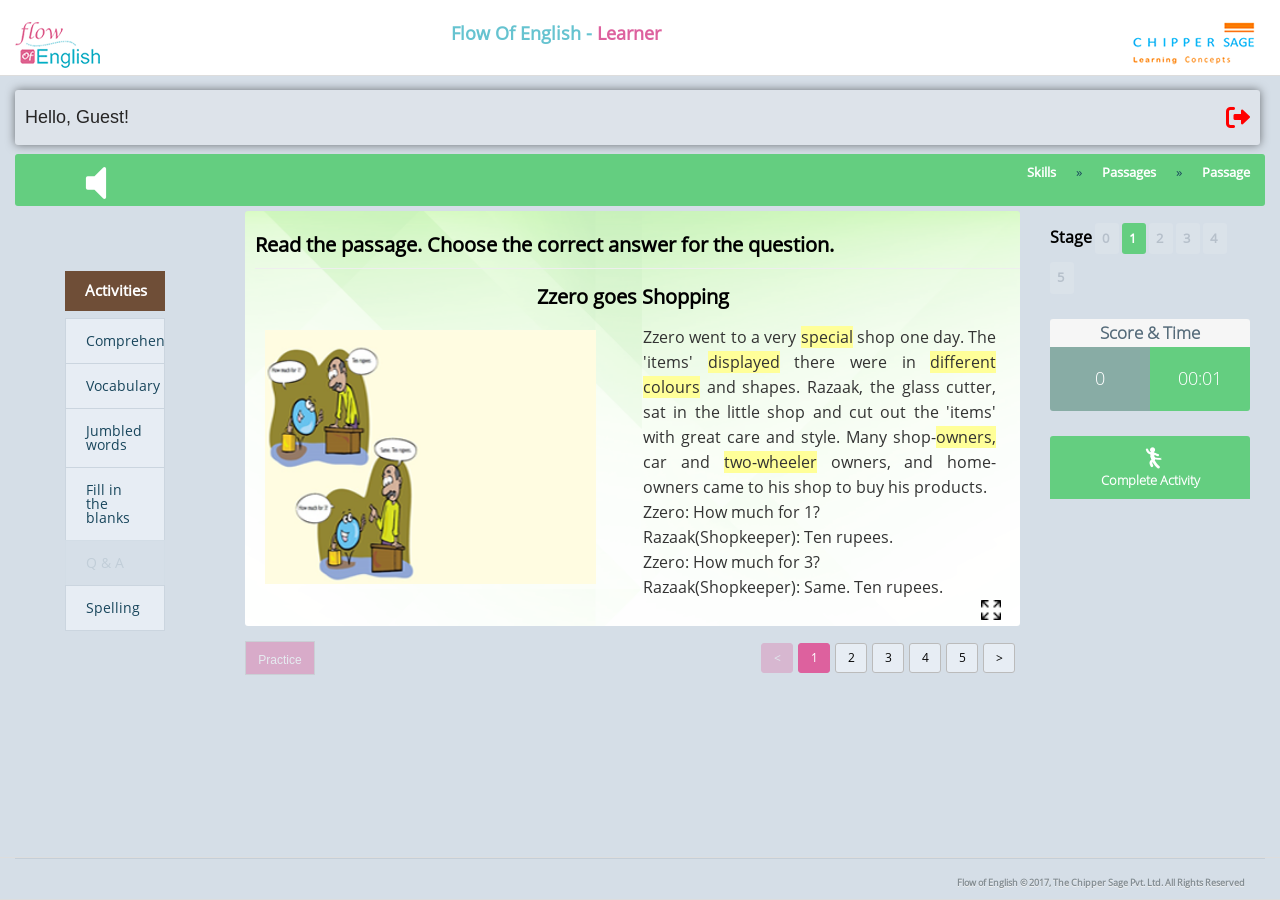
==== Comprehension.html @ c8b68df9 "sai" ====
<!DOCTYPE html>
<html>

<head>
    <meta charset="utf-8">
    <!-- <meta name="viewport" content="width=device-width, initial-scale=1"> -->
    <meta http-equiv="content-type" content="text/html; charset=utf-8" />
    <meta name="apple-mobile-web-app-capable" content="yes" />
    <!-- viewport -->
    <meta content="width=device-width, initial-scale=1.0, minimum-scale=1.0, maximum-scale=1.0, user-scalable=no"
        name="viewport" />
    <title>FOE-Learner V-4.0 ::Passages_Jokes</title>
    <link rel="stylesheet" href="css/jquery.mobile-1.4.5.min.css">
    <link rel="stylesheet" href="css/jquery-ui.css">
    <link rel="stylesheet" href="css/customThemeElements.css">
    <link rel="stylesheet" href="css/simplePagination.css">
    <link rel="stylesheet" href="css/main.css">
    <link rel="stylesheet" href="css/styles.css">
    <link rel="stylesheet" href="css/common.css">
    <link rel="stylesheet" type="text/css" href="css/tooltipster.css" />
    <link rel="stylesheet" type="text/css" href="css/cssTooltip.css" />
    <link rel="stylesheet" type="text/css" href="css/jquery.wizard.css">
    <link rel="stylesheet" href="https://cdnjs.cloudflare.com/ajax/libs/font-awesome/6.0.0-beta3/css/all.min.css">
    <link rel="stylesheet" href="css/header.css"><!-- Font Awesome CDN -->

    <script src="js/resources/foundation/passage_menustructure.js"></script>
    <script src="js/resources/foundation/passage.js"></script>
    <script src="js/jquery-2.1.4.min.js"></script>
    <script type="text/javascript" src="js/jquery-ui.js"></script>
    <script src="js/jquery.ui.touch-punch.min.js"></script>
    <script src="https://www.gstatic.com/firebasejs/9.6.10/firebase-app-compat.js"></script>

    <!-- Add Firestore (use the compat version for compatibility with the older syntax) -->
    <script src="https://www.gstatic.com/firebasejs/9.6.10/firebase-firestore-compat.js"></script>


    <script>
        // Added for chrome workaround - Vikas
        $(document).bind('mobileinit', function () {
            $.mobile.changePage.defaults.changeHash = false;
            $.mobile.hashListeningEnabled = false;
            $.mobile.pushStateEnabled = false;
        });
    </script>

    <script type="text/javascript">
        $(function () {
            $('#toggle4').click(function () {
                $('.toggle4').slideToggle(500);
                return false;
            });
        });

    </script>
    <script src="js/jquery.mobile-1.4.5.min.js"></script>
    <script src="js/jquery-viewstack.js" type="text/javascript"></script>
    <script src="js/jquery.simplePagination.js"></script>
    <script type="text/javascript" src="js/jquery.tooltipster.min.js"></script>
    <script type="text/javascript" src="js/querystring-0.9.0-min.js"></script>
    <script type="text/javascript" src="js/jquery.ui.touch-punch.min.js"></script>
    <!--<script type="text/javascript" src="js/jquery.wizard.js"></script>-->
    <!-- This script file goes at the end of the document -->
    <script src="js/bloomsTaxonomy.js"></script>
    <script>
        document.addEventListener('DOMContentLoaded', function () {
          // Function to handle the page change
          function updatePagination(pageNumber) {
            // Hide all pages
            $(".pagination ul li span").removeClass("current");
            
            // Show the current page
            $("#page-" + pageNumber + " > a").addClass("current");
            $("#page-" + pageNumber + " > span").addClass("current");
          }
      
          // Read the page number from URL parameters
          const urlParams = new URLSearchParams(window.location.search);
          const pageNumber = urlParams.get('page');
          
          if (pageNumber) {
            updatePagination(pageNumber);
          }
        });
      </script>
      

      
      

    <script>
        // Define global variables to store the name and uid
        var userName;
        var userId;

        // Function to get query parameters
        function getQueryParams() {
            const params = new URLSearchParams(window.location.search);
            return params;
        }

        // Function to display name and uid
        function displayUserInfo() {
            const queryParams = getQueryParams();
            const name = queryParams.get('name') || 'Guest'; // Default to 'Guest' if no name parameter is found
            const uid = queryParams.get('uid') || 'unknown'; // Default to 'unknown' if no uid parameter is found
            console.log("name=", name);
            console.log("uid=", uid);
            const greetingElement = document.getElementById('greeting');
            greetingElement.textContent = `Hello, ${name}! `;

            // Store the name and uid in the global variables
            userName = name;
            userId = uid;
        }

        // Call displayUserInfo on window load
        window.onload = displayUserInfo;

        function handleLogout() {
            window.location.href = 'http://localhost:3000/';
        }
    </script>


    <script type="text/javascript">

        var isFIBImplementation = false;
        var viewStack;
        var arrActivities = [];
        var arrQuestionObjectsMaster = [];
        var arrMenuObjects = [];
        var qcounter = 1;
        var currentPageNumber = 0;
        var currentQuestionObject;
        var CurrentInnerQuestion;
        var p = 0;
        var audioFile;
        var htmlBuilder = "";
        var activeTextInput = undefined;
        var activeCheckButton = undefined;
        var controlCounter = 0;
        var correctAnswerCount = 0;
        var radioGroupName = "answerOptions";
        var currentStage = 0;
        /*Timer code*/
        var f;
        var tempId;
        var mytimersec = [];
        var mytimermin = [];
        var myminute = '00';
        var mysec = '00';
        var mytimersecGlobal = [];
        var mytimerminGlobal = [];
        var myminuteGlobal = '00';
        var mysecGlobal = '00';
        var secondCount;
        var pbi = 1;
        var timervalue = ['00, 00, 00, 00'];
        var timermin = ['00, 00, 00, 00'];
        var timerglobalvalue = ['00, 00, 00, 00'];
        var timeglobalrmin = ['00, 00, 00, 00'];
        /*Timer end*/
        var synonymContainer = [];
        var titletext;
        var matchesContainer = [];
        var synonymsArray;
        var viewStackSuffixHtml = "</div>";
        var contentImagesPath = "images/resources/content/";
        var SoundFilePath = "AudioFile/";
        var bloomPlaceholders = [6, 5, 4, 3, 2, 1];
        var flag = [true, true, true, true, true, true];
        var $pageid = 1;
        var AudioFileName;
        var matches;
        var answer;
        var usedMode;
        var incrementCount = -1;

        (function ($) {
            $.fn.hasScrollBar = function () {
                return this.get(0).scrollHeight > this.height();
            }
        })(jQuery);

        function validateQueryStrings() {
            var s = 0;
            if ($.QueryString() == null || $.QueryString() == undefined || $.QueryString().size == 0 || $.QueryString().stg == 'undefined' || $.QueryString().stg == '')
                s = 1;
            else if ($.QueryString().size >= 1) {
                s = $.QueryString().stg;
                if (isNaN(s)) {
                    s = 0;
                }
                else if (parseInt(s) > 5) {
                    s = 0;
                }
            }
            else if ($.QueryString().size == 1) {
                s = $.QueryString().stg;
            }
            return s;
        }

        $(document).ready(function () {

            /*Timer code*/
            timer();
            timerGlobal();
            /*timer end*/
            $("#rightAnswer_mat").hide();
            $('body').tooltipster();
            currentStage = validateQueryStrings();
            var moduleHeaderText = $(contentData).filter("activities").attr("headertext");
            $("#moduleHeaderText span").html("<h3 style='margin-bottom:-10px;'>" + moduleHeaderText + "</h3>");
            $("#rightAnswer").hide();

            $("#stage" + currentStage).addClass("stageActive");
            $("#listage" + currentStage).show();

            /* To disable Teach button */
            var TeachPresence = headerText = $(menuData).find("menuitem").attr("teach");
            if (TeachPresence == "no") {
                $("#teachmode").addClass("disableddiv");
                $("#radio-choice-h-2a").css("display", "none");
                $("#radio-choice-h-2a").css("opacity", "0.1");
            }
            var TestPresence = $(menuData).find("menuitem").attr("test");
            if (TestPresence == "no") {
                $("#testmode").addClass("disableddiv");
                $("#radio-choice-h-2d").css("display", "none");
            }

            /* To disable Teach button */

            $(menuData).find("menuitem").each(function () {
                $(this).find("menuitem").each(function () {
                    var objMenu = {};
                    // Set property to the menu object
                    objMenu.id = $(this).attr("PassageGroupId");
                    objMenu.title = $(this).attr("themes").split(",");
                    objMenu.type = $(this).attr("impType");
                    objMenu.learn = $(this).attr("learn");
                    objMenu.enabled = ($(this).attr("excludeFromDemo") == 'false');
                    // Push the menu Object into the menu Object array
                    arrMenuObjects.push(objMenu);

                });
            });



            $("#totScore").html(0);
            let currentActivity = '';

            // Function to handle menu item clicks and set the current activity
            $("#ulMenuItem li").each(function () {
                var menuItemli = $(this);
                menuItemli.click(function (e) {
                    if (!$(this).hasClass("active")) {
                        // Set the current activity based on the clicked menu item
                        currentActivity = $(this).text().trim(); // Use the text of the clicked item as the activity name

                        // Update the UI to reflect the active menu item
                        $("#totScore").html(0);
                        $("#ulMenuItem li").removeClass("active");
                        menuItemli.addClass("active");
                    }
                });
            });

            getContent(arrMenuObjects[0].title[0]);

            initPaginator();
            var count = $("#passage" + (currentPageNumber - 1)).text().replace(/[^\w ]/g, "").split(/\s+/).length;
            if (count > 70) {
                var innerText = "";
                innerText = $("#passage" + (currentPageNumber - 1)).html();
                var trimmedContent = "";
                trimmedContent = innerText.split(/\s+/).slice(0, 69).join(" ");
                $("#passage" + (pageNumber - 1)).html(trimmedContent).append(".....");
            }



            $(".ReadMore").click(function () {
                var PassageTitle = "<h3 style='font-size:20px;text-align:center'>" + arrQuestionObjectsMaster[currentPageNumber].PassageTitle + " </h3>";
                var FullPassage = arrQuestionObjectsMaster[currentPageNumber].desc.replace(/{/g, '<span class="hoverWord" style="background-color:#ffff99;">').replace(/}/g, '</span>');

                $("#FullStory").html(PassageTitle + FullPassage);
                $("#FullPassage").popup('open');
                $(".hoverWord").on("mouseover", function () {
                    $(this).addClass("currentword");
                    titletext = $("span.currentword").next().text();
                    $(".currentword").attr("title", titletext);
                    $(this).removeClass("currentword");
                });

            });

            $(document).on('change', 'input[type="radio"]', function (event) {
                $("#rightAnswer").hide();
                $("#showAnswer").hide();

                if ($(this).hasClass(radioGroupName)) {
                    var wordDataValue = $(this).attr("value").replace(/~/, "'");

                    if ($(this).is(":checked")) {
                        currentQuestionObject.checkedOptionId = $(this).attr("id");
                    }
                }
            });

            if (arrMenuObjects[0].learn == "no") {
                $("#learnmode").addClass("disableddiv");
                $("#radio-choice-h-2b").css("display", "none");
            }
            var width = $(window).width();
            if (width <= 1024) {

                var audioplay = true;
                $(document).on('click', '.playpausebtn', function () {
                    //$(".imgplay").click(function () {
                    if (audioplay) {
                        audioFile.play();
                        audioplay = false;

                        $("#pauseContainer").css("display", "block");
                        $("#playContainer").css("display", "none");

                    }
                    else {
                        audioFile.pause();
                        audioplay = true;

                        $("#pauseContainer").css("display", "none");
                        $("#playContainer").css("display", "block");
                    }
                });


                audioFile.addEventListener('ended', function () {
                    $("#pauseContainer").css("display", "none");
                    $("#playContainer").css("display", "block");
                });
            }
            
            $("#imptcmprntion").click(function () {
                
                $("#DivRight").hide();
                $("#play-bar").hide();
                isFIBImplementation = false;
                $('#playContainer').hide();
                $('#pauseContainer').hide();


                activeStepNo = 1;
                if ($("#imptcmprntion").attr("data-leanmode") == "no") {
                    $("#learnmode").addClass("disableddiv");
                    $("#radio-choice-h-2b").css("display", "none");
                }

                var PassageId = $("#stack" + currentPageNumber).attr("data-id");
                $("#imptcmprntion").addClass("activecontainer");
                $("#Backbutton").css("display", "inline-block");
                $("#checkanswer").css("display", "block");
                $("#showAnswer").css("display", "none");
                $("#rightAnswer").css("display", "none");
                $("#imptcmprntion").addClass("disabledLi");
                $("#imtVocabulary").addClass("disabledLi");
                $("#imtFIb").addClass("disabledLi");
                if (usedMode == "L") {
                    $("#checkanswer").css("opacity", "0.1");
                    $("#checkanswer").css("pointer-events", "none");
                }
                else {
                    $("#checkanswer").css("opacity", "1");
                    $("#checkanswer").css("pointer-events", "painted");
                }

                $("#cmpltactivity").css("opacity", "1");
                $("#cmpltactivity").css("pointer-events", "painted");
                $(".ui-controlgroup-controls ").css("opacity", "0.2");
                $(".ui-controlgroup-controls ").css("pointer-events", "none");
                $("#imtSpelling").addClass("disabledLi");
                $("#imptQandA").addClass("disabledLi");
                $("#imtJumbledWords").addClass("disabledLi");
                incrementCount = -1;
                getContentMcq(PassageId, "Comprehension", currentPageNumber, usedMode);
                if (audioFile != undefined) {
                    audioFile.pause();
                    audioFile.currentTime = 0;
                }
            });
            $("#imtcmprntion").trigger("click");

            $("#imtVocabulary").click(function () {
                isFIBImplementation = false;
                $('#playContainer').hide();
                $('#pauseContainer').hide();

                if ($("#imptcmprntion").attr("data-leanmode") == "no") {
                    $("#learnmode").addClass("disableddiv");
                    $("#radio-choice-h-2b").css("display", "none");
                }
                activeStepNo = 1;
                var PassageId = $("#stack" + currentPageNumber).attr("data-id");
                $("#imtVocabulary").addClass("activecontainer");
                $("#checkanswer").css("display", "block");
                $("#showAnswer").css("display", "none");
                $("#rightAnswer").css("display", "none");
                $("#Backbutton").css("display", "inline-block");
                $("#imptcmprntion").addClass("disabledLi");
                if (usedMode == "L") {
                    $("#checkanswer").css("opacity", "0.1");
                    $("#checkanswer").css("pointer-events", "none");
                }
                else {
                    $("#checkanswer").css("opacity", "1");
                    $("#checkanswer").css("pointer-events", "painted");
                }

                $("#cmpltactivity").css("opacity", "1");
                $("#cmpltactivity").css("pointer-events", "painted");
                $(".ui-controlgroup-controls ").css("opacity", "0.2");
                $(".ui-controlgroup-controls ").css("pointer-events", "none");
                $("#imtVocabulary").addClass("disabledLi");
                $("#imtFIb").addClass("disabledLi");
                $("#imtSpelling").addClass("disabledLi");
                $("#imptQandA").addClass("disabledLi");
                $("#imtJumbledWords").addClass("disabledLi");
                incrementCount = -1;
                getContentMat(PassageId, "Vocabulary", currentPageNumber, usedMode);
                if (audioFile != undefined) {
                    audioFile.pause();
                    audioFile.currentTime = 0;
                }
            });

            $("#imtJumbledWords").click(function () {
                isFIBImplementation = false;
                $('#playContainer').hide();
                $('#pauseContainer').hide();


                if ($("#imptcmprntion").attr("data-leanmode") == "no") {
                    $("#learnmode").addClass("disableddiv");
                    $("#radio-choice-h-2b").css("display", "none");
                }
                activeStepNo = 1;
                var PassageId = $("#stack" + currentPageNumber).attr("data-id");
                $("#imtJumbledWords").addClass("activecontainer");
                $("#Backbutton").css("display", "inline-block");
                $("#checkanswer").css("display", "block");
                $("#rightAnswer").css("display", "none");
                $("#showAnswer").css("display", "none");
                if (usedMode == "L") {
                    $("#checkanswer").css("opacity", "0.1");
                    $("#checkanswer").css("pointer-events", "none");
                }
                else {
                    $("#checkanswer").css("opacity", "1");
                    $("#checkanswer").css("pointer-events", "painted");
                }

                $("#cmpltactivity").css("opacity", "1");
                $("#cmpltactivity").css("pointer-events", "painted");
                $(".ui-controlgroup-controls ").css("opacity", "0.2");
                $(".ui-controlgroup-controls ").css("pointer-events", "none");
                $("#imptcmprntion").addClass("disabledLi");
                $("#imtVocabulary").addClass("disabledLi");
                $("#imtFIb").addClass("disabledLi");
                $("#imtSpelling").addClass("disabledLi");
                $("#imptQandA").addClass("disabledLi");
                $("#imtJumbledWords").addClass("disabledLi");
                getContentJumbled(PassageId, "JumbledWords", currentPageNumber, usedMode);
                incrementCount = -1;
                if (audioFile != undefined) {
                    audioFile.pause();
                    audioFile.currentTime = 0;
                }
            });

            $("#imtFIb").click(function () {

                isFIBImplementation = true;
                $('#playContainer').hide();
                $('#pauseContainer').hide();

                if ($("#imptcmprntion").attr("data-leanmode") == "no") {
                    $("#learnmode").addClass("disableddiv");
                    $("#radio-choice-h-2b").css("display", "none");
                }
                activeStepNo = 1;
                var PassageId = $("#stack" + currentPageNumber).attr("data-id");


                $("#imtFIb").addClass("activecontainer");
                $("#Backbutton").css("display", "inline-block");
                $("#checkanswer").css("display", "block");
                $("#rightAnswer").css("display", "none");
                $("#showAnswer").css("display", "none");

                $("#imptcmprntion").addClass("disabledLi");
                if (usedMode == "L") {
                    $("#checkanswer").css("opacity", "0.1");
                    $("#checkanswer").css("pointer-events", "none");
                }
                else {
                    $("#checkanswer").css("opacity", "1");
                    $("#checkanswer").css("pointer-events", "painted");
                }

                $("#cmpltactivity").css("opacity", "1");
                $("#cmpltactivity").css("pointer-events", "painted");
                $(".ui-controlgroup-controls ").css("opacity", "0.2");
                $(".ui-controlgroup-controls ").css("pointer-events", "none");
                $("#imtVocabulary").addClass("disabledLi");
                $("#imtFIb").addClass("disabledLi");
                $("#imtSpelling").addClass("disabledLi");
                $("#imptQandA").addClass("disabledLi");
                $("#imtJumbledWords").addClass("disabledLi");
                incrementCount = -1;
                getContentFib(PassageId, "Fillintheblanks", currentPageNumber, usedMode);

                if (audioFile != undefined) {
                    audioFile.pause();
                    audioFile.currentTime = 0;
                }
            });

            $("#imptQandA").click(function () {
                isFIBImplementation = false;
                $('#playContainer').hide();
                $('#pauseContainer').hide();


                if ($("#imptcmprntion").attr("data-leanmode") == "no") {
                    $("#learnmode").addClass("disableddiv");
                    $("#radio-choice-h-2b").css("display", "none");
                }
                activeStepNo = 1;
                var PassageId = $("#stack" + currentPageNumber).attr("data-id");
                $("#imptQandA").addClass("activecontainer");
                $("#Backbutton").css("display", "inline-block");
                $("#checkanswer").css("display", "block");
                if (usedMode == "L") {
                    $("#checkanswer").css("opacity", "0.1");
                    $("#checkanswer").css("pointer-events", "none");
                }
                else {
                    $("#checkanswer").css("opacity", "1");
                    $("#checkanswer").css("pointer-events", "painted");
                }

                $("#cmpltactivity").css("opacity", "1");
                $("#cmpltactivity").css("pointer-events", "painted");
                $(".ui-controlgroup-controls ").css("opacity", "0.2");
                $(".ui-controlgroup-controls ").css("pointer-events", "none");
                $("#rightAnswer").css("display", "none");
                $("#showAnswer").css("display", "none");
                $("#imptcmprntion").addClass("disabledLi");
                $("#imtVocabulary").addClass("disabledLi");
                $("#imtFIb").addClass("disabledLi");
                $("#imtSpelling").addClass("disabledLi");
                $("#imptQandA").addClass("disabledLi");
                $("#imtJumbledWords").addClass("disabledLi");
                getContentQA(PassageId, "QandA", currentPageNumber, usedMode);
                if (audioFile != undefined) {
                    audioFile.pause();
                    audioFile.currentTime = 0;
                }
                incrementCount = -1;

            });

            $("#imtSpelling").click(function () {
                isFIBImplementation = false;
                $('#playContainer').hide();
                $('#pauseContainer').hide();
                if ($("#imptcmprntion").attr("data-leanmode") == "no") {
                    $("#learnmode").addClass("disableddiv");
                    $("#radio-choice-h-2b").css("display", "none");
                }
                activeStepNo = 1;
                var PassageId = $("#stack" + currentPageNumber).attr("data-id");
                $("#Backbutton").css("display", "inline-block");
                $("#imtSpelling").addClass("activecontainer");
                $("#checkanswer").css("display", "block");
                $("#showAnswer").css("display", "none");
                $("#rightAnswer").css("display", "none");
                $("#imptcmprntion").addClass("disabledLi");
                $("#imtVocabulary").addClass("disabledLi");
                if (usedMode == "L") {
                    $("#checkanswer").css("opacity", "0.1");
                    $("#checkanswer").css("pointer-events", "none");
                }
                else {
                    $("#checkanswer").css("opacity", "1");
                    $("#checkanswer").css("pointer-events", "painted");
                }
                $("#cmpltactivity").css("opacity", "1");
                $("#cmpltactivity").css("pointer-events", "painted");
                $(".ui-controlgroup-controls ").css("opacity", "0.2");
                $(".ui-controlgroup-controls ").css("pointer-events", "none");
                $("#imtFIb").addClass("disabledLi");
                $("#imtSpelling").addClass("disabledLi");
                $("#imptQandA").addClass("disabledLi");
                $("#imtJumbledWords").addClass("disabledLi");
                incrementCount = -1;
                getContentSpelling(PassageId, "Spelling", currentPageNumber, usedMode);
                if (audioFile != undefined) {
                    audioFile.pause();
                    audioFile.currentTime = 0;
                }

            });

            $("#Backbutton").click(function () {
                isFIBImplementation = false;
                $('#playContainer').show();
                //$('#pauseContainer').show();
                var moduleHeaderText = $(contentData).filter("activities").attr("headertext");
                $("#moduleHeaderText span").html("<h3 style='margin-bottom:-10px;'>" + moduleHeaderText + "</h3>");
                $(".container-fluid").css("display", "none");
                $(".pictureIllustrationContainer").css("display", "block");
                $("#DivLeft").css("opacity", "1");
                $("#light-pagination").css("opacity", "1")
                $(".ShowCheckDiv").css("display", "none");
                $("#imptcmprntion").removeClass("activecontainer");
                $("#imtVocabulary").removeClass("activecontainer");
                $("#imtFIb").removeClass("activecontainer");
                $("#imptcmprntion").removeClass("activecontainer");
                $("#imtVocabulary").removeClass("activecontainer");
                $("#imtFIb").removeClass("activecontainer");
                $("#imtSpelling").removeClass("activecontainer");
                $("#imptQandA").removeClass("activecontainer");
                $("#imtJumbledWords").removeClass("activecontainer");
                $("#imptcmprntion").removeClass("active");
                $("#imtVocabulary").removeClass("active");
                $("#imtFIb").removeClass("active");
                $("#imptcmprntion").removeClass("active");
                $("#imtVocabulary").removeClass("active");
                $("#imtFIb").removeClass("active");
                $("#imtSpelling").removeClass("active");
                $("#imptQandA").removeClass("active");
                $("#imtJumbledWords").removeClass("active");
                $("#PassageContainer").css("display", "block");
                $(".ui-controlgroup-controls ").css("opacity", "1");
                $(".ui-controlgroup-controls ").css("pointer-events", "painted");
                $("#imptcmprntion").removeClass("disabledLi");
                $("#imtVocabulary").removeClass("disabledLi");
                $("#imtFIb").removeClass("disabledLi");
                $("#imtSpelling").removeClass("disabledLi");
                $("#imptQandA").removeClass("disabledLi");
                $("#imtJumbledWords").removeClass("disabledLi");
                $(".pagination ul li span").removeClass("current");
                $("#page-" + (currentPageNumber + 1) + " > a").addClass("current");
                $("#page-" + (currentPageNumber + 1) + " > span").addClass("current");
                $("#page-" + (currentPageNumber + 1) + " > .next").removeClass("current");
                LoadAudio(currentPageNumber);
                incrementCount = -1;


                var width = $(window).width();
                if (width <= 1024) {

                    audioFile.play();
                    $("#pauseContainer").css("display", "block");
                    $("#playContainer").css("display", "none");
                    audioFile.addEventListener('ended', function () {
                        $("#pauseContainer").css("display", "none");
                        $("#playContainer").css("display", "block");
                    });
                }
                $('.ReadMore').css("display", "block");
                $('.ReadMore').css("cursor", "pointer");
            });

            $(".backToPassage").click(function () {

                var PassageId = $("#stack" + currentPageNumber).attr("data-id");
                getContent(arrMenuObjects[0].id, arrMenuObjects[0].title[0]);
                $("#DivMainContent").show();
                $("#noContent").hide();
                $("#DivLeft").css("opacity", "1");
                $(".container-fluid").css("display", "none");
                $(".pictureIllustrationContainer").css("display", "block");
                $(".ShowCheckDiv").css("display", "none");
                $("#light-pagination").css("opacity", "1");
                $("#imptcmprntion").removeClass("activecontainer");
                $("#imtVocabulary").removeClass("activecontainer");
                $("#imtFIb").removeClass("activecontainer");
                $("#imtSpelling").removeClass("activecontainer");
                $("#imptQandA").removeClass("activecontainer");
                $("#imtJumbledWords").removeClass("activecontainer");
                $("#PassageContainer").css("display", "block");
                $("#imptcmprntion").removeClass("active");
                $("#imtVocabulary").removeClass("active");
                $("#imtFIb").removeClass("active");
                $("#imtSpelling").removeClass("active");
                $("#imptQandA").removeClass("active");
                $("#imtJumbledWords").removeClass("active");
                $("#imptcmprntion").removeClass("disabledLi");
                $("#imtVocabulary").removeClass("disabledLi");
                $("#imtFIb").removeClass("disabledLi");
                $("#imtSpelling").removeClass("disabledLi");
                $("#imptQandA").removeClass("disabledLi");
                $("#imtJumbledWords").removeClass("disabledLi");

                incrementCount = -1;
            });

            $("#backtohome").on("vclick", function (event) {
                $("#stackContainer").show();
                $("#stack0").hide();
                $("#stack" + currentPageNumber).show();
                $("#stack" + currentPageNumber + "  .step_" + activeStepNo).addClass("active");
                $("#correctAnswerContainer").hide();
                /* back button for question mat*/
                $(".steps-index-container").css("opacity", "1");
                $(".steps-index-container").css("pointer-events", "painted");
                /* back button for question mat*/
                $("#light-pagination").show();
                $("#backtohome").hide();
                $("#checkanswer").show();
                $("#Backbutton").show();
            });

            $(document).on('change', 'input[type="checkbox"]', function (event) {
                //mahesh
                var labelid = $(this).attr("id").replace("option", "label");
                $("#rightAnswer").hide();
                $("#showAnswer").hide();
                var checkCounter = 0;
                var checkBoxId = $(this).attr("id");
                //var arrTempCheckbox = $("#stack" + currentPageNumber).find("input[type=checkbox]");
                var arrTempInput = $("#stack" + currentPageNumber).find("input[type=text]");
                if ($(this).is(":checked")) {
                    $(activeTextInput).val($("#" + checkBoxId).attr("value").replace(/~/g, "'"));
                    $(activeTextInput).attr("data-option-rel", $("#" + checkBoxId).attr("value"));
                    $(activeTextInput).attr("data-option-map", checkBoxId);
                    controlCounter++;
                    setDefaultTextInputFocus();
                    //labelid = $(this).attr("id").replace("option", "label");

                }
                else {
                    $(this).prop("checked", false);
                    var unSelected = $(this).val().trim();
                    $(arrTempInput).each(function () {
                        var t = 0
                        if ($(this).val().trim() == unSelected) {
                            $(this).val(" ");
                            incrementCount = t - 1;
                            setDefaultTextInputFocus();
                            return false;
                        }
                        t++;
                    });
                    return true;


                }
                $("#stackContainer label").removeClass("ui-btn-icon-left");

            });



            $("#imgmute").click(function () {

                if (!audioFile.muted) {
                    audioFile.muted = true;


                    $("#imgmute").attr("src", "images/mute.png");
                    $("#imgmute").attr("title", "Unmute Sound");
                }
                else {
                    audioFile.muted = false;

                    $("#imgmute").attr("src", "images/unmute.png")
                    $("#imgmute").attr("title", "Mute Sound");
                }
            });

            $(document).on('focusin', 'input[type="text"]', function (event) {
                $("#showAnswer").css("display", "none");
                if ($("#myViewStack").hasClass("viewstackFIB")) {

                    $(this).keydown(function (e) {
                        if (e.keyCode == 8) {
                            var inputControl = $(this);
                            var checkBoxControl = $(this).attr("data-option-map");
                            var labelControl = checkBoxControl.replace("option", "label");
                            inputControl.val('');
                            $("#" + labelControl).removeClass("ui-checkbox-on");
                            $("#" + labelControl).addClass("ui-checkbox-off");
                            $("#" + checkBoxControl).prop("checked", false);
                            inputControl.attr("data-option-map", "");
                            activeTextInput = $(this);
                            var t = 0;
                            $(".keyin").each(function () {
                                if ($(this).attr("id") == inputControl.attr("id")) {
                                    incrementCount = t - 1;
                                    setDefaultTextInputFocus();
                                    return false;
                                }
                                t++;
                            });
                            return true;
                        }
                        else {
                            return false;
                        }
                    });
                }
                else {
                    activeTextInput = $(this);
                    tempId = $(this).attr("id");
                    activeInput = $(this);
                    $(this).attr("title", "");
                    if ($(this).val() != "" && $(this).val() == $(this).attr("data-jumbled")) {
                        $(this).val("");
                    }
                    $(this).addClass("ui-link");
                    $(this).attr("title", $(this).attr("data-jumbled"));
                    for (var t = 0; t < arrTextControls.length; t++) {
                        if ($(arrTextControls[t]).attr("id") == tempId) {
                            controlCounter = t;
                        }
                    }
                    $(".keyin").keyup(function (event) {
                        if (event.keyCode == 13) {
                            $("#checkanswer").click();
                        }
                    });
                }

            });

            $(document).on('focusout', 'input[type="text"]', function (event) {
                if ($(this).val() == "") {
                    var t = $(this).attr("data-jumbled");
                    $(this).attr("title", "");
                    $(this).val(t);
                }
            });


            //$(document).on('focusin', 'input[type="text"]', function (event) {
            //    $("#showAnswer").css("display", "none");
            //});

            $(document).on('focusin', 'input[type="textarea"]', function (event) {
                $("#showAnswer").css("display", "none");
            });

            $("#finish").on("vclick", function (event) {
                let correctAnswerCount = 0;
                let TotalnumberOfQuestion = $("#stack" + currentPageNumber).find(".completed").length;
                let questionScores = [];

                if ($("#myViewStack").hasClass("viewstackMCQ")) {
                    $(".stackchild").each(function (index) {
                        let questionScore = 0;
                        $(this).find("input[type=radio]").each(function () {
                            if ($(this).hasClass("correct_choice") && $(this).is(":checked")) {
                                questionScore = 1;
                                correctAnswerCount++;
                            }
                        });
                        questionScores.push({ questionNumber: index + 1, score: questionScore });
                    });
                } else if ($("#myViewStack").hasClass("viewstackJumbled") || $("#myViewStack").hasClass("viewstackFIB") || $("#myViewStack").hasClass("viewstackSpelling")) {
                    for (let x = 0; x < currentQuestionObject.steps.length; x++) {
                        let questionScore = currentQuestionObject.steps[x].isCorrect ? 1 : 0;
                        correctAnswerCount += questionScore;
                        questionScores.push({ questionNumber: x + 1, score: questionScore });
                    }
                } else if ($("#myViewStack").hasClass("viewstackQA")) {
                    $(".stackchild").each(function (index) {
                        let questionScore = 0;
                        $(this).find("input[type=textarea]").each(function () {
                            if ($(this).hasClass("correct_choice") && $(this).val().trim() !== "") {
                                questionScore = 1;
                                correctAnswerCount++;
                            }
                        });
                        questionScores.push({ questionNumber: index + 1, score: questionScore });
                    });
                } else {
                    for (let x = 0; x < currentQuestionObject.steps.length; x++) {
                        let questionScore = currentQuestionObject.steps[x].isCorrect ? 1 : 0;
                        correctAnswerCount += questionScore;
                        questionScores.push({ questionNumber: x + 1, score: questionScore });
                    }
                }

                $("#scorecontainer h3").html("You scored " + correctAnswerCount + " / " + TotalnumberOfQuestion);
                $("#popupDialog").popup('open');

                // Function to convert timestamp to Indian format
                const formatDate = (date) => {
                    const day = String(date.getDate()).padStart(2, '0');
                    const month = String(date.getMonth() + 1).padStart(2, '0'); // Months are zero-indexed
                    const year = date.getFullYear();
                    return `${day}/${month}/${year}`;
                };

                const formatTime = (date) => {
                    return date.toLocaleTimeString('en-IN', { timeZone: 'Asia/Kolkata' });
                };

                const parseDuration = (duration) => {
                    const parts = duration.split(':').map(Number);
                    if (parts.length === 2) {
                        // MM:SS
                        return (parts[0] * 60 + parts[1]) * 1000;
                    }
                    return 0;
                };

                const calculateStartTime = (endTime, duration) => {
                    const endDate = new Date(endTime);
                    const durationMs = parseDuration(duration);
                    const startDate = new Date(endDate - durationMs);
                    return formatTime(startDate);
                };

                const currentDate = new Date();
                const duration = document.getElementById("globalClock").textContent; // Duration in MM:SS
                const endTime = currentDate.toLocaleString('en-IN', { timeZone: 'Asia/Kolkata' });
                const startTime = calculateStartTime(currentDate, duration);

                const userData = {
                    correctAnswers: correctAnswerCount,
                    totalQuestions: TotalnumberOfQuestion,
                    date: formatDate(currentDate), // Store date as DD/MM/YYYY
                    endTime: formatTime(currentDate), // Store end time in Indian format
                    startTime: startTime, // Calculate and store start time
                    duration: duration, // Duration from the global clock
                    activity: currentActivity, // Include the current activity
                    questionScores: questionScores // Array of question number and scores
                };

                // Reference to the Firestore document
                const userDocRef = firebase.firestore().collection('score').doc(userId);

                // Fetch the current document to update the array
                userDocRef.get().then((doc) => {
                    if (doc.exists) {
                        // Document exists, get the current array
                        const data = doc.data();
                        const scores = data.scores || []; // Default to an empty array if no scores field

                        // Append new score to the array
                        scores.push(userData);

                        // Update the document with the new array
                        userDocRef.set({ scores: scores })
                            .then(() => {
                                console.log("Data saved successfully!");
                            })
                            .catch((error) => {
                                console.error("Error saving data: ", error);
                            });
                    } else {
                        // Document does not exist, create it with the new array
                        userDocRef.set({
                            scores: [userData]
                        })
                            .then(() => {
                                console.log("Data saved successfully!");
                            })
                            .catch((error) => {
                                console.error("Error saving data: ", error);
                            });
                    }
                }).catch((error) => {
                    console.error("Error fetching document: ", error);
                });
            });



            $("#checkanswer").on("vclick", function (event) {
                /*Timer code*/

                mytimermin[pbi - 1] = myminute;
                mytimersec[pbi - 1] = mysec;
                $("#mytimerholder").html("LocalValue[" + pbi + "]=" + mytimermin[pbi - 1] + ":" + mytimersec[pbi - 1]);
                /*Timer end*/

                $("#myViewStack").addClass($('#myViewStack').attr('class'));

                if ($("#myViewStack").hasClass("viewstackMCQ")) {

                    $("#resultcontainer").show();
                    currentQuestionObject.isChecked = true;
                    var arrOptions = $("#stack" + currentPageNumber).find(".step_" + activeStepNo).find("input[type=radio]");
                    for (var k = 0; k < arrOptions.length; k++) {
                        rad_id = $(arrOptions[k]).attr("id");
                        $("#" + rad_id).removeClass("correct_choice");
                        $("#b" + rad_id).removeClass();
                        $("#b" + rad_id).addClass("regularBoxradio");
                        if ($("#" + rad_id).attr("id") == currentQuestionObject.checkedOptionId) {

                            if (($("#" + rad_id).attr("value") == $("#" + currentQuestionObject.checkedOptionId).attr("value")) && $("#" + rad_id).attr("value") == "true") {
                                $("#" + rad_id).addClass("correct_choice");
                                $("#b" + rad_id).addClass("CorrectBoxradio");
                                $("#b" + rad_id).removeClass("regularBoxradio");
                                $("#b" + rad_id).removeClass("wrongBoxradio");

                                CurrentInnerQuestion.isCorrect = true;
                                $("#rightAnswer").hide();

                                correctAnswerCount++;
                            }

                            else {
                                $("#b" + rad_id).addClass("wrongBoxradio");
                                $("#b" + rad_id).removeClass("regularBoxradio");
                                $("#b" + rad_id).removeClass("CorrectBoxradio");
                                CurrentInnerQuestion.isCorrect = false;

                                if ($('#showAnswer').is(":visible")) {
                                    $("#rightAnswer").hide();

                                }
                                else {
                                    if ($("#testmode").hasClass("ui-radio-on")) {
                                        $("#rightAnswer").hide();
                                    }
                                    else {
                                        $("#rightAnswer").show();
                                        $("#rightAnswer_mat").hide();

                                    }
                                }

                            }
                        }
                    }
                    correctAnswerCount = 0;

                    $(".stackchild").each(function () {
                        $(this).find("input[type=radio]").each(function () {
                            if ($(this).hasClass("correct_choice")) {
                                correctAnswerCount++;
                            }
                        });
                    });

                    $("#totScore").html(correctAnswerCount);
                    currentQuestionObject.isChecked = true;

                    //$("#rightAnswer").click(function (e) {
                    //    if ($("#myViewStack").hasClass("viewstackMCQ")) {

                    //        $("#rightAnswer").hide();
                    //        $("#showAnswer").show();
                    //        $("#dispalyAnswer").html("");
                    //        $("#dispalyAnswer").html("Correct Answer : " + currentQuestionObject.correctoption.replace(/#/g, " "));
                    //    }
                    //});

                }


                else if ($("#myViewStack").hasClass("viewstackJumbled")) {
                    // working

                    var w = currentQuestionObject.steps[activeStepNo - 1].correctAnswer.split("#");
                    var p = 0;
                    $("#stack" + currentPageNumber).find(".step_" + activeStepNo).find($("#sortableWords" + (activeStepNo - 1) + " > div > div > span ")).each(function () {
                        if (w[p] == $(this).text()) {
                            if ($(this).parent().parent().hasClass("regularBoxSmall")) {
                                $(this).parent().parent().removeClass("regularBoxSmall");
                                $(this).parent().parent().addClass("correctBoxSmall");
                            }
                            else if ($(this).parent().parent().hasClass("wrongBoxSmall")) {
                                $(this).parent().parent().removeClass("wrongBoxSmall");
                                $(this).parent().parent().addClass("correctBoxSmall");
                            }
                            else if ($(this).parent().parent().hasClass("regularBox")) {
                                $(this).parent().parent().removeClass("regularBox");
                                $(this).parent().parent().addClass("correctBox");
                            }
                            else if ($(this).parent().parent().hasClass("wrongBox")) {
                                $(this).parent().parent().removeClass("wrongBox");
                                $(this).parent().parent().addClass("correctBox");
                            }
                            else if ($(this).parent().parent().hasClass("regularBoxLarge")) {
                                $(this).parent().parent().removeClass("regularBoxLarge");
                                $(this).parent().parent().addClass("correctBoxLarge");
                            }
                            else if ($(this).parent().parent().hasClass("wrongBoxLarge")) {
                                $(this).parent().parent().removeClass("wrongBoxLarge");
                                $(this).parent().parent().addClass("correctBoxLarge");
                            }
                            else if ($(this).parent().parent().hasClass("correctBoxLarge")) {
                                $(this).parent().parent().removeClass("correctBoxLarge");
                                $(this).parent().parent().addClass("correctBoxLarge");
                            }
                            else if ($(this).parent().parent().hasClass("correctBox")) {
                                $(this).parent().parent().removeClass("correctBox");
                                $(this).parent().parent().addClass("correctBox");
                            }
                            else if ($(this).parent().parent().hasClass("correctBoxSmall")) {
                                $(this).parent().parent().removeClass("correctBoxSmall");
                                $(this).parent().parent().addClass("correctBoxSmall");
                            }
                        }

                        else {
                            if ($(this).parent().parent().hasClass("regularBoxSmall")) {
                                $(this).parent().parent().removeClass("regularBoxSmall");
                                $(this).parent().parent().addClass("wrongBoxSmall");
                            }
                            else if ($(this).parent().parent().hasClass("correctBoxSmall")) {
                                $(this).parent().parent().removeClass("correctBoxSmall");
                                $(this).parent().parent().addClass("wrongBoxSmall");
                            }
                            else if ($(this).parent().parent().hasClass("regularBox")) {
                                $(this).parent().parent().removeClass("regularBox");
                                $(this).parent().parent().addClass("wrongBox");
                            }
                            else if ($(this).parent().parent().hasClass("wrongBox")) {
                                $(this).parent().parent().removeClass("wrongBox");
                                $(this).parent().parent().addClass("wrongBox");
                            }
                            else if ($(this).parent().parent().hasClass("regularBoxLarge")) {
                                $(this).parent().parent().removeClass("regularBoxLarge");
                                $(this).parent().parent().addClass("wrongBoxLarge");
                            }
                            else if ($(this).parent().parent().hasClass("wrongBoxLarge")) {
                                $(this).parent().parent().removeClass("wrongBoxLarge");
                                $(this).parent().parent().addClass("wrongBoxLarge");
                            }
                            else if ($(this).parent().parent().hasClass("wrongBoxSmall")) {
                                $(this).parent().parent().removeClass("wrongBoxSmall");
                                $(this).parent().parent().addClass("wrongBoxSmall");
                            }
                            else if ($(this).parent().parent().hasClass("correctBoxLarge")) {
                                $(this).parent().parent().removeClass("correctBoxLarge");
                                $(this).parent().parent().addClass("wrongBoxLarge");
                            }
                            else if ($(this).parent().parent().hasClass("correctBox")) {
                                $(this).parent().parent().removeClass("correctBox");
                                $(this).parent().parent().addClass("wrongBox");
                            }

                        }
                        p++;

                    });

                    var correctFlag = false;
                    $("#stack" + currentPageNumber).find(".step_" + activeStepNo).find($("#sortableWords" + (activeStepNo - 1) + " > div > div > span ")).each(function () {
                        if ($(this).parent().parent().hasClass("correctBox") || $(this).parent().parent().hasClass("correctBoxLarge") || $(this).parent().parent().hasClass("correctBoxSmall")) {
                            correctFlag = true;
                        }
                        else {
                            correctFlag = false;
                            return false;

                        }

                    });

                    if (correctFlag) {

                        currentQuestionObject.steps[activeStepNo - 1].isCorrect = true;
                        $("#rightAnswer").hide();
                    }
                    else {
                        currentQuestionObject.steps[activeStepNo - 1].isCorrect = false;
                        if ($('#showAnswer').is(":visible")) {
                            $("#rightAnswer").hide();

                        }
                        else {
                            if ($("#testmode").hasClass("ui-radio-on")) {
                                $("#rightAnswer").hide();
                            }
                            else {
                                $("#rightAnswer").show();
                                $("#rightAnswer_mat").hide();

                            }
                        }
                    }

                    var correctAnswerCount = 0;

                    for (x = 0; x < currentQuestionObject.steps.length; x++) {

                        if (currentQuestionObject.steps[x].isCorrect == true) {
                            correctAnswerCount++;

                        }
                    }
                    var answer = currentQuestionObject.steps[activeStepNo - 1].correctAnswer.replace(/#/g, ' ');
                    $("#rightAnswer").click(function (e) {
                        if ($("#myViewStack").hasClass("viewstackJumbled")) {

                            $("#rightAnswer").hide();

                            $("#showAnswer").show();
                            $("#displayAnswer").html("Correct Answer : " + answer);
                        }
                    });
                    $("#totScore").html(correctAnswerCount);


                }

                else if ($("#myViewStack").hasClass("viewstackFIB")) {

                    currentQuestionObject = arrQuestionObjectsMaster[currentPageNumber];

                    var tempArrOptions = $("#stack" + currentPageNumber + " .step_" + (activeStepNo)).find("input[type = text]");

                    var answerCorrect = 0;
                    currentQuestionObject.inputValues = [];

                    for (var k = 0; k < tempArrOptions.length; k++) {
                        if (tempArrOptions[k].type == "text") {
                            currentQuestionObject.inputValues.push($(tempArrOptions[k]).val());

                            var lhs = $(tempArrOptions[k]).val().toLowerCase();
                            var rhs = $(tempArrOptions[k]).attr("data-value").toLowerCase().replace("~", "'");
                            if (lhs.trim() == rhs.trim()) {
                                if ($(tempArrOptions[k]).parent().parent().hasClass("regularBoxSmall")) {
                                    $(tempArrOptions[k]).parent().parent().removeClass("regularBoxSmall");
                                    $(tempArrOptions[k]).parent().parent().addClass("correctBoxSmall");
                                } else if ($(tempArrOptions[k]).parent().parent().hasClass("regularBox")) {
                                    $(tempArrOptions[k]).parent().parent().removeClass("regularBox");
                                    $(tempArrOptions[k]).parent().parent().addClass("correctBoxFib");
                                } else if ($(tempArrOptions[k]).parent().parent().hasClass("regularBoxLarge")) {
                                    $(tempArrOptions[k]).parent().parent().removeClass("regularBoxLarge");
                                    $(tempArrOptions[k]).parent().parent().addClass("correctBoxLarge");
                                } else if ($(tempArrOptions[k]).parent().parent().hasClass("wrongBoxSmall")) {
                                    $(tempArrOptions[k]).parent().parent().removeClass("wrongBoxSmall");
                                    $(tempArrOptions[k]).parent().parent().addClass("correctBoxSmall");
                                } else if ($(tempArrOptions[k]).parent().parent().hasClass("wrongBoxFib")) {
                                    $(tempArrOptions[k]).parent().parent().removeClass("wrongBoxFib");
                                    $(tempArrOptions[k]).parent().parent().addClass("correctBoxFib");
                                } else if ($(tempArrOptions[k]).parent().parent().hasClass("wrongBoxLarge")) {
                                    $(tempArrOptions[k]).parent().parent().removeClass("wrongBoxLarge");
                                    $(tempArrOptions[k]).parent().parent().addClass("correctBoxLarge");
                                } else if ($(tempArrOptions[k]).parent().parent().hasClass("correctBoxSmall")) {
                                    $(tempArrOptions[k]).parent().parent().removeClass("correctBoxSmall");
                                    $(tempArrOptions[k]).parent().parent().addClass("correctBoxSmall");
                                } else if ($(tempArrOptions[k]).parent().parent().hasClass("correctBox")) {
                                    $(tempArrOptions[k]).parent().parent().removeClass("correctBoxFib");
                                    $(tempArrOptions[k]).parent().parent().addClass("correctBoxFib");
                                } else if ($(tempArrOptions[k]).parent().parent().hasClass("correctBoxLarge")) {
                                    $(tempArrOptions[k]).parent().parent().removeClass("correctBoxLarge");
                                    $(tempArrOptions[k]).parent().parent().addClass("correctBoxLarge");
                                }
                            }
                            else {
                                if ($(tempArrOptions[k]).parent().parent().hasClass("regularBoxSmall")) {
                                    $(tempArrOptions[k]).parent().parent().removeClass("regularBoxSmall");
                                    $(tempArrOptions[k]).parent().parent().addClass("wrongBoxSmall");
                                } else if ($(tempArrOptions[k]).parent().parent().hasClass("regularBox")) {
                                    $(tempArrOptions[k]).parent().parent().removeClass("regularBox");
                                    $(tempArrOptions[k]).parent().parent().addClass("wrongBoxFib");
                                } else if ($(tempArrOptions[k]).parent().parent().hasClass("regularBoxLarge")) {
                                    $(tempArrOptions[k]).parent().parent().removeClass("regularBoxLarge");
                                    $(tempArrOptions[k]).parent().parent().addClass("wrongBoxLarge");
                                } else if ($(tempArrOptions[k]).parent().parent().hasClass("wrongBoxSmall")) {
                                    $(tempArrOptions[k]).parent().parent().removeClass("wrongBoxSmall");
                                    $(tempArrOptions[k]).parent().parent().addClass("wrongBoxSmall");
                                } else if ($(tempArrOptions[k]).parent().parent().hasClass("wrongBoxFib")) {
                                    $(tempArrOptions[k]).parent().parent().removeClass("wrongBoxFib");
                                    $(tempArrOptions[k]).parent().parent().addClass("wrongBoxFib");
                                } else if ($(tempArrOptions[k]).parent().parent().hasClass("wrongBoxLarge")) {
                                    $(tempArrOptions[k]).parent().parent().removeClass("wrongBoxLarge");
                                    $(tempArrOptions[k]).parent().parent().addClass("wrongBoxLarge");
                                } else if ($(tempArrOptions[k]).parent().parent().hasClass("correctBoxSmall")) {
                                    $(tempArrOptions[k]).parent().parent().removeClass("correctBoxSmall");
                                    $(tempArrOptions[k]).parent().parent().addClass("wrongBoxSmall");
                                } else if ($(tempArrOptions[k]).parent().parent().hasClass("correctBoxFib")) {
                                    $(tempArrOptions[k]).parent().parent().removeClass("correctBoxFib");
                                    $(tempArrOptions[k]).parent().parent().addClass("wrongBoxFib");
                                } else if ($(tempArrOptions[k]).parent().parent().hasClass("correctBoxLarge")) {
                                    $(tempArrOptions[k]).parent().parent().removeClass("correctBoxLarge");
                                    $(tempArrOptions[k]).parent().parent().addClass("wrongBoxLarge");
                                }
                            }
                        }
                    }


                    var correctFlag = false;
                    answer = "";
                    answer = currentQuestionObject.steps[activeStepNo - 1].displayText;
                    $("#rightAnswer").click(function () {
                        if ($("#myViewStack").hasClass("viewstackMCQ")) {

                            $("#rightAnswer").hide();
                            $("#showAnswer").show();
                            $("#dispalyAnswer").html("");
                            $("#dispalyAnswer").html("Correct Answer : " + currentQuestionObject.correctoption.replace(/#/g, " "));
                        }
                        else {
                            $("#displayAnswer").html("Correct Answer : " + answer);
                        }

                    });

                    $("#stack" + currentPageNumber + " .step_" + (activeStepNo)).find("input[type = text]").each(function () {
                        if ($(this).parent().parent().hasClass("correctBoxFib") || $(this).parent().parent().hasClass("correctBoxLarge") || $(this).parent().parent().hasClass("correctBoxSmall")) {
                            correctFlag = true;
                        }
                        else {
                            correctFlag = false;
                            return false;
                        }
                    });
                    if (correctFlag) {

                        currentQuestionObject.steps[activeStepNo - 1].isCorrect = true;
                        $("#rightAnswer").hide();
                    }
                    else {
                        currentQuestionObject.steps[activeStepNo - 1].isCorrect = false;
                        if ($('#showAnswer').is(":visible")) {
                            $("#rightAnswer").hide();

                        }
                        else {
                            if ($("#testmode").hasClass("ui-radio-on")) {
                                $("#rightAnswer").hide();
                            }
                            else {
                                $("#rightAnswer").show();
                                $("#rightAnswer_mat").hide();

                            }
                        }
                    }

                    var correctAnswerCount = 0;

                    for (x = 0; x < currentQuestionObject.steps.length; x++) {

                        if (currentQuestionObject.steps[x].isCorrect == true) {
                            correctAnswerCount++;

                        }
                    }
                    $("#totScore").html(correctAnswerCount);
                    answer = currentQuestionObject.steps[activeStepNo - 1].correctAnswer.replace(/#/g, ' ');
                    $("#rightAnswer").click(function (e) {
                        if ($("#myViewStack").hasClass("viewstackFIB")) {
                            $("#rightAnswer").hide();

                            $("#showAnswer").show();
                            $("#displayAnswer").html("Correct Answer : " + answer);
                        }

                    });


                }

                else if ($("#myViewStack").hasClass("viewstackSpelling")) {

                    $("#rightAnswer").hide();
                    currentQuestionObject = arrQuestionObjectsMaster[currentPageNumber];
                    var tempArrOptions = $("#stack" + currentPageNumber + " .step_" + activeStepNo).find("input[type = text]");
                    var answerCorrect = 0;
                    currentQuestionObject.inputValues = [];

                    for (var k = 0; k < tempArrOptions.length; k++) {
                        if (tempArrOptions[k].type == "text") {
                            currentQuestionObject.inputValues.push($(tempArrOptions[k]).val());
                            var lhs = $(tempArrOptions[k]).val().toLowerCase();
                            var rhs = $(tempArrOptions[k]).attr("data-value").toLowerCase().replace("~", "'");
                            if (lhs.trim() == rhs.trim()) {
                                if ($(tempArrOptions[k]).parent().parent().hasClass("regularBoxSmall")) {
                                    $(tempArrOptions[k]).parent().parent().removeClass("regularBoxSmall");
                                    $(tempArrOptions[k]).parent().parent().addClass("correctBoxSmall");
                                } else if ($(tempArrOptions[k]).parent().parent().hasClass("regularBox")) {
                                    $(tempArrOptions[k]).parent().parent().removeClass("regularBox");
                                    $(tempArrOptions[k]).parent().parent().addClass("correctBoxFib");
                                } else if ($(tempArrOptions[k]).parent().parent().hasClass("regularBoxLarge")) {
                                    $(tempArrOptions[k]).parent().parent().removeClass("regularBoxLarge");
                                    $(tempArrOptions[k]).parent().parent().addClass("correctBoxLarge");
                                } else if ($(tempArrOptions[k]).parent().parent().hasClass("wrongBoxSmall")) {
                                    $(tempArrOptions[k]).parent().parent().removeClass("wrongBoxSmall");
                                    $(tempArrOptions[k]).parent().parent().addClass("correctBoxSmall");
                                } else if ($(tempArrOptions[k]).parent().parent().hasClass("wrongBoxFib")) {
                                    $(tempArrOptions[k]).parent().parent().removeClass("wrongBoxFib");
                                    $(tempArrOptions[k]).parent().parent().addClass("correctBoxFib");
                                } else if ($(tempArrOptions[k]).parent().parent().hasClass("wrongBoxLarge")) {
                                    $(tempArrOptions[k]).parent().parent().removeClass("wrongBoxLarge");
                                    $(tempArrOptions[k]).parent().parent().addClass("correctBoxLarge");
                                } else if ($(tempArrOptions[k]).parent().parent().hasClass("correctBoxSmall")) {
                                    $(tempArrOptions[k]).parent().parent().removeClass("correctBoxSmall");
                                    $(tempArrOptions[k]).parent().parent().addClass("correctBoxSmall");
                                } else if ($(tempArrOptions[k]).parent().parent().hasClass("correctBox")) {
                                    $(tempArrOptions[k]).parent().parent().removeClass("correctBoxFib");
                                    $(tempArrOptions[k]).parent().parent().addClass("correctBoxFib");
                                } else if ($(tempArrOptions[k]).parent().parent().hasClass("correctBoxLarge")) {
                                    $(tempArrOptions[k]).parent().parent().removeClass("correctBoxLarge");
                                    $(tempArrOptions[k]).parent().parent().addClass("correctBoxLarge");
                                }
                            }
                            else {
                                if ($(tempArrOptions[k]).parent().parent().hasClass("regularBoxSmall")) {
                                    $(tempArrOptions[k]).parent().parent().removeClass("regularBoxSmall");
                                    $(tempArrOptions[k]).parent().parent().addClass("wrongBoxSmall");
                                } else if ($(tempArrOptions[k]).parent().parent().hasClass("regularBox")) {
                                    $(tempArrOptions[k]).parent().parent().removeClass("regularBox");
                                    $(tempArrOptions[k]).parent().parent().addClass("wrongBoxFib");
                                } else if ($(tempArrOptions[k]).parent().parent().hasClass("regularBoxLarge")) {
                                    $(tempArrOptions[k]).parent().parent().removeClass("regularBoxLarge");
                                    $(tempArrOptions[k]).parent().parent().addClass("wrongBoxLarge");
                                } else if ($(tempArrOptions[k]).parent().parent().hasClass("wrongBoxSmall")) {
                                    $(tempArrOptions[k]).parent().parent().removeClass("wrongBoxSmall");
                                    $(tempArrOptions[k]).parent().parent().addClass("wrongBoxSmall");
                                } else if ($(tempArrOptions[k]).parent().parent().hasClass("wrongBoxFib")) {
                                    $(tempArrOptions[k]).parent().parent().removeClass("wrongBoxFib");
                                    $(tempArrOptions[k]).parent().parent().addClass("wrongBoxFib");
                                } else if ($(tempArrOptions[k]).parent().parent().hasClass("wrongBoxLarge")) {
                                    $(tempArrOptions[k]).parent().parent().removeClass("wrongBoxLarge");
                                    $(tempArrOptions[k]).parent().parent().addClass("wrongBoxLarge");
                                } else if ($(tempArrOptions[k]).parent().parent().hasClass("correctBoxSmall")) {
                                    $(tempArrOptions[k]).parent().parent().removeClass("correctBoxSmall");
                                    $(tempArrOptions[k]).parent().parent().addClass("wrongBoxSmall");
                                } else if ($(tempArrOptions[k]).parent().parent().hasClass("correctBoxFib")) {
                                    $(tempArrOptions[k]).parent().parent().removeClass("correctBoxFib");
                                    $(tempArrOptions[k]).parent().parent().addClass("wrongBoxFib");
                                } else if ($(tempArrOptions[k]).parent().parent().hasClass("correctBoxLarge")) {
                                    $(tempArrOptions[k]).parent().parent().removeClass("correctBoxLarge");
                                    $(tempArrOptions[k]).parent().parent().addClass("wrongBoxLarge");
                                }
                            }
                        }
                    }

                    var correctFlag = false;
                    for (var k = 1; k < tempArrOptions.length; k++) {
                        if (tempArrOptions[k].type == "text") {
                            if ($(tempArrOptions[k]).parent().parent().hasClass("correctBoxFib") || $(tempArrOptions[k]).parent().parent().hasClass("correctBoxLarge") || $(tempArrOptions[k]).parent().parent().hasClass("correctBoxSmall")) {
                                correctFlag = true;
                            }
                            else {
                                correctFlag = false;
                                break;
                            }
                        }
                    }

                    $("#rightAnswer").hide();
                    if (correctFlag) {

                        currentQuestionObject.steps[activeStepNo - 1].isCorrect = true;

                        $("#rightAnswer").hide();



                    }

                    else {
                        currentQuestionObject.steps[activeStepNo - 1].isCorrect = false;
                        if ($("#showAnswer").is(":visible")) {
                            $("#rightAnswer").hide();

                        }
                        else {
                            if ($("#testmode").hasClass("ui-radio-on")) {
                                $("#rightAnswer").hide();

                            }
                            else {
                                if ($("#testmode").hasClass("ui-radio-on")) {
                                    $("#rightAnswer").hide();
                                }
                                else {
                                    $("#rightAnswer").show();
                                    $("#rightAnswer_mat").hide();

                                }

                            }

                        }
                    }

                    var correctAnswerCount = 0;
                    for (x = 0; x < currentQuestionObject.steps.length; x++) {

                        if (currentQuestionObject.steps[x].isCorrect == true) {
                            correctAnswerCount++;
                        }
                    }
                    $("#totScore").html(correctAnswerCount);

                    currentQuestionObject.steps[activeStepNo - 1].isChecked = true;
                    answer = currentQuestionObject.steps[activeStepNo - 1].correctAnswer;
                    $("#rightAnswer").click(function () {
                        if ($("#myViewStack").hasClass("viewstackSpelling")) {

                            $("#displayAnswer").html("Correct Answer : " + answer);
                        }
                    });


                }

                else if ($("#myViewStack").hasClass("viewstackQA")) {

                    currentQuestionObject = arrQuestionObjectsMaster[currentPageNumber];
                    var textareaValue = $("#textarea").val().toLowerCase().trim();
                    var tempArrOptions = $("#stack" + currentPageNumber).find(".step_" + activeStepNo).find("input[type=textarea]");

                    var answer = currentQuestionObject.steps[activeStepNo - 1].correctoption.toLowerCase();
                    for (var k = 0; k < tempArrOptions.length; k++) {
                        $(tempArrOptions).removeClass("correct_choice");
                        if (tempArrOptions[k].type == "text") {
                            var typedAnswer = $(tempArrOptions[k]).val().toLowerCase();
                            if (answer.trim() === typedAnswer.trim()) {
                                $("#rightAnswer").hide();
                                $("#showAnswer").hide();
                                $(tempArrOptions[k]).addClass("correct_choice");
                                if ($(tempArrOptions[k]).parent().parent().hasClass("regularBoxArea")) {
                                    $(tempArrOptions[k]).parent().parent().removeClass("regularBoxArea");
                                    $(tempArrOptions[k]).parent().parent().addClass("correctBoxArea");
                                }
                                else if ($(tempArrOptions[k]).parent().parent().hasClass("wrongBoxArea")) {
                                    $(tempArrOptions[k]).parent().parent().removeClass("wrongBoxArea");
                                    $(tempArrOptions[k]).parent().parent().addClass("correctBoxArea");
                                }

                            }
                            else {
                                if ($('#showAnswer').is(":visible")) {
                                    $("#rightAnswer").hide();

                                }
                                else {
                                    $("#rightAnswer").show();
                                }
                                if ($(tempArrOptions[k]).parent().parent().hasClass("regularBoxArea")) {

                                    $(tempArrOptions[k]).parent().parent().removeClass("regularBoxArea");
                                    $(tempArrOptions[k]).parent().parent().addClass("wrongBoxArea");
                                }
                                else if ($(tempArrOptions[k]).parent().parent().hasClass("correctBoxArea")) {
                                    $(tempArrOptions[k]).parent().parent().removeClass("correctBoxArea");
                                    $(tempArrOptions[k]).parent().parent().addClass("wrongBoxArea");
                                }


                            }
                        }
                    }
                    correctAnswerCount = 0;

                    $(".stackchild").each(function () {
                        $(this).find("input[type = textarea]").each(function () {
                            if ($(this).hasClass("correct_choice")) {
                                correctAnswerCount++;
                            }
                        });
                    });

                    $("#totScore").html(correctAnswerCount);
                    answer = currentQuestionObject.steps[activeStepNo - 1].correctoption;
                    $("#rightAnswer").click(function () {
                        if ($("#myViewStack").hasClass("viewstackQA")) {
                            $("#showAnswer").show();

                            $("#displayAnswer").html("Correct Answer : " + answer);
                        }
                    });
                }
                //Check function for match the following
                else {

                    currentQuestionObject = arrQuestionObjectsMaster[currentPageNumber];

                    var tempArrPremise = $("#stack" + currentPageNumber).find(".step_" + activeStepNo).find(".sortablepremise");
                    var tempArrResponse = $("#stack" + currentPageNumber).find(".step_" + activeStepNo).find(".sortableresponse");
                    var answerCorrect = 0;
                    for (var k = 0; k < tempArrPremise.length; k++) {
                        var answered = $(tempArrResponse[k]).text();
                        var original = $(tempArrPremise[k]).attr("data-menu-value");
                        if (answered == original) {
                            if ($(tempArrResponse[k]).hasClass("response")) {
                                $(tempArrResponse[k]).removeClass("response");
                                $(tempArrResponse[k]).addClass("responseCorrect");
                            } else if ($(tempArrResponse[k]).hasClass("responseWrong")) {
                                $(tempArrResponse[k]).removeClass("responseWrong");
                                $(tempArrResponse[k]).addClass("responseCorrect");
                            }
                        }
                        else {
                            if ($(tempArrResponse[k]).hasClass("response")) {
                                $(tempArrResponse[k]).removeClass("response");
                                $(tempArrResponse[k]).addClass("responseWrong");
                            } else if ($(tempArrResponse[k]).hasClass("responseCorrect")) {
                                $(tempArrResponse[k]).removeClass("responseCorrect");
                                $(tempArrResponse[k]).addClass("responseWrong");
                            }

                        }
                    }

                    var correctFlag = false;
                    for (var k = 0; k < tempArrPremise.length; k++) {
                        if ($(tempArrResponse[k]).hasClass("responseCorrect")) {
                            correctFlag = true;
                        }

                        else {
                            correctFlag = false;
                            break;
                        }
                    }

                    if (correctFlag) {
                        currentQuestionObject.steps[activeStepNo - 1].isCorrect = true;
                        $("#rightAnswer").hide();
                        $("#rightAnswer_mat").hide();
                        answerCorrect++;
                    }

                    else {
                        currentQuestionObject.steps[activeStepNo - 1].isCorrect = false;
                        if ($("#showAnswer").is(":visible")) {
                            $("#rightAnswer").hide();
                            $("#rightAnswer_mat").hide();
                        }

                        else {
                            if ($("#testmode").hasClass("ui-radio-on")) {
                                $("#rightAnswer").hide();
                                $("#rightAnswer_mat").hide();
                            }
                            else {
                                $("#rightAnswer").hide();
                                $("#rightAnswer_mat").show();

                            }

                        }
                    }
                    var correctAnswerCount = 0;
                    for (x = 0; x < currentQuestionObject.steps.length; x++) {
                        if (currentQuestionObject.steps[x].isCorrect == true) {
                            correctAnswerCount++;
                        }
                    }
                    $("#totScore").html(correctAnswerCount);

                }


                $("#rightAnswer_mat").click(function (e) {

                    $("#showAnswer").show();
                    $("#stackContainer").hide();
                    $("#stackContainer").hide();

                    buildCorrectAnswer(currentPageNumber);
                    $(".steps > .active").removeClass("active");
                    $(".wizard > .steps-content > .active").removeClass("active");
                    $("." + activeStepNo).addClass("active");
                    $("#correctAnswerContainer").show();
                    /* back button for question mat*/
                    $(".steps-index-container").css("opacity", "0.2");
                    $(".steps-index-container").css("pointer-events", "none");
                    /* back button for question mat*/

                });
                $("#showAnswer").click(function (e) {

                    $("#showAnswer").hide();
                });
            });

            $("#showAnswer").click(function (e) {
                $("#rightAnswer").show();

                $("#showAnswer").hide();
            });

            //For diffrent modes start
            $("#teachmode").on("vclick", function () {
                $("#insidecontainer").hide();
                $("#noContent").hide();

                $("#videocontainer").show();
                var vid = document.getElementById("PlayVideo");

                vid.currentTime = 0;


                $("#noContent").hide();
                $("#light-pagination").addClass("disableddiv");

                $("#scoretime").addClass("disableddiv");
                $(".completeCourseSection").addClass("disableddiv");
                $(".bloom_pyramid").addClass("disableddiv");;
                $("#sidestages").addClass("disableddiv");
                $("#DivMainContent").css("display", "block");
                $("#DivMainContent").css("text-align", "center");
                $("#DivMainContent").css("background-color", "#FEFDD1");
                mysecGlobal = 0;
                myminuteGlobal = 0;

                if (countMode == 1) {
                    timerGlobal();
                    countGlobal = 0;
                    countMode = 0;
                }

            })
            $("#practicemode").on("vclick", function () {
                var vid = document.getElementById("PlayVideo");
                vid.pause();
                $("#totScore").html(0);
                $("#videocontainer").hide();
                $("#insidecontainer").show();
                $("#light-pagination").removeClass("disableddiv");

                $("#scoretime").removeClass("disableddiv");
                $(".completeCourseSection").removeClass("disableddiv");
                $(".bloom_pyramid").removeClass("disableddiv");;
                $("#sidestages").removeClass("disableddiv");
                $("#checkanswer").css("opacity", "1");
                $("#checkanswer").css("pointer-events", "painted");
                $("#cmpltactivity").css("opacity", "1");
                $("#cmpltactivity").css("pointer-events", "painted");
                $("#correctAnswerContainer").css("display", "none");
                $("#stackContainer").css("display", "block");
                $("#backtohome").css("display", "none");
                $("#DivMainContent").css("display", "block");
                $("#noContent").css("display", "none");
                $("#checkanswer").css("display", "block");
                $("#DivMainContent").css("background-color", "#fff");
                $("#DivMainContent").css("text-align", "left");
                $("#totScore").removeClass("disableddiv");
                $("#correctAnswerContainer").css("display", "none");
                $("#stackContainer").css("display", "block");
                $("#backtohome").css("display", "none");
                $("#checkanswer").css("display", "block");
                currentPageNumber = 0;
                activeStepNo = $("#stack" + currentPageNumber).find('.steps > li').attr('data-step');
                if (audioFile != undefined) {
                    audioFile.pause();
                    audioFile.currentTime = 0;
                }

                $("#checkanswer").css("display", "none");
                buildContentLoad(0, "P");
                mysecGlobal = 0;
                myminuteGlobal = 0;

                if (countMode == 1) {
                    timerGlobal();
                    countGlobal = 0;
                    countMode = 0;
                }


            })
            $("#testmode").on("vclick", function () {
                var vid = document.getElementById("PlayVideo");
                vid.pause();
                $("#totScore").html(0);
                $("#videocontainer").hide();
                $("#insidecontainer").show();
                $("#checkanswer").css("opacity", "1");
                $("#checkanswer").css("pointer-events", "painted");
                $("#cmpltactivity").css("opacity", "1");
                $("#cmpltactivity").css("pointer-events", "painted");
                $("#rightAnswer").hide();
                $("#light-pagination").removeClass("disableddiv");

                $("#scoretime").removeClass("disableddiv");
                $(".completeCourseSection").removeClass("disableddiv");
                $(".bloom_pyramid").removeClass("disableddiv");;
                $("#sidestages").removeClass("disableddiv");
                $("#DivMainContent").css("background-color", "#fff");
                $("#DivMainContent").css("text-align", "left");
                $("#DivMainContent").css("display", "block");
                $("#noContent").css("display", "none");
                $("#totScore").removeClass("disableddiv");
                $("#correctAnswerContainer").css("display", "none");
                $("#stackContainer").css("display", "block");
                $("#backtohome").css("display", "none");
                $("#checkanswer").css("display", "block");
                $("#correctAnswerContainer").css("display", "none");
                $("#stackContainer").css("display", "block");
                $("#backtohome").css("display", "none");
                $("#checkanswer").css("display", "block");

                activeStepNo = $("#stack" + currentPageNumber).find('.steps > li').attr('data-step');
                if (audioFile != undefined) {
                    audioFile.pause();
                    audioFile.currentTime = 0;
                }

                $("#checkanswer").css("display", "none");
                currentPageNumber = 0;
                buildContentLoad(0, "T");
                mysecGlobal = 0;
                myminuteGlobal = 0;

                if (countMode == 1) {
                    timerGlobal();
                    countGlobal = 0;
                    countMode = 0;
                }


            })
            InitializeThemes();
            $("#learnmode").on("vclick", function () {

                var vid = document.getElementById("PlayVideo");
                vid.pause();
                $("#totScore").html(0);
                $("#videocontainer").hide();
                $("#insidecontainer").show();
                $("#light-pagination").removeClass("disableddiv");

                $("#scoretime").removeClass("disableddiv");
                $("#checkanswer").css("opacity", "0.2");
                $("#checkanswer").css("pointer-events", "none");
                $("#cmpltactivity").css("opacity", "0.2");
                $("#cmpltactivity").css("pointer-events", "none");
                $(".completeCourseSection").removeClass("disableddiv");
                $(".bloom_pyramid").removeClass("disableddiv");
                $("#DivMainContent").css("display", "block");
                $("#noContent").css("display", "none");
                $("#sidestages").removeClass("disableddiv");
                $("#DivMainContent").css("background-color", "#fff");
                $("#DivMainContent").css("text-align", "left");
                $("#totScore").addClass("disableddiv");
                $("#correctAnswerContainer").css("display", "none");
                $("#stackContainer").css("display", "block");
                $("#backtohome").css("display", "none");
                $("#checkanswer").css("display", "block");
                $("#correctAnswerContainer").css("display", "none");
                $("#stackContainer").css("display", "block");
                $("#backtohome").css("display", "none");
                $("#checkanswer").css("display", "block");
                activeStepNo = $("#stack" + currentPageNumber).find('.steps > li').attr('data-step');
                if (audioFile != undefined) {
                    audioFile.pause();
                    audioFile.currentTime = 0;
                }

                var vid = document.getElementById("PlayVideo");
                if (vid != null || vid != undefined) {
                    vid.pause();
                }
                if (audioFile != undefined) {
                    audioFile.pause();
                    audioFile.currentTime = 0;
                }
                $("#checkanswer").css("display", "none");
                buildContentLoad(0, "L");
                mysecGlobal = 0;
                myminuteGlobal = 0;

                if (countMode == 1) {
                    timerGlobal();
                    countGlobal = 0;
                    countMode = 0;
                }
            })

            //For diffrent modes end

            $("#rightAnswer").click(function (e) {
                $("#rightAnswer").hide();

                $("#showAnswer").show();
                var questionsToCheck = $("#stack" + currentPageNumber).find(".step_" + activeStepNo).find("label");
                for (var k = 0; k < questionsToCheck.length; k++) {
                    var labelid = $(questionsToCheck[k]).attr("id");
                    var isCorrectValue = $("#" + labelid).attr("dataiscrct");
                    if (isCorrectValue == "true") {
                        var CorrectAnswer = $("#" + labelid).html();
                    }
                }
                $("#displayAnswer").html("Correct Answer : " + CorrectAnswer);

            });

            $(".stage-class").tooltip({
                position: {
                    my: "center bottom-20",
                    at: "center top",
                    using: function (position, feedback) {
                        $(this).css(position);
                        $("<div>")
                            .addClass("arrow")
                            .addClass(feedback.vertical)
                            .addClass(feedback.horizontal)
                            .appendTo(this);
                    }
                }
            });



            $(document).tooltip({
                position: {
                    my: "center bottom-20",
                    at: "center top",
                    using: function (position, feedback) {
                        $(this).css(position);
                        var tooltip = $(this);
                        $("<div>")
                            .addClass("arrow")
                            .addClass(feedback.vertical)
                            .addClass(feedback.horizontal)
                            .appendTo(this);

                        var width = $(window).width();
                        if (width <= 1024) {
                            setTimeout(function () {
                                tooltip.css("visibility", "hidden");
                            }, 2000);
                        }
                    }
                }


            });



            $(".hoverWord").tooltip({
                position: {
                    my: "center bottom-20",
                    at: "center top",
                    using: function (position, feedback) {
                        $(this).css(position);
                        $("<div>")
                            .addClass("arrow")
                            .addClass(feedback.vertical)
                            .addClass(feedback.horizontal)
                            .appendTo(this);
                    }
                }
            });

            $(".stages").removeAttr("href");

            initPaginator();
            $(".prev").addClass("ui-disabled");

            $(".top-actions").hide();


        });

        var width = $(window).width();
        if (width <= 1024) {

        }


        function jumbleWord(str) {
            var a = str.split(""),
                n = a.length;

            for (var i = n - 1; i > 0; i--) {
                var j = Math.floor(Math.random() * (i + 1));
                var tmp = a[i];
                a[i] = a[j];
                a[j] = tmp;
            }
            return a.join("");
        }
        function imagePopup() {

            var imagePath = $("#stack" + currentPageNumber).find("img").attr("src");
            $(".zoomedImage").attr("src", imagePath);
            $("#ImagePopup").popup('open');
        }



        function initPaginator() {

            $("#light-pagination").pagination({
                items: arrActivities.length,
                itemsOnPage: 1,
                displayedPages: 3,
                pages: arrActivities.length,
                prevText: "<",
                nextText: ">",
                cssStyle: 'light-theme',
                onPageClick: function (pageNumber, event) {

                    var count = $("#passage" + (currentPageNumber - 1)).text().replace(/[^\w ]/g, "").split(/\s+/).length;
                    if (count > 70) {
                        var innerText = "";
                        innerText = $("#passage" + (currentPageNumber - 1)).html();
                        var trimmedContent = "";
                        trimmedContent = innerText.split(/\s+/).slice(0, 69).join(" ");
                        $("#passage" + (pageNumber - 1)).html(trimmedContent).append(".....");
                    }


                    activeStepNo = 1;

                    if (audioFile != undefined) {
                        audioFile.pause();
                        audioFile.currentTime = 0;
                    }
                    incrementCount = -1;
                    $pageid = pageNumber;
                    $(".container-fluid").css("display", "none");
                    currentPageNumber = pageNumber - 1;

                    $("#myViewStack").viewstack("option", "selectedIndex", currentPageNumber);

                    if (pageNumber == arrActivities.length)
                        $(".next").addClass("ui-disabled");
                    else
                        $(".next").removeClass("ui-disabled");

                    if (pageNumber == 1)
                        $(".prev").addClass("ui-disabled");
                    else
                        $(".prev").removeClass("ui-disabled");
                    currentQuestionObject = arrActivities[currentPageNumber];
                    InitializeThemes();

                    LoadAudio(currentPageNumber);
                    buildBloomsTaxonomy(currentPageNumber);
                    var pageid = $("#stack" + currentPageNumber).attr("group-id");

                    EnableLearnMode(pageid);
                    var width = $(window).width();
                    if (width <= 1024) {

                        audioFile.play();

                        $("#pauseContainer").css("display", "block");
                        $("#playContainer").css("display", "none");
                        audioFile.addEventListener('ended', function () {
                            $("#pauseContainer").css("display", "none");
                            $("#playContainer").css("display", "block");
                        });

                    }

                    $(".hoverWord").on("mouseover", function () {

                        $(this).addClass("currentword");

                        titletext = $("span.currentword").next().text();
                        $(".currentword").attr("title", titletext);

                        $(this).removeClass("currentword");
                    });
                }

            });
            $(".prev").addClass("ui-disabled");
        }

        function EnableLearnMode(pageid) {
            $(menuData).find("menuitem").each(function () {
                $(this).find("menuitem").each(function () {

                    if ($(this).attr("PassageGroupId") == pageid) {
                        if ($(this).attr("learn") == "no") {
                            $("#learnmode").addClass("disableddiv");
                            $("#radio-choice-h-2b").css("display", "none");
                        }
                        else {
                            $("#learnmode").removeClass("disableddiv");
                            $("#radio-choice-h-2b").css("display", "block");
                        }

                    }
                });
            });
        }

        function getContentJumbled(PassageId, type, PageNumber, mode) {
            activeStepNo = 1;
            $("#stackContainer").empty();
            arrActivities = [];
            arrQuestionObjectsMaster = [];
            $(contentData).find("Passage").each(function () {

                if ($(this).is('[Stage]')) {
                    if ($(this).attr("Stage") == currentStage.toString()) {
                        var currentQuestionObject = [];
                        currentQuestionObject.id = $(this).attr("id");
                        currentQuestionObject.desc = $(this).attr("desc");

                        currentQuestionObject.pictureSource = contentImagesPath + $(this).attr("img");
                        currentQuestionObject.foundationGroupId = $(this).attr("PassageGroupId");
                        currentQuestionObject.PassageTitle = $(this).attr("Passagetitle");
                        currentQuestionObject.SoundFile = SoundFilePath + $(this).attr("AudioSource");
                        currentQuestionObject.useIn = $(this).attr("Use");
                        currentQuestionObject.bloomsTaxonomy = $(this).attr("BloomsTaxonomy").split(",");

                        var arrSteps = [];
                        var head;
                        if (PassageId == currentQuestionObject.id) {
                            $(this).find("activity").each(function () {
                                if ($(this).attr("impType") == type) {

                                    head = $(this).attr("headerText");
                                    $(this).find("question").each(function () {
                                        var objQuestion = [];
                                        objQuestion.id = $(this).attr("id");
                                        objQuestion.correctAnswer = $(this).attr("correctOption");

                                        objQuestion.head = head;

                                        objQuestion.isCorrect = false;
                                        objQuestion.bloomsTaxonomy = [];
                                        if ($(this).is('[BloomsTaxonomy]')) {
                                            objQuestion.bloomsTaxonomy = $(this).attr("BloomsTaxonomy").split(",");
                                        }
                                        // Push the Question Object into the Question Object array

                                        arrSteps.push(objQuestion);

                                    });
                                }
                            });
                        }

                        currentQuestionObject.steps = arrSteps;
                        arrQuestionObjectsMaster.push(currentQuestionObject);
                    }
                }
            });

            buildContentJumbled(PageNumber, mode);
        }


        function getContentQA(PassageId, type, PageNumber, mode) {
            activeStepNo = 1;
            $("#stackContainer").empty();
            arrActivities = [];
            arrQuestionObjectsMaster = [];

            $(contentData).find("Passage").each(function () {

                if ($(this).is('[Stage]')) {
                    if ($(this).attr("Stage") == currentStage.toString()) {

                        var currentQuestionObject = [];
                        currentQuestionObject.id = $(this).attr("id");
                        currentQuestionObject.desc = $(this).attr("desc");

                        currentQuestionObject.pictureSource = contentImagesPath + $(this).attr("img");
                        currentQuestionObject.foundationGroupId = $(this).attr("PassageGroupId");
                        currentQuestionObject.PassageTitle = $(this).attr("Passagetitle");
                        currentQuestionObject.SoundFile = SoundFilePath + $(this).attr("AudioSource");
                        currentQuestionObject.useIn = $(this).attr("Use");
                        currentQuestionObject.bloomsTaxonomy = $(this).attr("BloomsTaxonomy").split(",");
                        var arrStep = [];
                        var head;
                        if (PassageId == currentQuestionObject.id) {
                            $(this).find("activity").each(function () {
                                if ($(this).attr("impType") == type) {
                                    head = $(this).attr("headerText");
                                    $(this).find("question").each(function () {
                                        var objStep = [];
                                        objStep.id = $(this).attr("id");
                                        objStep.displayText = $(this).attr("desc");

                                        objStep.isCorrect = false;
                                        objStep.correctoption = $(this).attr("correctoption");
                                        objStep.head = head;
                                        arrStep.push(objStep);
                                    });
                                }
                            });
                        }
                        currentQuestionObject.steps = arrStep;
                        arrQuestionObjectsMaster.push(currentQuestionObject);
                    }
                }

            });

            buildContentQA(PageNumber, mode);
        }


        function getContentSpelling(PassageId, type, PageNumber, mode) {
            $("#stackContainer").empty();
            arrActivities = [];
            arrQuestionObjectsMaster = [];

            $(contentData).find("Passage").each(function () {
                if ($(this).is('[Stage]')) {
                    if ($(this).attr("Stage") == currentStage.toString()) {
                        var currentQuestionObject = [];
                        currentQuestionObject.id = $(this).attr("id");
                        currentQuestionObject.desc = $(this).attr("desc");

                        currentQuestionObject.pictureSource = contentImagesPath + $(this).attr("img");
                        currentQuestionObject.foundationGroupId = $(this).attr("PassageGroupId");
                        currentQuestionObject.useIn = $(this).attr("Use");
                        currentQuestionObject.PassageTitle = $(this).attr("Passagetitle");
                        currentQuestionObject.SoundFile = SoundFilePath + $(this).attr("AudioSource");
                        currentQuestionObject.bloomsTaxonomy = $(this).attr("BloomsTaxonomy").split(",");
                        var arrSteps = [];
                        var head;
                        if (PassageId == currentQuestionObject.id) {
                            $(this).find("activity").each(function () {
                                if ($(this).attr("impType") == type) {
                                    head = $(this).attr("headerText");
                                    var objStep = {};
                                    objStep.id = $(this).attr("id");
                                    objStep.correctAnswer = $(this).attr("correctoption");
                                    objStep.head = head;
                                    objStep.wordPositions = $(this).attr("wordpositions");
                                    objStep.currentState = "";
                                    objStep.inputValues = [];
                                    objStep.optionOrder = [];
                                    objStep.isChecked = false;
                                    objStep.isCorrect = false;
                                    objStep.checkedOptionId = "";
                                    arrSteps.push(objStep);
                                }

                            });
                        }
                        currentQuestionObject.steps = arrSteps;
                        arrQuestionObjectsMaster.push(currentQuestionObject);

                    }

                }
            });

            buildContentSpelling(PageNumber, mode);
        }


        function getContent(type) {
            $("#stackContainer").empty();
            arrActivities = [];
            arrQuestionObjectsMaster = [];
            $(contentData).find("Passage").each(function () {

                if ($(this).is('[Stage]')) {
                    if ($(this).attr("Stage") == currentStage.toString()) {

                        var currentQuestionObject = [];
                        currentQuestionObject.id = $(this).attr("id");
                        currentQuestionObject.desc = $(this).attr("desc");

                        currentQuestionObject.pictureSource = contentImagesPath + $(this).attr("img");
                        currentQuestionObject.foundationGroupId = $(this).attr("PassageGroupId");
                        currentQuestionObject.PassageTitle = $(this).attr("Passagetitle");
                        currentQuestionObject.SoundFile = SoundFilePath + $(this).attr("AudioSource");
                        currentQuestionObject.useIn = $(this).attr("Use");
                        currentQuestionObject.bloomsTaxonomy = $(this).attr("BloomsTaxonomy").split(",");

                        var arrSteps = [];
                        var head;
                        $(this).find("activity").each(function () {

                            if ($(this).attr("impType") == type) {
                                head = $(this).attr("headerText");
                                var objStep = [];
                                objStep.id = $(this).attr("id");
                                objStep.displayText = $(this).attr("question");
                                objStep.isCorrect = false;
                                objStep.headerText = $(this).attr("headerText");
                                objStep.head = head;
                                var arrStepOptions = [];
                                $(this).find("question").each(function () {
                                    var objOption = {};
                                    objOption.id = $(this).attr("id");
                                    objOption.displayWord = $(this).attr("sentence");
                                    objOption.correctAnswer = $(this).attr("correctOption");
                                    arrStepOptions.push(objOption);

                                });

                                objStep.options = arrStepOptions;
                                arrSteps.push(objStep);
                            }
                        });

                        currentQuestionObject.steps = arrSteps;
                        arrQuestionObjectsMaster.push(currentQuestionObject);



                    }

                }



                // }
            });

            buildContentLoad(0, "P");

        }
        function getContentMcq(PassageId, type, PageNumber, mode) {
            activeStepNo = 1;
            $("#stackContainer").empty();

            arrActivities = [];
            arrQuestionObjectsMaster = [];
            $(contentData).find("Passage").each(function () {

                if ($(this).is('[Stage]')) {
                    if ($(this).attr("Stage") == currentStage.toString()) {
                        var currentQuestionObject = [];
                        currentQuestionObject.id = $(this).attr("id");
                        currentQuestionObject.desc = $(this).attr("desc");

                        currentQuestionObject.pictureSource = contentImagesPath + $(this).attr("img");
                        currentQuestionObject.foundationGroupId = $(this).attr("PassageGroupId");
                        currentQuestionObject.useIn = $(this).attr("Use");
                        currentQuestionObject.PassageTitle = $(this).attr("Passagetitle");
                        currentQuestionObject.SoundFile = SoundFilePath + $(this).attr("AudioSource");
                        currentQuestionObject.bloomsTaxonomy = $(this).attr("BloomsTaxonomy").split(",");
                        var arrSteps = [];
                        var head;
                        if (PassageId == currentQuestionObject.id) {
                            $(this).find("activity").each(function () {
                                if ($(this).attr("impType") == type) {
                                    head = $(this).attr("headerText");
                                    var objStep = {};
                                    objStep.id = $(this).attr("id");
                                    objStep.displayText = $(this).attr("question");
                                    objStep.isCorrect = false;
                                    objStep.head = head;
                                    var arrStepOptions = [];
                                    $(this).find("option").each(function () {
                                        var objOption = {};
                                        objOption.slNo = $(this).attr("slno");
                                        objOption.description = $(this).attr("desc");
                                        objOption.isCorrectOption = $(this).attr("correct");

                                        arrStepOptions.push(objOption);
                                    });

                                    objStep.options = arrStepOptions;
                                    arrSteps.push(objStep);

                                }

                            });
                        }
                        currentQuestionObject.steps = arrSteps;
                        arrQuestionObjectsMaster.push(currentQuestionObject);



                    }

                }




            });
            buildContentMcq(PageNumber, mode);

        }
        function getContentFib(PassageId, type, PageNumber, mode) {
            activeStepNo = 1;
            $("#stackContainer").empty();

            //To get content for cts type of implementation
            arrActivities = [];
            arrQuestionObjectsMaster = [];
            $(contentData).find("Passage").each(function () {
                if ($(this).is('[Stage]')) {
                    if ($(this).attr("Stage") == currentStage.toString()) {
                        var currentQuestionObject = [];
                        currentQuestionObject.id = $(this).attr("id");
                        currentQuestionObject.desc = $(this).attr("desc");
                        currentQuestionObject.pictureSource = contentImagesPath + $(this).attr("img");

                        currentQuestionObject.foundationGroupId = $(this).attr("PassageGroupId");
                        currentQuestionObject.useIn = $(this).attr("Use");
                        currentQuestionObject.PassageTitle = $(this).attr("Passagetitle");
                        currentQuestionObject.SoundFile = SoundFilePath + $(this).attr("AudioSource");
                        currentQuestionObject.bloomsTaxonomy = $(this).attr("BloomsTaxonomy").split(",");


                        var arrSteps = [];
                        var head;
                        if (PassageId == currentQuestionObject.id) {
                            $(this).find("activity").each(function () {
                                if ($(this).attr("impType") == type) {
                                    head = $(this).attr("headerText");
                                    $(this).find("question").each(function () {
                                        var objStep = {};
                                        objStep.id = $(this).attr("id");

                                        objStep.displayText = $(this).attr("correctoption");
                                        objStep.wordPositions = $(this).attr("wordpositions");
                                        objStep.display = $(this).attr("display");
                                        objStep.head = head;
                                        objStep.currentState = "";
                                        objStep.inputValues = [];
                                        objStep.optionOrder = [];
                                        objStep.isChecked = false;
                                        objStep.isCorrect = false;
                                        objStep.checkedOptionId = "";

                                        arrSteps.push(objStep);
                                    });
                                }

                            });
                        }
                        currentQuestionObject.steps = arrSteps;
                        arrQuestionObjectsMaster.push(currentQuestionObject);
                    }
                }

            });

            buildContentFib(PageNumber, mode);
        }


        function getContentMat(PassageId, type, PageNumber, mode) {
            $("#stackContainer").empty();
            arrActivities = [];
            arrQuestionObjectsMaster = [];
            $(contentData).find("Passage").each(function () {
                if ($(this).is('[Stage]')) {
                    if ($(this).attr("Stage") == currentStage.toString()) {
                        var currentQuestionObject = [];
                        currentQuestionObject.id = $(this).attr("id");
                        currentQuestionObject.desc = $(this).attr("desc");

                        currentQuestionObject.pictureSource = contentImagesPath + $(this).attr("img");
                        currentQuestionObject.foundationGroupId = $(this).attr("PassageGroupId");
                        currentQuestionObject.useIn = $(this).attr("Use");
                        currentQuestionObject.PassageTitle = $(this).attr("Passagetitle");
                        currentQuestionObject.SoundFile = SoundFilePath + $(this).attr("AudioSource");
                        currentQuestionObject.bloomsTaxonomy = $(this).attr("BloomsTaxonomy").split(",");
                        var arrSteps = [];
                        var head;
                        $(this).find("activity").each(function () {
                            if ($(this).attr("impType") == type) {
                                head = $(this).attr("headerText");
                                var objStep = [];
                                objStep.id = $(this).attr("id");
                                objStep.displayText = $(this).attr("question");
                                objStep.isCorrect = false;
                                objStep.head = head;

                                var arrStepOptions = [];
                                $(this).find("question").each(function () {
                                    var objOption = {};
                                    objOption.id = $(this).attr("id");
                                    objOption.displayWord = $(this).attr("sentence");
                                    objOption.correctAnswer = $(this).attr("correctOption");

                                    arrStepOptions.push(objOption);

                                });

                                objStep.options = arrStepOptions;
                                arrSteps.push(objStep);
                            }
                        });
                        currentQuestionObject.steps = arrSteps;

                        arrQuestionObjectsMaster.push(currentQuestionObject);
                    }
                }

            });


            buildContentMat(PageNumber, mode);
        }

        function LoadAudio(pageNumber) {

            AudioFileName = arrQuestionObjectsMaster[pageNumber].SoundFile;
            audioFile = new Audio(AudioFileName);

            audioFile.load();
            audioFile.play();
            audioFile.volume = 1.0;
            if (!audioFile.muted) {

                audioFile.muted = false;
                $("#imgmute").attr("src", "images/unmute.png")
                $("#imgmute").attr("title", "Mute Sound");
            }
            else {

                audioFile.muted = true;
                $("#imgmute").attr("src", "images/mute.png");
                $("#imgmute").attr("title", "Unmute Sound");

            }

        }

        var questionIndex = 0;
        function buildContentLoad(pageNumber, usedIn) {

            usedMode = usedIn;

            $("#stackContainer").empty();
            var htmlBuilder = "";
            var viewStackContainerHtml = "";
            $("#stackContainer label").removeClass("ui-btn-icon-left");

            arrActivities = $.grep(arrQuestionObjectsMaster, function (v) {
                return v.useIn.indexOf(usedIn) >= 0;
            });

            if (arrActivities.length == 0) {
                $("#DivMainContent").hide();
                $("#noContent").show();
            }
            else {
                $("#DivMainContent").addClass("EnableMainDiv");
                $("#noContent").addClass("disavledMainDiv");
                $("#DivMainContent").show();
                $("#noContent").hide();
            }
            var displayOptionsHtml = "";
            var viewStackPrefixHtml = "<div id='myViewStack' class='myViewStack viewstackLoad'>";
            var fluidContainerPrefixHtml = "<div class='container-fluid' style='height:100%;'>";
            var fluidContainerSuffixHtml = "</div>";
            var dataWizardInitPrefixHtml = "<div data-wizard-init class='wizard' style='height:100%'>"
            var dataWizardInitSuffixHtml = "</div>"
            var unorderedListPrefixHtml = "<ul class='steps' id='step" + currentPageNumber + "'>";
            var unorderedListSuffixHtml = "</ul>"
            var clearDivHtml = "<div style='clear:both;'></div>";
            var titletext = "alt";

            for (var a = 0; a < arrActivities.length; a++) {
                currentQuestionObject = arrActivities[a];

                var stepItemHtml = "";
                var wizardStepContentPrefixHtml = "<div class='steps-content'>";
                var wizardStepContentSuffixHtml = "</div>";
                var stackChildPrefixHtml = "<div id='stack" + a + "' data-id='" + arrActivities[a].id + "'group-id='" + arrActivities[a].foundationGroupId + "' class='stackchild' style='width:100%; height:100%'>";
                var stackChildSuffixHtml = "</div>";
                var pictureIllustrationContainerPrefixHtml = "<div id='pictureIllustrationContainer" + a + "' class='pictureIllustrationContainer'>";
                var pictureIllustrationContainerSuffixHtml = "</div>";
                var paragraphTrext = currentQuestionObject.desc.replace(/pagebreak/gi, "<br />");
                currentQuestionObject.desc = currentQuestionObject.desc.replace(/~/g, '<span class="synonym"  style="display:none">').replace(/#/g, '</span>');
                var pictureIllustrationContentHtml = "<h3 style='margin-top:-20px;font-size:20px;'>" + arrActivities[a].PassageTitle + "</h2><div style='height:270px'><div class='tooltipimage' style='height:auto;display:block !important'><a href='#' onclick='imagePopup()' class='zoomimage'><img style='float:left;width:45%' id='pictureIllustration" + a + "' class='' src='" + currentQuestionObject.pictureSource + "' /><span class='tooltip-content-image'>Click on the image to Zoom</span></a></div>" + "<div style='float:right;width:48%;' id='passage" + a + "' class='pictureIllustration'>" + currentQuestionObject.desc.replace(/{/g, '<span class="hoverWord" style="background-color:#ffff99;">').replace(/}/g, '</span>') + "</div></div><div style='text-align:right'></div><img class='ReadMore' src='images/expand-arrows.png' style='height:20px;width:20px'/>";
                var wizardStepPrefixHtml = "";
                var wizardStepSuffixHtml = "</div>";
                var fullWizardStepsHtml = "";
                var arrCorrectAnswer = [];
                var arrCorrectAnswerUNrandomize;
                var arrDisplayword;
                var premiseHtml = "";
                var responseHtml = "";

                $("#pictureIllustration").attr("src", currentQuestionObject.pictureSource);

                // Concat all required html components
                htmlBuilder +=
                    stackChildPrefixHtml +
                    pictureIllustrationContainerPrefixHtml +
                    pictureIllustrationContentHtml +
                    pictureIllustrationContainerSuffixHtml +
                    fluidContainerPrefixHtml +
                    dataWizardInitPrefixHtml +
                    unorderedListPrefixHtml +
                    stepItemHtml +
                    unorderedListSuffixHtml +
                    wizardStepContentPrefixHtml +
                    fullWizardStepsHtml +
                    wizardStepContentSuffixHtml +
                    dataWizardInitSuffixHtml +
                    fluidContainerSuffixHtml +
                    stackChildSuffixHtml;
            }
            viewStackContainerHtml = viewStackPrefixHtml + htmlBuilder + viewStackSuffixHtml;

            //  Append generated html to the stackContainer Div
            //  Note: the jquery wizard js is at the end of the file to init the wizard component after the html is appended.
            $("#stackContainer").append(viewStackContainerHtml);

            // Refresh checkboxes for applying style
            $("#stackContainer").find("input[type=checkbox]").checkboxradio();

            // Re-Init viewstack component
            viewStack = $("#myViewStack").viewstack({
                selectedIndex: 0,
                creationComplete: function (e, data) { },
                selectedIndexChanged: function (e, data) { }
            });
            var color = $(".pictureIllustration span").css("background-color");

            // remove left-icon from the checkbox
            $("#stackContainer label").removeClass("ui-btn-icon-left");

            $("#stackContainer").find("input[type=radio]").checkboxradio();

            if ($("#imptcmprntion").hasClass("activecontainer") || $("#imtVocabulary").hasClass("activecontainer")) {
                $("#light-pagination").css("opacity", "0.1");
                $(".rightpagination").attr("title", "");
                $(".container-fluid").css("display", "blcok");
                $(".pictureIllustrationContainer").css("display", "none");
                $("#Backbutton").css("display", "inline-block");
                $(".ShowCheckDiv").css("display", "block");
            }
            else {
                $("#light-pagination").css("opacity", "1");
                $(".rightpagination").attr("title", "");
                $(".container-fluid").css("display", "none");
                $(".pictureIllustrationContainer").css("display", "block");
                $("#Backbutton").css("display", "none");
            }
            // to show no content div when data is not there in perticular page
            if ($("#stack" + currentPageNumber).find("ul li").length == 0) {

                $("#DivMainContent").hide();
                $("#noContent").show();
            }
            else {

                $("#DivMainContent").show();
                $("#noContent").hide();
            }
            $(".hoverWord").on("mouseover", function () {

                $(this).addClass("currentword");

                titletext = $("span.currentword").next().text();
                $(".currentword").attr("title", titletext);

                $(this).removeClass("currentword");
            });
            buildBloomsTaxonomy(0);

            initPaginator();

            // Reinitialize the wizard
            $(".wizard").each(function () {
                $(this)['wizardByGiro']({});
            });

            $(".sortable2").sortable({
                items: 'li',
                connectWith: ".connectedSortable",
                stop: handleSortStop
            }).disableSelection();
            LoadAudio(0);
            $(".ReadMore").click(function () {
                var PassageTitle = "<h3 style='font-size:20px;text-align:center'>" + arrQuestionObjectsMaster[currentPageNumber].PassageTitle + " </h3>";
                var FullPassage = arrQuestionObjectsMaster[currentPageNumber].desc.replace(/{/g, '<span class="hoverWord" style="background-color:#ffff99;">').replace(/}/g, '</span>');

                $("#FullStory").html(PassageTitle + FullPassage);
                $("#FullPassage").popup('open');
                $(".hoverWord").on("mouseover", function () {
                    $(this).addClass("currentword");
                    titletext = $("span.currentword").next().text();
                    $(".currentword").attr("title", titletext);
                    $(this).removeClass("currentword");
                });

            });

        }
        var questionIndex = 0;
        function buildContentQA(pageNumber, usedIn) {
            $("#stackContainer").empty();
            var htmlBuilder = "";
            var viewStackContainerHtml = "";
            $("#stackContainer label").removeClass("ui-btn-icon-left");
            arrActivities = $.grep(arrQuestionObjectsMaster, function (v) {
                return v.useIn.indexOf(usedIn) >= 0;
            });

            if (arrActivities.length == 0) {
                $("#DivMainContent").hide();
                $("#noContent").show();
            }
            else {

                $("#DivMainContent").show();
                $("#noContent").hide();
            }
            var displayOptionsHtml = "";
            var viewStackPrefixHtml = "<div id='myViewStack' class='myViewStack viewstackQA'>";
            var fluidContainerPrefixHtml = "<div class='container-fluid' style='height:100%;'>";
            var fluidContainerSuffixHtml = "</div>";
            var dataWizardInitPrefixHtml = "<div data-wizard-init class='wizard' style='height:100%'>"
            var dataWizardInitSuffixHtml = "</div>"
            var stepsindexPrefix = " <div style='padding-bottom:60px;' class='steps-index-container'>";
            var stepsindexSuffix = "</div>";
            var unorderedListPrefixHtml = "<ul class='steps'>";
            var unorderedListSuffixHtml = "</ul>"
            var clearDivHtml = "<div style='clear:both;'></div>";
            for (var a = 0; a < arrActivities.length; a++) {

                currentQuestionObject = arrActivities[a];

                var stepItemHtml = "";
                var wizardStepContentPrefixHtml = "<div class='steps-content'>";
                var wizardStepContentSuffixHtml = "</div>";
                var stackChildPrefixHtml = "<div id='stack" + a + "' group-id='" + arrActivities[a].foundationGroupId + "' data-id='" + arrActivities[a].id + "'group-id='" + arrActivities[a].foundationGroupId + "' class='stackchild' style='width:100%; height:100%'>";
                var stackChildSuffixHtml = "</div>";
                var pictureIllustrationContainerPrefixHtml = "<div id='pictureIllustrationContainer" + a + "'  class='pictureIllustrationContainer'>";
                var pictureIllustrationContainerSuffixHtml = "</div>";
                var paragraphTrext = currentQuestionObject.desc.replace(/pagebreak/gi, "<br />");
                currentQuestionObject.desc = currentQuestionObject.desc.replace(/~/g, '<span class="synonym"  style="display:none">').replace(/#/g, '</span>');
                var pictureIllustrationContentHtml = "<h3 style='margin-top:-20px;font-size:20px;'>" + arrActivities[a].PassageTitle + "</h2><div style='display:inline-block;'><div class='tooltipimage' style='height:auto'><a href='#' onclick='imagePopup()' class='zoomimage'><img style='float:left;width:45%' id='pictureIllustration" + a + "' class='' src='" + currentQuestionObject.pictureSource + "' /><span class='tooltip-content-image'>Click on the image to Zoom</span></a></div>" + "<p style='float:right;width:48%;' id='passage" + a + "' class='pictureIllustration'>" + currentQuestionObject.desc.replace(/{/g, '<span class="hoverWord" style="background-color:#ffff99;">').replace(/}/g, '</span>') + "</p></div><img class='ReadMore' src='images/expand-arrows.png' style='height:20px;width:20px'/>";
                var wizardStepPrefixHtml = "";
                var wizardStepSuffixHtml = "</div>";
                var fullWizardStepsHtml = "";
                $("#pictureIllustration").attr("src", currentQuestionObject.pictureSource);


                for (var s = 0; s < currentQuestionObject.steps.length; s++) {

                    CurrentInnerQuestion = currentQuestionObject.steps[s];
                    var moduletextheader = CurrentInnerQuestion.head;
                    $("#moduleHeaderText span").html("<h3 style='margin-bottom:-10px;'>" + moduletextheader + "</h3>");
                    stepItemHtml += "<li data-step='" + (s + 1) + "'>Q</li>";
                    wizardStepPrefixHtml = "<div class='step_" + (s + 1) + "' data-step='" + (s + 1) + "' id='ques" + currentQuestionObject.steps[s].id + "' >";
                    var stepNarrativePrefixHtml = "<h3 style='padding:3px;text-align:center'>" + currentQuestionObject.steps[s].displayText;

                    var stepNarrativeSuffixHtml = "</h3>";
                    var optionsContainerPrefixHtml = stepNarrativePrefixHtml + stepNarrativeSuffixHtml;
                    var optionsContainerSuffixHtml = "";
                    displayOptionsHtml = "";

                    displayOptionsHtml += "&nbsp;<div id='box' style='width:90%;margin:0px auto' class='regularBoxArea' style='display:inline-block;'><div style='width:90%;'><div class='gumbaz'></div><input style='width:90%;height:100px;overflow:auto;margin-bottom:10px;' class='' id='textarea'  type='textarea'  /></div>&nbsp;&nbsp;<div></div></div>";
                    var optionsContainerPrefixHtml2 = "";
                    var optionsContainerSuffixHtml2 = "";

                    fullWizardStepsHtml += wizardStepPrefixHtml + optionsContainerPrefixHtml + displayOptionsHtml + optionsContainerSuffixHtml + optionsContainerPrefixHtml2 + optionsContainerSuffixHtml2 + clearDivHtml + wizardStepSuffixHtml;
                }

                var displaySelectionsListPrefixHtml = "";
                var displaySelectionsListfixHtml = "";
                var selectioPanelPrefixHtml = "";
                var selectioPanelSuffixHtml = "";
                var fullDisplayOptionsHtml = "";
                var displayOptionsSectionTitle = "";
                for (var s = 0; s < currentQuestionObject.steps.length; s++) {
                    displaySelectionsListPrefixHtml = "";
                    var displaySelectedOptions = "";
                    displayOptionsSectionTitle = "";
                    fullDisplayOptionsHtml += selectioPanelPrefixHtml + displayOptionsSectionTitle + displaySelectionsListPrefixHtml + displaySelectionsListfixHtml + clearDivHtml + selectioPanelSuffixHtml;
                }

                fullWizardStepsHtml +=
                    fullDisplayOptionsHtml;
                htmlBuilder +=
                    stackChildPrefixHtml +
                    pictureIllustrationContainerPrefixHtml +
                    pictureIllustrationContentHtml +
                    pictureIllustrationContainerSuffixHtml +
                    fluidContainerPrefixHtml +
                    dataWizardInitPrefixHtml +
                    stepsindexPrefix +
                    unorderedListPrefixHtml +

                    stepItemHtml +
                    unorderedListSuffixHtml +
                    wizardStepContentPrefixHtml +
                    fullWizardStepsHtml +
                    wizardStepContentSuffixHtml +
                    stepsindexSuffix +
                    dataWizardInitSuffixHtml +
                    fluidContainerSuffixHtml +
                    stackChildSuffixHtml;
            }

            viewStackContainerHtml = viewStackPrefixHtml + htmlBuilder + viewStackSuffixHtml;

            // Append generated html to the stackContainer Div
            // Note: the jquery wizard js is at the end of the file to init the wizard component after the html is appended.
            $("#stackContainer").append(viewStackContainerHtml);

            // Refresh checkboxes for applying style
            $("#stackContainer").find("input[type=checkbox]").checkboxradio();

            // Re-Init viewstack component
            viewStack = $("#myViewStack").viewstack({
                selectedIndex: 0,
                creationComplete: function (e, data) { },
                selectedIndexChanged: function (e, data) { }
            });

            // remove left-icon from the checkbox
            $("#stackContainer label").removeClass("ui-btn-icon-left");

            $("#stackContainer").find("input[type=radio]").checkboxradio();
            $("#pictureIllustrationContainer1").css("display", "none");
            // remove left-icon from the checkbox
            $("#stackContainer label").removeClass("ui-btn-icon-left");

            $("#stackContainer").find("input[type=radio]").checkboxradio();
            $(".stackchild").css("display", "none");
            $("#stack" + pageNumber).css("display", "block");
            if ($("#imptQandA").hasClass("activecontainer")) {
                $("#light-pagination").css("opacity", "0.1");
                $(".rightpagination").attr("title", "");
                $("#DivLeft").css("opacity", "0.1");
                $(".container-fluid").css("display", "blcok");
                $(".pictureIllustrationContainer").css("display", "none");
                $("#Backbutton").css("display", "inline-block");
                $(".ShowCheckDiv").css("display", "block");
            }
            else {
                $("#light-pagination").css("opacity", "1");
                $(".rightpagination").attr("title", "Click on the ellipses(3 dots) to specify a page number");
                $("#DivLeft").css("opacity", "1");
                $(".container-fluid").css("display", "none");
                $(".pictureIllustrationContainer").css("display", "block");
                $(".Backbutton").css("display", "none");
                initPaginator();
            }
            //  to show no content div when data is not there in perticular page
            if ($("#stack" + currentPageNumber).find("ul li").length == 0) {

                $("#DivMainContent").hide();
                $("#noContent").show();
            }
            else {

                $("#DivMainContent").show();
                $("#noContent").hide();
            }
            buildBloomsTaxonomy(0);

            $(".hoverWord").on("mouseover", function () {

                $(this).addClass("currentword");

                titletext = $("span.currentword").next().text();
                $(".currentword").attr("title", titletext);

                $(this).removeClass("currentword");
            });
            // Reinitialize the wizard
            $(".wizard").each(function () {
                $(this)['wizardByGiro']({});
            });
            $(".ReadMore").click(function () {
                var PassageTitle = "<h3 style='font-size:20px;text-align:center'>" + arrQuestionObjectsMaster[currentPageNumber].PassageTitle + " </h3>";
                var FullPassage = arrQuestionObjectsMaster[currentPageNumber].desc.replace(/{/g, '<span class="hoverWord" style="background-color:#ffff99;">').replace(/}/g, '</span>');

                $("#FullStory").html(PassageTitle + FullPassage);
                $("#FullPassage").popup('open');
                $(".hoverWord").on("mouseover", function () {
                    $(this).addClass("currentword");
                    titletext = $("span.currentword").next().text();
                    $(".currentword").attr("title", titletext);
                    $(this).removeClass("currentword");
                });

            });

        }
        function buildContentMcq(pageNumber, usedIn) {

            $("#stackContainer").empty();
            var htmlBuilder = "";
            var viewStackContainerHtml = "";
            $("#stackContainer label").removeClass("ui-btn-icon-left");

            arrActivities = $.grep(arrQuestionObjectsMaster, function (v) {
                return v.useIn.indexOf(usedIn) >= 0;
            });

            if (arrActivities.length == 0) {
                $("#DivMainContent").hide();
                $("#noContent").show();
            }
            else {

                $("#DivMainContent").show();
                $("#noContent").hide();
            }

            var displayOptionsHtml = "";
            var viewStackPrefixHtml = "<div id='myViewStack' class='myViewStack viewstackMCQ'>";
            var fluidContainerPrefixHtml = "<div class='container-fluid' style='height:100%;'>";
            var fluidContainerSuffixHtml = "</div>";
            var dataWizardInitPrefixHtml = "<div data-wizard-init class='wizard' style='height:100%'>"
            var dataWizardInitSuffixHtml = "</div>"
            var unorderedListPrefixHtml = "<ul class='steps'>";
            var unorderedListSuffixHtml = "</ul>"
            var clearDivHtml = "<div style='clear:both;'></div>";
            for (var a = 0; a < arrActivities.length; a++) {
                currentQuestionObject = arrActivities[a];

                var stepItemHtml = "";
                var wizardStepContentPrefixHtml = "<div class='steps-content'>";
                var wizardStepContentSuffixHtml = "</div>";
                var stackChildPrefixHtml = "<div id='stack" + a + "' group-id='" + arrActivities[a].foundationGroupId + "' data-id='" + arrActivities[a].id + "'group-id='" + arrActivities[a].foundationGroupId + "' class='stackchild' style='width:100%; height:100%'>";
                var stackChildSuffixHtml = "</div>";
                var pictureIllustrationContainerPrefixHtml = "<div id='pictureIllustrationContainer" + a + "' style='display:none'  class='pictureIllustrationContainer'>";
                var pictureIllustrationContainerSuffixHtml = "</div>";
                var paragraphTrext = currentQuestionObject.desc.replace(/pagebreak/gi, "<br />");
                currentQuestionObject.desc = currentQuestionObject.desc.replace(/~/g, '<span class="synonym"  style="display:none">').replace(/#/g, '</span>');
                var pictureIllustrationContentHtml = "<h3 style='margin-top:-20px;font-size:20px;'>" + arrActivities[a].PassageTitle + "</h2><div style='display:inline-block;'><div class='tooltipimage' style='height:auto'><a href='#' onclick='imagePopup()' class='zoomimage'><img style='float:left;width:45%' id='pictureIllustration" + a + "' class='' src='" + currentQuestionObject.pictureSource + "' /><span class='tooltip-content-image'>Click on the image to Zoom</span></a></div>" + "<p style='float:right;width:48%;' id='passage" + a + "' class='pictureIllustration'>" + currentQuestionObject.desc.replace(/{/g, '<span class="hoverWord" style="background-color:#ffff99;">').replace(/}/g, '</span>') + "</p></div><img class='ReadMore' src='images/expand-arrows.png' style='height:20px;width:20px'/>";
                var wizardStepPrefixHtml = "";
                var wizardStepSuffixHtml = "</div>";
                var fullWizardStepsHtml = "";
                $("#pictureIllustration").attr("src", currentQuestionObject.pictureSource);

                for (var s = 0; s < currentQuestionObject.steps.length; s++) {

                    CurrentInnerQuestion = currentQuestionObject.steps[s];
                    var moduletextheader = CurrentInnerQuestion.head;
                    $("#moduleHeaderText span").html("<h3 style='margin-bottom:-10px;'>" + moduletextheader + "</h3>");
                    stepItemHtml += "<li data-step='" + (s + 1) + "'>Q</li>";
                    wizardStepPrefixHtml = "<div class='step_" + (s + 1) + "' data-step='" + (s + 1) + "' id='ques" + currentQuestionObject.steps[s].id + "' >";
                    var stepNarrativePrefixHtml = "<h3 style='padding:10px;text-align:center'>" + currentQuestionObject.steps[s].displayText;
                    var stepNarrativeSuffixHtml = "</h3>";
                    var optionsContainerPrefixHtml = stepNarrativePrefixHtml + stepNarrativeSuffixHtml;
                    var optionsContainerSuffixHtml = "";
                    displayOptionsHtml = "";
                    var randomizedOptions = randomSortArray(currentQuestionObject.steps[s].options);
                    for (var o = 0; o < currentQuestionObject.steps[s].options.length; o++) {
                        var dataValue = randomizedOptions[o].description;
                        var widgetId = "rdo_" + o;
                        var boxid = "box" + widgetId;
                        var checkedState = "checked";
                        displayOptionsHtml += "<div data-item-type='optionradio'  id='boption_" + a + "_" + s + "_" + o + "' class='regularBoxradio' style='width:92%;height:auto !important'><div class='labelparentheight' style='min-width: 50px;height:30px;margin-top:-10px;'><input  id='option_" + a + "_" + s + "_" + o + "' name='option_radio" + s + "' type='radio' class='" + radioGroupName + "' value='" + randomizedOptions[o].isCorrectOption + "'/><label dataIscrct='" + randomizedOptions[o].isCorrectOption + "' id='label_" + a + "_" + s + "_" + o + "' for='option_" + a + "_" + s + "_" + o + "' class='optionlabel ui-btn ui-corner-all ui-btn-inherit ui-checkbox-off ui-radio-off ui-first-child labelheight'>" + dataValue + "</label></div><div class='insidegumbaz' id='gumbaz_boption_" + a + "_" + s + "_" + o + "'></div></div>";

                    }

                    var optionsContainerPrefixHtml2 = "";
                    var optionsContainerSuffixHtml2 = "";

                    fullWizardStepsHtml += wizardStepPrefixHtml + optionsContainerPrefixHtml + displayOptionsHtml + optionsContainerSuffixHtml + optionsContainerPrefixHtml2 + optionsContainerSuffixHtml2 + clearDivHtml + wizardStepSuffixHtml;

                }

                var displaySelectionsListPrefixHtml = "";
                var displaySelectionsListfixHtml = "";
                var selectioPanelPrefixHtml = "";
                var selectioPanelSuffixHtml = "";
                var fullDisplayOptionsHtml = "";
                var displayOptionsSectionTitle = "";
                for (var s = 0; s < currentQuestionObject.steps.length; s++) {
                    displaySelectionsListPrefixHtml = "";
                    var displaySelectedOptions = "";
                    displayOptionsSectionTitle = "";
                    fullDisplayOptionsHtml += selectioPanelPrefixHtml + displayOptionsSectionTitle + displaySelectionsListPrefixHtml + displaySelectionsListfixHtml + clearDivHtml + selectioPanelSuffixHtml;
                }

                fullWizardStepsHtml +=
                    fullDisplayOptionsHtml;


                // Concat all required html components
                htmlBuilder +=
                    stackChildPrefixHtml +
                    pictureIllustrationContainerPrefixHtml +
                    pictureIllustrationContentHtml +
                    pictureIllustrationContainerSuffixHtml +
                    fluidContainerPrefixHtml +
                    dataWizardInitPrefixHtml +
                    unorderedListPrefixHtml +
                    stepItemHtml +
                    unorderedListSuffixHtml +
                    wizardStepContentPrefixHtml +
                    fullWizardStepsHtml +
                    wizardStepContentSuffixHtml +
                    dataWizardInitSuffixHtml +
                    fluidContainerSuffixHtml +
                    stackChildSuffixHtml;
            }
            viewStackContainerHtml = viewStackPrefixHtml + htmlBuilder + viewStackSuffixHtml;

            // Append generated html to the stackContainer Div
            // Note: the jquery wizard js is at the end of the file to init the wizard component after the html is appended.
            $("#stackContainer").append(viewStackContainerHtml);

            // Refresh checkboxes for applying style
            $("#stackContainer").find("input[type=checkbox]").checkboxradio();

            // Re-Init viewstack component
            viewStack = $("#myViewStack").viewstack({
                selectedIndex: 0,
                creationComplete: function (e, data) { },
                selectedIndexChanged: function (e, data) { }
            });
            $(".stackchild").css("display", "none");
            $("#stack" + pageNumber).css("display", "block");
            $("#pictureIllustrationContainer1").css("display", "none");
            // remove left-icon from the checkbox
            $("#stackContainer label").removeClass("ui-btn-icon-left");

            $("#stackContainer").find("input[type=radio]").checkboxradio();

            if ($("#imptcmprntion").hasClass("activecontainer")) {
                $("#DivLeft").css("opacity", "0.1");
                $("#light-pagination").css("opacity", "0.1");
                $(".rightpagination").attr("title", "");
                $(".container-fluid").css("display", "block");
                $(".pictureIllustrationContainer").css("display", "none");
                $("#Backbutton").css("display", "inline-block");
                $(".ShowCheckDiv").css("display", "block");
            }
            else {
                $("#DivLeft").css("opacity", "1");
                $("#light-pagination").css("opacity", "1");
                $(".rightpagination").attr("title", "Click on the ellipses(3 dots) to specify a page number");
                $(".container-fluid").css("display", "none");
                $(".pictureIllustrationContainer").css("display", "block");
                $("#Backbutton").css("display", "none");
                initPaginator();
            }
            // to show no content div when data is not there in perticular page
            if ($("#stack" + currentPageNumber).find("ul li").length == 0) {

                $("#DivMainContent").hide();
                $("#noContent").show();
            }
            else {

                $("#DivMainContent").show();
                $("#noContent").hide();
            }
            buildBloomsTaxonomy(0);
            $(".hoverWord").on("mouseover", function () {

                $(this).addClass("currentword");

                titletext = $("span.currentword").next().text();
                $(".currentword").attr("title", titletext);

                $(this).removeClass("currentword");
            });
            // Reinitialize the wizard
            $(".wizard").each(function () {
                $(this)['wizardByGiro']({});
            });
            $(".ReadMore").click(function () {
                var PassageTitle = "<h3 style='font-size:20px;text-align:center'>" + arrQuestionObjectsMaster[currentPageNumber].PassageTitle + " </h3>";
                var FullPassage = arrQuestionObjectsMaster[currentPageNumber].desc.replace(/{/g, '<span class="hoverWord" style="background-color:#ffff99;">').replace(/}/g, '</span>');

                $("#FullStory").html(PassageTitle + FullPassage);
                $("#FullPassage").popup('open');
                $(".hoverWord").on("mouseover", function () {
                    $(this).addClass("currentword");
                    titletext = $("span.currentword").next().text();
                    $(".currentword").attr("title", titletext);
                    $(this).removeClass("currentword");
                });

            });

        }
        var questionIndex = 0;
        function buildContentSpelling(pageNumber, usedIn) {
            $("#stackContainer").empty();
            var htmlBuilder = "";
            var viewStackContainerHtml = "";
            $("#stackContainer label").removeClass("ui-btn-icon-left");
            arrActivities = $.grep(arrQuestionObjectsMaster, function (v) {
                return v.useIn.indexOf(usedIn) >= 0;
            });
            if (arrActivities.length == 0) {
                $("#DivMainContent").hide();
                $("#noContent").show();
            }
            else {

                $("#DivMainContent").show();
                $("#noContent").hide();
            }

            var displayOptionsHtml = "";
            var viewStackPrefixHtml = "<div id='myViewStack' class='myViewStack viewstackSpelling'>";
            var fluidContainerPrefixHtml = "<div class='container-fluid' style='height:100%;'>";
            var fluidContainerSuffixHtml = "</div>";
            var dataWizardInitPrefixHtml = "<div data-wizard-init class='wizard' style='height:100%'>"
            var dataWizardInitSuffixHtml = "</div>"
            var stepsindexPrefix = " <div class='steps-index-container'>";
            var stepsindexSuffix = "</div>";
            var unorderedListPrefixHtml = "<ul class='steps'>";
            var unorderedListSuffixHtml = "</ul>"
            var clearDivHtml = "<div style='clear:both;'></div>";
            for (var a = 0; a < arrActivities.length; a++) {
                currentQuestionObject = arrActivities[a];

                var stepItemHtml = "";
                var wizardStepContentPrefixHtml = "<div class='steps-content'>";
                var wizardStepContentSuffixHtml = "</div>";
                var stackChildPrefixHtml = "<div id='stack" + a + "' group-id='" + arrActivities[a].foundationGroupId + "' data-id='" + arrActivities[a].id + "'group-id='" + arrActivities[a].foundationGroupId + "' class='stackchild' style='width:100%; height:100%'>";
                var stackChildSuffixHtml = "</div>";
                var pictureIllustrationContainerPrefixHtml = "<div id='pictureIllustrationContainer" + a + "' style='display:none'  class='pictureIllustrationContainer'>";
                var pictureIllustrationContainerSuffixHtml = "</div>";
                var paragraphTrext = currentQuestionObject.desc.replace(/pagebreak/gi, "<br />");
                currentQuestionObject.desc = currentQuestionObject.desc.replace(/~/g, '<span class="synonym"  style="display:none">').replace(/#/g, '</span>');
                var pictureIllustrationContentHtml = "<h3 style='margin-top:-20px;font-size:20px;'>" + arrActivities[a].PassageTitle + "</h2><div style='display:inline-block;'><div class='tooltipimage' style='height:auto'><a href='#' onclick='imagePopup()' class='zoomimage'><img style='float:left;width:45%' id='pictureIllustration" + a + "' class='' src='" + currentQuestionObject.pictureSource + "' /><span class='tooltip-content-image'>Click on the image to Zoom</span></a></div>" + "<p style='float:right;width:48%;' id='passage" + a + "' class='pictureIllustration'>" + currentQuestionObject.desc.replace(/{/g, '<span class="hoverWord" style="background-color:#ffff99;">').replace(/}/g, '</span>') + "</p></div><img class='ReadMore' src='images/expand-arrows.png' style='height:20px;width:20px'/>";
                var wizardStepPrefixHtml = "";
                var wizardStepSuffixHtml = "</div>";
                var fullWizardStepsHtml = "";
                $("#pictureIllustration").attr("src", currentQuestionObject.pictureSource);


                for (var s = 0; s < currentQuestionObject.steps.length; s++) {
                    CurrentInnerQuestion = currentQuestionObject.steps[s];
                    var moduletextheader = CurrentInnerQuestion.head;
                    $("#moduleHeaderText span").html("<h3 style='margin-bottom:-10px;'>" + moduletextheader + "</h3>");
                    stepItemHtml += "<li data-step='" + (s + 1) + "'>Q</li>";
                    wizardStepPrefixHtml = "<div class='step_" + (s + 1) + "' data-step='" + (s + 1) + "' id='ques" + currentQuestionObject.steps[s].id + "' >";
                    var stepNarrativePrefixHtml = "<div style='padding:10px;text-align:left;line-height:2em'>";
                    var stepNarrativeSuffixHtml = "</div>";
                    var arrWordPositions = currentQuestionObject.steps[s].wordPositions.split(",");

                    var arrWordsInSentence = currentQuestionObject.steps[s].correctAnswer.split(" ");

                    counttext = 0;
                    for (var w = 0; w < arrWordsInSentence.length; w++) {

                        if (arrWordPositions.indexOf(String(w + 1)) == -1) {
                            stepNarrativePrefixHtml += "<span class='textonly'>" + arrWordsInSentence[w] + "</span>&nbsp;";
                        }
                        else {
                            if (arrWordsInSentence[w].length <= 3) {
                                var jumbledWord = jumbleWord(arrWordsInSentence[w]);
                                counttext++;
                                stepNarrativePrefixHtml += "&nbsp;<div id='box" + counttext + "'class='regularBoxSmall' style='display:inline-block;margin: 12px 0px;'><div style='min-width:45px;margin-bottom:0px;'><input class='keyin textinputSmall' id='txt_" + w + "'  type='text' data-option-rel='' data-enered-value='' data-jumbled='" + jumbledWord + "' value='" + jumbledWord + "' data-value='" + arrWordsInSentence[w].replace(/'/g, "~") + "'/></div>&nbsp;&nbsp;<div></div></div>";
                            } else if (arrWordsInSentence[w].length <= 5) {
                                var jumbledWord = jumbleWord(arrWordsInSentence[w]);
                                counttext++;
                                stepNarrativePrefixHtml += "&nbsp;<div id='box" + counttext + "' class='regularBox' style='display:inline-block;margin: 12px 0px'><div style='min-width:60px;margin-bottom:0px;'><input class='keyin textinput' id='txt_" + w + "'  type='text' data-option-rel='' data-enered-value='' data-jumbled='" + jumbledWord + "' value='" + jumbledWord + "'data-value='" + arrWordsInSentence[w].replace(/'/g, "~") + "'/></div>&nbsp;&nbsp;<div></div></div>";
                            } else {
                                var jumbledWord = jumbleWord(arrWordsInSentence[w]);
                                counttext++;
                                stepNarrativePrefixHtml += "&nbsp;<div id='box" + counttext + "' class='regularBoxLarge' style='display:inline-block;margin: 12px 0px'><div style='min-width:85px;margin-bottom:0px;'><input class='keyin textinputLarge' id='txt_" + w + "'  type='text' data-option-rel='' data-enered-value='' data-jumbled='" + jumbledWord + "' value='" + jumbledWord + "' data-value='" + arrWordsInSentence[w].replace(/'/g, "~") + "'/></div>&nbsp;&nbsp;<div></div></div>";
                            }
                        }
                    }
                    var optionsContainerPrefixHtml = stepNarrativePrefixHtml + stepNarrativeSuffixHtml;
                    var optionsContainerSuffixHtml = "";
                    displayOptionsHtml = "";
                    var optionsContainerPrefixHtml2 = "";
                    var optionsContainerSuffixHtml2 = "";

                    fullWizardStepsHtml += wizardStepPrefixHtml + optionsContainerPrefixHtml + optionsContainerSuffixHtml + optionsContainerPrefixHtml2 + optionsContainerSuffixHtml2 + clearDivHtml + wizardStepSuffixHtml;

                }
                var displaySelectionsListPrefixHtml = "";
                var displaySelectionsListfixHtml = "";
                var selectioPanelPrefixHtml = "";
                var selectioPanelSuffixHtml = "";
                var fullDisplayOptionsHtml = "";
                var displayOptionsSectionTitle = "";
                for (var s = 0; s < currentQuestionObject.steps.length; s++) {
                    displaySelectionsListPrefixHtml = "";
                    var displaySelectedOptions = "";
                    displayOptionsSectionTitle = "";
                    fullDisplayOptionsHtml += selectioPanelPrefixHtml + displayOptionsSectionTitle + displaySelectionsListPrefixHtml + displaySelectionsListfixHtml + clearDivHtml + selectioPanelSuffixHtml;
                }

                fullWizardStepsHtml +=
                    fullDisplayOptionsHtml;


                // Concat all required html components
                htmlBuilder +=
                    stackChildPrefixHtml +
                    pictureIllustrationContainerPrefixHtml +
                    pictureIllustrationContentHtml +
                    pictureIllustrationContainerSuffixHtml +
                    fluidContainerPrefixHtml +
                    dataWizardInitPrefixHtml +
                    stepsindexPrefix +
                    unorderedListPrefixHtml +

                    stepItemHtml +
                    unorderedListSuffixHtml +
                    wizardStepContentPrefixHtml +
                    fullWizardStepsHtml +
                    wizardStepContentSuffixHtml +
                    stepsindexSuffix +
                    dataWizardInitSuffixHtml +
                    fluidContainerSuffixHtml +
                    stackChildSuffixHtml;
            }

            viewStackContainerHtml = viewStackPrefixHtml + htmlBuilder + viewStackSuffixHtml;

            // Append generated html to the stackContainer Div
            // Note: the jquery wizard js is at the end of the file to init the wizard component after the html is appended.
            $("#stackContainer").append(viewStackContainerHtml);

            // Refresh checkboxes for applying style
            $("#stackContainer").find("input[type=checkbox]").checkboxradio();

            // Re-Init viewstack component
            viewStack = $("#myViewStack").viewstack({
                selectedIndex: 0,
                creationComplete: function (e, data) { },
                selectedIndexChanged: function (e, data) { }
            });

            // remove left-icon from the checkbox
            $("#stackContainer label").removeClass("ui-btn-icon-left");

            $("#stackContainer").find("input[type=radio]").checkboxradio();

            $(".stackchild").css("display", "none");
            $("#stack" + pageNumber).css("display", "block");
            $("#pictureIllustrationContainer").css("display", "none");
            $("#PassageContainer").css("display", "none");
            // remove left-icon from the checkbox
            $("#stackContainer label").removeClass("ui-btn-icon-left");

            $("#stackContainer").find("input[type=radio]").checkboxradio();

            $(".stackchild").css("display", "none");
            $("#stack" + pageNumber).css("display", "block");
            if ($("#imtSpelling").hasClass("activecontainer")) {
                $("#DivLeft").css("opacity", "0.1");
                $("#light-pagination").css("opacity", "0.1");
                $(".rightpagination").attr("title", "");
                $(".container-fluid").css("display", "blcok");
                $(".pictureIllustrationContainer").css("display", "none");
                $("#Backbutton").css("display", "inline-block");
                $(".ShowCheckDiv").css("display", "block");
            }
            else {
                $("#DivLeft").css("opacity", "1");
                $("#light-pagination").css("opacity", "1");
                $(".rightpagination").attr("title", "Click on the ellipses(3 dots) to specify a page number");
                $(".container-fluid").css("display", "none");
                $(".pictureIllustrationContainer").css("display", "block");
                $("#Backbutton").css("display", "none");
                initPaginator();
            }
            // to show no content div when data is not there in perticular page
            if ($("#stack" + currentPageNumber).find("ul li").length == 0) {

                $("#DivMainContent").hide();
                $("#noContent").show();
            }
            else {

                $("#DivMainContent").show();
                $("#noContent").hide();
            }
            buildBloomsTaxonomy(0);


            $(".hoverWord").on("mouseover", function () {

                $(this).addClass("currentword");

                titletext = $("span.currentword").next().text();
                $(".currentword").attr("title", titletext);

                $(this).removeClass("currentword");
                // $("li.third-item").next()
            });
            // Reinitialize the wizard
            $(".wizard").each(function () {
                $(this)['wizardByGiro']({});
            });

            $(".ReadMore").click(function () {
                var PassageTitle = "<h3 style='font-size:20px;text-align:center'>" + arrQuestionObjectsMaster[currentPageNumber].PassageTitle + " </h3>";
                var FullPassage = arrQuestionObjectsMaster[currentPageNumber].desc.replace(/{/g, '<span class="hoverWord" style="background-color:#ffff99;">').replace(/}/g, '</span>');

                $("#FullStory").html(PassageTitle + FullPassage);
                $("#FullPassage").popup('open');
                $(".hoverWord").on("mouseover", function () {
                    $(this).addClass("currentword");
                    titletext = $("span.currentword").next().text();
                    $(".currentword").attr("title", titletext);
                    $(this).removeClass("currentword");
                });

            });
        }
        var questionIndex = 0;
        function buildContentJumbled(pageNumber, usedIn) {

            $("#stackContainer").empty();
            $(".sortableWords").empty();

            var htmlBuilder = "";
            var viewStackContainerHtml = "";
            $("#stackContainer label").removeClass("ui-btn-icon-left");
            arrActivities = $.grep(arrQuestionObjectsMaster, function (v) {
                return v.useIn.indexOf(usedIn) >= 0;
            });

            //currentQuestionObject = arrActivities[pageNumber];
            if (arrActivities.length == 0) {
                $("#DivMainContent").hide();
                $("#noContent").show();
            }
            else {

                $("#DivMainContent").show();
                $("#noContent").hide();
            }

            var displayOptionsHtml = "";
            var viewStackPrefixHtml = "<div id='myViewStack' class='myViewStack viewstackJumbled'>";
            var fluidContainerPrefixHtml = "<div class='container-fluid' style='height:100%;'>";
            var fluidContainerSuffixHtml = "</div>";
            var dataWizardInitPrefixHtml = "<div data-wizard-init class='wizard' style='height:100%'>"
            var dataWizardInitSuffixHtml = "</div>"
            var stepsindexPrefix = " <div class='steps-index-container'>";
            var stepsindexSuffix = "</div>";
            var unorderedListPrefixHtml = "<ul class='steps'>";
            var unorderedListSuffixHtml = "</ul>"
            var clearDivHtml = "<div style='clear:both;'></div>";
            for (var a = 0; a < arrActivities.length; a++) {
                currentQuestionObject = arrActivities[a];

                var stepItemHtml = "";
                var wizardStepContentPrefixHtml = "<div class='steps-content'>";
                var wizardStepContentSuffixHtml = "</div>";
                var stackChildPrefixHtml = "<div id='stack" + a + "' group-id='" + arrActivities[a].foundationGroupId + "' data-id='" + arrActivities[a].id + "'group-id='" + arrActivities[a].foundationGroupId + "' class='stackchild' style='width:100%; height:100%'>";
                var stackChildSuffixHtml = "</div>";
                var pictureIllustrationContainerPrefixHtml = "<div style='display:none;' id='pictureIllustrationContainer" + a + "'  class='pictureIllustrationContainer'>";
                var pictureIllustrationContainerSuffixHtml = "</div>";
                var paragraphTrext = currentQuestionObject.desc.replace(/pagebreak/gi, "<br />");
                currentQuestionObject.desc = currentQuestionObject.desc.replace(/~/g, '<span class="synonym"  style="display:none">').replace(/#/g, '</span>');
                var pictureIllustrationContentHtml = "<h3 style='margin-top:-20px;font-size:20px;'>" + arrActivities[a].PassageTitle + "</h2><div style='display:inline-block;'><div class='tooltipimage' style='height:auto'><a href='#' onclick='imagePopup()' class='zoomimage'><img style='float:left;width:45%' id='pictureIllustration" + a + "' class='' src='" + currentQuestionObject.pictureSource + "' /><span class='tooltip-content-image'>Click on the image to Zoom</span></a></div>" + "<p style='float:right;width:48%;' id='passage" + a + "' class='pictureIllustration'>" + currentQuestionObject.desc.replace(/{/g, '<span class="hoverWord" style="background-color:#ffff99;">').replace(/}/g, '</span>') + "</p></div><img class='ReadMore' src='images/expand-arrows.png' style='height:20px;width:20px'/>";
                var wizardStepPrefixHtml = "";
                var wizardStepSuffixHtml = "</div>";
                var fullWizardStepsHtml = "";
                $("#pictureIllustration").attr("src", currentQuestionObject.pictureSource);
                for (var s = 0, i = 0; s < currentQuestionObject.steps.length; i++, s++) {

                    CurrentInnerQuestion = currentQuestionObject.steps[s];
                    var moduletextheader = CurrentInnerQuestion.head;
                    $("#moduleHeaderText span").html("<h3 style='margin-bottom:-10px;'>" + moduletextheader + "</h3>");
                    stepItemHtml += "<li data-step='" + (s + 1) + "'>Q</li>";
                    wizardStepPrefixHtml = "<div class='step_" + (s + 1) + "' style='margin: 30px; margin-left:40px !important;' data-step='" + (s + 1) + "' id='ques" + currentQuestionObject.steps[s].id + "' >";
                    var stepNarrativePrefixHtml = "<div style='padding:10px;text-align:center;line-height:2em'><div class='sortableWords ' id='sortableWords" + s + "'>";
                    var stepNarrativeSuffixHtml = "</div></div>";
                    var arrWordsInSentence = currentQuestionObject.steps[s].correctAnswer.split("#");
                    arrWordsInSentence = randomSortArray(arrWordsInSentence);
                    counttext = 0;
                    for (var w = 0; w < arrWordsInSentence.length; w++) {
                        if (arrWordsInSentence[w].length <= 3) {
                            stepNarrativePrefixHtml += "<div style='float:left' id='box" + w + "' class='regularBoxSmall '>&nbsp;&nbsp;<div style='min-width:45px;'class='dragText" + w + "'><span id='sortablewordstext'>" + arrWordsInSentence[w] + "</span></div><div class='gumbaz'></div></div>";
                        } else if (arrWordsInSentence[w].length <= 5) {
                            stepNarrativePrefixHtml += "<div style='float:left' id='box" + w + "' class='regularBox '>&nbsp;&nbsp;<div style='min-width:60px;'class='dragText" + w + "'><span id='sortablewordstext'>" + arrWordsInSentence[w] + "</span></div><div class='gumbaz'></div></div>";
                        } else {
                            stepNarrativePrefixHtml += "<div style='float:left' id='box" + w + "' class='regularBoxLarge '>&nbsp;&nbsp;<div style='min-width:85px;'class='dragText" + w + "'><span id='sortablewordstext'>" + arrWordsInSentence[w] + "</span></div><div class='gumbaz'></div></div>";
                        }
                    }

                    var optionsContainerPrefixHtml = stepNarrativePrefixHtml + stepNarrativeSuffixHtml;

                    var optionsContainerSuffixHtml = "";
                    displayOptionsHtml = "";
                    var optionsContainerPrefixHtml2 = "";
                    var optionsContainerSuffixHtml2 = "";

                    fullWizardStepsHtml += wizardStepPrefixHtml + optionsContainerPrefixHtml + optionsContainerSuffixHtml + optionsContainerPrefixHtml2 + optionsContainerSuffixHtml2 + clearDivHtml + wizardStepSuffixHtml;
                }

                var displaySelectionsListPrefixHtml = "";
                var displaySelectionsListfixHtml = "";
                var selectioPanelPrefixHtml = "";
                var selectioPanelSuffixHtml = "";
                var fullDisplayOptionsHtml = "";
                var displayOptionsSectionTitle = "";
                for (var s = 0; s < currentQuestionObject.steps.length; s++) {
                    displaySelectionsListPrefixHtml = "";
                    var displaySelectedOptions = "";
                    displayOptionsSectionTitle = "";
                    fullDisplayOptionsHtml += selectioPanelPrefixHtml + displayOptionsSectionTitle + displaySelectionsListPrefixHtml + displaySelectionsListfixHtml + clearDivHtml + selectioPanelSuffixHtml;
                }

                fullWizardStepsHtml +=
                    fullDisplayOptionsHtml;


                // Concat all required html components
                htmlBuilder +=
                    stackChildPrefixHtml +
                    pictureIllustrationContainerPrefixHtml +
                    pictureIllustrationContentHtml +
                    pictureIllustrationContainerSuffixHtml +
                    fluidContainerPrefixHtml +
                    dataWizardInitPrefixHtml +
                    stepsindexPrefix +
                    unorderedListPrefixHtml +
                    stepItemHtml +
                    unorderedListSuffixHtml +
                    wizardStepContentPrefixHtml +
                    fullWizardStepsHtml +
                    wizardStepContentSuffixHtml +
                    stepsindexSuffix +
                    dataWizardInitSuffixHtml +
                    fluidContainerSuffixHtml +
                    stackChildSuffixHtml;
            }
            viewStackContainerHtml = viewStackPrefixHtml + htmlBuilder + viewStackSuffixHtml;
            // Append generated html to the stackContainer Div
            // Note: the jquery wizard js is at the end of the file to init the wizard component after the html is appended.
            $("#stackContainer").append(viewStackContainerHtml);
            currentQuestionObject = arrActivities[pageNumber];
            var identifier;


            for (var q = 0; q < currentQuestionObject.steps.length; q++) {


                $page_id = parseInt($pageid) - parseInt(1);

                /// $("#sortableWords" + q).sortable({
                $('#stack' + $page_id).find("#sortableWords" + q).sortable({
                    start: function (event, ui) {
                        $(".gumbaz").hide();
                        $("#rightAnswer").hide();

                        $("#showAnswer").hide();
                        identifier = ui.item.attr("id").replace("box", "dragText");
                        $("." + identifier).css("background-color", "#dd619e");
                        $("." + identifier).css("color", "#fff");
                    },
                    stop: function (event, ui) {
                        $(".gumbaz").show();
                        $("#rightAnswer").hide();

                        $("#showAnswer").hide();
                        $("." + identifier).css("background-color", "#fbfbfb !important");
                        $("." + identifier).css("color", "#333 !important");
                    }
                });
                $("#sortableWords" + q).disableSelection();
            }
            // Refresh checkboxes for applying style
            $("#stackContainer").find("input[type=checkbox]").checkboxradio();
            // Re-Init viewstack component
            viewStack = $("#myViewStack").viewstack({
                selectedIndex: 0,
                creationComplete: function (e, data) { },
                selectedIndexChanged: function (e, data) { }
            });
            $(".stackchild").css("display", "none");
            $("#stack" + pageNumber).css("display", "block");
            $("#pictureIllustrationContainer1").css("display", "none");
            // remove left-icon from the checkbox
            $("#stackContainer label").removeClass("ui-btn-icon-left");

            $("#stackContainer").find("input[type=radio]").checkboxradio();

            if ($("#imtJumbledWords").hasClass("activecontainer")) {
                $("#DivLeft").css("opacity", "0.1");
                $(".container-fluid").css("display", "blcok");
                $(".rightpagination").attr("title", "");
                $(".pictureIllustrationContainer").css("display", "none");
                $("#box").css("display", "block");
                $("#light-pagination").css("opacity", "0.1")
                $("#Backbutton").css("display", "inline-block");
                $(".ShowCheckDiv").css("display", "block");
            }
            else {
                $("#DivLeft").css("opacity", "1");
                $("#light-pagination").css("opacity", "1");
                $(".rightpagination").attr("title", "Click on the ellipses(3 dots) to specify a page number");
                $(".container-fluid").css("display", "none");
                $(".pictureIllustrationContainer").css("display", "block");
                $("#Backbutton").css("display", "none");
                initPaginator();
            }
            // to show no content div when data is not there in perticular page
            if ($("#stack" + currentPageNumber).find("ul li").length == 0) {

                $("#DivMainContent").hide();
                $("#noContent").show();
            }
            else {

                $("#DivMainContent").show();
                $("#noContent").hide();
            }
            buildBloomsTaxonomy(0);

            $(".hoverWord").on("mouseover", function () {

                $(this).addClass("currentword");

                titletext = $("span.currentword").next().text();
                $(".currentword").attr("title", titletext);

                $(this).removeClass("currentword");
            });

            // Reinitialize the wizard
            $(".wizard").each(function () {
                $(this)['wizardByGiro']({});
            });
            $(".ReadMore").click(function () {
                var PassageTitle = "<h3 style='font-size:20px;text-align:center'>" + arrQuestionObjectsMaster[currentPageNumber].PassageTitle + " </h3>";
                var FullPassage = arrQuestionObjectsMaster[currentPageNumber].desc.replace(/{/g, '<span class="hoverWord" style="background-color:#ffff99;">').replace(/}/g, '</span>');

                $("#FullStory").html(PassageTitle + FullPassage);
                $("#FullPassage").popup('open');
                $(".hoverWord").on("mouseover", function () {
                    $(this).addClass("currentword");
                    titletext = $("span.currentword").next().text();
                    $(".currentword").attr("title", titletext);
                    $(this).removeClass("currentword");
                });

            });
        }
        var questionIndex = 0;
        function buildContentFib(pageNumber, usedIn) {

            $("#stackContainer").empty();
            var htmlBuilder = "";
            var viewStackContainerHtml = "";
            $("#stackContainer label").removeClass("ui-btn-icon-left");

            arrActivities = $.grep(arrQuestionObjectsMaster, function (v) {
                return v.useIn.indexOf(usedIn) >= 0;
            });

            if (arrActivities.length == 0) {
                $("#DivMainContent").hide();
                $("#noContent").show();
            }
            else {

                $("#DivMainContent").show();
                $("#noContent").hide();
            }
            var displayOptionsHtml = "";
            var viewStackPrefixHtml = "<div id='myViewStack' class='myViewStack viewstackFIB'>";
            var fluidContainerPrefixHtml = "<div class='container-fluid' style='height:100%;'>";
            var fluidContainerSuffixHtml = "</div>";
            var dataWizardInitPrefixHtml = "<div data-wizard-init class='wizard' style='height:100%'>"
            var dataWizardInitSuffixHtml = "</div>"
            var unorderedListPrefixHtml = "<ul class='steps'>";
            var unorderedListSuffixHtml = "</ul>"
            var clearDivHtml = "<div style='clear:both;'></div>";
            for (var a = 0; a < arrActivities.length; a++) {

                currentQuestionObject = arrActivities[a];

                var stepItemHtml = "";
                var wizardStepContentPrefixHtml = "<div class='steps-content'>";
                var wizardStepContentSuffixHtml = "</div>";
                var stackChildPrefixHtml = "<div id='stack" + a + "' data-id='" + arrActivities[a].id + "'group-id='" + arrActivities[a].foundationGroupId + "' class='stackchild' style='width:100%; height:100%'>";
                var stackChildSuffixHtml = "</div>";
                var pictureIllustrationContainerPrefixHtml = "<div id='pictureIllustrationContainer" + a + "' style='display:none;' class='pictureIllustrationContainer'>";
                var pictureIllustrationContainerSuffixHtml = "</div>";
                var paragraphTrext = currentQuestionObject.desc.replace(/pagebreak/gi, "<br />");
                currentQuestionObject.desc = currentQuestionObject.desc.replace(/~/g, '<span class="synonym"  style="display:none">').replace(/#/g, '</span>');
                var pictureIllustrationContentHtml = "<h3 style='margin-top:-20px;font-size:20px;'>" + arrActivities[a].PassageTitle + "</h2><div style='display:inline-block;'><div class='tooltipimage' style='height:auto'><a href='#' onclick='imagePopup()' class='zoomimage'><img style='float:left;width:45%' id='pictureIllustration" + a + "' class='' src='" + currentQuestionObject.pictureSource + "' /><span class='tooltip-content-image'>Click on the image to Zoom</span></a></div>" + "<p style='float:right;width:48%;' id='passage" + a + "' class='pictureIllustration'>" + currentQuestionObject.desc.replace(/{/g, '<span class="hoverWord" style="background-color:#ffff99;">').replace(/}/g, '</span>') + "</p></div><img class='ReadMore' src='images/expand-arrows.png' style='height:20px;width:20px'/>";


                var wizardStepPrefixHtml = "";
                var wizardStepSuffixHtml = "</div>";
                var fullWizardStepsHtml = "";
                $("#pictureIllustration").attr("src", currentQuestionObject.pictureSource);
                for (var s = 0; s < currentQuestionObject.steps.length; s++) {

                    CurrentInnerQuestion = currentQuestionObject.steps[s];
                    var moduletextheader = CurrentInnerQuestion.head;
                    $("#moduleHeaderText span").html("<h3 style='margin-bottom:-10px;'>" + moduletextheader + "</h3>");
                    stepItemHtml += "<li data-step='" + (s + 1) + "'>Q</li>";

                    wizardStepPrefixHtml = "<div class='wizardstep step_" + (s + 1) + "' data-step='" + (s + 1) + "' id='ques" + currentQuestionObject.steps[s].id + "' >";

                    var stepNarrativePrefixHtml = "<div style='padding:10px;text-align:left;word-wrap:break-word'>";
                    var stepNarrativeSuffixHtml = "</div>";

                    var arrWordPositions = currentQuestionObject.steps[s].wordPositions.split(",");

                    var arrWordsInSentence = currentQuestionObject.steps[s].displayText.split(" ");

                    var arrDisplayOptions = currentQuestionObject.steps[s].display.split(",");
                    arrDisplayOptions = randomSortArray(arrDisplayOptions);

                    for (var w = 0; w < arrWordsInSentence.length; w++) {

                        if (arrWordPositions.indexOf(String(w + 1)) == -1) {
                            stepNarrativePrefixHtml += "<span class='textonly'>" + arrWordsInSentence[w] + "</span>&nbsp;";
                        }
                        else {
                            if (arrWordsInSentence[w].length <= 3) {
                                stepNarrativePrefixHtml += "&nbsp;<div id='box' class='regularBoxSmall fibRegularBox' style='display:inline-block;'><div style='min-width:45px;'><input class='keyin textinputSmall' id='txt_" + a + "_" + s + "_" + w + "'  type='text' data-option-rel='' data-enered-value='' data-value='" + arrWordsInSentence[w].replace(/'/g, "~") + "'/></div>&nbsp;&nbsp;<div></div></div>";
                            } else if (arrWordsInSentence[w].length <= 5) {
                                stepNarrativePrefixHtml += "&nbsp;<div id='box' class='regularBox fibRegularBox' style='display:inline-block;'><div style='min-width:60px;'><input class='keyin textinput' id='txt_" + a + "_" + s + "_" + w + "'  type='text' data-option-rel='' data-enered-value='' data-value='" + arrWordsInSentence[w].replace(/'/g, "~") + "'/></div>&nbsp;&nbsp;<div></div></div>";
                            } else {
                                stepNarrativePrefixHtml += "&nbsp;<div id='box' class='regularBoxLarge fibRegularBox' style='display:inline-block !important;'><div style='min-width:85px;'><input class='keyin textinputLarge' id='txt_" + a + "_" + s + "_" + w + "'  type='text' data-option-rel='' data-enered-value='' data-value='" + arrWordsInSentence[w].replace(/'/g, "~") + "'/></div>&nbsp;&nbsp;<div></div></div>";
                            }
                        }
                    }
                    var optionsContainerPrefixHtml = stepNarrativePrefixHtml + stepNarrativeSuffixHtml;
                    var optionsContainerSuffixHtml = "";
                    displayOptionsHtml = "";
                    htmlDisplayOption = "";
                    var htmlDisplayOptionsContainerPrefix = "<div class='fieldsetContainer'><fieldset data-role='controlgroup' style='text-align: center'  data-type='horizontal' id='optionsContainer" + s + "' class='ui-controlgroup ui-controlgroup-horizontal ui-corner-all'>"
                    var htmlDisplayOptionsContainerSuffix = "</fieldset></div>";

                    for (var d = 0; d < arrDisplayOptions.length; d++) {
                        htmlDisplayOption += "<input id='option_" + a + "_" + s + "_" + d + "' class='custom' type='checkbox' value='" + arrDisplayOptions[d].replace(/'/g, "~") + "'/><label id='label_" + a + "_" + s + "_" + d + "' for='option_" + a + "_" + s + "_" + d + "' class='ui-btn ui-corner-all ui-btn-inherit ui-checkbox-off ui-first-child' style='padding:5px !important;border-color:#808080 !important'>" + arrDisplayOptions[d] + "</label>";
                    }
                    htmlDisplayOption = htmlDisplayOptionsContainerPrefix + htmlDisplayOption + htmlDisplayOptionsContainerSuffix;
                    var optionsContainerPrefixHtml2 = "";
                    var optionsContainerSuffixHtml2 = "";

                    fullWizardStepsHtml += wizardStepPrefixHtml + htmlDisplayOption + optionsContainerPrefixHtml + htmlBuilder + optionsContainerSuffixHtml + optionsContainerPrefixHtml2 + optionsContainerSuffixHtml2 + clearDivHtml + wizardStepSuffixHtml;

                }


                var displaySelectionsListPrefixHtml = "";
                var displaySelectionsListfixHtml = "";
                var selectioPanelPrefixHtml = "";
                var selectioPanelSuffixHtml = "";
                var fullDisplayOptionsHtml = "";
                var displayOptionsSectionTitle = "";
                for (var s = 0; s < currentQuestionObject.steps.length; s++) {
                    displaySelectionsListPrefixHtml = "";
                    var displaySelectedOptions = "";
                    displayOptionsSectionTitle = "";
                    fullDisplayOptionsHtml += selectioPanelPrefixHtml + displayOptionsSectionTitle + displaySelectionsListPrefixHtml + displaySelectionsListfixHtml + clearDivHtml + selectioPanelSuffixHtml;
                }

                fullWizardStepsHtml +=
                    fullDisplayOptionsHtml;


                // Concat all required html components
                htmlBuilder +=
                    stackChildPrefixHtml +
                    pictureIllustrationContainerPrefixHtml +
                    pictureIllustrationContentHtml +
                    pictureIllustrationContainerSuffixHtml +
                    fluidContainerPrefixHtml +
                    dataWizardInitPrefixHtml +
                    unorderedListPrefixHtml +
                    stepItemHtml +
                    unorderedListSuffixHtml +
                    wizardStepContentPrefixHtml +
                    fullWizardStepsHtml +
                    wizardStepContentSuffixHtml +
                    dataWizardInitSuffixHtml +
                    fluidContainerSuffixHtml +
                    stackChildSuffixHtml;
            }
            viewStackContainerHtml = viewStackPrefixHtml + htmlBuilder + viewStackSuffixHtml;

            // Append generated html to the stackContainer Div
            // Note: the jquery wizard js is at the end of the file to init the wizard component after the html is appended.
            $("#stackContainer").append(viewStackContainerHtml);

            // Refresh checkboxes for applying style
            $("#stackContainer").find("input[type=checkbox]").checkboxradio();

            // Re-Init viewstack component
            viewStack = $("#myViewStack").viewstack({
                selectedIndex: 0,
                creationComplete: function (e, data) { },
                selectedIndexChanged: function (e, data) { }
            });
            setDefaultTextInputFocus();
            // remove left-icon from the checkbox
            $(".stackchild").css("display", "none");
            $("#stack" + pageNumber).css("display", "block");
            $("#pictureIllustrationContainer1").css("display", "none");
            $("#stackContainer label").removeClass("ui-btn-icon-left");
            if ($("#imtFIb").hasClass("activecontainer")) {
                $("#DivLeft").css("opacity", "0.1");
                $("#light-pagination").css("opacity", "0.1");
                $(".rightpagination").attr("title", "");
                $(".container-fluid").css("display", "blcok");
                $(".pictureIllustrationContainer").css("display", "none");
                $("#box").css("display", "block");
                $("#Backbutton").css("display", "inline-block");
                $(".ShowCheckDiv").css("display", "block");
            }
            else {
                $("#DivLeft").css("opacity", "1");
                $(".rightpagination").attr("title", "Click on the ellipses(3 dots) to specify a page number");
                $("#light-pagination").css("opacity", "1");
                $(".container-fluid").css("display", "none");
                $(".pictureIllustrationContainer").css("display", "block");
                $("#Backbutton").css("display", "none");
            }
            $("#stackContainer").find("input[type=radio]").checkboxradio();
            buildBloomsTaxonomy(0);
            $(".hoverWord").on("mouseover", function () {

                $(this).addClass("currentword");

                titletext = $("span.currentword").next().text();
                $(".currentword").attr("title", titletext);

                $(this).removeClass("currentword");
                // $("li.third-item").next()
            });

            // Reinitialize the wizard
            $(".wizard").each(function () {
                $(this)['wizardByGiro']({});
            });
            $(".ReadMore").click(function () {
                var PassageTitle = "<h3 style='font-size:20px;text-align:center'>" + arrQuestionObjectsMaster[currentPageNumber].PassageTitle + " </h3>";
                var FullPassage = arrQuestionObjectsMaster[currentPageNumber].desc.replace(/{/g, '<span class="hoverWord" style="background-color:#ffff99;">').replace(/}/g, '</span>');

                $("#FullStory").html(PassageTitle + FullPassage);
                $("#FullPassage").popup('open');
                $(".hoverWord").on("mouseover", function () {
                    $(this).addClass("currentword");
                    titletext = $("span.currentword").next().text();
                    $(".currentword").attr("title", titletext);
                    $(this).removeClass("currentword");
                });

            });

        }
        var questionIndex = 0;
        function buildContentMat(pageNumber, usedIn) {

            $("#stackContainer").empty();
            var htmlBuilder = "";
            var viewStackContainerHtml = "";
            $("#stackContainer label").removeClass("ui-btn-icon-left");

            arrActivities = $.grep(arrQuestionObjectsMaster, function (v) {
                return v.useIn.indexOf(usedIn) >= 0;
            });

            if (arrActivities.length == 0) {
                $("#DivMainContent").hide();
                $("#noContent").show();
            }
            else {

                $("#DivMainContent").show();
                $("#noContent").hide();
            }
            var displayOptionsHtml = "";
            var viewStackPrefixHtml = "<div id='myViewStack' class='myViewStack viewstackMat'>";
            var fluidContainerPrefixHtml = "<div class='container-fluid' style='height:100%;'>";
            var fluidContainerSuffixHtml = "</div>";
            var dataWizardInitPrefixHtml = "<div data-wizard-init class='wizard' style='height:100%'>"
            var dataWizardInitSuffixHtml = "</div>"
            var unorderedListPrefixHtml = "<ul class='steps' id='step" + currentPageNumber + "'>";
            var unorderedListSuffixHtml = "</ul>"
            var clearDivHtml = "<div style='clear:both;'></div>";

            for (var a = 0; a < arrActivities.length; a++) {
                currentQuestionObject = arrActivities[a];

                var stepItemHtml = "";
                var wizardStepContentPrefixHtml = "<div class='steps-content'>";
                var wizardStepContentSuffixHtml = "</div>";
                var stackChildPrefixHtml = "<div id='stack" + a + "' data-id='" + arrActivities[a].id + "'group-id='" + arrActivities[a].foundationGroupId + "' class='stackchild' style='width:100%; height:100%'>";
                var stackChildSuffixHtml = "</div>";
                var pictureIllustrationContainerPrefixHtml = "<div id='pictureIllustrationContainer" + a + "' style='display:none;' class='pictureIllustrationContainer'>";
                var pictureIllustrationContainerSuffixHtml = "</div>";
                var paragraphTrext = currentQuestionObject.desc.replace(/pagebreak/gi, "<br />");
                currentQuestionObject.desc = currentQuestionObject.desc.replace(/~/g, '<span class="synonym"  style="display:none">').replace(/#/g, '</span>');
                var pictureIllustrationContentHtml = "<h3 style='margin-top:-20px;font-size:20px;'>" + arrActivities[a].PassageTitle + "</h2><div style='display:inline-block;'><div class='tooltipimage' style='height:auto'><a href='#' onclick='imagePopup()' class='zoomimage'><img style='float:left;width:45%' id='pictureIllustration" + a + "' class='' src='" + currentQuestionObject.pictureSource + "' /><span class='tooltip-content-image'>Click on the image to Zoom</span></a></div>" + "<p style='float:right;width:48%;' id='passage" + a + "' class='pictureIllustration'>" + currentQuestionObject.desc.replace(/{/g, '<span class="hoverWord" style="background-color:#ffff99;">').replace(/}/g, '</span>') + "</p></div><img class='ReadMore' src='images/expand-arrows.png' style='height:20px;width:20px'/>";


                var wizardStepPrefixHtml = "";
                var wizardStepSuffixHtml = "</div>";
                var fullWizardStepsHtml = "";
                var arrCorrectAnswer = [];
                var arrCorrectAnswerUNrandomize;
                var arrDisplayword;


                $("#pictureIllustration").attr("src", currentQuestionObject.pictureSource);

                for (var s = 0; s < currentQuestionObject.steps.length; s++) {
                    var premiseHtml = "";
                    var responseHtml = "";

                    CurrentInnerQuestion = currentQuestionObject.steps[s];
                    var moduletextheader = CurrentInnerQuestion.head;
                    $("#moduleHeaderText span").html("<h3 style='margin-bottom:-10px;'>" + moduletextheader + "</h3>");
                    arrCorrectAnswer = [];
                    stepItemHtml += "<li data-step='" + (s + 1) + "' class=" + (s + 1) + ">Q</li>";
                    wizardStepPrefixHtml = "<div class='step_" + (s + 1) + "' data-step='" + (s + 1) + "' id='ques" + currentQuestionObject.steps[s].id + "' >";
                    var optionsContainerSuffixHtml = "";
                    displayOptionsHtml = "";

                    for (var d = 0; d < currentQuestionObject.steps[s].options.length; d++) {
                        arrCorrectAnswer.push(currentQuestionObject.steps[s].options[d].correctAnswer);
                    }

                    if (usedMode == "L") {
                        arrCorrectAnswer = arrCorrectAnswer;
                    }
                    else {
                        arrCorrectAnswer = randomSortArray(arrCorrectAnswer);
                    }
                    for (var d = 0; d < currentQuestionObject.steps[s].options.length; d++) {

                        arrCorrectAnswerUNrandomize = currentQuestionObject.steps[s].options[d].correctAnswer;
                        arrDisplayword = currentQuestionObject.steps[s].options[d].displayWord;
                        premiseHtml += "<li class='premise sortablepremise' data-menu-id='" + currentQuestionObject.steps[s].options[d].id + "' data-menu-value= '" + arrCorrectAnswerUNrandomize + "'><div class='matchwords'>" + arrDisplayword + "</div></li>";
                        responseHtml += "<li class='response sortableresponse' ><div class='matchwords'>" + arrCorrectAnswer[d] + "</div></li>";

                    }

                    premiseHtml = "<div style='display:inline-block'><ul class='sortable1'>" + premiseHtml + "</ul></div>";
                    responseHtml = "<div style='display:inline-block'><ul class='sortable2'>" + responseHtml + "</ul></div>";
                    var optionsContainerPrefixHtml2 = "";
                    var optionsContainerSuffixHtml2 = "";
                    fullWizardStepsHtml += wizardStepPrefixHtml + premiseHtml + responseHtml + optionsContainerSuffixHtml + optionsContainerPrefixHtml2 + optionsContainerSuffixHtml2 + clearDivHtml + wizardStepSuffixHtml;

                }
                var displaySelectionsListPrefixHtml = "";
                var displaySelectionsListfixHtml = "";
                var selectioPanelPrefixHtml = "";
                var selectioPanelSuffixHtml = "";
                var fullDisplayOptionsHtml = "";
                var displayOptionsSectionTitle = "";
                // for (var s = 0; s < currentQuestionObject.steps.length; s++) {
                displaySelectionsListPrefixHtml = "";
                var displaySelectedOptions = "";
                displayOptionsSectionTitle = "";
                fullDisplayOptionsHtml += selectioPanelPrefixHtml + displayOptionsSectionTitle + displaySelectionsListPrefixHtml + displaySelectionsListfixHtml + clearDivHtml + selectioPanelSuffixHtml;
                // }

                fullWizardStepsHtml +=
                    fullDisplayOptionsHtml;


                // Concat all required html components
                htmlBuilder +=
                    stackChildPrefixHtml +
                    pictureIllustrationContainerPrefixHtml +
                    pictureIllustrationContentHtml +
                    pictureIllustrationContainerSuffixHtml +
                    fluidContainerPrefixHtml +
                    dataWizardInitPrefixHtml +
                    unorderedListPrefixHtml +
                    stepItemHtml +
                    unorderedListSuffixHtml +
                    wizardStepContentPrefixHtml +
                    fullWizardStepsHtml +
                    wizardStepContentSuffixHtml +
                    dataWizardInitSuffixHtml +
                    fluidContainerSuffixHtml +
                    stackChildSuffixHtml;

            }
            viewStackContainerHtml = viewStackPrefixHtml + htmlBuilder + viewStackSuffixHtml;

            // Append generated html to the stackContainer Div
            // Note: the jquery wizard js is at the end of the file to init the wizard component after the html is appended.
            $("#stackContainer").append(viewStackContainerHtml);

            // Refresh checkboxes for applying style
            $("#stackContainer").find("input[type=checkbox]").checkboxradio();
            // Re-Init viewstack component
            viewStack = $("#myViewStack").viewstack({
                selectedIndex: 0,
                creationComplete: function (e, data) { },
                selectedIndexChanged: function (e, data) { }
            });
            $(".stackchild").css("display", "none");
            $("#stack" + pageNumber).css("display", "block");
            $("#pictureIllustrationContainer1").css("display", "none");
            // remove left-icon from the checkbox
            $("#stackContainer label").removeClass("ui-btn-icon-left");

            $("#stackContainer").find("input[type=radio]").checkboxradio();

            if ($("#imtVocabulary").hasClass("activecontainer")) {
                $("#DivLeft").css("opacity", "0.1");
                $("#light-pagination").css("opacity", "0.1");
                $(".rightpagination").attr("title", "");
                $(".container-fluid").css("display", "blcok");
                $(".pictureIllustrationContainer").css("display", "none");
                $("#Backbutton").css("display", "inline-block");
                $(".ShowCheckDiv").css("display", "block");
            }
            else {
                $("#DivLeft").css("opacity", "1");
                $("#light-pagination").css("opacity", "1");
                $(".rightpagination").attr("title", "Click on the ellipses(3 dots) to specify a page number");
                $(".container-fluid").css("display", "none");
                $(".pictureIllustrationContainer").css("display", "block");
                $("#Backbutton").css("display", "none");
                initPaginator();
            }

            // to show no content div when data is not there in perticular page
            if ($("#stack" + currentPageNumber).find("ul li").length == 0) {

                $("#DivMainContent").hide();
                $("#noContent").show();
            }
            else {

                $("#DivMainContent").show();
                $("#noContent").hide();
            }
            buildBloomsTaxonomy(0);
            $(".hoverWord").on("mouseover", function () {

                $(this).addClass("currentword");

                titletext = $("span.currentword").next().text();
                $(".currentword").attr("title", titletext);

                $(this).removeClass("currentword");

            });

            // Reinitialize the wizard
            $(".wizard").each(function () {
                $(this)['wizardByGiro']({});
            });
            $("#rightAnswer_mat").click(function () {
                $("#rightAnswer_mat").hide();
                $("#Backbutton").hide();
            });
            $(".sortable2").sortable({
                items: 'li',
                connectWith: ".connectedSortable",
                stop: handleSortStop

            }).disableSelection();
            $(".ReadMore").click(function () {
                var PassageTitle = "<h3 style='font-size:20px;text-align:center'>" + arrQuestionObjectsMaster[currentPageNumber].PassageTitle + " </h3>";
                var FullPassage = arrQuestionObjectsMaster[currentPageNumber].desc.replace(/{/g, '<span class="hoverWord" style="background-color:#ffff99;">').replace(/}/g, '</span>');

                $("#FullStory").html(PassageTitle + FullPassage);
                $("#FullPassage").popup('open');
                $(".hoverWord").on("mouseover", function () {
                    $(this).addClass("currentword");
                    titletext = $("span.currentword").next().text();
                    $(".currentword").attr("title", titletext);
                    $(this).removeClass("currentword");
                });

            });

        }
        function handleSortStop(event, ui) {
            if ($(ui.item).hasClass("correct")) {
                $(ui.item).removeClass("correct");
                $(ui.item).css({ 'position': 'relative', 'left': 0 });
            }
            else {
                $(ui.item).addClass("correct");
                $(ui.item).css({ 'position': 'relative', 'left': -35 });
                $(ui.item).addClass("attached");
            }
        }
        function randomSortArray(arr) {
            for (var j, x, i = arr.length; i; j = parseInt(Math.random() * i), x = arr[--i], arr[i] = arr[j], arr[j] = x);
            return arr;
        };
        function buildBloomsTaxonomy(pageNumber) {
            for (var b = 0; b <= 5; b++) {
                $(".p" + (b + 1) + "grey > a > img").attr("src", "images/pyramid/pyramid_0" + (b + 1) + "Grey.png");
                $(".g" + (b + 1) + " > div > p").removeClass();
                $(".g" + (b + 1) + " > div > p").addClass("btContentGrey");
            }



            for (var b = 0; b < arrQuestionObjectsMaster[pageNumber].bloomsTaxonomy.length; b++) {
                var blockId = arrQuestionObjectsMaster[pageNumber].bloomsTaxonomy[b];
                var newBlockId = bloomPlaceholders[parseInt(blockId) - 1];
                var oldImage = $(".p" + newBlockId + "grey > a > img").attr("src");
                var newImage = oldImage.replace("Grey.png", ".png");
                $(".p" + newBlockId + "grey > a > img").attr("src", newImage);
                flag[blockId - 1] = false;
            }
            flag.reverse();

            for (var t = 0; t < 6; t++) {
                updateTooltipTheme(t + 1, flag[t], bloomsTaxonomyContentText[t][0]);
            }
            flag.reverse();
        }

        function buildCorrectAnswer(pageNumber) {

            $("#backtohome").show();
            $("#checkanswer").hide();
            $("#light-pagination").hide();
            $("#showAnswer").hide();
            $("#stackContainer").hide();
            $("#correctAnswerContainer").empty();
            var correctAnswerHtmlBuilder = "";
            var viewStackContainerHtml = "";
            var correctAnswerObject = arrQuestionObjectsMaster[pageNumber];
            var displayOptionsHtml = "";
            var viewStackPrefixHtml = "<div id='myViewStack' class='myViewStack viewstackMat'>";
            var fluidContainerPrefixHtml = "<div class='container-fluid' style='height:100%;'>";
            var fluidContainerSuffixHtml = "</div>";
            var dataWizardInitPrefixHtml = "<div data-wizard-init class='wizard' style='height:100%'>"
            var dataWizardInitSuffixHtml = "</div>"
            var unorderedListPrefixHtml = "<ul class='steps'>";
            var unorderedListSuffixHtml = "</ul>"
            var clearDivHtml = "<div style='clear:both;'></div>";

            currentQuestionObject = arrQuestionObjectsMaster[currentPageNumber];
            var stepItemHtml = "";
            var wizardStepContentPrefixHtml = "<div class='steps-content'>";
            var wizardStepContentSuffixHtml = "</div>";
            var stackChildPrefixHtml = "<div id='stack" + currentPageNumber + "' data-id='" + arrQuestionObjectsMaster[currentPageNumber].id + "' class='stackchild' style='width:100%; height:100%'>";
            var stackChildSuffixHtml = "</div>";
            var pictureIllustrationContainerPrefixHtml = "<div id='pictureIllustrationContainer" + currentPageNumber + "' style='display:none;' class='pictureIllustrationContainer'>";
            var pictureIllustrationContainerSuffixHtml = "</div>";
            var paragraphTrext = currentQuestionObject.desc.replace(/pagebreak/gi, "<br />");
            var pictureIllustrationContentHtml = "<div style='display:inline-block;'><img style='float:left;width:45%' id='pictureIllustration" + currentPageNumber + "' class='' src='" + currentQuestionObject.pictureSource + "' />" + "<p style='float:right;width:48%;' id='passage" + currentPageNumber + "' class='pictureIllustration'>" + currentQuestionObject.desc + "</p></div>";
            var wizardStepPrefixHtml = "";
            var wizardStepSuffixHtml = "</div>";
            var fullWizardStepsHtml = "";
            var arrCorrectAnswer = [];
            var arrCorrectAnswerUNrandomize;
            var arrDisplayword;
            var premiseHtml = "";
            var responseHtml = "";


            $("#pictureIllustration").attr("src", currentQuestionObject.pictureSource);
            for (var s = 0; s < currentQuestionObject.steps.length; s++) {

                correctAnswerHtmlBuilder = '';

                CurrentInnerQuestion = currentQuestionObject.steps[s];
                premiseHtml = "";
                responseHtml = "";
                stepItemHtml += "<li data-step='" + (s + 1) + "' class=" + (s + 1) + ">Q</li>";
                wizardStepPrefixHtml = "<div class='step_" + (s + 1) + " " + (s + 1) + " ' data-step='" + (s + 1) + "' id='ques" + currentQuestionObject.steps[s].id + "' >";
                var optionsContainerSuffixHtml = "";
                displayOptionsHtml = "";







                for (var d = 0; d < correctAnswerObject.steps[s].options.length; d++) {

                    premiseHtml += "<li class='premise sortablepremise'  id='p " + (d + 1) + "' data-menu-id='" + correctAnswerObject.steps[s].options[d].id + "'><div class='matchwords'>" + correctAnswerObject.steps[s].options[d].displayWord + "</div></li>";
                    responseHtml += "<li class='response sortableresponse' id='r" + (d + 1) + "' ><div class='matchwords'>" + correctAnswerObject.steps[s].options[d].correctAnswer + "</div></li>";
                }


                premiseHtml = "<div style='display:inline-block'><ul class='sortable1'>" + premiseHtml + "</ul></div>";

                responseHtml = "<div style='display:inline-block'><ul class='sortable2'>" + responseHtml + "</ul></div>";

                var optionsContainerPrefixHtml2 = "";
                var optionsContainerSuffixHtml2 = "";

                fullWizardStepsHtml += wizardStepPrefixHtml + premiseHtml + responseHtml + optionsContainerSuffixHtml + optionsContainerPrefixHtml2 + optionsContainerSuffixHtml2 + clearDivHtml + wizardStepSuffixHtml;
            }

            var displaySelectionsListPrefixHtml = "";
            var displaySelectionsListfixHtml = "";
            var selectioPanelPrefixHtml = "";
            var selectioPanelSuffixHtml = "";
            var fullDisplayOptionsHtml = "";
            var displayOptionsSectionTitle = "";
            // for (var s = 0; s < currentQuestionObject.steps.length; s++) {
            displaySelectionsListPrefixHtml = "";
            var displaySelectedOptions = "";
            displayOptionsSectionTitle = "";
            fullDisplayOptionsHtml += selectioPanelPrefixHtml + displayOptionsSectionTitle + displaySelectionsListPrefixHtml + displaySelectionsListfixHtml + clearDivHtml + selectioPanelSuffixHtml;
            // }

            fullWizardStepsHtml +=
                fullDisplayOptionsHtml;


            // Concat all required html components
            correctAnswerHtmlBuilder +=
                stackChildPrefixHtml +
                pictureIllustrationContainerPrefixHtml +
                pictureIllustrationContentHtml +
                pictureIllustrationContainerSuffixHtml +
                fluidContainerPrefixHtml +
                dataWizardInitPrefixHtml +
                unorderedListPrefixHtml +
                stepItemHtml +
                unorderedListSuffixHtml +
                wizardStepContentPrefixHtml +
                fullWizardStepsHtml +
                wizardStepContentSuffixHtml +
                dataWizardInitSuffixHtml +
                fluidContainerSuffixHtml +
                stackChildSuffixHtml;

            viewStackContainerHtml = viewStackPrefixHtml + correctAnswerHtmlBuilder + viewStackSuffixHtml;

            $("#correctAnswerContainer").html(correctAnswerHtmlBuilder);


            viewStack = $("#myViewStack").viewstack({
                selectedIndex: 0,
                creationComplete: function (e, data) { },
                selectedIndexChanged: function (e, data) { }
            });

            buildBloomsTaxonomy(0);
            initPaginator();
            $(".hoverWord").on("mouseover", function () {

                $(this).addClass("current");

                titletext = $("span.current").next().text();
                $(".current").attr("title", titletext);

                $(this).removeClass("current");
                // $("li.third-item").next()
            });
            // Reinitialize the wizard

            $(".wizard").each(function () {
                $(this)['wizardByGiro']({});

            });


            $(".sortable2").sortable({
                items: 'li',
                connectWith: ".connectedSortable",
                stop: handleSortStop

            }).disableSelection();

        }


        function updateTooltipTheme(idSuffix, isDisabled, content1, content2) {
            var themeName = "";
            if (isDisabled == true) {
                themeName = "tooltipster-bloom-grey";
            }
            else {
                themeName = "tooltipster-bloom-" + idSuffix;
            }

            $("#bloom_" + idSuffix).tooltipster({
                theme: themeName,
                multiple: true,
                position: "top",
                touchDevices: true,
                contentAsHTML: true,
                content: content1
            });

            var bloomTooltipsterObjects = $("#bloom_" + idSuffix).tooltipster({
                theme: themeName,
                multiple: true,
                position: "bottom",
                contentAsHTML: true,
                touchDevices: true,
                content: content2
            });
        }
        var arrTextControls = [];
        incrementCount = -1;
        function setDefaultTextInputFocus() {
            $("#stack" + currentPageNumber).find(".step_" + activeStepNo).find('.keyin').each(function () {
                if ($(this).val().trim().length == 0) {
                    activeTextInput = $(this);
                    return false;
                }
            });

            //var keyinLength = $("#stack" + currentPageNumber).find(".step_" + activeStepNo).find('.keyin').length;
            //// var keyinLength = $("#stack" + currentPageNumber).find('.keyin').length;
            // incrementCount++;
            // if (incrementCount >= keyinLength) {
            //     incrementCount = 0;
            // }
            // activeTextInput = $("#stack" + currentPageNumber).find(".step_" + activeStepNo).find('.keyin')[incrementCount];
        }

        var isDisabled;
    </script>

    <!--randomize word-->
    <script>
        String.prototype.shuffle = function () {
            var a = this.split(""),
                n = a.length;

            for (var i = n - 1; i > 0; i--) {
                var j = Math.floor(Math.random() * (i + 1));
                var tmp = a[i];
                a[i] = a[j];
                a[j] = tmp;
            }
            return a.join("");
        }
        function InitializeThemes() {

            $("#ulMenuItem li").each(function () {

                $("#imptcmprntion").removeClass("InactiveMenu");
                $("#imtVocabulary").removeClass("InactiveMenu");
                $("#imtJumbledWords").removeClass("InactiveMenu");
                $("#imptQandA").removeClass("InactiveMenu");
                $("#imtSpelling").removeClass("InactiveMenu");
                $("#imtFIb").removeClass("InactiveMenu");
                var menuItemli = $(this);
                var PassageId = $("#stack" + currentPageNumber).attr("group-id");
                $(this).attr("PassageId", PassageId);
                for (m = 0; m < arrMenuObjects.length; m++) {

                    if (arrMenuObjects[m].id == PassageId) {
                        if (arrMenuObjects[m].title.indexOf("Comprehension") > -1) {
                            $("#imptcmprntion").addClass("ActiveMenu");
                            $("#imptcmprntion").css("pointer-events", "painted");
                            $("#imptcmprntion").attr("data-leanmode", arrMenuObjects[m].learn);

                        } else {
                            $("#imptcmprntion").addClass("InactiveMenu");
                            $("#imptcmprntion").css("pointer-events", "none");
                            $("#imptcmprntion").attr("data-leanmode", arrMenuObjects[m].learn);
                        }
                        if (arrMenuObjects[m].title.indexOf("Vocabulary") > -1) {
                            $("#imtVocabulary").addClass("ActiveMenu");
                            $("#imtVocabulary").css("pointer-events", "painted");
                            $("#imtVocabulary").attr("data-leanmode", arrMenuObjects[m].learn);
                        } else {
                            $("#imtVocabulary").addClass("InactiveMenu");
                            $("#imtVocabulary").css("pointer-events", "none");
                            $("#imtVocabulary").attr("data-leanmode", arrMenuObjects[m].learn);
                        }
                        if (arrMenuObjects[m].title.indexOf("Jumbledwords") > -1) {
                            $("#imtJumbledWords").addClass("ActiveMenu");
                            $("#imtJumbledWords").css("pointer-events", "painted");
                            $("#imtJumbledWords").attr("data-leanmode", arrMenuObjects[m].learn);
                        } else {
                            $("#imtJumbledWords").addClass("InactiveMenu")
                            $("#imtJumbledWords").css("pointer-events", "none");
                        }
                        if (arrMenuObjects[m].title.indexOf("Fillintheblanks") > -1) {
                            $("#imtFIb").addClass("ActiveMenu");
                            $("#imtFIb").css("pointer-events", "painted");
                            $("#imtFIb").attr("data-leanmode", arrMenuObjects[m].learn);
                        } else {
                            $("#imtFIb").addClass("InactiveMenu")
                            $("#imtFIb").css("pointer-events", "none");
                            $("#imtFIb").attr("data-leanmode", arrMenuObjects[m].learn);
                        }
                        if (arrMenuObjects[m].title.indexOf("Spelling") > -1) {
                            $("#imtSpelling").addClass("ActiveMenu");
                            $("#imtSpelling").css("pointer-events", "painted");
                            $("#imtSpelling").attr("data-leanmode", arrMenuObjects[m].learn);
                        } else {
                            $("#imtSpelling").addClass("InactiveMenu");
                            $("#imtSpelling").css("pointer-events", "none");
                            $("#imtSpelling").attr("data-leanmode", arrMenuObjects[m].learn);
                        }
                        if (arrMenuObjects[m].title.indexOf("QandA") > -1) {
                            $("#imptQandA").addClass("ActiveMenu");
                            $("#imptQandA").css("pointer-events", "painted");
                            $("#imptQandA").attr("data-leanmode", arrMenuObjects[m].learn);
                        } else {
                            $("#imptQandA").css("pointer-events", "none");
                            $("#imptQandA").addClass("InactiveMenu");
                            $("#imptQandA").attr("data-leanmode", arrMenuObjects[m].learn);
                        }

                    }

                }
                //divya

            });
        }


    </script>

    <style>
        .ui-sortable-placeholder {
            display: inline-block;
            height: 2.5em;
        }

        .myViewStack {
            height: 100%;
            width: 100%;
        }

        [data-wizard-init] {
            margin: auto;
            width: 95%;
            height: 100%;
        }

        .displaySelectionPanel {
            border: 1px solid #d4d4d4;
            background-color: #eff9f0;
            padding: 5px;
            margin-right: 5px;
            margin-top: 5px;
            display: inline-block;
            text-align: center;
            vertical-align: bottom;
        }

        .displayList {
            width: 100%;
            text-align: center;
            min-height: 20px;
            list-style-type: none;
            padding: 10px 0 10px 0;
            float: left;
            margin: -20px 0 0 0;
            list-style-position: inside;
            background-color: transparent !important;
            border-style: none;
        }

        .displayList li {
            text-align: center;
            margin: 0 5px 5px 5px;
            padding: 5px;
            font-size: 1.2em;
            min-width: 100px;
            background-color: #ededed !important;
            color: #000 !important;
        }


        .pictureIllustrationContainer {
            width: 95%;
            margin: 10px 20px -5px 10px;
            padding: 10px;
            text-align: center;
        }

        .pictureIllustration {
            height: 270px;
            overflow: hidden;
            font-size: 1.2em;
            margin-top: -10px;
            line-height: 25px;
            text-align: justify;
            padding: 5px;
            overflow: hidden;
        }

        .textAreaWrapper {
            border: 0 solid #999999;
            margin: 5px 5px 0 0;
        }

        .customTextArea {
            width: 100%;
            background-color: #eff9f0;
            font-size: 1.2em;
            color: #000;
        }

        .wizardnavbutton:hover {
            background-color: #64ce80 !important;
            color: #fff !important;
        }

        .wizardnavbutton {
            cursor: pointer;
            float: left;
            color: #000 !important;
            text-decoration: none;
            font-size: 1em !important;
            line-height: 24px;
            font-weight: normal;
            text-align: center;
            border: 1px solid #BBB;
            min-width: 14px;
            padding: 0 7px !important;
            margin: 0 5px 0 0;
            border-radius: 3px;
            background: #e6f7ff !important;
            /* Old browsers */
            background: -moz-linear-gradient(top, #e6f7ff 0%, #e6f7ff 100%);
            /* FF3.6+ */
            background: -webkit-gradient(linear, left top, left bottom, color-stop(0%, #e6f7ff), color-stop(100%, #e6f7ff));
            /* Chrome,Safari4+ */
            background: -webkit-linear-gradient(top, #e6f7ff 0%, #e6f7ff 100%);
            /* Chrome10+,Safari5.1+ */
            background: -o-linear-gradient(top, #e6f7ff 0%, #e6f7ff 100%);
            /* Opera11.10+ */
            background: -ms-linear-gradient(top, #e6f7ff 0%, #e6f7ff 100%);
            /* IE10+ */
            background: linear-gradient(top, #e6f7ff 0%, #e6f7ff 100%);
            /* W3C */
            text-shadow: none;
        }

        .btn-wizard-previous {
            display: inline-block;
            float: left;
            margin-top: 10px;
            width: 110px;
            padding: 10px 20px 10px 10px !important;
        }

        .btn-wizard-next {
            display: inline-block;
            float: right;
            text-align: right;
            margin-top: 10px;
            width: 110px;
            padding: 10px 20px 10px 10px !important;
        }

        .ui-checkbox {
            border-color: #808080 !important;
        }

        .ui-icon-check:after,
        html .ui-btn.ui-checkbox-on.ui-checkbox-on:after {
            visibility: hidden !important;
        }

        .ui-btn.ui-checkbox-off:after {
            visibility: hidden;
        }

        .ui-checkbox-off {
            background: #fff !important;
            font-size: 17px !important;
            font-weight: 400 !important;
        }

        .ui-checkbox-on {
            font-size: 17px !important;
            font-weight: 400 !important;
        }

        .fieldsetcontaniner {
            margin-top: 15px !important;
        }

        .ui-checkbox label:hover {
            font-weight: 400 !important;
        }

        body {
            font-family: 'OpenSans-Regular' !important;
        }

        .BoxGrammar {
            display: inline-block;
            margin-right: 3px !important;
        }

        .hintcont {
            position: relative;
            top: -50px;
        }

        ui-checkbox label {
            background-color: #e7edf4 !important;
        }



        .ui-checkbox label:hover {
            background-color: #64ce80 !important;
            color: #fff !important;
            text-shadow: none !important;
        }

        .ui-btn {
            /*padding: 0.7em 1em !important;*/
            line-height: 1.4 !important;
        }

        .ui-checkbox .ui-btn {
            min-width: 30px !important;
            margin: 0px !important;
            text-align: center !important;
        }

        .ui-btn,
        label.ui-btn {
            border-style: none !important;
            border-width: 1px;
            border-style: solid;
        }

        label.ui-btn {
            background-color: #e7edf4 !important;
            font-weight: 500 !important;
        }

        .ui-checkbox {
            border-radius: 3px !important;
            margin: 3px;
        }

        fieldset.ui-controlgroup {
            margin: 0em 0 !important;
        }

        .correctBox>div+div {
            width: 1.7em;
            /*height: 1.3em;
                border: 0.1em solid #999999;
                left: 1.1em;
                top: -1.3em;*/
        }

        .wrongBox>div+div {
            width: 1.7em;
            /*height: 1.3em;
                border: 0.1em solid #999999;
                left: 1.1em;
                top: -1.3em;*/
        }

        #hintContainer {
            float: right;
            background-color: #e4e0b4;
        }


        /*today for button need to put in css*/
        .ui-grid-a {
            overflow: initial !important;
        }

        .radiobtn {
            padding: 2px 3px !important;
            border: 1px solid #bbb !important;
            background-color: #e6f7ff !important;
            line-height: 29px !important;
        }

        .ui-controlgroup-controls {
            margin-top: -1px;
        }

        .ui-radio .ui-btn.ui-radio-on:after {
            display: none !important;
        }

        .ui-radio .ui-btn.ui-radio-on {
            background-color: #dd619e !important;
            font-size: 16px !important;
        }

        .ui-btn.ui-radio-off:after {
            display: none !important;
        }

        .ui-btn {
            white-space: normal !important;
        }

        .ui-radio label {
            margin-top: -9px !important;
            height: 22px;
            border-radius: 0px !important;
            font-size: 20px;
            padding-left: 2px !important;
        }

        .ui-radio .ui-radio-on {
            height: 24px;
            padding: 4px !important;
        }

        .ui-radio label:hover {
            text-shadow: none !important;
            background-color: #64ce80 !important;
            color: #fff !important;
        }

        .ui-radio .ui-btn {
            text-shadow: none !important;
        }

        .ui-radio-off:hover {
            background-color: #64ce80 !important;
        }

        .ui-radio-off {
            margin-top: -20px !important;
            padding: 5px !important;
            border-radius: 0px !important;
            background-color: #e7edf4 !important;
        }

        .ui-radio-on {
            margin-top: -20px !important;
            padding: 5px !important;
            border-radius: 0px !important;
            background-color: red !important;
        }

        .controlbuttons .ui-controlgroup-controls .ui-radio .ui-radio-on {
            padding: 4px !important;
        }

        .regularBoxradio {
            width: 70%;
            margin: 0px auto;
        }

        .ui-radio .ui-radio-off {
            font-weight: 500 !important;
            color: #000000;
        }

        .ShowCheckDiv {
            clear: both;
        }

        .bottom-actions {
            display: none;
        }

        /*for radio buttons*/
        .regularBoxradio>div+div {
            right: -2.2em;
            top: -0.1em;
            background-image: none !important;
            background-color: #F6FDF3 !important;
            border: none !important;
        }

        .wrongBoxradio {
            width: 70%;
            margin: 0px auto;
        }

        .wrongBoxradio>div+div {
            right: -2.2em;
            top: -0.1em;
            background-color: #fff !important;
            border: none !important;
        }

        .CorrectBoxradio {
            width: 70%;
            margin: 0px auto;
        }

        .CorrectBoxradio>div+div {
            right: -2.2em;
            top: -0.1em;
            background-color: #fff !important;
            border: none !important;
        }

        .wizard .steps-content .step-pane {
            padding: 0px;
        }

        .wizard ul.steps>li.active {
            background-color: #A1D685;
        }

        .wizard ul.steps>li.active .step-index .label {
            border-color: #A1D685 !important;
            background-color: #A1D685 !important;
            color: #fff;
        }

        .wizard ul.steps>li.active {
            color: #fff !important;
        }

        .disableddiv {
            pointer-events: none !important;
            opacity: 0.4 !important;
        }

        .ui-page-theme-a .ui-btn {
            border-color: #ddd;
            border-radius: 0 !important;
        }

        /*for math implementation*/

        .sortable1,
        .sortable2 {
            border-style: none;
            width: 142px;
            min-height: 20px;
            list-style-type: none;
            margin: 0;
            padding: 5px 0 0 0;
            float: left;
        }

        .sortable1 li {
            margin: -3px 5px -2px 5px;
            padding-top: 14%;
            text-align: center;
            font-size: 1em;
            width: 320px;
            height: 58px;
            background: url("img/img_01_hover.png") no-repeat center center;
            cursor: pointer;
            background-size: contain;
            cursor: pointer;
            word-break: break-word;
        }

        .sortable2 li {
            margin: 0px 5px -4px 195px;
            padding-top: 20px;
            text-align: center;
            font-size: 1em;
            width: 277px;
            height: 59px;
            cursor: pointer;
            cursor: pointer;
            word-break: break-word;
        }

        .hrbtm {
            margin-bottom: 25px;
        }

        .sortable1Updated {
            margin: 0 5px -30px 25px !important;
        }

        .sortable2Updated {
            margin: 0 5px -30px 135px !important;
        }

        .matchwords {
            text-align: center;
            word-wrap: break-word;
            padding: 0px 25px;
        }

        .response {
            background: url("img/img_02.png") no-repeat center center;
            background-size: contain;
        }

        .response:hover {
            background: url("img/img_02_hover.png") no-repeat center center;
            background-size: contain;
        }

        .responseCorrect {
            background: url("img/img_02_correct.png") no-repeat center center;
            background-size: contain;
        }

        .responseWrong {
            background: url("img/img_02_wrong.png") no-repeat center center;
            background-size: contain;
        }

        .disableddiv {
            pointer-events: none !important;
            opacity: 0.4 !important;
        }

        #PassageContainer {
            display: inline-block;
        }

        .InactiveMenu {
            opacity: 0.1;
        }

        .textArea {
            text-align: center;
            padding-bottom: 10px;
        }

        .textArea input[type="textarea"] {
            width: 90%;
            margin: 0 auto;
            height: 100px;
            font-size: 20px;
        }

        .disabledLi {
            pointer-events: none !important;
        }

        .fibRegularBox {
            margin-top: 25px;
            display: inline-block !important;
        }

        .regularBoxSmall>div {
            margin-bottom: 0;
        }

        .regularBoxLarge>div,
        .wrongBoxSmall>div,
        .wrongBoxFib>div,
        .wrongBoxLarge>div {
            margin-bottom: 0;
        }

        .regularBox>div,
        .correctBoxSmall>div,
        .correctBoxFib>div,
        .correctBoxLarge>div {
            margin-bottom: 0;
        }

        .correctBoxSmall>div {}

        #radio-choice-h-2a {
            display: none;
        }

        .ui-sortable-handle {
            margin-top: 25px;
        }

        .subTitle {
            font-size: 18px;
            font-weight: bolder;
        }

        .EnableMainDiv {
            display: block !important;
        }

        .disavledMainDiv {
            display: none !important;
        }

        #imgpause {
            padding-left: 10px;
            padding-top: 10px;
            /*display: none;*/
        }

        #imgmute {
            padding-left: 50px;
            padding-top: 10px;
            /*display: none;*/
        }

        .playpausebtn {
            display: none;
            float: left;
            padding-left: 10px;
            padding-top: 10px;
        }

        .ReadMore {
            float: right;
            margin-bottom: 6px;
        }

        .sortableWords .ui-sortable-handle {
            height: 30px !important;
        }

        @media screen and (max-width: 1024px) {
            .playpausebtn {
                display: block;
            }

            label.ui-btn {
                font-size: 16px !important;
            }

            .labelparentheight {
                margin-bottom: 26px !important;
                height: 45px !important;
            }

            .labelheight {
                height: 39px !important;
            }
        }
    </style>



</head>

<body>
    <div data-role="header" data-position="fixed" class="main-header headerm">
        <div class="container-full">
            <div class="logo-left"><a class="logo-brand" rel="external" href="#"><img alt="logo"
                        src="images/flow-english-logo.png"></a></div>
            <!-- <div><h3 id="greeting"></h3> </div> -->
            <div class="logo-right"><a class="logo-brand" rel="external" href="#"><img alt="logo"
                        src="images/chipper-sage-logo.png"></a></div>
            <h1 class="firstTitle">
                Flow Of English
                -
                <span class="secondTitle">Learner</span>
            </h1>
            <!-- <h2 id="greeting"></h2>  -->
        </div>
    </div>
    <div style="clear:both"></div>
    <div class="title-bar">
        <div class="container-full">
            <div class="page-row header">
                <!-- <div class="header "> -->
                <h3 id="greeting" style="font-size:18px;font-weight: normal;color:#262525;"></h3>
                <div class="logout-button">
                    <a href="#" class="logout-icon" onclick="handleLogout()" style="color:red"><i
                            class="fas fa-sign-out-alt"></i></a>
                </div>
                <!-- </div> -->
            </div>
        </div>
    </div>
    <div class="title-bar" id="play-bar">
        <div class="container-full">
            <div class="page-row">
                <div class="column-1">
                    <div style="width:50px;float:left;"><img src="images/play.png" id="playContainer" title="Pause"
                            class="ui-link playpausebtn" /></div>
                    <div style="width:50px;float:left;"><img src="images/pause.png" id="pauseContainer"
                            style="display:none;" title="Play" class="ui-link playpausebtn" /></div>
                    <div style="width:50px;float:left;"><img src="images/unmute.png" id="imgmute" title="Mute Sound"
                            class="ui-link" /></div>
                    <!--<div style="width:40px;float:left;"><img src="images/pause.png" id="imgpause" title="Pause" class="ui-link" /></div>-->
                    <!--Timer code-->
                    <div id="globalholder" style="font-size:15px;height:22px; padding-top:10px;display:none"></div>
                    <div id="mytimerholder" style="font-size:15px;height:22px;padding-top:10px;display:none "></div>
                    <!--Timer end -->
                </div>
                <div class="column-2">
                    <div class="page-flow">
                        <ul>
                            <li><a rel="external" href="#">Skills</a></li>
                            <li>»</li>
                            <li><a rel="external" href="#">Passages</a></li>
                            <li>»</li>
                            <li><a style="color:#fff !important" href="#">Passage</a></li>
                        </ul>
                    </div>
                </div>
            </div>
        </div>
    </div>
    <div class="main-content">
        <div class="container-full">
            <div id="DivLeft" class="col-left">
                <div id="D-left">
                    <a href="#" id="toggle4">Themes<span class="mob-menu-icon"><img
                                src="images/nav-icon.png" /></span></a>
                    <div class="toggle4">
                        <div id="cssmenu">
                            <p class="themes">Activities</p>
                            <ul id="ulMenuItem">
                                <li id="imptcmprntion" data-leanmode="" class="has-sub"><a
                                        href="#"><span>Comprehension</span></a></li>
                                <li id="imtVocabulary" class="has-sub"><a href="#"><span>Vocabulary</span></a></li>
                                <li id="imtJumbledWords" class="has-sub"><a href="#"><span>Jumbled words</span></a></li>
                                <li id="imtFIb" class="has-sub"><a href="#"><span>Fill in the blanks</span></a></li>
                                <li id="imptQandA" class="has-sub"><a href="#"><span>Q & A</span></a></li>
                                <li id="imtSpelling" class="has-sub"><a href="#"><span>Spelling</span></a></li>
                            </ul>
                        </div>
                    </div>
                </div>
            </div>
            <div id="DivMain" class="col-middle">
                <div id="DivMainContent" style="background:url(images/skills.png);background-size:cover;">
                    <div id="insidecontainer" class="contentdivpanel">
                        <div id="moduleHeaderText"
                            style="text-align:left;font-size:1.3em;padding-left: 10px;padding-top: 0 !important; padding-bottom: 0 !important;">
                            <span></span>
                            <hr class="hrbtm" />
                        </div>

                        <div id="stackContainer">
                        </div>
                        <div id="correctAnswerContainer" style="display:none;">
                        </div>
                        <div class="ShowCheckDiv">
                            <a href="#" id="rightAnswer" data-role="button" data-inline="true" class="correctdiv"
                                style="border-radius:3px !important;margin-left:15px;">
                                <div class="bottom-menu-icon glyph-icon hand-right">Show Correct Answer</div>
                            </a>
                            <a href="#" id="rightAnswer_mat" data-role="button" data-inline="true" class="correctdiv"
                                style="border-radius:3px !important;margin-left:17px;">
                                <div class="bottom-menu-icon glyph-icon hand-right">Show Correct Answer</div>
                            </a>
                            <a href="#" id="checkanswer" data-role="button" data-inline="true"
                                style="float:right !important;border-radius: 5em !important;padding:9px 13px !important;margin-top:5px;display:none"
                                class="checkdiv">
                                <div class="bottom-menu-icon glyph-icon flaticon-tick7"></div>Check
                            </a>
                            <a href="#" id="showAnswer" data-role="button" data-inline="true" class="showanswerdiv"
                                style="border-radius:3px !important;display:none;margin-left:15px;">
                                <div class="bottom-menu-icon glyph-icon hand-right"><span id="displayAnswer"></span>
                                </div>
                            </a>
                            <a href="#" id="backtohome" data-role="button" data-inline="true"
                                style=" border-radius:3px !important;display:none;padding:.7em 3.5em!important;margin-top:1.3em;background-color:rgb(92, 184, 92) !important;margin-left:17px;"
                                class="backanswerdiv">
                                <div class="bottom-menu-icon glyph-icon hand-right"></div>Back
                            </a>
                            <a href="#" id="Backbutton" data-role="button" data-inline="true" class="showanswerdiv"
                                style="border-radius:3px !important;margin-left:15px;background-color:#5cb85c !important;">
                                <div><span>Go back to the passages</span></div>
                            </a>
                        </div>
                    </div>
                    <div id="videocontainer" style="display:none">
                        <video id="PlayVideo" style="width:90%" controls>
                            <source id="videosrc" src="video/test1.3.mp4" type="video/mp4">
                        </video>
                    </div>
                    <div data-role="popup" id="popupDialog" class="finishpop" data-transition="pop"
                        data-dismissible="false">
                        <a href="#" data-rel="back" style="border-radius:2em !important;padding:.1em 0.1em !important"
                            class="ui-btn ui-corner-all ui-shadow ui-btn-a ui-icon-delete ui-btn-icon-notext ui-btn-right popdclose">Close</a>
                        <div data-role="header" class="pop-header">
                            <h1>Your Score</h1>
                        </div>
                        <div role="main" id="scorecontainer" style="text-align:center;">
                            <h3 class="ui-title scorefnt">You scored</h3>
                            <a href="#" class="btn-Okgreen button-stl ui-link popokbtn" data-rel="back">OK</a>
                        </div>
                    </div>
                    <div data-role="popup" id="ImagePopup" data-transition="pop" data-dismissible="false">
                        <a href="#" data-rel="back"
                            style="border-radius:4em !important;background-color:#64ce80 !important; padding:6px 6px !important;"
                            class="ui-btn ui-corner-all ui-shadow ui-btn-a ui-icon-delete ui-btn-icon-notext ui-btn-right popdclose">Close</a>

                        <div role="main" style="text-align:center;">
                            <div id="imagepath"><img style="width:400px;height:350px" class="zoomedImage" src=""></div>
                        </div>
                    </div>
                </div>


                <div data-role="popup" id="FullPassage" style="width:700px;height:auto;text-align:center;"
                    class="FullPassage" data-transition="pop" data-dismissible="false">
                    <a href="#" data-rel="back" style="border-radius:2em !important"
                        class="ui-btn ui-corner-all ui-shadow ui-btn-a ui-icon-delete ui-btn-icon-notext ui-btn-right popdclose answer-popup">Close</a>
                    <div data-role="header" class="pop-header">
                        <!--<h1 style="color:#000 !important">Correct Answer</h1>-->
                    </div>
                    <div id="FullStory"
                        style="text-align:justify;padding:30px;max-height:450px;font-size:16px;line-height:1.6;overflow-y:auto">
                    </div>
                </div>

                <div id="noContent" style="display:none;background:url(images/skills.png);background-size:contain;">
                    <div class="contentdivpanel">
                        <div id="notextData">
                            <span><img alt="No data" src="images/NoData.png"></span>
                            <p>There are no activites for this section and stage you have selected.</p>
                        </div>

                        <!-- <a href="#" id="BackbuttonNo" data-role="button" data-inline="true"
                            class="showanswerdiv backToPassage"
                            style="border-radius:3px !important;margin-left:15px;background-color:#5cb85c !important;">
                            <div><span>Go Back To Passages</span></div>
                        </a> -->
                    </div>
                </div>
                <div id="buttonPage" style="width:100%;">
                    <div class="form-button controlbuttons" style="width:40%;float:left">
                        <fieldset data-role="controlgroup" data-type="horizontal">
                            <!--The following code is added for cloodon build-->
                            <!--<div class="tooltipteach" style="height:auto">
                                <input type="radio" name="radio-choice-h-2" id="radio-choice-h-2a" value="other">
                                <span class="tooltip-content-teach">You are in teach Mode!</span>
                                <label id="teachmode" class="radiobtn" for="radio-choice-h-2a">Teach</label>
                            </div>-->
                            <!--The following code is added for cloodon build-->
                            <!--<div class="tooltiplearn" style="height:auto">
                                <input type="radio" name="radio-choice-h-2" id="radio-choice-h-2b" value="other">
                                 <span class="tooltip-content-learn">You are in learn mode!</span>
                                <label id="learnmode" class="radiobtn" for="radio-choice-h-2b">Learn</label>
                            </div>-->
                            <div class="tooltipPractice" style="height:auto">
                                <input type="radio" name="radio-choice-h-2" id="radio-choice-h-2c"
                                    style="display: none;" value="on" checked="checked">
                                <!--<span class="tooltip-content-Practice">You are in Practice mode!</span>-->
                                <label id="practicemode" class="radiobtn" style="pointer-events: none; opacity: 0.4;"
                                    for="radio-choice-h-2c">Practice</label>
                            </div>
                            <!--<div class="tooltiptest" style="height:auto">
                                <input type="radio" name="radio-choice-h-2" id="radio-choice-h-2d" value="other">
                                <span class="tooltip-content-test">You are in Test mode!</span>
                                <label id="testmode" class="radiobtn " for="radio-choice-h-2d">Test</label>
                            </div>-->
                        </fieldset>

                    </div>
                    <div class="main-pagenation rightpagination"
                        title="Click on the ellipses(3 dots) to specify a page number">
                        <div id="light-pagination" class="pagination"></div>
                    </div>
                </div>
            </div>
            <div id="DivRight" class="col-right">
                <div class="stage-class">
                    <ul>
                        <li>
                            <h3>Stage</h3>
                        </li>
                        <li><a id="stage0" class="disableStage" title="Foundation">0</a></li>
                        <li><a id="stage1" rel="external" href="African-Elephants.html?stg=1" title="Stage1">1</a></li>
                        <li><a id="stage2" class="disableStage" title="Stage2">2</a></li>
                        <li><a id="stage3" class="disableStage" title="Stage3">3</a></li>
                        <li><a id="stage4" class="disableStage" title="Stage4">4</a></li>
                        <li><a id="stage5" class="disableStage" title="Stage5">5</a></li>
                    </ul>
                </div>
                <style>
                    @media (max-width: 1600px) {

                        /* Adjust the min-width as needed for your desktop breakpoint */
                        .stage-class.bloom_pyramid {
                            display: none;
                        }
                    }
                </style>
                <div class="stage-class bloom_pyramid ">
                    <div id="bloom_1" class="p1grey"><a id="lnkBTfirstgrey" href="#popupBTfirst" data-rel="popup"><img
                                class="bloomStage" alt="logo" src="images/pyramid/pyramid_01Grey.png"
                                style="width:100%;"></a></div>
                    <div id="bloom_2" class="p2grey"><a id="lnkBTsecondgrey" href="#popupBTsecond" data-rel="popup"><img
                                class="bloomStage" alt="logo" src="images/pyramid/pyramid_02Grey.png"
                                style="width:100%;"></a></div>
                    <div id="bloom_3" class="p3grey"><a id="lnkBTthirdgrey" href="#popupBTthird" data-rel="popup"><img
                                class="bloomStage" alt="logo" src="images/pyramid/pyramid_03Grey.png"
                                style="width:100%;"></a></div>
                    <div id="bloom_4" class="p4grey"><a id="lnkBTfourthgrey" href="#popupBTfourth" data-rel="popup"><img
                                class="bloomStage" alt="logo" src="images/pyramid/pyramid_04Grey.png"
                                style="width:100%;"></a></div>
                    <div id="bloom_5" class="p5grey"><a id="lnkBTfifthgrey" href="#popupBTfifth" data-rel="popup"><img
                                class="bloomStage" alt="logo" src="images/pyramid/pyramid_05Grey.png"
                                style="width:100%;"></a></div>
                    <div id="bloom_6" class="p6grey"><a id="lnkBTsixthgrey" href="#popupBTsixth" data-rel="popup"><img
                                class="bloomStage" alt="logo" src="images/pyramid/pyramid_06Grey.png"
                                style="width:100%;"></a></div>
                </div>
                <div class="stage-class" id="scoretime">
                    <h4 class="inner-heading head-bg">Score & Time</h4>
                    <div id="totScore" class="score"></div>
                    <!--Timer code-->
                    <div id="globalClock" class="time">0:0 </div>
                    <div id="localClock" style="display:none" class="time">0:0 <span>Min</span></div>
                    <!--Timer end -->
                </div>
                <div class="stage-class" id="cmpltactivity">
                    <a style="cursor:pointer;" id="finish">
                        <div class="completeCourseSection">
                            <div class="bottom-menu-icon glyph-icon flaticon-running3"></div>
                            Complete Activity
                        </div>
                    </a>
                </div>
            </div>
        </div>
    </div>
    <div data-position="fixed" data-role="footer" class="footer">
        <div class="container-full">
            <div class="text-right footer-light">
                <!--<div class="logged-in">You are logged in as : <span class="value"> John Smith</span></div>
                <div class="subscription">Subscription : <span class="value"> Stage2</span></div>
                <div class="valid-until">Valid Until : <span class="value"> Aug 18, 2017</span></div>-->
                <div class="footer-text">
                    <p class="text-muted">Flow of English &copy; 2017, The Chipper Sage Pvt. Ltd. All Rights Reserved
                    </p>
                </div>
            </div>
        </div>
    </div>
    <script type="text/javascript" src="js/jquery.wizard.js"></script>
    <script>
        $(function () {
            viewStack = $("#myViewStack").viewstack({
                selectedIndex: 0,
                creationComplete: function (e, data) {

                },
                //registering selectedIndex change event
                selectedIndexChanged: function (e, data) {

                }
            });
        });
    </script>
    <!--Timer code-->
    <!-- <script type="text/javascript" src="js/timer.js"></script> -->
    <!--Timer end -->
    <!--   Start - step 1 disabling right click on HTML page -->
    <script type="text/javascript">
        $(document).ready(function () {
            //Disable full page
            $("body").on("contextmenu", function (e) {
                return false;

            });


        });
    </script>
    <script>
        const firebaseConfig = {
            apiKey: "AIzaSyCr67hjaYZtUp4K32J8Ga4x6fcMFDZb6Z4",
            authDomain: "quiz-app-f21c8.firebaseapp.com",
            databaseURL: "https://quiz-app-f21c8-default-rtdb.firebaseio.com",
            projectId: "quiz-app-f21c8",
            storageBucket: "quiz-app-f21c8.appspot.com",
            messagingSenderId: "717819943537",
            appId: "1:717819943537:web:143434ed850a72dc5ed9d0"
        };

        // Initialize Firebase
        firebase.initializeApp(firebaseConfig);
        const db = firebase.firestore();

        document.addEventListener("DOMContentLoaded", () => {
            const completeActivityButton = document.getElementById("finish");
        });

        var mysec = 0;
        var myminute = 0;
        var mysecGlobal = 0;
        var myminuteGlobal = 0;
        var count = 0;
        var countGlobal = 0;
        var countModeLocal = 0;
        var countMode = 0;
        var mytimerId1, mytimerId2, mytimerglobalId1, mytimerGlobalId2;

        function timer() {
            // Clear existing intervals
            clearInterval(mytimerId1);
            clearInterval(mytimerId2);

            // Start local timer
            mytimerId1 = setInterval(function () {
                mysec++;
                if (mysec >= 60) {
                    mysec = 0;
                    myminute++;
                }
                $("#localClock").html(myminute + ":" + (mysec < 10 ? "0" : "") + mysec);
            }, 1000);

            mytimerId2 = setInterval(function () {
                $("#localClock").html(myminute + ":" + (mysec < 10 ? "0" : "") + mysec);
            }, 60000);

            $("#light-pagination").click(function () {
                clearInterval(mytimerId1);
                clearInterval(mytimerId2);
                mysec = 0;
                myminute = 0;
                $("#localClock").html(myminute + ":" + (mysec < 10 ? "0" : "") + mysec);
            });

            $("#finish").on("vclick", function () {
                stopminLocal = myminute;
                stopsecLocal = mysec;
                $("#localClock").html(stopminLocal + ":" + (stopsecLocal < 10 ? "0" : "") + stopsecLocal);
                clearInterval(mytimerId1);
                clearInterval(mytimerId2);
                count++;
                countModeLocal = 1;
            });

            $("#ulMenuItem").on("click", ".has-sub", function () {
                mysec = 0;
                myminute = 0;
                if (count !== 0) {
                    timer();
                    count = 0;
                    countModeLocal = 0;
                }
            });

            $(".form-button").click(function () {
                if (countModeLocal === 1) {
                    mysec = 0;
                    myminute = 0;
                    timer();
                    count = 0;
                    countModeLocal = 0;
                }
            });
        }

        function timerGlobal() {
            // Clear existing intervals
            clearInterval(mytimerglobalId1);
            clearInterval(mytimerGlobalId2);

            // Start global timer
            mytimerglobalId1 = setInterval(function () {
                mysecGlobal++;
                if (mysecGlobal >= 60) {
                    mysecGlobal = 0;
                    myminuteGlobal++;
                }
                $("#globalClock").html(myminuteGlobal + ":" + (mysecGlobal < 10 ? "0" : "") + mysecGlobal);
            }, 1000);

            mytimerGlobalId2 = setInterval(function () {
                $("#globalClock").html(myminuteGlobal + ":" + (mysecGlobal < 10 ? "0" : "") + mysecGlobal);
            }, 60000);

            $("#finish").on("vclick", function () {
                stopmin = myminuteGlobal;
                stopsec = mysecGlobal;
                $("#globalClock").html(stopmin + ":" + (stopsec < 10 ? "0" : "") + stopsec);
                clearInterval(mytimerglobalId1);
                clearInterval(mytimerGlobalId2);
                countGlobal++;
                countMode = 1;
            });

            $("#ulMenuItem").on("click", ".has-sub", function () {
                mysecGlobal = 0;
                myminuteGlobal = 0;
                if (countGlobal !== 0) {
                    timerGlobal();
                    countGlobal = 0;
                    countMode = 0;
                }
            });

            $(".form-button").click(function () {
                if (countMode === 1) {
                    mysecGlobal = 0;
                    myminuteGlobal = 0;
                    timerGlobal();
                    countGlobal = 0;
                    countMode = 0;
                }
            });
        }

        // Initialize the timers
        timer();
        timerGlobal();

        // For UI-radio buttons to be in a single line in tablet
        $(document).on("pagecreate", function () {
            $("input[type=radio]").checkboxradio("refresh");
        });


    </script>

    <!--  End - step 1 -->
</body>

</html>
---- css/customThemeElements.css ----
body {
	font: "Trebuchet MS", sans-serif;
	background-color: #ffffff;
}

#foepage * {
			-webkit-user-select: none;
			-moz-user-select: none;
			-ms-user-select: none;
			-o-user-select: none;
			user-select: none;
}

.ui-body {
	background-color: #ffffcc;
	border-radius: 3px;
	box-shadow: 2px 2px 2px rgba(0,0,0,0.6);
	background: #ffffcc; /* Old browsers */
	background: -moz-linear-gradient(top, #fbfbe8 20%, #ffffcc 80%); /* FF3.6+ */
	background: -webkit-gradient(linear, left top, left bottom, color-stop(0%,#fbfbe8), color-stop(80%,#ffffcc)); /* Chrome,Safari4+ */
	background: -webkit-linear-gradient(top, #fbfbe8 20%,#ffffcc 80%); /* Chrome10+,Safari5.1+ */
	background: -o-linear-gradient(top, #fbfbe8 20%,#ffffcc 80%); /* Opera11.10+ */
	background: -ms-linear-gradient(top, #fbfbe8 20%,#ffffcc 80%); /* IE10+ */
	background: linear-gradient(top, #fbfbe8 20%,#ffffcc 80%); /* W3C */
}

@media (max-width: 800px), handheld and (orientation: landscape) {
	.ui-body {
		height: auto !important;
	}
}




.ui-radio .ui-radio-on {
	color: #333;
	font-size:1.4em;
	/*line-height:38px;*/
	font-weight: normal;
	text-align: center;
	border: 1px solid #dd619e !important;
	border-left: none;
	color: #ffffff !important;
	text-shadow: none;
	/*padding: 0 7px;*/
	/*box-shadow: 2px 2px 2px rgba(0,0,0,0.6);*/
	background: #dd619e; /* Old browsers */
	background: -moz-linear-gradient(top, #dd619e 0%, #dd619e 100%); /* FF3.6+ */
	background: -webkit-gradient(linear, left top, left bottom, color-stop(0%,#dd619e), color-stop(100%,#dd619e)); /* Chrome,Safari4+ */
	background: -webkit-linear-gradient(top, #dd619e 0%,#dd619e 100%); /* Chrome10+,Safari5.1+ */
	background: -o-linear-gradient(top, #dd619e 0%,#dd619e 100%); /* Opera11.10+ */
	background: -ms-linear-gradient(top, #dd619e 0%,#dd619e 100%); /* IE10+ */
	background: linear-gradient(top, #dd619e 0%,#dd619e 100%); /* W3C */
}

@media (max-width: 800px), handheld and (orientation: landscape) {
	.ui-radio .ui-radio-on {
		color: #333;
		font-size:0.8em;
		line-height:30px;
		font-weight: bold !important;
		text-align: center;
		border: 1px solid #dd619e !important;
		border-left: none;
		color: #ffffff !important;
		text-shadow: none;
		min-width: 2em !important;
		padding: 0 7px;
		box-shadow: 2px 2px 2px rgba(0,0,0,0.6);
		background: #dd619e; /* Old browsers */
		background: -moz-linear-gradient(top, #dd619e 0%, #dd619e 100%); /* FF3.6+ */
		background: -webkit-gradient(linear, left top, left bottom, color-stop(0%,#dd619e), color-stop(100%,#dd619e)); /* Chrome,Safari4+ */
		background: -webkit-linear-gradient(top, #dd619e 0%,#dd619e 100%); /* Chrome10+,Safari5.1+ */
		background: -o-linear-gradient(top, #dd619e 0%,#dd619e 100%); /* Opera11.10+ */
		background: -ms-linear-gradient(top, #dd619e 0%,#dd619e 100%); /* IE10+ */
		background: linear-gradient(top, #dd619e 0%,#dd619e 100%); /* W3C */
	}

	.ui-radio .ui-radio-off {
		color: #333;
		font-size:0.8em;
		line-height:30px;
		text-align: center;
		border: 1px solid #e7edf4 !important;
		font-weight: bold !important;
		border-left: none;
		min-width: 2em !important;
		/*min-width: 14px;*/
		padding: 0 7px;
		/*box-shadow: 2px 2px 2px rgba(0,0,0,0.6);
		background: #66c3d0 !important; /* Old browsers */
		
	}
}

.ui-radio .ui-radio-off {
	color: #333;
	font-size:1.3em;
	line-height:29px;
	text-align: center;
	font-weight: bold !important;
	padding: 0;
	/*background-color: transparent;*/
    background: #e7edf4; /* For browsers that do not support gradients */
  
   
}
.ui-radio .ui-radio-on {
	color: #333;
	font-size:1.4em;
	line-height:30px;
	text-align: center;
    border-style: none;
	font-weight: bold !important;
	padding: 0;
	background-color: transparent;
    text-shadow:none !important;
}

/*.ui-btn-icon {
    visibility: hidden !important;
}*/
.ui-checkbox-on {
	color: #333;
	/*font-size:14px;*/
	line-height:12px;
	font-weight: bold !important;
	text-align: center;
	/*border: 1px solid #dd619e !important;
	border-left: none;*/
	border-radius: 3px !important;
	color: #ffffff !important;
	text-shadow: none !important;
	/*min-width: 14px;*/
	font-size: 1.1em !important;
	/*margin-right: 0.5em !important;
	margin-bottom: 0.5em !important;*/
	/*padding: 0 7px;*/
	/*box-shadow: 2px 2px 2px rgba(0,0,0,0.6);*/
	background: #dd619e; /* Old browsers */
	background: -moz-linear-gradient(top, #dd619e 0%, #dd619e 100%); /* FF3.6+ */
	background: -webkit-gradient(linear, left top, left bottom, color-stop(0%,#dd619e), color-stop(100%,#dd619e)); /* Chrome,Safari4+ */
	background: -webkit-linear-gradient(top, #dd619e 0%,#dd619e 100%); /* Chrome10+,Safari5.1+ */
	background: -o-linear-gradient(top, #dd619e 0%,#dd619e 100%); /* Opera11.10+ */
	background: -ms-linear-gradient(top, #dd619e 0%,#dd619e 100%); /* IE10+ */
	background: linear-gradient(top, #dd619e 0%,#dd619e 100%); /* W3C */
}

.ui-checkbox-off {
	color: #333;
	/*font-size:14px;*/
	line-height:12px;
	font-weight: bold; !important;
	text-align: center;
	/*border: 1px solid #AAA !important;*/
	font-size: 1.1em !important;
	/*border-left: none;*/
	border-radius: 3px !important;
	/*margin-right: 0.5em !important;
	margin-bottom: 0.5em !important;*/
	/*min-width: 14px;*/
	/*padding: 0 7px;*/
	/*box-shadow: 2px 2px 2px rgba(0,0,0,0.6);*/
	background: #e7edf4 !important; /* Old browsers */
	/*background: -moz-linear-gradient(top, #efefef 0%, #66c3d0 100%);*/ /* FF3.6+ */
	/*background: -webkit-gradient(linear, left top, left bottom, color-stop(0%,#efefef), color-stop(100%,#66c3d0));*/ /* Chrome,Safari4+ */
	/*background: -webkit-linear-gradient(top, #efefef 0%,#66c3d0 100%);*/ /* Chrome10+,Safari5.1+ */
	/*background: -o-linear-gradient(top, #efefef 0%,#66c3d0 100%);*/ /* Opera11.10+ */
	/*background: -ms-linear-gradient(top, #efefef 0%,#66c3d0 100%);*/ /* IE10+ */
	/*background: linear-gradient(top, #efefef 0%,#66c3d0 100%);*/ /* W3C */
}

.ui-btn.activecontentactionbutton {
	color: #000000 !important;
	line-height:32px;
	font-weight: normal;
	text-align: center;
	border: 1px solid #e7edf4 !important;
	border-left: none;
	border-radius: 3px;
	font-weight: bold;
	padding: 0 7px;
	box-shadow: 2px 2px 2px rgba(0,0,0,0.6);
	background: #dd619e; /* Old browsers */
	background: -moz-linear-gradient(top, #ffffff 0%, #dd619e 100%); /* FF3.6+ */
	background: -webkit-gradient(linear, left top, left bottom, color-stop(0%,#ffffff), color-stop(100%,#dd619e)); /* Chrome,Safari4+ */
	background: -webkit-linear-gradient(top, #ffffff 0%,#dd619e 100%); /* Chrome10+,Safari5.1+ */
	background: -o-linear-gradient(top, #ffffff 0%,#dd619e 100%); /* Opera11.10+ */
	background: -ms-linear-gradient(top, #ffffff 0%,#dd619e 100%); /* IE10+ */
	background: linear-gradient(top, #ffffff 0%,#dd619e 100%); /* W3C */
}

@media (max-width: 800px), handheld and (orientation: landscape) {
	.ui-btn.activecontentactionbutton {
		color: #000000 !important;
		line-height:25px;
		font-weight: normal;
		text-align: center;
		border: 1px solid #dd619e !important;
		border-left: none;
		border-radius: 3px;
		font-weight: bold;
		padding: 0 7px;
		box-shadow: 2px 2px 2px rgba(0,0,0,0.6);
		background: #dd619e; /* Old browsers */
		background: -moz-linear-gradient(top, #ffffff 0%, #dd619e 100%); /* FF3.6+ */
		background: -webkit-gradient(linear, left top, left bottom, color-stop(0%,#ffffff), color-stop(100%,#dd619e)); /* Chrome,Safari4+ */
		background: -webkit-linear-gradient(top, #ffffff 0%,#dd619e 100%); /* Chrome10+,Safari5.1+ */
		background: -o-linear-gradient(top, #ffffff 0%,#dd619e 100%); /* Opera11.10+ */
		background: -ms-linear-gradient(top, #ffffff 0%,#dd619e 100%); /* IE10+ */
		background: linear-gradient(top, #ffffff 0%,#dd619e 100%); /* W3C */
	}
}

.passivecontentactionbutton {
	color: #000000 !important;
	/*font-size:14px;*/
	line-height:32px;
	font-weight: normal;
	text-align: center;
	border: 1px solid #999999 !important;
	font-weight: bold;
	border-left: none;
	border-radius: 3px;
	/*min-width: 14px;*/
	padding: 0 7px;
	box-shadow: 2px 2px 2px rgba(0,0,0,0.6);
	background: #66c3d0; /* Old browsers */
	background: -moz-linear-gradient(top, #efefef 0%, #66c3d0 100%); /* FF3.6+ */
	background: -webkit-gradient(linear, left top, left bottom, color-stop(0%,#efefef), color-stop(100%,#66c3d0)); /* Chrome,Safari4+ */
	background: -webkit-linear-gradient(top, #efefef 0%,#66c3d0 100%); /* Chrome10+,Safari5.1+ */
	background: -o-linear-gradient(top, #efefef 0%,#66c3d0 100%); /* Opera11.10+ */
	background: -ms-linear-gradient(top, #efefef 0%,#66c3d0 100%); /* IE10+ */
	background: linear-gradient(top, #efefef 0%,#66c3d0 100%); /* W3C */
}

@media (max-width: 800px), handheld and (orientation: landscape) {
	.passivecontentactionbutton {
		color: #000000 !important;
		/*font-size:14px;*/
		line-height:25px;
		font-weight: normal;
		text-align: center;
		border: 1px solid #999999 !important;
		font-weight: bold;
		border-left: none;
		border-radius: 3px;
		/*min-width: 14px;*/
		padding: 0 7px;
		box-shadow: 2px 2px 2px rgba(0,0,0,0.6);
		background: #66c3d0; /* Old browsers */
		background: -moz-linear-gradient(top, #efefef 0%, #66c3d0 100%); /* FF3.6+ */
		background: -webkit-gradient(linear, left top, left bottom, color-stop(0%,#efefef), color-stop(100%,#66c3d0)); /* Chrome,Safari4+ */
		background: -webkit-linear-gradient(top, #efefef 0%,#66c3d0 100%); /* Chrome10+,Safari5.1+ */
		background: -o-linear-gradient(top, #efefef 0%,#66c3d0 100%); /* Opera11.10+ */
		background: -ms-linear-gradient(top, #efefef 0%,#66c3d0 100%); /* IE10+ */
		background: linear-gradient(top, #efefef 0%,#66c3d0 100%); /* W3C */
	}
}


a.actionbuttons {
	color: #333;
	/*font-size:14px;*/
	/*line-height:32px;*/
	font-weight: normal;
	text-align: center;
	border: 1px solid #bbbbbb !important;
	border-left: none;
	min-height: 24px;
	vertical-align: middle;
	min-width: 24px;
	font-weight: bold;
	/*padding: 7px 7px;*/
	box-shadow: 2px 2px 2px rgba(0,0,0,0.6);
	background: #cccccc; /* Old browsers */
	background: -moz-linear-gradient(top, #ffffff 0%, #cccccc 80%); /* FF3.6+ */
	background: -webkit-gradient(linear, left top, left bottom, color-stop(0%,#ffffff), color-stop(80%,#cccccc)); /* Chrome,Safari4+ */
	background: -webkit-linear-gradient(top, #ffffff 0%,#cccccc 80%); /* Chrome10+,Safari5.1+ */
	background: -o-linear-gradient(top, #ffffff 0%,#cccccc 80%); /* Opera11.10+ */
	background: -ms-linear-gradient(top, #ffffff 0%,#cccccc 80%); /* IE10+ */
	background: linear-gradient(top, #ffffff 0%,#cccccc 80%); /* W3C */
}

@media (max-width: 800px), handheld and (orientation: landscape) {
	a.actionbuttons {
		color: #333;
		font-weight: normal;
		text-align: center;
		border: 1px solid #bbbbbb !important;
		border-left: none;
		min-height: 20px;
		vertical-align: middle;
		min-width: 20px;
		font-weight: bold;
		box-shadow: 2px 2px 2px rgba(0,0,0,0.6);
		background: #cccccc; /* Old browsers */
		background: -moz-linear-gradient(top, #ffffff 0%, #cccccc 80%); /* FF3.6+ */
		background: -webkit-gradient(linear, left top, left bottom, color-stop(0%,#ffffff), color-stop(80%,#cccccc)); /* Chrome,Safari4+ */
		background: -webkit-linear-gradient(top, #ffffff 0%,#cccccc 80%); /* Chrome10+,Safari5.1+ */
		background: -o-linear-gradient(top, #ffffff 0%,#cccccc 80%); /* Opera11.10+ */
		background: -ms-linear-gradient(top, #ffffff 0%,#cccccc 80%); /* IE10+ */
		background: linear-gradient(top, #ffffff 0%,#cccccc 80%); /* W3C */
	}

	a.actionbuttons:active {
		color: #333;
		font-weight: normal;
		text-align: center;
		border: 1px solid #bbbbbb !important;
		border-left: none;
		min-height: 20px;
		vertical-align: middle;
		min-width: 20px;
		font-weight: bold;
		box-shadow: none;
		background: #cccccc; /* Old browsers */
		background: -moz-linear-gradient(top, #cccccc 0%, #cccccc 80%); /* FF3.6+ */
		background: -webkit-gradient(linear, left top, left bottom, color-stop(0%,#cccccc), color-stop(80%,#cccccc)); /* Chrome,Safari4+ */
		background: -webkit-linear-gradient(top, #cccccc 0%,#cccccc 80%); /* Chrome10+,Safari5.1+ */
		background: -o-linear-gradient(top, #cccccc 0%,#cccccc 80%); /* Opera11.10+ */
		background: -ms-linear-gradient(top, #cccccc 0%,#cccccc 80%); /* IE10+ */
		background: linear-gradient(top, #cccccc 0%,#cccccc 80%); /* W3C */
	}
}

a.centeredactionbuttons {
	color: #333;
	/*font-size:14px;*/
	/*line-height:32px;*/
	font-weight: normal;
	text-align: center;
	border: 1px solid #bbbbbb !important;
	border-left: none;
	/*min-height: 24px;*/
	vertical-align: middle;
	/*min-width: 24px;*/
	font-weight: bold;
	/*padding: 7px 7px;*/
	box-shadow: 2px 2px 2px rgba(0,0,0,0.6);
	background: #66c3d0; /* Old browsers */
	background: -moz-linear-gradient(top, #efefef 0%, #66c3d0 80%); /* FF3.6+ */
	background: -webkit-gradient(linear, left top, left bottom, color-stop(0%,#efefef), color-stop(80%,#66c3d0)); /* Chrome,Safari4+ */
	background: -webkit-linear-gradient(top, #efefef 0%,#66c3d0 80%); /* Chrome10+,Safari5.1+ */
	background: -o-linear-gradient(top, #efefef 0%,#66c3d0 80%); /* Opera11.10+ */
	background: -ms-linear-gradient(top, #efefef 0%,#66c3d0 80%); /* IE10+ */
	background: linear-gradient(top, #efefef 0%,#66c3d0 80%); /* W3C */
	margin: 0 auto;
}

a.centeredactionbuttons:active {
	color: #333;
	/*font-size:14px;*/
	/*line-height:32px;*/
	font-weight: normal;
	text-align: center;
	border: 1px solid #bbbbbb !important;
	border-left: none;
	/*min-height: 24px;*/
	vertical-align: middle;
	/*min-width: 24px;*/
	font-weight: bold;
	/*padding: 7px 7px;*/
	box-shadow: none;
	background: #dd619e; /* Old browsers */
	background: -moz-linear-gradient(top, #ffffff 0%, #dd619e 80%); /* FF3.6+ */
	background: -webkit-gradient(linear, left top, left bottom, color-stop(0%,#ffffff), color-stop(80%,#dd619e)); /* Chrome,Safari4+ */
	background: -webkit-linear-gradient(top, #ffffff 0%,#dd619e 80%); /* Chrome10+,Safari5.1+ */
	background: -o-linear-gradient(top, #ffffff 0%,#dd619e 80%); /* Opera11.10+ */
	background: -ms-linear-gradient(top, #ffffff 0%,#dd619e 80%); /* IE10+ */
	background: linear-gradient(top, #ffffff 0%,#dd619e 80%); /* W3C */
}

a.passagescontentmenuitem {
	color: #333;
	/*font-size:14px;*/
	/*line-height:32px;*/
	font-weight: normal;
	text-align: center;
	border: 1px solid #bbbbbb !important;
	border-left: none;
	border-radius: 3px;
	/*min-height: 24px;*/
	vertical-align: middle;
	/*min-width: 24px;*/
	font-weight: bold;
	/*padding: 7px 7px;*/
	box-shadow: 2px 2px 2px rgba(0,0,0,0.6);
	background: #66c3d0; /* Old browsers */
	background: -moz-linear-gradient(top, #efefef 0%, #66c3d0 80%); /* FF3.6+ */
	background: -webkit-gradient(linear, left top, left bottom, color-stop(0%,#efefef), color-stop(80%,#66c3d0)); /* Chrome,Safari4+ */
	background: -webkit-linear-gradient(top, #efefef 0%,#66c3d0 80%); /* Chrome10+,Safari5.1+ */
	background: -o-linear-gradient(top, #efefef 0%,#66c3d0 80%); /* Opera11.10+ */
	background: -ms-linear-gradient(top, #efefef 0%,#66c3d0 80%); /* IE10+ */
	background: linear-gradient(top, #efefef 0%,#66c3d0 80%); /* W3C */
	margin: 0 auto;
}

a.passagescontentmenuitem:active {
	color: #333;
	/*font-size:14px;*/
	/*line-height:32px;*/
	font-weight: normal;
	text-align: center;
	border: 1px solid #bbbbbb !important;
	border-left: none;
	border-radius: 3px;
	/*min-height: 24px;*/
	vertical-align: middle;
	/*min-width: 24px;*/
	font-weight: bold;
	/*padding: 7px 7px;*/
	box-shadow: none;
	background: #dd619e; /* Old browsers */
	background: -moz-linear-gradient(top, #ffffff 0%, #dd619e 80%); /* FF3.6+ */
	background: -webkit-gradient(linear, left top, left bottom, color-stop(0%,#ffffff), color-stop(80%,#dd619e)); /* Chrome,Safari4+ */
	background: -webkit-linear-gradient(top, #ffffff 0%,#dd619e 80%); /* Chrome10+,Safari5.1+ */
	background: -o-linear-gradient(top, #ffffff 0%,#dd619e 80%); /* Opera11.10+ */
	background: -ms-linear-gradient(top, #ffffff 0%,#dd619e 80%); /* IE10+ */
	background: linear-gradient(top, #ffffff 0%,#dd619e 80%); /* W3C */
}

a.centereduseractionbuttons {
	color: #333;
	margin: 1em auto;
	font-weight: normal;
	text-align: center;
	border: 1px solid #bbbbbb !important;
	border-radius: 2em !important;
	vertical-align: middle;
	font-weight: bold;
	font-size: 1.1em;
	max-height: 0.8em;
	/*box-shadow: 2px 2px 2px rgba(0,0,0,0.6);*/
	background: #e7edf4 !important; /* Old browsers */
	background: -moz-linear-gradient(top, #efefef 0%, #e7edf4 80%); /* FF3.6+ */
	background: -webkit-gradient(linear, left top, left bottom, color-stop(0%,#efefef), color-stop(80%,#e7edf4)); /* Chrome,Safari4+ */
	background: -webkit-linear-gradient(top, #efefef 0%,#e7edf4 80%); /* Chrome10+,Safari5.1+ */
	background: -o-linear-gradient(top, #efefef 0%,#e7edf480%); /* Opera11.10+ */
	background: -ms-linear-gradient(top, #efefef 0%,#e7edf4 80%); /* IE10+ */
	background: linear-gradient(top, #efefef 0%,#e7edf4 80%); /* W3C */
	margin: 2px auto;
}

a.ui-disabled {
	color: #000000 !important;
	opacity: 0.4;
	font-weight: normal;
	text-align: center;
	vertical-align: middle;
	font-weight: bold;
	background: #66c3d0; /* Old browsers */
}
a.centereduseractionbuttons:hover {
    box-shadow: none!important;
    color: #fff !important;
    background: #1fa0e4!important; /* Old browsers */
	background: -moz-linear-gradient(top, #ffffff 0%, #1fa0e4 80%); /* FF3.6+ */
	background: -webkit-gradient(linear, left top, left bottom, color-stop(0%,#ffffff), color-stop(80%,#1fa0e4)); /* Chrome,Safari4+ */
	background: -webkit-linear-gradient(top, #ffffff 0%,#1fa0e4 80%); /* Chrome10+,Safari5.1+ */
	background: -o-linear-gradient(top, #ffffff 0%,#1fa0e4 80%); /* Opera11.10+ */
	background: -ms-linear-gradient(top, #ffffff 0%,#1fa0e4 80%); /* IE10+ */
	background: linear-gradient(top, #ffffff 0%,#dd1fa0e4619e 80%); /* W3C */
}
a.centereduseractionbuttons:active {
	color: #fff !important;
	font-weight: normal;
	text-align: center;
	border: 1px solid #bbbbbb !important;
	border-left: none;
	vertical-align: middle;
	font-weight: bold;
	font-size: 1.1em;
	max-height: 0.8em;
	/*padding: 7px 7px;*/
	box-shadow: none!important;
	background: #dd619e  !important; /* Old browsers */
	background: -moz-linear-gradient(top, #ffffff 0%, #dd619e  80%); /* FF3.6+ */
	background: -webkit-gradient(linear, left top, left bottom, color-stop(0%,#ffffff), color-stop(80%,#dd619e )); /* Chrome,Safari4+ */
	background: -webkit-linear-gradient(top, #ffffff 0%,#dd619e  80%); /* Chrome10+,Safari5.1+ */
	background: -o-linear-gradient(top, #ffffff 0%,#dd619e  80%); /* Opera11.10+ */
	background: -ms-linear-gradient(top, #ffffff 0%,#dd619e  80%); /* IE10+ */
	background: linear-gradient(top, #ffffff 0%,#dd619e  80%); /* W3C */
}

a.actionbuttons:active {
	color: #333;
	/*font-size:14px;*/
	/*line-height:32px;*/
	font-weight: normal;
	text-align: center;
	border: 1px solid #bbbbbb !important;
	border-left: none;
	min-height: 24px;
	vertical-align: middle;
	min-width: 24px;
	font-weight: bold;
	/*padding: 7px 7px;*/
	box-shadow: none;
	background: #cccccc; /* Old browsers */
	background: -moz-linear-gradient(top, #cccccc 0%, #cccccc 80%); /* FF3.6+ */
	background: -webkit-gradient(linear, left top, left bottom, color-stop(0%,#cccccc), color-stop(80%,#cccccc)); /* Chrome,Safari4+ */
	background: -webkit-linear-gradient(top, #cccccc 0%,#cccccc 80%); /* Chrome10+,Safari5.1+ */
	background: -o-linear-gradient(top, #cccccc 0%,#cccccc 80%); /* Opera11.10+ */
	background: -ms-linear-gradient(top, #cccccc 0%,#cccccc 80%); /* IE10+ */
	background: linear-gradient(top, #cccccc 0%,#cccccc 80%); /* W3C */
}

.foeFooter.ui-bar-a.ui-footer {
	border: 1px solid #bbbbbb !important;
	background: #cccccc; /* Old browsers */
	background: -moz-linear-gradient(top, #e2e2e2 0%, #dddddd 80%); /* FF3.6+ */
	background: -webkit-gradient(linear, left top, left bottom, color-stop(0%,#e2e2e2), color-stop(80%,#dddddd)); /* Chrome,Safari4+ */
	background: -webkit-linear-gradient(top, #e2e2e2 0%,#dddddd 80%); /* Chrome10+,Safari5.1+ */
	background: -o-linear-gradient(top, #e2e2e2 0%,#dddddd 80%); /* Opera11.10+ */
	background: -ms-linear-gradient(top, #e2e2e2 0%,#dddddd 80%); /* IE10+ */
	background: linear-gradient(top, #e2e2e2 0%,#dddddd 80%); /* W3C */
}

@media (max-width: 800px), handheld and (orientation: landscape) {
	.foeFooter.ui-bar-a.ui-footer {
		width: 100%;
		text-align:center;
		height:2em;
		position:fixed;
		bottom:0;
		z-index:999999;
		border: 1px solid #bbbbbb !important;
		background: #cccccc; /* Old browsers */
		background: -moz-linear-gradient(top, #e2e2e2 0%, #dddddd 80%); /* FF3.6+ */
		background: -webkit-gradient(linear, left top, left bottom, color-stop(0%,#e2e2e2), color-stop(80%,#dddddd)); /* Chrome,Safari4+ */
		background: -webkit-linear-gradient(top, #e2e2e2 0%,#dddddd 80%); /* Chrome10+,Safari5.1+ */
		background: -o-linear-gradient(top, #e2e2e2 0%,#dddddd 80%); /* Opera11.10+ */
		background: -ms-linear-gradient(top, #e2e2e2 0%,#dddddd 80%); /* IE10+ */
		background: linear-gradient(top, #e2e2e2 0%,#dddddd 80%); /* W3C */
	}
}

.menuAccess:hover {
	width: 21px;
	height: 27px;
	display: block;
	background: url("images/menu_on.png");
}

.menuAccess {
	width: 21px;
	height: 27px;
	display: block;
	background: url("images/menu_off.png");
}

.menuAccess:active {
	width: 21px;
	height: 27px;
	display: block;
	background: url("images/menu_off.png");
}

#resultcontainer {
	display: inline-block;
	float:right;
	margin-top:0em;
	top:0;
	padding: 0.1em 0.5em;
	font-size:1.2em;
	border-radius: 0.3em;
	border: 1px solid #AAA !important;
	font-weight: normal;
	border-left: none;
	color: #000000;
	text-align: center;
	box-shadow: 2px 2px 2px rgba(0,0,0,0.6) !important;
	background: #cccccc !important; /* Old browsers */
	background: -moz-linear-gradient(top, #f6f6f6 0%, #cccccc 100%) !important; /* FF3.6+ */
	background: -webkit-gradient(linear, left top, left bottom, color-stop(0%,#f6f6f6), color-stop(100%,#cccccc)) !important; /* Chrome,Safari4+ */
	background: -webkit-linear-gradient(top, #f6f6f6 0%,#cccccc 100%) !important; /* Chrome10+,Safari5.1+ */
	background: -o-linear-gradient(top, #f6f6f6 0%,#cccccc 100%) !important; /* Opera11.10+ */
	background: -ms-linear-gradient(top, #f6f6f6 0%,#cccccc 100%) !important; /* IE10+ */
	background: linear-gradient(top, #f6f6f6 0%,#cccccc 100%) !important; /* W3C */
}

h2 {
	font-size: 1.2em;
	border-style: solid;
	border-color: #375368;
	border-radius: 3px;
	border-color: #AAA;
	display: inline-block;
	line-height: 1.5em;
	border-width: 1px;
	padding-right: 10px;
	padding-left: 10px;
	padding-bottom: 4px;
	padding-top: 4px;
	margin-bottom: 0px;
	margin-top: 0px;
	color: #ffffff;
	text-shadow: none;
	background: #375368; /* Old browsers */
	background: -moz-linear-gradient(top, #375368 0%, #375368 80%); /* FF3.6+ */
	background: -webkit-gradient(linear, left top, left bottom, color-stop(0%,#375368), color-stop(80%,#375368)); /* Chrome,Safari4+ */
	background: -webkit-linear-gradient(top, #375368 0%,#375368 80%); /* Chrome10+,Safari5.1+ */
	background: -o-linear-gradient(top, #375368 0%,#375368 80%); /* Opera11.10+ */
	background: -ms-linear-gradient(top, #375368 0%,#375368 80%); /* IE10+ */
	background: linear-gradient(top, #375368 0%,#375368 80%); /* W3C */
}

@media (max-width: 800px), handheld and (orientation: landscape) {
	h2 {
		font-size: 0.9em;
		border-style: solid;
		border-color: #375368;
		border-radius: 3px;
		border-color: #AAA;
		display: inline-block;
		line-height: 1em;
		border-width: 1px;
		padding-right: 10px;
		padding-left: 10px;
		padding-bottom: 4px;
		padding-top: 4px;
		margin-bottom: 0px;
		margin-top: 0px;
		color: #ffffff;
		text-shadow: none;
		background: #375368; /* Old browsers */
		background: -moz-linear-gradient(top, #375368 0%, #375368 80%); /* FF3.6+ */
		background: -webkit-gradient(linear, left top, left bottom, color-stop(0%,#375368), color-stop(80%,#375368)); /* Chrome,Safari4+ */
		background: -webkit-linear-gradient(top, #375368 0%,#375368 80%); /* Chrome10+,Safari5.1+ */
		background: -o-linear-gradient(top, #375368 0%,#375368 80%); /* Opera11.10+ */
		background: -ms-linear-gradient(top, #375368 0%,#375368 80%); /* IE10+ */
		background: linear-gradient(top, #375368 0%,#375368 80%); /* W3C */
	}
}


h6 {
	font-size: 1.5em;
	color: #660000;
	line-height: 0.1em;
}

h3 {
	font-size: 1.2em;
	color: #000000;
}

.questioncountercontainer {
	float:right;
	margin-top:0em;
	top:0;
	padding: 0.5em;
	font-size: 0.9em;
	border-radius: 0.2em;
	border: 1px solid #AAA !important;
	font-weight: normal;
	border-left: none;
	color: #000000;
	text-align: center;
	box-shadow: 2px 2px 2px rgba(0,0,0,0.6) !important;
	display: inline-block;
	line-height: 0.4em;
	box-shadow: 2px 2px 2px rgba(0,0,0,0.6);
	background: #cccccc; /* Old browsers */
	background: -moz-linear-gradient(top, #ffffff 0%, #cccccc 80%); /* FF3.6+ */
	background: -webkit-gradient(linear, left top, left bottom, color-stop(0%,#ffffff), color-stop(80%,#cccccc)); /* Chrome,Safari4+ */
	background: -webkit-linear-gradient(top, #ffffff 0%,#cccccc 80%); /* Chrome10+,Safari5.1+ */
	background: -o-linear-gradient(top, #ffffff 0%,#cccccc 80%); /* Opera11.10+ */
	background: -ms-linear-gradient(top, #ffffff 0%,#cccccc 80%); /* IE10+ */
	background: linear-gradient(top, #ffffff 0%,#cccccc 80%); /* W3C */
}


h4 {
	/*font-size: 0.9em;
	border-style: solid;
	border-radius: 0.2em;
	border-color: #AAA;
	display: inline-block;
	border: 1px solid #AAA !important;
	padding: 2em;
	margin-bottom: 0px;
	margin-top: 0px;
	box-shadow: 2px 2px 2px rgba(0,0,0,0.6);
	background: #cccccc;*/ /* Old browsers */
	
}

a.contentdata-link {
	padding: .4em 1em .4em 20px;
	text-decoration: none;
	position: relative;
	text-align: center;
	font-size: 64px;
	font-weight: normal !important;
	color: #660000 !important;
}

a.contentdata-link:hover {
	padding: .4em 1em .4em 20px;
	text-decoration: none;
	position: relative;
	text-align: center;
	font-size: 64px;
	font-weight: bold !important;
	color: #660000 !important;
}

.startbutton {
	color: #000000 !important;
	font-size: 1.4em;
	line-height:42px;
	font-weight: normal;
	text-align: center;
	border: 1px solid #999999 !important;
	font-weight: bold;
	border-left: none;
	border-radius: 3px;
	/*min-width: 14px;*/
	padding: 0 7px;
	box-shadow: 2px 2px 2px rgba(0,0,0,0.6);
	background: #66c3d0; /* Old browsers */
	background: -moz-linear-gradient(top, #efefef 0%, #66c3d0 100%); /* FF3.6+ */
	background: -webkit-gradient(linear, left top, left bottom, color-stop(0%,#efefef), color-stop(100%,#66c3d0)); /* Chrome,Safari4+ */
	background: -webkit-linear-gradient(top, #efefef 0%,#66c3d0 100%); /* Chrome10+,Safari5.1+ */
	background: -o-linear-gradient(top, #efefef 0%,#66c3d0 100%); /* Opera11.10+ */
	background: -ms-linear-gradient(top, #efefef 0%,#66c3d0 100%); /* IE10+ */
	background: linear-gradient(top, #efefef 0%,#66c3d0 100%); /* W3C */
}

@media (max-width: 800px), handheld and (orientation: landscape) {
	a.contentdata-link {
		padding: .4em 1em .4em 20px;
		text-decoration: none;
		position: relative;
		text-align: center;
		font-size: 52px !important;
		font-weight: normal !important;
		color: #660000 !important;
	}

	a.contentdata-link:hover {
		padding: .4em 1em .4em 20px;
		text-decoration: none;
		position: relative;
		text-align: center;
		font-size: 52px !important;
		font-weight: bold !important;
		color: #660000 !important;
	}
}

a.contentdata-link-uppercase {
	padding: .4em 1em .4em 20px;
	text-decoration: none;
	position: relative;
	text-align: center;
	font-size: 64px;
	text-transform: capitalize;
	color: #660000 !important;
}

a.contentdata-link-lowercase {
	padding: .4em 1em .4em 20px;
	text-decoration: none;
	position: relative;
	text-align: center;
	font-size: 64px;
	text-transform: lowercase;
	color: #660000 !important;
}

a.contentdata-link-regular {
	padding: .4em 1em .4em 20px;
	text-decoration: none;
	position: relative;
	text-align: center;
	font-size: 64px;
	text-transform: capitalize;
	color: #660000 !important;
}

.ui-tooltip, .arrow:after {
    background: #009DFF;
    border: 2px solid white;
}

.ui-tooltip {
	padding: 10px 20px;
    color: white;
    border-radius: 20px;
    font-size: 1em;
    font-style: normal;
    color: #ffffff;
    text-transform: none;
    box-shadow: 0 0 7px black;
    position: absolute;
}
 
.arrow {
    width: 70px;
    height: 16px;
    overflow: hidden;
    position: absolute;
    left: 50%;
    margin-left: -35px;
    bottom: -16px;
}

.arrow.top {
    top: -16px;
    bottom: auto;
}

.arrow.left {
    left: 20%;
}

.arrow:after {
    content: "";
    position: absolute;
    left: 20px;
    top: -20px;
    width: 25px;
    height: 25px;
    box-shadow: 6px 5px 9px -9px black;
    -webkit-transform: rotate(45deg);
    -ms-transform: rotate(45deg);
    transform: rotate(45deg);
}

.arrow.top:after {
    bottom: -20px;
    top: auto;
}

.ui-body.bg1 {
	background: #ffffcc url("resources/images/bg18.png") no-repeat center center; /* Old browsers */
	background: url("resources/images/bg18.png") no-repeat center center, -moz-linear-gradient(top, #ffffff 20%, #ffffcc 80%); /* FF3.6+ */
	background: url("resources/images/bg18.png") no-repeat center center,-webkit-gradient(linear, left top, left bottom, color-stop(0%,#ffffff), color-stop(80%,#ffffcc)); /* Chrome,Safari4+ */
	background: url("resources/images/bg18.png") no-repeat center center,-webkit-linear-gradient(top, #ffffff 20%,#ffffcc 80%); /* Chrome10+,Safari5.1+ */
	background: url("resources/images/bg18.png") no-repeat center center,-o-linear-gradient(top, #ffffff 20%,#ffffcc 80%); /* Opera11.10+ */
	background: url("resources/images/bg18.png") no-repeat center center,-ms-linear-gradient(top, #ffffff 20%,#ffffcc 80%); /* IE10+ */
	background: url("resources/images/bg18.png") no-repeat center center, linear-gradient(top, #ffffff 20%,#ffffcc 80%); /* W3C */
	-webkit-background-size: cover; /* For WebKit*/
    -moz-background-size: cover;    /* Mozilla*/
    -o-background-size: cover;      /* Opera*/
    background-size: cover;         /* Generic*/
    filter: progid:DXImageTransform.Microsoft.AlphaImageLoader(src='resources/images/bg18.png', sizingMethod='scale');
    -ms-filter: progid:DXImageTransform.Microsoft.AlphaImageLoader(src='resources/images/bg18.png', sizingMethod='scale');
}
---- css/simplePagination.css ----
/**
* CSS themes for simplePagination.js
* Author: Flavius Matis - http://flaviusmatis.github.com/
* URL: https://github.com/flaviusmatis/simplePagination.js
*/

ul.simple-pagination {
	list-style: none;
}

.simple-pagination {
	display: block;
	/*overflow: hidden;*/
	padding: 0 0px 5px 0;
	margin: 0;
    /*margin-top:-15px;*/
}

.simple-pagination ul {
	list-style: none;
	padding: 0;
	margin: 0;
}

.simple-pagination li {
	list-style: none;
	padding: 0;
	margin: 0;
	float: left;
}

/*------------------------------------*\
	Compact Theme Styles
\*------------------------------------*/

.compact-theme a, .compact-theme span {
	float: left;
	color: #333;
	font-size:14px;
	line-height:24px;
	font-weight: normal;
	text-align: center;
	border: 1px solid #AAA;
	border-left: none;
	min-width: 14px;
	padding: 0 7px;
	box-shadow: 2px 2px 2px rgba(0,0,0,0.2);
	background: #efefef; /* Old browsers */
	background: -moz-linear-gradient(top, #ffffff 0%, #efefef 100%); /* FF3.6+ */
	background: -webkit-gradient(linear, left top, left bottom, color-stop(0%,#ffffff), color-stop(100%,#efefef)); /* Chrome,Safari4+ */
	background: -webkit-linear-gradient(top, #ffffff 0%,#efefef 100%); /* Chrome10+,Safari5.1+ */
	background: -o-linear-gradient(top, #ffffff 0%,#efefef 100%); /* Opera11.10+ */
	background: -ms-linear-gradient(top, #ffffff 0%,#efefef 100%); /* IE10+ */
	background: linear-gradient(top, #ffffff 0%,#efefef 100%); /* W3C */
}

.compact-theme a:hover {
	text-decoration: none;
	background: #efefef; /* Old browsers */
	background: -moz-linear-gradient(top, #efefef 0%, #bbbbbb 100%); /* FF3.6+ */
	background: -webkit-gradient(linear, left top, left bottom, color-stop(0%,#efefef), color-stop(100%,#bbbbbb)); /* Chrome,Safari4+ */
	background: -webkit-linear-gradient(top, #efefef 0%,#bbbbbb 100%); /* Chrome10+,Safari5.1+ */
	background: -o-linear-gradient(top, #efefef 0%,#bbbbbb 100%); /* Opera11.10+ */
	background: -ms-linear-gradient(top, #efefef 0%,#bbbbbb 100%); /* IE10+ */
	background: linear-gradient(top, #efefef 0%,#bbbbbb 100%); /* W3C */
}

.compact-theme li:first-child a, .compact-theme li:first-child span {
	border-left: 1px solid #AAA;
	border-radius: 3px 0 0 3px;
}

.compact-theme li:last-child a, .compact-theme li:last-child span {
	border-radius: 0 3px 3px 0;
}

.compact-theme .current {
	background: #bbbbbb; /* Old browsers */
	background: -moz-linear-gradient(top, #bbbbbb 0%, #efefef 100%); /* FF3.6+ */
	background: -webkit-gradient(linear, left top, left bottom, color-stop(0%,#bbbbbb), color-stop(100%,#efefef)); /* Chrome,Safari4+ */
	background: -webkit-linear-gradient(top, #bbbbbb 0%,#efefef 100%); /* Chrome10+,Safari5.1+ */
	background: -o-linear-gradient(top, #bbbbbb 0%,#efefef 100%); /* Opera11.10+ */
	background: -ms-linear-gradient(top, #bbbbbb 0%,#efefef 100%); /* IE10+ */
	background: linear-gradient(top, #bbbbbb 0%,#efefef 100%); /* W3C */
	cursor: default;
}

.compact-theme .ellipse {
	background: #EAEAEA;
	padding: 0 10px;
	cursor: default;
}

/*------------------------------------*\
	Light Theme Styles
\*------------------------------------*/

.light-theme a, .light-theme span {
	float: left;
	color: #000 !important;
	text-decoration: none;
	font-size:12px;
	line-height:24px;
	font-weight: normal;
	text-align: center;
	border: 1px solid #BBB;
	min-width: 14px;
	padding: 0 7px;
	margin: 0 5px 0 0;
	border-radius: 3px;
	/*box-shadow: 2px 2px 2px rgba(0,0,0,0.6);*/
	background: #e7edf4 !important; /* Old browsers */
	background: -moz-linear-gradient(top, #ffffff 0%, #66c3d0 100%); /* FF3.6+ */
	background: -webkit-gradient(linear, left top, left bottom, color-stop(0%,#ffffff), color-stop(100%,#66c3d0)); /* Chrome,Safari4+ */
	background: -webkit-linear-gradient(top, #ffffff 0%,#e7edf4 100%); /* Chrome10+,Safari5.1+ */
	background: -o-linear-gradient(top, #ffffff 0%,#e7edf4 100%); /* Opera11.10+ */
	background: -ms-linear-gradient(top, #ffffff 0%,#e7edf4 100%); /* IE10+ */
	background: linear-gradient(top, #ffffff 0%,#e7edf4 100%); /* W3C */
	text-shadow: none;
}

.light-theme a:hover {
	/*text-decoration: none;*/
	background: #1fa0e4 !important;
    color:#fff !important;
}

.light-theme .current {
	background: #dd619e !important;
    color: #FFF !important;
    border-color: #dd619e;
    /* box-shadow: 0 1px 0 rgba(255,255,255,1), 0 0 2px rgba(0, 0, 0, 0.3) inset; */
    cursor: default;
}

.light-theme .ellipse {
	background: none;
	border: none;
	border-radius: 0;
	box-shadow: none;
	font-weight: bold;
	cursor: default;
}

/*------------------------------------*\
	Dark Theme Styles
\*------------------------------------*/

.dark-theme a, .dark-theme span {
	float: left;
	color: #CCC;
	font-size:14px;
	line-height:24px;
	font-weight: normal;
	text-align: center;
	border: 1px solid #222;
	min-width: 14px;
	padding: 0 7px;
	margin: 0 5px 0 0;
	border-radius: 3px;
	box-shadow: 0 1px 2px rgba(0,0,0,0.2);
	background: #555; /* Old browsers */
	background: -moz-linear-gradient(top, #555 0%, #333 100%); /* FF3.6+ */
	background: -webkit-gradient(linear, left top, left bottom, color-stop(0%,#555), color-stop(100%,#333)); /* Chrome,Safari4+ */
	background: -webkit-linear-gradient(top, #555 0%,#333 100%); /* Chrome10+,Safari5.1+ */
	background: -o-linear-gradient(top, #555 0%,#333 100%); /* Opera11.10+ */
	background: -ms-linear-gradient(top, #555 0%,#333 100%); /* IE10+ */
	background: linear-gradient(top, #555 0%,#333 100%); /* W3C */
}

.dark-theme a:hover {
	text-decoration: none;
	background: #444;
}

.dark-theme .current {
	background: #222;
	color: #FFF;
	border-color: #000;
	box-shadow: 0 1px 0 rgba(255,255,255,0.2), 0 0 1px 1px rgba(0, 0, 0, 0.1) inset;
	cursor: default;
}

.dark-theme .ellipse {
	background: none;
	border: none;
	border-radius: 0;
	box-shadow: none;
	font-weight: bold;
	cursor: default;
}
---- css/main.css ----
@font-face {
    font-family: 'OpenSans-Regular';
    src: url('fonts/OpenSans-Regular.ttf') format('truetype');
}

@font-face {
    font-family: 'OpenSans-Bold';
    src: url('fonts/OpenSans-Bold.ttf') format('truetype');
}

@font-face {
    font-family: 'OpenSans-Italic';
    src: url('fonts/OpenSans-Italic.ttf') format('truetype');
}

@font-face {
    font-family: 'OpenSans-Light';
    src: url('fonts/OpenSans-Light.ttf') format('truetype');
}

@font-face {
    font-family: 'OpenSans-Semibold';
    src: url('fonts/OpenSans-Light.ttf') format('truetype');
}

body {
    font-family: 'OpenSans-Regular' !important;
}
/*#DivLeft::-webkit-scrollbar { width: 7px;}
#DivLeft::-webkit-scrollbar-button {  background-color: #999 ; }
#DivLeft::-webkit-scrollbar-track {  background-color: #37a8e0;}
#DivLeft::-webkit-scrollbar-track-piece { background-color: #e7edf4 ;}
#DivLeft::-webkit-scrollbar-thumb { height: 50px; background-color: #37a8e0; border-radius: 3px;}
#DivLeft::-webkit-scrollbar-corner { background-color: #999;}
#DivLeft::-webkit-resizer { background-color: #666;}*/
.ui-header {
    background-color: #000;
}

#page_footer {
    text-align: center;
    height: 3.5em;
    background: #375368 !important;
    opacity: 1 !important;
}

.headerm {
    background-color: #fff !important;
    height: 65px;
    padding-top: 10px;
}

::-webkit-input-placeholder { /* WebKit, Blink, Edge */
    color: #000000 !important;
}

:-moz-placeholder { /* Mozilla Firefox 4 to 18 */
    color: #000000 !important;
}

::-moz-placeholder { /* Mozilla Firefox 19+ */
    color: #000000 !important;
}

:-ms-input-placeholder { /* Internet Explorer 10-11 */
    color: #000000 !important;
}


.headerN {
    height: 3.5em;
    background-color: #375368 !important;
}

#datacontainer span h3 {
    color: #333 !important;
    text-align: center !important;
    font-size: 1.2em;
    /*font-style: italic;*/
    text-align: center !important;
}

.btnmargin {
    margin-top: 0.75em !important;
}

#titleContainer h3 {
    color: #333 !important;
    text-align: center !important;
    font-size: 1.4em;
    font-weight: 500 !important;
}

#questionContainer p {
    color: #000000 !important;
    text-align: center;
}

.ui-checkbox {
    border-radius: 0 !important;
    cursor: pointer;
    display: inline-block;
}

.clickableSpan {
    cursor: pointer;
    display: inline-block;
}

.clickableSpanNormal {
    cursor: pointer;
    display: inline-block;
}

.clickableSpanClicked {
    background-color: #99ccff !important;
    font-weight: bold !important;
    color: #ff0000 !important;
}

/*Nandini*/
.textinputSmall {
    border-style: none;
    width: 60px !important;
    background-color: #fbfbfb;
    text-align: center;
    font-family: 'OpenSans-Regular' !important;
    font-size: 1.2em;
}

.textinput {
    border-style: none;
    width: 67px !important;
    background-color: #fbfbfb;
    text-align: center;
    font-family: 'OpenSans-Regular' !important;
    font-size: 1.2em;
}

.textinputLarge {
    border-style: none;
    width: 100px !important;
    background-color: #fbfbfb;
    text-align: center;
    font-family: 'OpenSans-Regular' !important;
    font-size: 1.2em;
}
.textinputSmall:focus{
   outline:none;
}
.textinput:focus{
   outline:none;
}
.textinputLarge:focus{
   outline:none;
}

.correctBox {
    position: relative;
    margin-right: 3px;
}

    .correctBox > div {
        display: inline-block;
        background-color: #fbfbfb;
        border: 0.1em solid #999999;
        padding-top: 0.1em;
        padding-left: 0.1em;
        padding-right: 0.1em;
        height: 1.9em;
        padding-bottom: 0.1em;
        margin-bottom: 1.8em;
    }

        .correctBox > div + div {
            position: absolute;
            display: inline-block;
            width: 1.4em;
            line-height: 0;
            height: 1em;
            border: 0.1em solid #999999;
            border-bottom: none;
            border-top-right-radius: 2em;
            border-top-left-radius: 2em;
            left: 2.85em;
            top: -1.2em;
            background-image: url("../images/CorrectAnswerSmall.png");
            background-repeat: no-repeat;
            background-position: center 0.3em;
            background-size: 50%;
        }



        .correctBoxFib {
    position: relative;
    margin-right: 3px;
}

    .correctBoxFib > div {
        display: inline-block;
        background-color: #fbfbfb;
        border: 0.1em solid #999999;
        padding-top: 0.1em;
        padding-left: 0.1em;
        padding-right: 0.1em;
        height: 1.9em;
        padding-bottom: 0.1em;
        margin-bottom: 1.8em;
    }

        .correctBoxFib > div + div {
            position: absolute;
            display: inline-block;
            width: 1.4em;
            line-height: 0;
            height: 1em;
            border: 0.1em solid #999999;
            border-bottom: none;
            border-top-right-radius: 2em;
            border-top-left-radius: 2em;
            left: 2.85em;
            top: -1.2em;
            background-image: url("../images/CorrectAnswerSmall.png");
            background-repeat: no-repeat;
            background-position: center 0.3em;
            background-size: 50%;
        }



.wrongBox {
    position: relative;
    margin-right: 3px;
}

    .wrongBox > div {
        display: inline-block;
        background-color: #fbfbfb;
        border: 0.1em solid #999999;
        padding-top: 0.1em;
        padding-left: 0.1em;
        padding-right: 0.1em;
        height: 1.9em;
        padding-bottom: 0.1em;
        margin-bottom: 1.8em;
    }

        .wrongBox > div + div {
            position: absolute;
            display: inline-block;
            width: 1.4em;
            line-height: 0;
            height: 1em;
            border: 0.1em solid #999999;
            border-bottom: none;
            border-top-right-radius: 2em;
            border-top-left-radius: 2em;
            left: 2.85em;
            top: -1.2em;
            background-image: url("../images/WrongAnswerSmall.png");
            background-repeat: no-repeat;
            background-position: center 0.3em;
            background-size: 50%;
        }



        .wrongBoxFib {
    position: relative;
    margin-right: 3px;
}

    .wrongBoxFib > div {
        display: inline-block;
        background-color: #fbfbfb;
        border: 0.1em solid #999999;
        padding-top: 0.1em;
        padding-left: 0.1em;
        padding-right: 0.1em;
        height: 1.9em;
        padding-bottom: 0.1em;
        margin-bottom: 1.8em;
    }

        .wrongBoxFib > div + div {
            position: absolute;
            display: inline-block;
            width: 1.4em;
            line-height: 0;
            height: 1em;
            border: 0.1em solid #999999;
            border-bottom: none;
            border-top-right-radius: 2em;
            border-top-left-radius: 2em;
            left: 2.85em;
            top: -1.2em;
            background-image: url("../images/WrongAnswerSmall.png");
            background-repeat: no-repeat;
            background-position: center 0.3em;
            background-size: 50%;
        }


.regularBox {
    position: relative;
    margin-right: 3px;
}

    .regularBox > div {
        display: inline-block;
        background-color: #fbfbfb;
        border: 0.1em solid #999999;
        padding-top: 0.1em;
        padding-left: 0.1em;
        padding-right: 0.1em;
        height: 1.9em;
        padding-bottom: 0.1em;
        margin-bottom: 1.8em;
    }

        .regularBox > div + div {
            position: absolute;
            display: inline-block;
            width: 1.5em;
            line-height: 0;
            height: 1em;
            border: 0.1em solid #999999;
            border-bottom: none;
            border-top-right-radius: 2em;
            border-top-left-radius: 2em;
            left: 2.85em;
            top: -1.2em;
            background-image: url("../images/NoAnswer.png");
            background-repeat: no-repeat;
            background-position: center 0.3em;
        }




.correctBoxLarge {
    position: relative;
    margin-right: 3px;
}

    .correctBoxLarge > div {
        display: inline-block;
        background-color: #fbfbfb;
        border: 0.1em solid #999999;
        padding-top: 0.1em;
        padding-left: 0.1em;
        padding-right: 0.1em;
        height: 1.9em;
        padding-bottom: 0.1em;
        margin-bottom: 1.8em;
    }

        .correctBoxLarge > div + div {
            position: absolute;
            display: inline-block;
            width: 1.4em;
            line-height: 0;
            height: 1em;
            border: 0.1em solid #999999;
            border-bottom: none;
            border-top-right-radius: 2em;
            border-top-left-radius: 2em;
            left: 4.95em;
            top: -1.2em;
            background-image: url("../images/CorrectAnswerSmall.png");
            background-repeat: no-repeat;
            background-position: center 0.3em;
            background-size: 50%;
        }

.wrongBoxLarge {
    position: relative;
    margin-right: 3px;
}

    .wrongBoxLarge > div {
        display: inline-block;
        background-color: #fbfbfb;
        border: 0.1em solid #999999;
        padding-top: 0.1em;
        padding-left: 0.1em;
        padding-right: 0.1em;
        height: 1.9em;
        padding-bottom: 0.1em;
        margin-bottom: 1.8em;
    }

        .wrongBoxLarge > div + div {
            position: absolute;
            display: inline-block;
            width: 1.4em;
            line-height: 0;
            height: 1em;
            border: 0.1em solid #999999;
            border-bottom: none;
            border-top-right-radius: 2em;
            border-top-left-radius: 2em;
            left: 4.95em;
            top: -1.2em;
            background-image: url("../images/WrongAnswerSmall.png");
            background-repeat: no-repeat;
            background-position: center 0.3em;
            background-size: 50%;
        }


        
        .correctBoxArea {
    position: relative;
    margin-right: 3px;
}

    .correctBoxArea > div {
        display: inline-block;
        background-color: #fbfbfb;
        /*border: 0.1em solid #999999;*/
        padding-top: 0.1em;
        padding-left: 0.1em;
        padding-right: 0.1em;
        /*height: 1.9em;*/
        padding-bottom: 0.1em;
        margin-bottom: 1.8em;
    }

        .correctBoxArea > div + div {
            position: absolute;
            display: inline-block;
            width: 1.4em;
            line-height: 0;
            height: 1.1em;
            /*border: 0.1em solid #999999;*/
            border-bottom: none;
            border-top-right-radius: 2em;
            border-top-left-radius: 2em;
            right: 10.85em;
            top: -1.3em;
            background-image: url("../images/CorrectAnswerSmall.png");
            background-repeat: no-repeat;
            background-position: center 0.3em;
            background-size: 70%;
        }
        .regularBoxArea {
    position: relative;
    margin-right: 3px;
}

    .regularBoxArea > div {
        display: inline-block;
        background-color: #fbfbfb;
        /*border: 0.1em solid #999999;*/
        padding-top: 0.1em;
        padding-left: 0.1em;
        padding-right: 0.1em;
        /*height: 1.9em;*/
        padding-bottom: 0.1em;
        margin-bottom: 1.8em;
    }

        .regularBoxArea > div + div {
            position: absolute;
            display: inline-block;
            width: 1.5em;
            line-height: 0;
            height: 1.1em;
            /*border: 0.1em solid #999999;*/
            border-bottom: none;
            border-top-right-radius: 2em;
            border-top-left-radius: 2em;
             right: 10.85em;
            top: -1.3em;
            /*background-image: url("../images/NoAnswer.png");*/
            background-repeat: no-repeat;
            background-position: center 0.3em;
        }


.wrongBoxArea {
    position: relative;
    margin-right: 3px;
}

    .wrongBoxArea > div {
        display: inline-block;
        background-color: #fbfbfb;
        /*border: 0.1em solid #999999;*/
        padding-top: 0.1em;
        padding-left: 0.1em;
        padding-right: 0.1em;
        /*height: 1.9em;*/
        padding-bottom: 0.1em;
        margin-bottom: 1.8em;
    }

        .wrongBoxArea > div + div {
            position: absolute;
            display: inline-block;
            width: 1.4em;
            line-height: 0;
            height: 1.1em;
            /*border: 0.1em solid #999999;*/
            border-bottom: none;
            border-top-right-radius: 2em;
            border-top-left-radius: 2em;
            right: 10.85em;
            top: -1.3em;
            background-image: url("../images/WrongAnswerSmall.png");
            background-repeat: no-repeat;
            background-position: center 0.3em;
            background-size: 70%;
        }









.regularBoxLarge {
    position: relative;
    margin-right: 3px;
}

    .regularBoxLarge > div {
        display: inline-block;
        background-color: #fbfbfb;
        border: 0.1em solid #999999;
        padding-top: 0.1em;
        padding-left: 0.1em;
        padding-right: 0.1em;
        height: 1.9em;
        padding-bottom: 0.1em;
        margin-bottom: 1.8em;
    }

        .regularBoxLarge > div + div {
            position: absolute;
            display: inline-block;
            width: 1.5em;
            line-height: 0;
            height: 1em;
            border: 0.1em solid #999999;
            border-bottom: none;
            border-top-right-radius: 2em;
            border-top-left-radius: 2em;
            left: 4.95em;
            top: -1.2em;
            background-image: url("../images/NoAnswer.png");
            background-repeat: no-repeat;
            background-position: center 0.3em;
        }

.correctBoxSmall {
    position: relative;
    margin-right: 3px;
}

    .correctBoxSmall > div {
        display: inline-block;
        background-color: #fbfbfb;
        border: 0.1em solid #999999;
        padding-top: 0.1em;
        padding-left: 0.1em;
        padding-right: 0.1em;
        height: 1.9em;
        padding: 0.1em;
        margin-bottom: 1.8em;
    }

        .correctBoxSmall > div + div {
            position: absolute;
            display: inline-block;
            width: 1.5em;
            line-height: 0;
            height: 1em;
            border: 0.1em solid #999999;
            border-bottom: none;
            border-top-right-radius: 2em;
            border-top-left-radius: 2em;
            left: 2em;
            top: -1.2em;
            background-image: url("../images/CorrectAnswerSmall.png");
            background-repeat: no-repeat;
            background-position: center 0.3em;
            background-size: 50%;
        }

.wrongBoxSmall {
    position: relative;
    margin-right: 3px;
}

    .wrongBoxSmall > div {
        display: inline-block;
        background-color: #fbfbfb;
        border: 0.1em solid #999999;
        padding-top: 0.1em;
        padding-left: 0.1em;
        padding-right: 0.1em;
        height: 1.9em;
        padding-bottom: 0.1em;
        margin-bottom: 1.8em;
    }

        .wrongBoxSmall > div + div {
            position: absolute;
            display: inline-block;
            width: 1.5em;
            line-height: 0;
            height: 1em;
            border: 0.1em solid #999999;
            border-bottom: none;
            border-top-right-radius: 2em;
            border-top-left-radius: 2em;
            left: 2em;
            top: -1.2em;
            background-image: url("../images/WrongAnswerSmall.png");
            background-repeat: no-repeat;
            background-position: center 0.3em;
            background-size: 50%;
        }

.regularBoxSmall {
    position: relative;
    margin-right: 3px;
}

    .regularBoxSmall > div {
        display: inline-block;
        background-color: #fbfbfb;
        border: 0.1em solid #999999;
        padding-top: 0.1em;
        padding-left: 0.1em;
        padding-right: 0.1em;
        height: 1.9em;
        padding: 0.1em;
        margin-bottom: 1.8em;
    }

        .regularBoxSmall > div + div {
            position: absolute;
            display: inline-block;
            width: 1.5em;
            line-height: 0;
            height: 1em;
            border: 0.1em solid #999999;
            border-bottom: none;
            border-top-right-radius: 2em;
            border-top-left-radius: 2em;
            left: 2em;
            top: -1.2em;
            background-image: url("../images/NoAnswer.png");
            background-repeat: no-repeat;
            background-position: center 0.3em;
        }

.regularBoxradio {
    position: relative;
}

    .regularBoxradio > div {
        background-color: #fbfbfb;
        border: 0.1em solid #e7edf4;
        padding: 0;
        height: 2.5em;
        margin-bottom: 2em;
        background: #66c3d0; /* Old browsers */
        background: -moz-linear-gradient(top, #efefef 0%, #66c3d0 100%); /* FF3.6+ */
        background: -webkit-gradient(linear, left top, left bottom, color-stop(0%,#efefef), color-stop(100%,#66c3d0)); /* Chrome,Safari4+ */
        background: -webkit-linear-gradient(top, #efefef 0%,#66c3d0 100%); /* Chrome10+,Safari5.1+ */
        background: -o-linear-gradient(top, #efefef 0%,#66c3d0 100%); /* Opera11.10+ */
        background: -ms-linear-gradient(top, #efefef 0%,#66c3d0 100%); /* IE10+ */
        background: linear-gradient(top, #efefef 0%,#66c3d0 100%); /* W3C */
    }

        .regularBoxradio > div + div {
            position: absolute;
            display: inline-block;
            width: 2.2em;
            line-height: 0;
            height: 1.6em;
            border: 0.1em solid #999999;
            border-bottom: none;
            border-top-right-radius: 2em;
            border-top-left-radius: 2em;
            right: 1.50em;
            top: -1.6em;
            background-image: url("../images/NoAnswer.png");
            background-repeat: no-repeat;
            background-position: center 0.3em;
            background-size: 60%;
            background-color: #e7edf4;
        }


.CorrectBoxradio {
    position: relative;
}

    .CorrectBoxradio > div {
        background-color: #fbfbfb;
        border: 0.1em solid #999999;
        padding: 0;
        height: 2.5em;
        margin-bottom: 2em;
        background: #66c3d0; /* Old browsers */
        background: -moz-linear-gradient(top, #efefef 0%, #66c3d0 100%); /* FF3.6+ */
        background: -webkit-gradient(linear, left top, left bottom, color-stop(0%,#efefef), color-stop(100%,#66c3d0)); /* Chrome,Safari4+ */
        background: -webkit-linear-gradient(top, #efefef 0%,#66c3d0 100%); /* Chrome10+,Safari5.1+ */
        background: -o-linear-gradient(top, #efefef 0%,#66c3d0 100%); /* Opera11.10+ */
        background: -ms-linear-gradient(top, #efefef 0%,#66c3d0 100%); /* IE10+ */
        background: linear-gradient(top, #efefef 0%,#66c3d0 100%); /* W3C */
    }

        .CorrectBoxradio > div + div {
            position: absolute;
            display: inline-block;
            width: 2.2em;
            line-height: 0;
            height: 1.6em;
            border: 0.1em solid #999999;
            border-bottom: none;
            border-top-right-radius: 2em;
            border-top-left-radius: 2em;
            right: 1.50em;
            top: -1.6em;
            background-image: url("../images/CorrectAnswerSmall.png");
            background-repeat: no-repeat;
            background-position: center 0.3em;
            background-size: 60%;
        }


.wrongBoxradio {
    position: relative;
}

    .wrongBoxradio > div {
        background-color: #fbfbfb;
        border: 0.1em solid #999999;
        padding: 0;
        height: 4.2em;
        margin-bottom: 2em;
        background: #66c3d0; /* Old browsers */
        background: -moz-linear-gradient(top, #efefef 0%, #66c3d0 100%); /* FF3.6+ */
        background: -webkit-gradient(linear, left top, left bottom, color-stop(0%,#efefef), color-stop(100%,#66c3d0)); /* Chrome,Safari4+ */
        background: -webkit-linear-gradient(top, #efefef 0%,#66c3d0 100%); /* Chrome10+,Safari5.1+ */
        background: -o-linear-gradient(top, #efefef 0%,#66c3d0 100%); /* Opera11.10+ */
        background: -ms-linear-gradient(top, #efefef 0%,#66c3d0 100%); /* IE10+ */
        background: linear-gradient(top, #efefef 0%,#66c3d0 100%); /* W3C */
    }

        .wrongBoxradio > div + div {
            position: absolute;
            display: inline-block;
            width: 2.2em;
            line-height: 0;
            height: 1.6em;
            border: 0.1em solid #999999;
            border-bottom: none;
            border-top-right-radius: 2em;
            border-top-left-radius: 2em;
            right: 1.50em;
            top: -1.6em;
            background-image: url("../images/WrongAnswerSmall.png");
            background-repeat: no-repeat;
            background-position: center 0.3em;
            background-size: 60%;
        }


.correctBoxLargedict {
    position: relative;
    margin-right: 3px;
}

    .correctBoxLargedict > div {
        display: inline-block;
        background-color: #fbfbfb;
        border: 0em solid #999999;
        padding-top: 0.1em;
        padding-left: 0.1em;
        padding-right: 0.1em;
        height: 5.5em;
        padding-bottom: 0.1em;
        margin-bottom: 0.2em;
        margin-bottom: -1em;
    }

        .correctBoxLargedict > div + div {
            position: absolute;
            display: inline-block;
            width: 1.4em;
            line-height: 0;
            height: 1em;
            border: 0.1em solid #999999;
            border-bottom: none;
            border-top-right-radius: 2em;
            border-top-left-radius: 2em;
            right: 1.2em;
            top: -1.1em;
            background-image: url("../images/CorrectAnswerSmall.png");
            background-repeat: no-repeat;
            background-position: center 0.3em;
            background-size: 50%;
        }

.wrongBoxLargedict {
    position: relative;
    margin-right: 3px;
}

    .wrongBoxLargedict > div {
        display: inline-block;
        background-color: #fbfbfb;
        border: 0em solid #999999;
        padding-top: 0.1em;
        padding-left: 0.1em;
        padding-right: 0.1em;
        height: 5.5em;
        padding-bottom: 0.1em;
        margin-bottom: 0.2em;
        margin-bottom: -1em;
    }

        .wrongBoxLargedict > div + div {
            position: absolute;
            display: inline-block;
            width: 1.4em;
            line-height: 0;
            height: 1em;
            border: 0.1em solid #999999;
            border-bottom: none;
            border-top-right-radius: 2em;
            border-top-left-radius: 2em;
            right: 1.2em;
            top: -1.1em;
            background-image: url("../images/WrongAnswerSmall.png");
            background-repeat: no-repeat;
            background-position: center 0.3em;
            background-size: 50%;
        }

.regularBoxLargedict {
    position: relative;
    margin-right: 3px;
}

    .regularBoxLargedict > div {
        display: inline-block;
        /*background-color: #fbfbfb;*/
        border: 0em solid #999999;
        padding-top: 0.1em;
        padding-left: 0.1em;
        padding-right: 0.1em;
        height: 5.5em;
        padding-bottom: 0.1em;
        margin-bottom: 0.2em;
        margin-bottom: -1em;
    }

        .regularBoxLargedict > div + div {
            position: absolute;
            display: inline-block;
            width: 1.5em;
            line-height: 0;
            height: 1em;
            /*border: 0.1em solid #999999;*/
            border-bottom: none;
            border-top-right-radius: 2em;
            border-top-left-radius: 2em;
            right: 1.2em;
            top: -1.1em;
            /*background-image: url("../images/NoAnswer.png");*/
            background-repeat: no-repeat;
            background-position: center 0.3em;}

.btnfooter {
    margin-top: 9em;
    left: 33%;
    position: absolute;
}
 .main-pagenation
    {
        margin-top:-8px !important;
    }
@media (max-width: 1024px) {
    .main-pagenation
    {
        margin-top:-10px !important;
    }
   

    .txtgo {
        margin-top: 20px !important;
        position: relative;
        left: 20px;
    }

    .simple-pagination {
        margin-top: 0px !important;
    }

    #hintContainer {
        left: 23% !important;
    }

    .main-but {
        margin-top: 15px;
    }
 
}
@media (max-width: 800px) {
         .seperatecontainer
{
    display:block !important;
}
        .buttoncontainer
{
   display:normal !important;
   float:none !important;
}
.paginationcontainer
{
    display:normal !important;
    float:none !important;
    
}
.main-pagenation
{
    margin-top:0px !important;
}
}
@media (max-width: 600px) {
    .wrongblock {
        width: 100% !important;
    }

    .skippedblock {
        width: 100% !important;
    }

    .correctblock {
        width: 100% !important;
    }

    .controlbuttons {
        width: 100% !important;
    }

}

@media (max-width: 1024px) {
    .button_box2 {
        position: relative;
        left: 0% !important;
        /*float: left !important;*/
    }
}

@media (max-width: 992px) {
    .themes
    {
        display:none;
    }
    .stage-class
    {
        clear:both;
    }
    .ShowCheckDiv {
        margin-bottom: 50px;
    }

    #hintContainer {
        left: -1% !important;
    }

    .txtgo {
        float: left !important;
    }

    .btnfooter {
        margin-top: 0em;
        left: 1% !important;
    }

    #DivMainContent {
        min-height: 350px;
    }

    .CheckShowdiv {
        margin-bottom: 40px;
    }
}

#responseContainer {
    font-size: 18px;
    font-family: 'OpenSans-Regular' !important;
    margin-top: 1.2em;
}

#headertext h3 {
    color: #333 !important;
    font-family: 'OpenSans-Regular' !important;
    font-weight: 500 !important;
    font-size: 1.2em !important;
}

#showRightAnswer {
    font-family: 'OpenSans-Italic' !important;
    font-size: 1.3em;
    color: #5cb85c;
    font-weight: 700;
}

.checkdiv {
    padding: 14px 14px !important;
    margin-top: 0em;
    font-family: 'OpenSans-Regular';
    background-color: #64ce80 !important;
    color: #fff !important;
    text-shadow: none !important;
    box-shadow: none !important;
    border: #64ce80 !important;
    border-style: none !important;
}

.backanswerdiv {
    padding: 14px 18px !important;
    margin-top: 0em;
    font-family: 'OpenSans-Regular';
    background-color: #37a8e0 !important;
    color: #fff !important;
    text-shadow: none !important;
    box-shadow: none !important;
    border: #37a8e0 !important;
    border-style: none !important;
}

#checkanswer:hover {
    background-color: #5cb85c !important;
    border: #5cb85c !important;
}

.ui-controlgroup, fieldset.ui-controlgroup {
    margin: 0em 0 !important;
}

.correctdiv {
    margin-top: 1.3em;
    font-family: 'OpenSans-Regular';
    background-color: #64ce80 !important;
    color: #fff !important;
    text-shadow: none !important;
    box-shadow: none !important;
    border: #37a8e0 !important;
    border-style: none !important;
}

#rightAnswer:hover {
    background-color: #5cb85c !important;
    border: #5cb85c !important;
}

.showanswerdiv {
    margin-top: 1.3em;
    font-family: 'OpenSans-Regular';
    background-color: #5cb85c !important;
    color: #fff !important;
    text-shadow: none !important;
    box-shadow: none !important;
    border: #5cb85c !important;
    border-style: none !important;
}

#showAnswer {
    background-color: #64ce80 !important;
    border: #5cb85c !important;
}


.page-flow ul li a {
    color: #fff !important;
}

    .page-flow ul li a current {
        color: #fff !important;
    }

.ui-disabled {
    background-color: grey !important;
}

.scorefnt {
    font-size: 1.7em !important;
    color: #fff;
    margin-bottom: 35px;
}

.okbtn {
    background-color: #5cb85c !important;
}

.finishpop {
    min-width: 300px;
    background-color: #375368 !important;
    min-height: 180px;
    border-color: #375368 !important;
}

.popdclose {
    background-color: #5cb85c !important;
    border-color: #5cb85c !important;
}

.popokbtn {
    color: #fff !important;
    text-decoration: none !important;
}

.pop-header {
    background-color: #375368 !important;
    color: #fff;
    font-size: 1.2em;
    border-color: #fff;
}

.txtgo {
    width: 65px;
    height: 50px;
    float: right;
    margin-top: -15px;
}

#txtgoto {
    background-color: #38c;
    color: rgba(0,0,0,0.6);
}

.finishli {
    width: 162px !important;
    padding: 0px 25px !important;
    margin-top: -10px !important;
}

    .finishli a {
        width: 100% !important;
        background-color: #37a8e0 !important;
    }

        .finishli a:hover {
            width: 100%;
            background-color: #5bcc7c;
        }

.ui-disabled {
    background-color: grey !important;
}

.ui-body-b, .ui-page-theme-b .ui-body-inherit, html .ui-bar-b .ui-body-inherit, html .ui-body-b .ui-body-inherit, html body .ui-group-theme-b .ui-body-inherit, html .ui-panel-page-container-b {
    border-left: 1px solid #cbd5df !important;
    border-right: 1px solid #cbd5df !important;
    border-top: 1px solid #cbd5df !important;
    color: #19465c !important;
}

.ui-page-theme-b .ui-btn, html .ui-bar-b .ui-btn, html .ui-body-b .ui-btn, html body .ui-group-theme-b .ui-btn, html head + body .ui-btn.ui-btn-b, .ui-page-theme-b .ui-btn:visited, html .ui-bar-b .ui-btn:visited, html .ui-body-b .ui-btn:visited, html body .ui-group-theme-b .ui-btn:visited, html head + body .ui-btn.ui-btn-b:visited {
    background: #e7edf4 none repeat scroll 0 0 !important;
    border-left: 1px solid #cbd5df !important;
    border-right: 1px solid #cbd5df !important;
    border-top: 1px solid #cbd5df !important;
    color: #19465c !important;
    font-size: 1.3em !important;
}

#answerChoices li a:hover {
    background: rgba(0, 0, 0, 0) linear-gradient(#1fa0e4, #1992d1) repeat scroll 0 0 !important;
    color: #ffffff !important;
    text-shadow: none !important;
    font-size: 1.3em !important;
}

.page-flow ul li {
    color: #fff;
}

.page-row {
    min-height: 35px;
}

.bottom-nav li {
    list-style: none;
    text-align: center;
    color: #ffffff;
    background-color: #37a8e0;
    padding: 10px 25px;
    border-radius: 3px;
    width: 45px;
    float: left;
}

.bottom-nav {
    margin-top: 10px;
    margin-bottom: 0px;
    margin-left: 0px;
    margin-right: 0px;
}

.textonly {
    font-family: 'OpenSans-Regular' !important;
    font-size: 1.4em;
    display:inline-block;
    margin-top:12px;
}

#statementcontainer {
    font-family: 'OpenSans-Regular' !important;
    font-size: 1.4em;
    margin-bottom: 1.5em;
    /*float:left;*/
}

#paragraphTextContainer {
    font-family: 'OpenSans-Regular' !important;
    font-size: 1.5em;
    margin-bottom: 1em;
    border: 1px solid #BBB;
    background-color: #e7edf4 !important;
    padding: 5px;
}

.ui-field-contain {
    /*margin-top:2em!important;*/
}

#sortablewordstext {
    font-size: 1.2em;
    font-family: 'OpenSans-Regular' !important;
}

.fieldsetContainer {
    -webkit-box-sizing: content-box;
    -moz-box-sizing: content-box;
    box-sizing: content-box;
    float: none;
    z-index: auto;
    cursor: default;
    opacity: 1;
    margin: 0;
    padding: 1px;
    overflow: visible;
    border: 1px solid #71d4ed;
    -webkit-border-radius: 33px;
    border-radius: 33px;
    color: rgba(0,0,0,1);
    -o-text-overflow: ellipsis;
    text-overflow: ellipsis;
    background: #71d4ed;
    -webkit-box-shadow: 1px 1px 1px 0 rgba(0,0,0,0.3);
    box-shadow: 1px 1px 1px 0 rgba(0,0,0,0.3);
    text-shadow: none;
    -webkit-transition: none;
    -moz-transition: none;
    -o-transition: none;
    transition: none;
    -webkit-transform: none;
    transform: none;
    -webkit-transform-origin: 50% 50% 0;
    transform-origin: 50% 50% 0;
     -ms-transform-origin: 50% 50% 0;
    margin-bottom: 2.3em;
}

/* search box */

.button_box2 {
    /*margin:100px auto;*/
    position: relative;
    left: 2%;
    float: right;
    margin-top: -7px;
}
/*-------------------------------------*/
.cf:before, .cf:after {
    content: "";
    display: table;
}

.cf:after {
    clear: both;
}

.cf {
    zoom: 1;
}
/*-------------------------------------*/

.form-wrapper-2 {
    display: inline-block;
    -moz-border-radius: 10px;
    -webkit-border-radius: 10px;
    border-radius: 10px;
    /*-moz-box-shadow: 0 1px 1px rgba(0,0,0,.4) inset, 0 1px 0 rgba(255,255,255,.2);
-webkit-box-shadow: 0 1px 1px rgba(0,0,0,.4) inset, 0 1px 0 rgba(255,255,255,.2);
box-shadow: 0 1px 1px rgba(0,0,0,.4) inset, 0 1px 0 rgba(255,255,255,.2);*/
}

    .form-wrapper-2 input {
        width: 100px;
        padding: 7px 15px;
        font-size: 12px !important;
        float: left;
        font: bold 15px 'Open Sans';
        border: 0;
        background: #E7EDF4 !important;
        -moz-border-radius: 3px 0 0 3px;
        -webkit-border-radius: 3px 0 0 3px;
        border-radius: 3px 0 0 3px;
        width: 54%;
        border: 1px solid #BBB;
    }

        .form-wrapper-2 input:focus {
            outline: 0;
            background: #fff;
            -moz-box-shadow: 0 0 2px rgba(0,0,0,.8) inset;
            -webkit-box-shadow: 0 0 2px rgba(0,0,0,.8) inset;
            box-shadow: 0 0 2px rgba(0,0,0,.8) inset;
        }

        .form-wrapper-2 input::-webkit-input-placeholder:focus {
            color: #999999;
            font-weight: normal;
            font-style: italic;
        }

        .form-wrapper-2 input::-webkit-input-placeholder {
            color: #f6f2f2;
            font-weight: normal;
            font-style: italic;
        }

        .form-wrapper-2 input:-moz-placeholder {
            color: #f6f2f2;
            font-weight: normal;
            font-style: italic;
        }

            .form-wrapper-2 input:-moz-placeholder:focus {
                color: #999999;
                font-weight: normal;
                font-style: italic;
            }

        .form-wrapper-2 input:-ms-input-placeholder {
            color: #f6f2f2;
            font-weight: normal;
            font-style: italic;
        }

            .form-wrapper-2 input:-ms-input-placeholder:focus {
                color: #999999;
                font-weight: normal;
                font-style: italic;
            }

    .form-wrapper-2 button {
        overflow: visible;
        position: relative;
        /*float: right;*/
        border: 0;
        cursor: pointer;
        padding: 7px 10px !important;
        font: bold 15px/20px 'Open Sans';
        color: #000;
        font-size: 12px !important;
        text-transform: uppercase;
        background: #37A8E0 !important;
        -moz-border-radius: 0 3px 3px 0;
        -webkit-border-radius: 0 3px 3px 0;
        border-radius: 0 3px 3px 0;
        text-shadow: 0 -1px 0 rgba(0, 0,0, .3);
        width: 36%;
        float: left;
        margin-top: -8px;
        text-shadow: none !important;
    }

        .form-wrapper-2 button:hover {
            background: #00ffff;
        }

        .form-wrapper-2 button:active,
        .form-wrapper-2 button:focus {
            background: #37A8E0;
        }

        .form-wrapper-2 button:before {
            content: '';
            position: absolute;
            border-width: 8px 8px 8px 0;
            border-style: solid solid solid none;
            border-color: transparent #37A8E0 transparent;
            top: 9px;
            left: -6px;
        }

        .form-wrapper-2 button:hover:before {
            border-right-color: #37A8E0;
        }

        .form-wrapper-2 button:focus:before {
            border-right-color: #37A8E0;
        }

        .form-wrapper-2 button::-moz-focus-inner {
            border: 0;
            padding: 0;
        }

#PageDescription {
    background-color: #A1D685 !important;
    font-size: 1.2em;
    color: #fff !important;
}

.newclose {
    right: -14px !important;
    top: -16px !important;
}

.textareainput {
    text-align: center !important;
    width: 99% !important;
    margin-top: 1px !important;
    margin-bottom: 1px !important;
    font-size: 1.3em;
    resize: none !important;
}

.speaker {
    width: 65px;
    height: 65px;
    margin-left: 5px;
    border-radius: 35px;
    padding: 2px;
    border: 1px solid #375368;
    background: #375368;
    border-width: thin;
}

/*bloom taxanomy*/

.btContentGrey {
    background-color: #fff;
    border-radius: 22px;
    border: 2px solid #ccc;
    padding: 10px;
    font-size: 1em;
    font-family: 'OpenSans-Regular';
    margin: 5px;
}

.btContent1 {
    background-color: #fff;
    border-radius: 22px;
    border: 2px solid #DFE038;
    padding: 10px;
    font-size: 1em;
    font-family: 'OpenSans-Regular';
    margin: 5px;
    color: #000;
}



.btContent2 {
    background-color: #fff;
    border-radius: 22px;
    border: 1px solid #DFE038;
    padding: 10px;
    font-size: 1em;
    font-family: 'OpenSans-Regular';
    margin: 5px;
    color: #000;
}

.btContent2Grey {
    border-radius: 22px;
    border: 1px solid #DFE038;
    padding: 10px;
    font-size: 1em;
    font-family: 'OpenSans-Regular';
    margin: 5px;
}

.btContent3 {
    background-color: #fff;
    border-radius: 22px;
    border: 2px solid #36A4CF;
    padding: 10px;
    font-size: 1em;
    font-family: 'OpenSans-Regular';
    color: #000;
    margin: 5px;
}

.btContent4 {
    background-color: #fff;
    border-radius: 22px;
    border: 2px solid #36A4CF;
    padding: 10px;
    font-size: 1em;
    font-family: 'OpenSans-Regular';
    color: #000;
    margin: 5px;
}

.btContent5 {
    background-color: #fff;
    border-radius: 22px;
    border: 2px solid #67B25E;
    padding: 10px;
    font-size: 1em;
    font-family: 'OpenSans-Regular';
    color: #000;
    margin: 5px;
}

.btContent6 {
    background-color: #fff;
    border-radius: 22px;
    border: 2px solid #67B25E;
    padding: 10px;
    font-size: 1em;
    font-family: 'OpenSans-Regular';
    color: #000;
    margin: 5px;
}

.btContent7 {
    background-color: #fff;
    border-radius: 22px;
    border: 2px solid #9765AC;
    padding: 10px;
    font-size: 1em;
    font-family: 'OpenSans-Regular';
    color: #000;
    margin: 5px;
}

.btContent8 {
    background-color: #fff;
    border-radius: 22px;
    border: 2px solid #9765AC;
    padding: 10px;
    font-size: 1em;
    font-family: 'OpenSans-Regular';
    color: #000;
    margin: 5px;
}

.btContent9 {
    background-color: #fff;
    border-radius: 22px;
    border: 2px solid #E1518C;
    padding: 10px;
    font-size: 1em;
    font-family: 'OpenSans-Regular';
    color: #000;
    margin: 5px;
}

.btContent10 {
    background-color: #fff;
    border-radius: 22px;
    border: 2px solid #E1518C;
    padding: 10px;
    font-size: 1em;
    font-family: 'OpenSans-Regular';
    color: #000;
    margin: 5px;
}

.btContent11 {
    background-color: #fff;
    border-radius: 22px;
    border: 2px solid #EA9A47;
    padding: 10px;
    font-size: 1em;
    font-family: 'OpenSans-Regular';
    color: #000;
    margin: 5px;
}

.btContent12 {
    background-color: #fff;
    border-radius: 22px;
    border: 2px solid #EA9A47;
    padding: 10px;
    font-size: 1em;
    font-family: 'OpenSans-Regular';
    color: #000;
    margin: 5px;
}

.gridAlternate {
    overflow: visible !important;
}

    .gridAlternate > div > p {
        box-shadow: 6px 6px 3px #888888;
    }

.ui-title {
    color: #fff !important;
}

.tooltipster-alert {
    background-color: #EE3986;
    border-radius: 22px;
    border-style: solid;
    border-color: #EE3986;
    color: #fff;
}

    .tooltipster-alert .tooltipster-content {
        font-family: 'OpenSans-Regular';
        font-size: 15px;
        line-height: 24px;
        padding: 5px 25px;
    }


.tooltipster-bloom-grey {
    background: #fff;
    border-radius: 22px;
    border-style: solid;
    border-color: #999999;
    color: #000;
}

    .tooltipster-bloom-grey .tooltipster-content {
        font-family: 'OpenSans-Regular';
        font-size: 13px;
        line-height: 18px;
        padding: 8px 10px;
    }

.tooltipster-bloom-1 {
    background: #fff;
    border-radius: 22px;
    border-style: solid;
    border-color: #DFE038;
    color: #000;
}

    .tooltipster-bloom-1 .tooltipster-content {
        font-family: 'OpenSans-Regular';
        font-size: 13px;
        line-height: 18px;
        padding: 8px 10px;
    }

.tooltipster-bloom-2 {
    background: #fff;
    border-radius: 22px;
    border-style: solid;
    border-color: #36A4CF;
    color: #000;
}

    .tooltipster-bloom-2 .tooltipster-content {
        font-family: 'OpenSans-Regular';
        font-size: 13px;
        line-height: 18px;
        padding: 8px 10px;
    }

.tooltipster-bloom-3 {
    background: #fff;
    border-radius: 22px;
    border-style: solid;
    border-color: #67B25E;
    color: #000;
}

    .tooltipster-bloom-3 .tooltipster-content {
        font-family: 'OpenSans-Regular';
        font-size: 13px;
        line-height: 18px;
        padding: 8px 10px;
    }

.tooltipster-bloom-4 {
    background: #fff;
    border-radius: 22px;
    border-style: solid;
    border-color: #9765AC;
    color: #000;
}

    .tooltipster-bloom-4 .tooltipster-content {
        font-family: 'OpenSans-Regular';
        font-size: 13px;
        line-height: 18px;
        padding: 8px 10px;
    }

.tooltipster-bloom-5 {
    background: #fff;
    border-radius: 22px;
    border-style: solid;
    border-color: #E1518C;
    color: #000;
}

    .tooltipster-bloom-5 .tooltipster-content {
        font-family: 'OpenSans-Regular';
        font-size: 13px;
        line-height: 18px;
        padding: 8px 10px;
    }

.tooltipster-bloom-6 {
    background: #fff;
    border-radius: 22px;
    border-style: solid;
    border-color: #EA9A47;
    color: #000;
}

    .tooltipster-bloom-6 .tooltipster-content {
        font-family: 'OpenSans-Regular';
        font-size: 13px;
        line-height: 18px;
        padding: 8px 10px;
    }

#notextData {
    font-family: 'OpenSans-Regular';
    font-weight: 500 !important;
    font-size: 1.2em !important;
    text-align: center;
}

.stageActive {
    background-color: #64ce80 !important;
    color: #fff !important;
}

/*26/02 Divya*/

.checkedcontent {
    color: #000 !important;
    background-color: #e7edf4 !important;
}

    .checkedcontent:hover {
        color: #fff !important;
        background-color: #37a8e0 !important;
    }

#SkippedPopup {
    background-color: #ffeb99;
    font-size: 1.2em;
}

#WrongPopup {
    background-color: #ffd9cc;
    font-size: 1.2em;
}

#correctpopup {
    background-color: #dcefdc;
    font-size: 1.2em;
}

#light-pagination ul li span {
    padding: 2px 8px !important;
}

#light-pagination ul li a {
    padding: 2px 8px !important;
}

.SpeakerContainer {
    width: 100%;
    text-align: center;
    background-color: #e6f7ff;
}

.TextDisplay {
    background-color: #A1D685;
    color: #fff;
    padding: 4px;
    text-align: center;
}

.rightpagination {
    float: right;
    margin-top: -8px;
}

.controlbuttons .ui-controlgroup-controls .ui-radio .ui-radio-on:hover {
    background-color: #1fa0e4 !important;
    border: 1px solid #bbb !important;
}

.controlbuttons .ui-controlgroup-controls .ui-radio .ui-radio-on {
    padding: 2px 3px !important;
    border: 1px solid #bbb !important;
    font-size: 12px !important;
    font-weight: 500 !important;
    width: 60px;
}

.controlbuttons .ui-controlgroup-controls .ui-radio .ui-radio-off {
    border: 1px solid #bbb !important;
    font-weight: 500 !important;
    font-size: 12px !important;
    width: 60px;
    background-color: #e6f7ff !important;
}

    .controlbuttons .ui-controlgroup-controls .ui-radio .ui-radio-off:hover {
        background-color: #64ce80 !important;
        border: 1px solid #bbb !important;
        color: #fff !important;
    }

a.centeredactionbuttons:hover {
    background: #fff !important;
    box-shadow: none !important;
    border: none !important;
}

a.centeredactionbuttons {
    background: #fff !important;
    box-shadow: none !important;
    border: none !important;
}
.buttoncontainer
{
   display:inline-block;
   float:left;
}
.paginationcontainer
{
    display:inline-block;
    float:right;
}
.seperatecontainer
{
    display:none;
}
.pictureIllustration::-webkit-scrollbar { width: 7px;}		
.pictureIllustration::-webkit-scrollbar-button {  background-color: #999 ; }		
.pictureIllustration::-webkit-scrollbar-track {  background-color: #37a8e0;}		
.pictureIllustration::-webkit-scrollbar-track-piece { background-color: #e7edf4 ;}		
.pictureIllustration::-webkit-scrollbar-thumb { height: 50px; background-color: #37a8e0; border-radius: 3px;}		
.pictureIllustration::-webkit-scrollbar-corner { background-color: #999;}		
.pictureIllustration::-webkit-resizer { background-color: #666;}
.bottom-actions{
    display:none;
}
.themes {
    background-color:#6f4e37;
    padding: 12px 10px 13px 20px;
    color: #fff;
    font-weight: bold;
    font-size: 15px;
    margin-bottom: 7px;
}
#light-pagination ul li a:hover{
    background-color:#64ce80 !important;
}
.disableStage{
    pointer-events:none;
    opacity:0.4;
}


.fieldsetContainer {
    -webkit-box-sizing: content-box;
    -moz-box-sizing: content-box;
    box-sizing: content-box;
    float: none;
    z-index: auto;
    cursor: default;
    opacity: 1;
    margin: 0;
    padding: 1px;
    overflow: visible;
    border: 1px solid #76d593;
    -webkit-border-radius: 33px;
    border-radius: 33px;
    color: rgba(0,0,0,1);
    -o-text-overflow: ellipsis;
    text-overflow: ellipsis;
    background: #76d593;
    -webkit-box-shadow: 1px 1px 1px 0 rgba(0,0,0,0.3);
    box-shadow: 1px 1px 1px 0 rgba(0,0,0,0.3);
    text-shadow: none;
    -webkit-transition: none;
    -moz-transition: none;
    -o-transition: none;
    transition: none;
    -webkit-transform: none;
    transform: none;
    -webkit-transform-origin: 50% 50% 0;
    transform-origin: 50% 50% 0;
    margin-bottom: 2.3em;
    margin-top:30px;
}
.ui-btn{
    white-space:normal !important;
}
/*remya*/
@media (max-width: 1024px) {
    .ui-radio_buttons {
        width: 45px !important;
        margin-right: 8px !important;
    }

    .ui-controlgroup-controls {
        width: 220px !important;
    }

    #radio-choice-h-2b, #radio-choice-h-2a, #radio-choice-h-2c, #radio-choice-h-2d, .radiobtn {
        width: 45px !important;
    }
}
---- css/styles.css ----
@font-face {
	font-family: 'OpenSans-Regular';
	src: url('fonts/OpenSans-Regular.ttf') format('truetype');
}
@font-face {
	font-family: 'OpenSans-Bold';
	src: url('fonts/OpenSans-Bold.ttf') format('truetype');
}
@font-face {
	font-family: 'OpenSans-Italic';
	src: url('fonts/OpenSans-Italic.ttf') format('truetype');
}
@font-face {
	font-family: 'OpenSans-Light';
	src: url('fonts/OpenSans-Light.ttf') format('truetype');
}




#cssmenu,
#cssmenu ul,
#cssmenu ul li,
#cssmenu ul li a {
  margin: 0;
  padding: 0;
  border: 0;
  list-style: none;
  line-height: 1;
  display: block;
  position: relative;
  -webkit-box-sizing: border-box;
  -moz-box-sizing: border-box;
  box-sizing: border-box;
}
#cssmenu {
  width: 50%;
  font-family: 'OpenSans-Regular';
  color: #ffffff;
  border-radius:3px;
  margin-left: 25%;
  margin-top: 60px;
}
#cssmenu ul ul {
  display: none;
}
.align-right {
  float: right;
}
#cssmenu > ul > li > a {
  padding: 15px 20px;
  border-left: 1px solid #cbd5df;
  border-right: 1px solid #cbd5df;
  border-top: 1px solid #cbd5df;
  cursor: pointer;
  z-index: 2;
  font-size: 14px;
  text-decoration: none;
  /*text-transform:uppercase;*/
  color: #19465c;
 /* text-shadow: 0 1px 1px rgba(0, 0, 0, 0.35);*/
  background: #e7edf4;
  font-weight:normal;
 /* background: -webkit-linear-gradient(#ffffff, #1fa0e4);
  background: -moz-linear-gradient(#ffffff, #1fa0e4);
  background: -o-linear-gradient(#ffffff, #1fa0e4);
  background: -ms-linear-gradient(#ffffff, #1fa0e4);
  background: linear-gradient(#ffffff, #1fa0e4);
  box-shadow: inset 0 1px 0 rgba(255, 255, 255, 0.15);*/
}
#cssmenu > ul > li > a:hover,
#cssmenu > ul > li.active > a,
#cssmenu > ul > li.open > a {
  color: #fff;
	background: #64ce80 !important;
  /*background: #1fa0e4;*/
  /*background: -webkit-linear-gradient(#1fa0e4, #1992d1);
  background: -moz-linear-gradient(#1fa0e4, #1992d1);
  background: -o-linear-gradient(#1fa0e4, #1992d1);
  background: -ms-linear-gradient(#1fa0e4, #1992d1);
  background: linear-gradient(#1fa0e4, #1992d1);*/
}
#cssmenu > ul > li.open > a {
  /*box-shadow: inset 0 1px 0 rgba(255, 255, 255, 0.15), 0 1px 1px rgba(0, 0, 0, 0.15);*/
  border-bottom: 1px solid #1682ba;
}
#cssmenu > ul > li:last-child > a,
#cssmenu > ul > li.last > a {
  border-bottom: 1px solid #cbd5df;
}
.holder {
  width: 0;
  height: 0;
  position: absolute;
  top: 0;
  right: 0;
}
.holder::after,
.holder::before {
  display: block;
  position: absolute;
  content: "";
  width: 6px;
  height: 6px;
  right: 20px;
  z-index: 10;
  -webkit-transform: rotate(-135deg);
  -moz-transform: rotate(-135deg);
  -ms-transform: rotate(-135deg);
  -o-transform: rotate(-135deg);
  transform: rotate(-135deg);
}
.holder::after {
    display:none !important;
  top: 17px;
  border-top: 2px solid #19465c;
  border-left: 2px solid #19465c;
}
#cssmenu > ul > li > a:hover > span::after,
#cssmenu > ul > li.active > a > span::after,
#cssmenu > ul > li.open > a > span::after {
  border-color: #eeeeee;
}
.holder::before {
    display:none !important;
  top: 18px;
  border-top: 2px solid;
  border-left: 2px solid;
  border-top-color: inherit;
  border-left-color: inherit;
}
#cssmenu ul ul li a {
  cursor: pointer;
  border-bottom: 1px solid #4fb2e3;
  border-left: 1px solid #4fb2e3;
  border-right: 1px solid #4fb2e3;
  padding: 10px 20px;
  z-index: 1;
  text-decoration: none;
  font-size: 13px;
  color: #eeeeee;
  background: #4fb2e3;
  /*box-shadow: inset 0 1px 0 rgba(255, 255, 255, 0.1);*/
}
#cssmenu ul ul li:hover > a,
#cssmenu ul ul li.open > a,
#cssmenu ul ul li.active > a {
  background: #1682ba;
  color: #ffffff;
}
#cssmenu ul ul li:first-child > a {
  box-shadow: none;
}
#cssmenu ul ul ul li:first-child > a {
  /*box-shadow: inset 0 1px 0 rgba(255, 255, 255, 0.1);*/
}
#cssmenu ul ul ul li a {
  padding-left: 30px;
}
#cssmenu > ul > li > ul > li:last-child > a,
#cssmenu > ul > li > ul > li.last > a {
  border-bottom: 0;
}
#cssmenu > ul > li > ul > li.open:last-child > a,
#cssmenu > ul > li > ul > li.last.open > a {
  border-bottom: 1px solid #32373e;
}
#cssmenu > ul > li > ul > li.open:last-child > ul > li:last-child > a {
  border-bottom: 0;
}
#cssmenu ul ul li.has-sub > a::after {
  display: block;
  position: absolute;
  content: "";
  width: 5px;
  height: 5px;
  right: 20px;
  z-index: 10;
  top: 11.5px;
  border-top: 2px solid #eeeeee;
  border-left: 2px solid #eeeeee;
  -webkit-transform: rotate(-135deg);
  -moz-transform: rotate(-135deg);
  -ms-transform: rotate(-135deg);
  -o-transform: rotate(-135deg);
  transform: rotate(-135deg);
}
#cssmenu ul ul li.active > a::after,
#cssmenu ul ul li.open > a::after,
#cssmenu ul ul li > a:hover::after {
  border-color: #ffffff;
}

.themes {
  background-color: #6f4e37;
  padding: 12px 10px 13px 20px;
  color: #fff;
  font-weight: bold;
  font-size: 15px;
  margin-bottom: 7px;
}

#backButton{
  margin-top: 0px;
  padding-top: 0px;
}
---- css/common.css ----
﻿@charset "utf-8";
/* CSS Document */

@font-face {
    font-family: 'OpenSans-Regular';
    src: url('fonts/OpenSans-Regular.ttf') format('truetype');
}

@font-face {
    font-family: 'OpenSans-Bold';
    src: url('fonts/OpenSans-Bold.ttf') format('truetype');
}

@font-face {
    font-family: 'OpenSans-Italic';
    src: url('fonts/OpenSans-Italic.ttf') format('truetype');
}

@font-face {
    font-family: 'OpenSans-Light';
    src: url('fonts/OpenSans-Light.ttf') format('truetype');
}

@font-face {
    font-family: 'OpenSans-Semibold';
    src: url('fonts/OpenSans-Light.ttf') format('truetype');
}



/*@font-face {
	font-family: "Flaticon";
	src: url("icon-fonts/flaticon.eot");
	src: url("icon-fonts/flaticon.eot#iefix") format("embedded-opentype"),
	url("icon-fonts/flaticon.woff") format("woff"),
	url("icon-fonts/flaticon.ttf") format("truetype"),
	url("icon-fonts/flaticon.svg") format("svg");
	font-weight: normal;
	font-style: normal;
}*/

/*[class^="flaticon-"]:before, [class*=" flaticon-"]:before,
[class^="flaticon-"]:after, [class*=" flaticon-"]:after {   
	font-family: Flaticon;
        font-size: 20px;
font-style: normal;

}.flaticon-go10:before {
	content: "\e000";
}
.flaticon-running3:before {
	content: "\e001";
}
.flaticon-tick7:before {
	content: "\e002";
}
hand-right:before {
    content: "\e127";
}*/

@font-face {
    font-family: "Flaticon";
    src: url("icon-fonts/flaticon.eot");
    src: url("icon-fonts/flaticon.eot#iefix") format("embedded-opentype"), url("icon-fonts/flaticon.woff") format("woff"), url("icon-fonts/flaticon.ttf") format("truetype"), url("icon-fonts/flaticon.svg") format("svg");
    font-weight: normal;
    font-style: normal;
}

[class^="flaticon-"]:before, [class*=" flaticon-"]:before,
[class^="flaticon-"]:after, [class*=" flaticon-"]:after {
    font-family: Flaticon;
    font-size: 20px;
    font-style: normal;
    margin-left: 5px;
}

.flaticon-businessman140:before {
    content: "\e000";
    font-size: 28px;
}

.flaticon-businessman97:before {
    content: "\e001";
    font-size: 28px;
}

.flaticon-champion3:before {
    content: "\e002";
    font-size: 28px;
}

.flaticon-helping1:before {
    content: "\e003";
    font-size: 28px;
}

.flaticon-mall4:before {
    content: "\e004";
    font-size: 28px;
}

.flaticon-running3:before {
    content: "\e005";
}

.flaticon-stickman203:before {
    content: "\e006";
    font-size: 28px;
}

.flaticon-tick7:before {
    content: "\e007";
}


#ulMenuItem::-webkit-scrollbar {
    width: 8px;
    border-radius:5px;
}
 
#ulMenuItem::-webkit-scrollbar-track {
    -webkit-box-shadow: inset 0 0 6px rgba(0,0,0,0.3);
    border-radius:5px;
}
 
#ulMenuItem::-webkit-scrollbar-thumb {
  background-color: #64ce80 !important;
  outline: 1px solid slategrey;
    border-radius:5px;
}




body {
    background-color: #d5dee7 !important;
    margin-bottom: 60px;
    font-family: 'OpenSans-Regular' !important;
    color: #788491 !important;
    font-size: 13px;
    margin: 0px !important;
}

html {
    position: relative;
    min-height: 100%;
}

hr {
    margin-top: 20px;
    margin-bottom: 15px;
    border: 0;
    border-top: 1px solid #eee;
}

.navbar-default {
    background-color: #ffffff;
    border: none;
    box-shadow: 1px 2px 5px #c8d0d9;
}

.right-logo {
    display: none;
}

.footer {
    position: fixed;
    bottom: 0;
    width: 100%;
    height: 40px;
}

.footer-light {
    background-color: #d5dee7;
    border-top: 1px solid #c4ced8;
}

#footer-line {
    border-top: 0px solid #d4d8d8;
    margin-top: 0px;
}

.footer p {
    color: #838d93;
    font-family: 'OpenSans-Regular';
    font-size: 12px;
}

#menu ul ul {
    display: none;
    width: 100%;
}

#menu {
    margin-top: 10%;
    margin-left: 22%;
}

    #menu ul ul li {
        width: 100%;
        background-color: #ffffff;
        border-bottom: 1px solid #eaeef2;
        color: #555e68;
        font-size: 13px;
        text-transform: uppercase;
        /*padding: 10px 20px 20px 20px;*/
        border-radius: 0px;
        border-left: none;
    }

        #menu ul ul li a {
            color: #555e68;
            font-size: 13px;
            text-transform: uppercase;
            padding: 10px 20px 26px 20px;
            border-radius: 0px;
            height: 0px;
            border: none;
            font-family: 'OpenSans-Bold';
        }

            #menu ul ul li a:hover {
                color: #9aa2ab;
                font-size: 13px;
                background-color: #eef2f6;
                text-transform: uppercase;
                padding: 10px 20px 26px 20px;
                border-radius: 0px;
                height: 0px;
                border-left: none;
            }
/*#menu ul ul li:nth-child(6n+4) {
	border-bottom-left-radius: 10px;
	border-bottom-right-radius: 10px;
}*/



.page-row {
    width: 100%;
    height: auto;
    background-color: #64ce80;
    padding: 3px 0px;
    margin: 0px;
    float: left;
    border-radius: 3px;
}

.back-but {
    /* fallback */
    background-color: #ffffff;
    border: none;
    display: inline-block;
    cursor: pointer;
    color: #788491;
    border: none;
    padding: 6px 12px;
    border-radius: 3px;
    background-repeat: repeat-x;
    /* Safari 4-5, Chrome 1-9 */
    background: -webkit-gradient(linear, 0% 0%, 0% 100%, from(#dfe7ef), to(#ffffff));
    /* Safari 5.1, Chrome 10+ */
    background: -webkit-linear-gradient(top, #dfe7ef, #ffffff);
    /* Firefox 3.6+ */
    background: -moz-linear-gradient(top, #dfe7ef, #ffffff);
    /* IE 10 */
    background: -ms-linear-gradient(top, #dfe7ef, #ffffff);
    /* Opera 11.10+ */
    background: -o-linear-gradient(top, #dfe7ef, #ffffff);
}

.page-flow {
    width: auto;
    height: auto;
    margin: 7px 0px 0px 0px;
    float: right;
}

    .page-flow ul {
        margin: 0px;
        padding: 0px;
    }

        .page-flow ul li {
            margin: 0px;
            padding: 0px;
            float: left;
            list-style: none;
            font-family: 'OpenSans-Regular';
            color: #19465c;
            padding-left: 20px;
        }

            .page-flow ul li a {
                margin: 0px;
                padding: 0px;
                text-decoration: none;
                font-family: 'OpenSans-Regular';
                color: #19465c;
            }

                .page-flow ul li a:hover {
                    text-decoration: none;
                    color: #fff;
                }

                .page-flow ul li a:focus, active {
                    text-decoration: none;
                    color: #fff;
                }

            .page-flow ul li .active {
                color: #fff;
            }

.margin-bottom-20 {
    margin-bottom: 20px;
}

#DivLeft {
    margin-bottom: 20px;
   /* height:430px;
    overflow:auto;*/
}

#DivMain {
    margin-bottom: 20px;
}

.round-arrow {
    -ms-transform: rotate(180deg); /* IE 9 */
    -webkit-transform: rotate(180deg); /* Chrome, Safari, Opera */
    transform: rotate(180deg);
}

#DivMainContent {
    background-color: #ffffff;
    border-radius: 3px;
    height: auto;
    float: left;
    width: 100%;
    margin-bottom: 25px;
}

#noContent {
    background-color: #ffffff;
    border-radius: 3px;
    height: auto;
    float: left;
    width: 100%;
    margin-bottom: 25px;
}


/*#DivMainContent {
position: relative;
background: #ffffff;
overflow: hidden;
margin-bottom: 25px;
}
#DivMainContent:before {
content: ' ';
display: block;
position: absolute;
left: 0;
top: 0;
width: 100%;
height: 100%;
z-index: 1;
opacity: 0.2;
background-image: url(../images/bg2.jpg);
background-repeat: no-repeat;
background-position: 50% 0;
-ms-background-size: cover;
-o-background-size: cover;
-moz-background-size: cover;
-webkit-background-size: cover;
background-size: cover;
}
#DivMainContent p {
z-index: 2;
position: relative;
}*/
.voice-icon {
    background-color: #effaff;
    padding: 89px 20px;
    border-top-left-radius: 3px;
    border-bottom-left-radius: 3px;
    height: 79px;
}

.D-form {
    padding: 35px 27px 35px 36px;
}

.btn-info {
    color: #fff;
    background-color: #37a8e0;
    border-color: #46b8da;
}

.button-stl {
    border-radius: 3px;
    padding: 7px 18px;
    font-family: 'OpenSans-Light';
    margin-right: 10px;
    border: none;
    color: #fff;
    cursor: pointer;
}

.inner-heading {
    font-family: 'OpenSans-Semibold';
    color: #546a79;
    font-size: 17px;
    margin: 0px 0px 20px 0px;
}

.stage-class {
    margin-bottom: 5px;
    float: left;
    width: 100%;
}

    .stage-class ul {
        margin: 0px;
        padding: 0px;
    }

        .stage-class ul li {
            margin: 0px 0px 0px 0px;
            list-style: none;
            display: inline-block;
        }

            .stage-class ul li a {
                background-color: #e3e8ee;
                color: #8894a1;
                text-decoration: none;
                padding: 7px 4px 8px 7px;
                border-radius: 3px;
                margin: 0px 0px 0px 0px;
                display: inline-block;
                width: 13px;
            }

                .stage-class ul li a:hover {
                    background-color: #5bcc7c;
                    text-decoration: none;
                    color: #ffffff;
                }

                .stage-class ul li a:focus {
                    background-color: #64ce80;
                    text-decoration: none;
                    color: #ffffff;
                }
/*.stage-class > ul > li:last-child { color:red; padding:10px 10px;}*/
.head-bg {
    background-color: #f6f6f6;
    padding: 3px 0px;
    text-align: center;
    border-top-left-radius: 3px;
    border-top-right-radius: 3px;
    margin: 20px 0px 0px 0px;
}
/*nandini*/
.completeCourseSection {
    background-color: #64ce80;
    padding: 10px 0px;
    text-align: center;
    border-top-left-radius: 3px;
    border-top-right-radius: 3px;
    margin: 0px 0px 0px 0px;
    font-family: 'OpenSans-Light' !important;
    color: #ffffff !important;
    font-weight: 700 !important;
}

    .completeCourseSection:hover {
        background-color: #37a8e0;
        padding: 10px 0px;
        text-align: center;
        border-top-left-radius: 3px;
        border-top-right-radius: 3px;
        margin: 0px 0px 0px 0px;
        font-family: 'OpenSans-Light' !important;
        color: #ffffff !important;
        font-weight: 700 !important;
    }
/*end*/
.score {
    width: 50%;
    padding: 20px 0px;
    float: left;
    background-color: #88ACA5;
    border-bottom-left-radius: 3px;
    color: #ffffff;
    text-align: center;
    font-family: 'OpenSans-Semibold';
    font-size: 18px;
    margin-bottom: 20px;
}

.time {
    width: 50%;
    padding: 20px 0px;
    float: left;
    background-color: #64ce80;
    border-bottom-right-radius: 3px;
    color: #ffffff;
    text-align: center;
    font-family: 'OpenSans-Semibold';
    font-size: 18px;
    margin-bottom: 20px;
}

    .time span {
        font-size: 10px;
        font-family: 'OpenSans-Regular';
    }

.vacabulary {
    padding: 5px 20px;
}

.foundation {
    width: 100%;
    margin: 0px;
}
/*************** stage-stups 1 ********************/
.stage-stups {
    display: inline-block;
    height: 54px;
    line-height: 50px;
    /*padding-right: 30px;
	padding-left: 70px;*/
    position: relative;
    background-color: #5ccc7a;
    color: rgb(255,255,255);
    text-decoration: none;
    text-transform: uppercase;
    letter-spacing: 1px;
    margin-bottom: 15px;
    margin-top: 15px;
    text-align: center;
    width: 100%;
    font-family: 'OpenSans-Regular';
    border-radius: 3px;
    -moz-border-radius: 3px;
    -webkit-border-radius: 3px;
}

    .stage-stups:hover {
        color: #ffffff;
        text-decoration: none;
    }

    .stage-stups span {
        position: absolute;
        left: 0;
        width: 40px;
        color: #38424c;
        background-color: rgba(255,255,255,1.00);
        font-family: 'OpenSans-Regular';
        -webkit-border-top-left-radius: 5px;
        -webkit-border-bottom-left-radius: 5px;
        -moz-border-radius-topleft: 5px;
        -moz-border-radius-bottomleft: 5px;
        border-top-left-radius: 5px;
        border-bottom-left-radius: 5px;
        border-right: 1px solid rgba(0,0,0,0.15);
    }
/*************** stage-stups 2 ********************/
.stage-stups2 {
    display: inline-block;
    height: 54px;
    line-height: 50px;
    /*padding-right: 30px;
	padding-left: 70px;*/
    position: relative;
    background-color: #37a8e0;
    color: rgb(255,255,255);
    text-decoration: none;
    text-transform: uppercase;
    letter-spacing: 1px;
    margin-bottom: 15px;
    margin-top: 15px;
    text-align: center;
    width: 100%;
    font-family: 'OpenSans-Regular';
    border-radius: 5px;
    -moz-border-radius: 5px;
    -webkit-border-radius: 5px;
}

    .stage-stups2:hover {
        color: #ffffff;
        text-decoration: none;
    }

    .stage-stups2 span {
        position: absolute;
        left: 0;
        width: 50px;
        color: #38424c;
        background-color: rgba(255,255,255,1.00);
        font-family: 'OpenSans-Regular';
        -webkit-border-top-left-radius: 5px;
        -webkit-border-bottom-left-radius: 5px;
        -moz-border-radius-topleft: 5px;
        -moz-border-radius-bottomleft: 5px;
        border-top-left-radius: 5px;
        border-bottom-left-radius: 5px;
        border-right: 1px solid rgba(0,0,0,0.15);
    }
/*************** stage-stups 3 ********************/
.stage-stups3 {
    display: inline-block;
    height: 54px;
    line-height: 50px;
    /*padding-right: 30px;
	padding-left: 70px;*/
    position: relative;
    background-color: #eb6093;
    color: rgb(255,255,255);
    text-decoration: none;
    text-transform: uppercase;
    letter-spacing: 1px;
    margin-bottom: 15px;
    margin-top: 15px;
    text-align: center;
    width: 100%;
    font-family: 'OpenSans-Regular';
    border-radius: 5px;
    -moz-border-radius: 5px;
    -webkit-border-radius: 5px;
}

    .stage-stups3:hover {
        color: #ffffff;
        text-decoration: none;
    }

    .stage-stups3 span {
        position: absolute;
        left: 0;
        width: 50px;
        color: #38424c;
        background-color: rgba(255,255,255,1.00);
        font-family: 'OpenSans-Regular';
        -webkit-border-top-left-radius: 5px;
        -webkit-border-bottom-left-radius: 5px;
        -moz-border-radius-topleft: 5px;
        -moz-border-radius-bottomleft: 5px;
        border-top-left-radius: 5px;
        border-bottom-left-radius: 5px;
        border-right: 1px solid rgba(0,0,0,0.15);
    }
/*************** stage-stups 4 ********************/
.stage-stups4 {
    display: inline-block;
    height: 54px;
    line-height: 50px;
    /*padding-right: 30px;
	padding-left: 70px;*/
    position: relative;
    background-color: #8153ad;
    color: rgb(255,255,255);
    text-decoration: none;
    text-transform: uppercase;
    letter-spacing: 1px;
    margin-bottom: 15px;
    margin-top: 15px;
    text-align: center;
    width: 100%;
    font-family: 'OpenSans-Regular';
    border-radius: 5px;
    -moz-border-radius: 5px;
    -webkit-border-radius: 5px;
}

    .stage-stups4:hover {
        color: #ffffff;
        text-decoration: none;
    }

    .stage-stups4 span {
        position: absolute;
        left: 0;
        width: 50px;
        color: #38424c;
        background-color: rgba(255,255,255,1.00);
        font-family: 'OpenSans-Regular';
        -webkit-border-top-left-radius: 5px;
        -webkit-border-bottom-left-radius: 5px;
        -moz-border-radius-topleft: 5px;
        -moz-border-radius-bottomleft: 5px;
        border-top-left-radius: 5px;
        border-bottom-left-radius: 5px;
        border-right: 1px solid rgba(0,0,0,0.15);
    }
/*************** stage-stups 5 ********************/
.stage-stups5 {
    display: inline-block;
    height: 54px;
    line-height: 50px;
    /*padding-right: 30px;
	padding-left: 70px;*/
    position: relative;
    background-color: #c69c6d;
    color: rgb(255,255,255);
    text-decoration: none;
    text-transform: uppercase;
    letter-spacing: 1px;
    margin-bottom: 15px;
    margin-top: 15px;
    text-align: center;
    width: 100%;
    font-family: 'OpenSans-Regular';
    border-radius: 5px;
    -moz-border-radius: 5px;
    -webkit-border-radius: 5px;
}

    .stage-stups5:hover {
        color: #ffffff;
        text-decoration: none;
    }

    .stage-stups5 span {
        position: absolute;
        left: 0;
        width: 50px;
        color: #38424c;
        background-color: rgba(255,255,255,1.00);
        font-family: 'OpenSans-Regular';
        -webkit-border-top-left-radius: 5px;
        -webkit-border-bottom-left-radius: 5px;
        -moz-border-radius-topleft: 5px;
        -moz-border-radius-bottomleft: 5px;
        border-top-left-radius: 5px;
        border-bottom-left-radius: 5px;
        border-right: 1px solid rgba(0,0,0,0.15);
    }
/*************** stage-stups 6 ********************/
.stage-stups6 {
    display: inline-block;
    height: 54px;
    line-height: 50px;
    /*padding-right: 30px;
	padding-left: 70px;*/
    position: relative;
    background-color: #fbaf5d;
    color: rgb(255,255,255);
    text-decoration: none;
    text-transform: uppercase;
    letter-spacing: 1px;
    margin-bottom: 15px;
    margin-top: 15px;
    text-align: center;
    width: 100%;
    font-family: 'OpenSans-Regular';
    border-radius: 5px;
    -moz-border-radius: 5px;
    -webkit-border-radius: 5px;
}

    .stage-stups6:hover {
        color: #ffffff;
        text-decoration: none;
    }

    .stage-stups6 span {
        position: absolute;
        left: 0;
        width: 50px;
        color: #38424c;
        background-color: rgba(255,255,255,1.00);
        font-family: 'OpenSans-Regular';
        -webkit-border-top-left-radius: 5px;
        -webkit-border-bottom-left-radius: 5px;
        -moz-border-radius-topleft: 5px;
        -moz-border-radius-bottomleft: 5px;
        border-top-left-radius: 5px;
        border-bottom-left-radius: 5px;
        border-right: 1px solid rgba(0,0,0,0.15);
    }

.myButton {
    background-color: #ffffff;
    -moz-border-radius: 3px;
    -webkit-border-radius: 3px;
    border-radius: 3px;
    display: inline-block;
    cursor: pointer;
    color: #000;
    font-family: 'OpenSans-Regular' !important;
    font-size: 14px !important;
    padding: 10px 0px 10px 10px !important;
    text-decoration: none;
    width: 100%;
    text-align: left;
    margin-bottom: 1px;
    padding-left:8px;
    
}

    .myButton:hover {
        background-color: #fff !important;
        text-decoration: none;
        box-shadow: 0 0 100px 30px #fff inset;
        -moz-box-shadow: 0 0 100px 30px #fff inset;
        -webkit-box-shadow: 0 0 100px 30px #fff inset;
        text-align:center;
        -moz-text-align: center;
        -webkit-text-align:center;
              transition: all 1s;
        -webkit-transition: all 1s;
        transform-origin: 50% 50%;
          right:0;
          left: 0;
    }

.logged-in {
    font-family: 'OpenSans-Regular';
    color: #546a79;
    font-size: 13px;
    border-bottom: 1px solid #c4ced8;
    padding-bottom: 15px;
}

.subscription {
    font-family: 'OpenSans-Regular';
    color: #546a79;
    font-size: 13px;
    border-bottom: 1px solid #c4ced8;
    padding: 15px 0px;
}

.valid-until {
    font-family: 'OpenSans-Regular';
    color: #546a79;
    font-size: 13px;
    padding: 15px 0px;
}

.value {
    color: #37a8e0;
}

header {
    width: 100%;
    height: 75px;
    background-color: #ffffff;
    box-shadow: 1px 2px 5px #c8d0d9;
    margin-bottom: 20px;
}

.container-full {
    padding-right: 15px;
    padding-left: 15px;
    margin-right: auto;
    margin-left: auto;
    clear: both;
}

.logo-left {
    float: left;
    margin-left: -15px;
    margin-top: -15px;
}

.logo-right {
    float: right;
    margin-right: -15px;
    margin-top: -15px;
}

.logo-brand {
    float: left;
    height: 50px;
    padding: 15px 15px;
    font-size: 18px;
    line-height: 20px;
}

.title-bar {
    width: 100%;
    height: 50px;
    margin-bottom: 7px !important;
    margin-top: 14px;
}

.main-contant {
    width: 100%;
    height: auto;
    margin-bottom: 20px;
}

.column-1 {
    width: auto;
    float: left;
    padding-right: 15px;
    padding-left: 15px;
}

.column-2 {
    width: auto;
    float: right;
    padding-right: 15px;
    padding-left: 15px;
}

.arrow-icon {
    background-image: url(../images/left-arrow.png);
    background-repeat: no-repeat;
    width: 16px;
    height: 16px;
    float: left;
    padding-right: 5px;
}

.col-left {
    width: 16%;
    padding-right: 15px;
}

.col-right {
    width: 16%;
    padding-left: 15px;
}

.col-middle {
    width: 64%;
    padding-right: 15px;
    padding-left: 15px;
}

.column-4 {
    width: 30%;
}

.column-8 {
    width: 66%;
}

textarea.form-box {
    height: auto;
}

.form-box {
    width: 100%;
    height: 34px;
    font-size: 14px;
    padding: 15px 15px 15px 15px;
    color: #555;
    background-color: #fff;
    border: 1px solid #ccc;
    border-radius: 4px;
    -webkit-box-shadow: inset 0 1px 1px rgba(0, 0, 0, .075);
    box-shadow: inset 0 1px 1px rgba(0, 0, 0, .075);
    -webkit-transition: border-color ease-in-out .15s, -webkit-box-shadow ease-in-out .15s;
    -o-transition: border-color ease-in-out .15s, box-shadow ease-in-out .15s;
    transition: border-color ease-in-out .15s, box-shadow ease-in-out .15s;
}

.text-center {
    text-align: center;
}

.form-button {
    width: 100%;
}

.btn-Teach {
    color: #fff;
    background-color: #9765AC;
}

.btn-Okgreen {
    color: #fff;
    background-color: #5cb85c;
}

.btn-Test {
    background-color: #BBB13E;
    border-color: #46b8da;
}

.btn-Learn {
    background-color: #FE8917;
    border-color: #46b8da;
}

.activebtn {
    background-color: #cdcdcd !important;
    border-color: #46b8da;
}

.btn-Practice {
    background-color: #913030;
    border-color: #46b8da;
}

#toggle4 {
    display: none;
}

.toggle4 {
    display: block;
}

.main-but {
    /*width: 300px;
	float: left;*/
}

.main-pagenation {
    /*float: right;*/
    padding: 0px 0px 0px 0px;
}

.mob-menu-icon {
    float: right;
}

.column-stage {
    width: 15%;
    float: left;
    padding-right: 15px;
    padding-left: 15px;
    margin-bottom: 20px;
}




.login-details {
    width: 100%;
    padding: 15px 0px;
    height: auto;
    background-color: #ffffff;
    border-radius: 3px;
}

.bottom-nav {
    margin-left: 28%;
    margin-top: 20%;
}

    .bottom-nav li {
        list-style: none;
        display: inline-block;
        font-family: 'OpenSans-Regular';
        text-align: center;
        margin: 0px 10px 10px 0px;
        color: #ffffff;
        background-color: #5cb85c;
        padding: 10px 25px;
        border-radius: 3px;
        width: 45px;
    }

        .bottom-nav li:hover {
            background-color: #37a8e0;
            cursor: pointer;
        }

        .bottom-nav li a {
            font-family: 'OpenSans-Light';
            color: #ffffff !important;
            text-decoration: none;
        }

.bottom-menu-icon {
    margin: 0px;
    text-align: center;
}


.bottom-all-menu {
    width: 100%;
    float: left;
}

.rotate {
    -ms-transform: rotate(180deg); /* IE 9 */
    -webkit-transform: rotate(180deg); /* Chrome, Safari, Opera */
    transform: rotate(180deg);
}




/*************** MEDIA QUERIE (max-width: 1920px) ********************/

@media (max-width: 1920px) {
    .form-box {
        width: 96%;
    }

    .column-stage {
        width: 14.8%;
    }
}

@media (max-width: 1550px) {
    .bottom-nav {
        margin-left: 24%;
        margin-top: 10%;
    }

    .column-stage {
        width: 14.3%;
    }

    .form-box {
        width: 93%;
    }

    .column-8 {
        width: 65%;
    }

    .col-middle {
        width: 62%;
        padding-right: 15px;
        padding-left: 15px;
    }
}

@media (max-width: 1366px) {

    .bottom-nav {
        margin-left: 10%;
        margin-top: 5%;
    }

    .column-stage {
        width: 14.2%;
    }
}

/*************** MEDIA QUERIE (max-width: 1280px) ********************/

@media (max-width: 1280px) {

    .bottom-nav {
        margin-left: 10%;
        margin-top: 5%;
    }

    .column-stage {
        width: 14%;
    }

    .form-box {
        width: 95%;
    }

    .column-8 {
        width: 64%;
    }

    .D-form {
        padding: 35px 46px 35px 36px !important;
    }
}

/*************** MEDIA QUERIE (max-width: 1152px) ********************/
@media (max-width: 1152px) {
    .bottom-nav {
        margin-left: 10%;
        margin-bottom: 8%;
    }

    .column-stage {
        width: 13.5%;
    }

    .form-box {
        width: 93%;
    }

    .column-8 {
        width: 64%;
    }
}

/*************** MEDIA QUERIE (max-width: 1024px) ********************/

@media (max-width: 1024px) {
    #DivLeft {
    margin-bottom: 20px;
    height:auto;
    overflow:auto;
}
    .bottom-nav {
        margin-left: 12%;
        margin-bottom: 8%;
    }

    #menu {
        margin-left: 12% !important;
    }

    .stage-class ul li a {
        padding: 8px 4px 8px 6px !important;
    }

    .column-stage {
        width: 99%;
        padding-right: 0px;
        padding-left: 0px;
        margin-bottom: 25px;
    }

    .col-middle {
        width: 61%;
        padding-right: 15px;
        padding-left: 15px;
    }

    .form-box {
        width: 95%;
    }

    .column-8 {
        width: 62%;
    }

    .page-flow {
        width: auto;
        height: auto;
        margin: 7px 0px 0px 0px;
        float: left;
    }

        .page-flow ul {
            margin: 0px;
            padding: 0px;
        }

            .page-flow ul li {
                margin: 0px;
                padding: 0px;
                float: left;
                list-style: none;
                font-family: 'OpenSans-Regular';
                color: #19465c;
                padding-right: 20px;
            }
}

.footer-text {
    font-family: 'OpenSans-Regular';
    color: #546a79;
    font-size: 13px;
    padding: 0px 20px;
    float: right;
}

.footer p {
    color: #838d93;
    font-family: 'OpenSans-Regular';
    font-size: 0.7em;
    margin: 18px 0px 0px 0px;
}

.valid-until {
    font-family: 'OpenSans-Regular';
    color: #546a79;
    font-size: 0.7em;
    padding: 0px 20px;
    float: left;
    margin-top: 15px;
}

.subscription {
    font-family: 'OpenSans-Regular';
    color: #546a79;
    font-size: 0.7em;
    border-right: 1px solid #c4ced8;
    padding: 0px 20px;
    float: left;
    margin-top: 15px;
}

.logged-in {
    font-family: 'OpenSans-Regular';
    color: #546a79;
    font-size: 0.7em;
    border-right: 1px solid #c4ced8;
    padding: 0px 20px;
    float: left;
    margin-top: 15px;
}


/*************** MEDIA QUERIE (max-width: 992px) ********************/

@media (max-width: 992px) {
    .txtgo {
        margin-top: 10px;
    }

    .bottom-menu-text {
        display: none;
    }

    .bottom-nav {
        margin-left: 25%;
        margin-bottom: 0%;
    }

    .bottom-all-menu {
        position: relative;
        clear: both;
        float: none;
        width: 100%;
        left: 0;
    }

    .vacabulary {
        padding: 20px 25px 65px 25px;
    }

    .footer p {
        color: #838d93;
        font-family: 'OpenSans-Regular';
        font-size: 12px;
        margin: 18px 0px 20px 0px;
        text-align: center;
    }


    .footer {
        position: fixed;
        /*bottom: -60px;*/
        width: 100%;
        height: 70px;
        text-align: center;
    }

    .footer-text {
        font-family: 'OpenSans-Regular';
        color: #546a79;
        font-size: 13px;
        padding: 0px 20px;
        float: right;
        width: 100%;
    }

    .column-stage {
        float: left;
    }

    .main-but {
        width: 100%;
        float: none;
    }

    .main-pagenation {
        /*width: 100%;*/
        float: none;
        padding: 10px;
        /*border: 1px solid #000;*/
        margin-top: 25px;
    }

    .col-right {
        width: 100%;
    }

    .col-right {
        padding-left: 0px;
    }

    .form-box {
        width: 97%;
    }

    #toggle4 {
        display: block;
        text-decoration: none;
        font-family: 'OpenSans-Regular';
        font-size: 15px;
        background-color: #5bcc7c;
        color: #ffffff;
        padding: 10px 15px;
    }

    .toggle4 {
        display: none;
        width: 100%;
    }
    /*#toggle4:after {
	content: "";
	background: url(../images/nav-icon.png) no-repeat;
	width: 30px;
	height: 30px;
	color: #FFF;
	display: inline-block;
	position: absolute;
	right: 15px;
	top: 175px;
}*/
    #DivMainContent {
        background-color: #ffffff;
        border-radius: 3px;
        height: auto;
        float: none;
        width: 100%;
    }

    .stage-class {
        margin-bottom: 25px;
        float: none;
    }

    .col-left {
        width: 100% !important;
    }

    .col-middle {
        width: 100% !important;
        padding-right: 0px !important;
        padding-left: 0px !important;
    }

    .column-4 {
        width: auto !important;
    }

    .column-8 {
        width: 100% !important;
    }
}

/*************** MEDIA QUERIE (max-width: 800px) ********************/

@media (max-width: 800px) {
    .bottom-nav {
        margin-left: 19%;
        margin-bottom: 0%;
    }


    .menu-align {
        position: absolute;
        margin-top: 12px;
    }

    .nav li:nth-child(6n+1) {
        border-radius: 0px;
    }

    .nav li:nth-child(6n+2) {
        border-radius: 0px;
    }

    .nav li:nth-child(6n+3) {
        border-radius: 0px;
    }

    .nav li:nth-child(6n+4) {
        border-radius: 0px;
    }

    .nav li:nth-child(6n+5) {
        border-radius: 0px;
    }

    .nav li:nth-child(6n+6) {
        border-radius: 0px;
    }

    #menu {
        margin-left: 0px;
    }
}

/*************** MEDIA QUERIE (max-width: 768px) ********************/

@media (max-width: 768px) {

    .bottom-nav {
        margin-left: 17%;
        margin-bottom: 0%;
    }

    .form-box {
        width: 96%;
    }

    .right-logo {
        display: block;
    }

    .right-logo-web {
        display: none;
    }

    .nav li:nth-child(6n+1) {
        border-radius: none;
    }

    .nav li:nth-child(6n+2) {
        border-radius: none;
    }

    .nav li:nth-child(6n+3) {
        background: rgb(235, 96, 147);
        border-radius: none;
    }

    .nav li:nth-child(6n+4) {
        background: rgb(129, 83, 173);
        border-radius: none;
    }

    .nav li:nth-child(6n+5) {
        background: rgb(27, 54, 71);
        border-radius: none;
    }

    .nav li:nth-child(6n+6) {
        background: rgb(21, 40, 54);
        border-radius: none;
    }
}

/*************** MEDIA QUERIE (max-width: 600px) ********************/

@media (max-width: 600px) {
    .bottom-nav {
        margin-left: 9%;
        margin-bottom: 0%;
    }


    .subscription {
        margin-top: 20px;
        border: none;
    }

    .logged-in {
        border: none;
    }

    .valid-until {
        margin-top: 20px;
    }


    .column-2 {
        float: left !important;
    }

    .form-box {
        width: 98%;
    }
}

/*************** MEDIA QUERIE (max-width: 480px) ********************/
@media (max-width: 480px) {

    .bottom-nav {
        margin-left: 0%;
        margin-top: 10%;
    }

    .form-box {
        width: 92%;
    }

    .page-row {
        margin-bottom: 20px;
    }

    #toggle4:after {
        top: 195px;
    }

    .footer {
        height: 140px;
    }
}

/*************** MEDIA QUERIE (max-width: 320px) ********************/
@media (max-width: 360px) {
    .form-box {
        width: 88%;
    }
}

/*************** MEDIA QUERIE (min-width: 768px) ********************/


@media (min-width: 768px) {
    .navbar {
        border-radius: 0;
    }
}

@media (min-width: 992px) {
    .col-left {
        float: left;
    }

    .col-right {
        float: left;
    }

    .col-middle {
        float: left;
    }

    .column-4 {
        float: left;
    }

    .column-8 {
        float: left;
    }
}
#ulMenuItem {
    height: 410px;
    overflow: auto;
}

.firstTitle {
    font-size: 1.4em;
    text-shadow: none;
    text-align: center;
    color: #66c3d0;
      left: -55px;
   position: relative;
}
.secondTitle
{
   color:#dd619e;
}
/*remya*/
 @media(max-width:1024px) {
                    .sortable1, .sortable2 {
            border-style: none;
            width: 142px;
            min-height: 20px;
            list-style-type: none;
            margin: 0;
            padding: 5px 0 0 0;
            float: left;
        }
            .sortable2 li {
                width: 237px !important;
                                margin: 0px 5px -4px 195px;
                /* margin-bottom: -5px; */
                padding-top: 20px;
                text-align: center;
                font-size: 1.1em;
                height: 59px;
                /*background: url("img/img_02.png") no-repeat center center;*/
                cursor: pointer;
                /*background-size: contain;*/
                cursor: pointer;
                word-break: break-word;
            }
            .sortable1 li{
                width: 320px !important;
                                margin: -3px 5px -2px 5px;
                padding-top: 14%;
                text-align: center;
                font-size: 1.1em;
                height: 58px;
                background: url("img/img_01_hover.png") no-repeat center center;
                cursor: pointer;
                background-size: contain;
                cursor: pointer;
                word-break: break-word;
            }
        }
---- css/tooltipster.css ----
/* This is the default Tooltipster theme (feel free to modify or duplicate and create multiple themes!): */
.tooltipster-default {
	border-radius: 5px; 
	border: 2px solid #ccc;
	background-color: #ffffff;
	color: #000;
}

/* Use this next selector to style things like font-size and line-height: */
.tooltipster-default .tooltipster-content {
	font-family: Arial, sans-serif;
	font-size: 14px;
	line-height: 16px;
	padding: 8px 10px;
	overflow: hidden;
}

/* This next selector defines the color of the border on the outside of the arrow. This will automatically match the color and size of the border set on the main tooltip styles. Set display: none; if you would like a border around the tooltip but no border around the arrow */
.tooltipster-default .tooltipster-arrow .tooltipster-arrow-border {
	/* border-color: ... !important; */
}


/* If you're using the icon option, use this next selector to style them */
.tooltipster-icon {
	cursor: help;
	margin-left: 4px;
}

/* This is the base styling required to make all Tooltipsters work */
.tooltipster-base {
	padding: 0;
	font-size: 0;
	line-height: 0;
	position: absolute;
	left: 0;
	top: 0;
	z-index: 9999999;
	pointer-events: none;
	width: auto;
	overflow: visible;
}
.tooltipster-base .tooltipster-content {
	overflow: hidden;
}


/* These next classes handle the styles for the little arrow attached to the tooltip. By default, the arrow will inherit the same colors and border as what is set on the main tooltip itself. */
.tooltipster-arrow {
	display: block;
	text-align: center;
	width: 100%;
	height: 100%;
	position: absolute;
	top: 0;
	left: 0;
	z-index: -1;
}
.tooltipster-arrow span, .tooltipster-arrow-border {
	display: block;
	width: 0; 
	height: 0;
	position: absolute;
}
.tooltipster-arrow-top span, .tooltipster-arrow-top-right span, .tooltipster-arrow-top-left span {
	border-left: 8px solid transparent !important;
	border-right: 8px solid transparent !important;
	border-top: 8px solid;
	bottom: -7px;
}
.tooltipster-arrow-top .tooltipster-arrow-border, .tooltipster-arrow-top-right .tooltipster-arrow-border, .tooltipster-arrow-top-left .tooltipster-arrow-border {
	border-left: 9px solid transparent !important;
	border-right: 9px solid transparent !important;
	border-top: 9px solid;
	bottom: -7px;
}

.tooltipster-arrow-bottom span, .tooltipster-arrow-bottom-right span, .tooltipster-arrow-bottom-left span {
	border-left: 8px solid transparent !important;
	border-right: 8px solid transparent !important;
	border-bottom: 8px solid;
	top: -7px;
}
.tooltipster-arrow-bottom .tooltipster-arrow-border, .tooltipster-arrow-bottom-right .tooltipster-arrow-border, .tooltipster-arrow-bottom-left .tooltipster-arrow-border {
	border-left: 9px solid transparent !important;
	border-right: 9px solid transparent !important;
	border-bottom: 9px solid;
	top: -7px;
}
.tooltipster-arrow-top span, .tooltipster-arrow-top .tooltipster-arrow-border, .tooltipster-arrow-bottom span, .tooltipster-arrow-bottom .tooltipster-arrow-border {
	left: 0;
	right: 0;
	margin: 0 auto;
}
.tooltipster-arrow-top-left span, .tooltipster-arrow-bottom-left span {
	left: 6px;
}
.tooltipster-arrow-top-left .tooltipster-arrow-border, .tooltipster-arrow-bottom-left .tooltipster-arrow-border {
	left: 5px;
}
.tooltipster-arrow-top-right span,  .tooltipster-arrow-bottom-right span {
	right: 6px;
}
.tooltipster-arrow-top-right .tooltipster-arrow-border, .tooltipster-arrow-bottom-right .tooltipster-arrow-border {
	right: 5px;
}
.tooltipster-arrow-left span, .tooltipster-arrow-left .tooltipster-arrow-border {
	border-top: 8px solid transparent !important;
	border-bottom: 8px solid transparent !important; 
	border-left: 8px solid;
	top: 50%;
	margin-top: -7px;
	right: -7px;
}
.tooltipster-arrow-left .tooltipster-arrow-border {
	border-top: 9px solid transparent !important;
	border-bottom: 9px solid transparent !important; 
	border-left: 9px solid;
	margin-top: -8px;
}
.tooltipster-arrow-right span, .tooltipster-arrow-right .tooltipster-arrow-border {
	border-top: 8px solid transparent !important;
	border-bottom: 8px solid transparent !important; 
	border-right: 8px solid;
	top: 50%;
	margin-top: -7px;
	left: -7px;
}
.tooltipster-arrow-right .tooltipster-arrow-border {
	border-top: 9px solid transparent !important;
	border-bottom: 9px solid transparent !important; 
	border-right: 9px solid;
	margin-top: -8px;
}


/* Some CSS magic for the awesome animations - feel free to make your own custom animations and reference it in your Tooltipster settings! */

.tooltipster-fade {
	opacity: 0;
	-webkit-transition-property: opacity;
	-moz-transition-property: opacity;
	-o-transition-property: opacity;
	-ms-transition-property: opacity;
	transition-property: opacity;
}
.tooltipster-fade-show {
	opacity: 1;
}

.tooltipster-grow {
	-webkit-transform: scale(0,0);
	-moz-transform: scale(0,0);
	-o-transform: scale(0,0);
	-ms-transform: scale(0,0);
	transform: scale(0,0);
	-webkit-transition-property: -webkit-transform;
	-moz-transition-property: -moz-transform;
	-o-transition-property: -o-transform;
	-ms-transition-property: -ms-transform;
	transition-property: transform;
	-webkit-backface-visibility: hidden;
}
.tooltipster-grow-show {
	-webkit-transform: scale(1,1);
	-moz-transform: scale(1,1);
	-o-transform: scale(1,1);
	-ms-transform: scale(1,1);
	transform: scale(1,1);
	-webkit-transition-timing-function: cubic-bezier(0.175, 0.885, 0.320, 1);
	-webkit-transition-timing-function: cubic-bezier(0.175, 0.885, 0.320, 1.15); 
	-moz-transition-timing-function: cubic-bezier(0.175, 0.885, 0.320, 1.15); 
	-ms-transition-timing-function: cubic-bezier(0.175, 0.885, 0.320, 1.15); 
	-o-transition-timing-function: cubic-bezier(0.175, 0.885, 0.320, 1.15); 
	transition-timing-function: cubic-bezier(0.175, 0.885, 0.320, 1.15);
}

.tooltipster-swing {
	opacity: 0;
	-webkit-transform: rotateZ(4deg);
	-moz-transform: rotateZ(4deg);
	-o-transform: rotateZ(4deg);
	-ms-transform: rotateZ(4deg);
	transform: rotateZ(4deg);
	-webkit-transition-property: -webkit-transform, opacity;
	-moz-transition-property: -moz-transform;
	-o-transition-property: -o-transform;
	-ms-transition-property: -ms-transform;
	transition-property: transform;
}
.tooltipster-swing-show {
	opacity: 1;
	-webkit-transform: rotateZ(0deg);
	-moz-transform: rotateZ(0deg);
	-o-transform: rotateZ(0deg);
	-ms-transform: rotateZ(0deg);
	transform: rotateZ(0deg);
	-webkit-transition-timing-function: cubic-bezier(0.230, 0.635, 0.495, 1);
	-webkit-transition-timing-function: cubic-bezier(0.230, 0.635, 0.495, 2.4); 
	-moz-transition-timing-function: cubic-bezier(0.230, 0.635, 0.495, 2.4); 
	-ms-transition-timing-function: cubic-bezier(0.230, 0.635, 0.495, 2.4); 
	-o-transition-timing-function: cubic-bezier(0.230, 0.635, 0.495, 2.4); 
	transition-timing-function: cubic-bezier(0.230, 0.635, 0.495, 2.4);
}

.tooltipster-fall {
	top: 0;
	-webkit-transition-property: top;
	-moz-transition-property: top;
	-o-transition-property: top;
	-ms-transition-property: top;
	transition-property: top;
	-webkit-transition-timing-function: cubic-bezier(0.175, 0.885, 0.320, 1);
	-webkit-transition-timing-function: cubic-bezier(0.175, 0.885, 0.320, 1.15); 
	-moz-transition-timing-function: cubic-bezier(0.175, 0.885, 0.320, 1.15); 
	-ms-transition-timing-function: cubic-bezier(0.175, 0.885, 0.320, 1.15); 
	-o-transition-timing-function: cubic-bezier(0.175, 0.885, 0.320, 1.15); 
	transition-timing-function: cubic-bezier(0.175, 0.885, 0.320, 1.15); 
}
.tooltipster-fall-show {
}
.tooltipster-fall.tooltipster-dying {
	-webkit-transition-property: all;
	-moz-transition-property: all;
	-o-transition-property: all;
	-ms-transition-property: all;
	transition-property: all;
	top: 0px !important;
	opacity: 0;
}

.tooltipster-slide {
	left: -40px;
	-webkit-transition-property: left;
	-moz-transition-property: left;
	-o-transition-property: left;
	-ms-transition-property: left;
	transition-property: left;
	-webkit-transition-timing-function: cubic-bezier(0.175, 0.885, 0.320, 1);
	-webkit-transition-timing-function: cubic-bezier(0.175, 0.885, 0.320, 1.15); 
	-moz-transition-timing-function: cubic-bezier(0.175, 0.885, 0.320, 1.15); 
	-ms-transition-timing-function: cubic-bezier(0.175, 0.885, 0.320, 1.15); 
	-o-transition-timing-function: cubic-bezier(0.175, 0.885, 0.320, 1.15); 
	transition-timing-function: cubic-bezier(0.175, 0.885, 0.320, 1.15);
}
.tooltipster-slide.tooltipster-slide-show {
}
.tooltipster-slide.tooltipster-dying {
	-webkit-transition-property: all;
	-moz-transition-property: all;
	-o-transition-property: all;
	-ms-transition-property: all;
	transition-property: all;
	left: 0px !important;
	opacity: 0;
}


/* CSS transition for when contenting is changing in a tooltip that is still open. The only properties that will NOT transition are: width, height, top, and left */
.tooltipster-content-changing {
	opacity: 0.5;
	-webkit-transform: scale(1.1, 1.1);
	-moz-transform: scale(1.1, 1.1);
	-o-transform: scale(1.1, 1.1);
	-ms-transform: scale(1.1, 1.1);
	transform: scale(1.1, 1.1);
}
---- css/cssTooltip.css ----
/*The following code is added for cloodon build*/
.tooltipteach {
	display: inline;
	position: relative;
	z-index: 999;
}

.tooltip-content-teach {
    position: absolute;
	/*background: url(images/circle-xxl.png) no-repeat center bottom;
	background-size: 100% 100%;*/
    background-color:#54bdec;
	z-index: 9999;
	width: 100px;
	bottom: 100%;
	border-radius:50%;
	left: 50%;
	margin-left: -110px;
	padding: 25px 18px;
	text-align: center;
	color: #fff;
	opacity: 0;
	cursor: default;
	font-size: 1em;
    margin-bottom:20px;
	line-height: 1.4;
	pointer-events: none;
	font-family: 'Kalam', cursive;
	-webkit-transform: scale3d(0.1,0.2,1);
	transform: scale3d(0.1,0.2,1);
	-webkit-transform-origin: 50% 120%;
	transform-origin: 50% 120%;
	-webkit-transition: opacity 0.4s, -webkit-transform 0.4s;
	transition: opacity 0.4s, transform 0.4s;
	-webkit-transition-timing-function: ease, cubic-bezier(0.6,0,0.4,1);
	transition-timing-function: ease, cubic-bezier(0.6,0,0.4,1);
}

.tooltipteach:hover .tooltip-content-teach {
	opacity: 1;
	pointer-events: auto;
	-webkit-transform: scale3d(1,1,1);
	transform: scale3d(1,1,1);
}

/* Arrow */

.tooltip-content-teach::after {
	content: '';
	position: absolute;
	width: 16px;
	height: 16px;
	left: 50%;
	margin-left: -8px;
	top: 100%;
	background: #42C0FB;
    z-index:0;
	-webkit-transform: translate3d(0,-60%,0) rotate3d(0,0,1,45deg);
	transform: translate3d(0,-60%,0) rotate3d(0,0,1,45deg);
}
/*the following code is added for cloodon build*/

.tooltiptest {
	display: inline;
	position: relative;
	z-index: 999;
}

.tooltip-content-test {
    position: absolute;
	/*background: url(images/circle-xxl.png) no-repeat center bottom;
	background-size: 100% 100%;*/
    background-color:#54bdec;
	z-index: 9999;
	width: 100px;
	bottom: 100%;
	border-radius:50%;
	left: 50%;
	margin-left: -110px;
	padding: 25px 18px;
	text-align: center;
	color: #fff;
	opacity: 0;
	cursor: default;
	font-size: 1em;
    margin-bottom:20px;
	line-height: 1.4;
	pointer-events: none;
	font-family: 'Kalam', cursive;
	-webkit-transform: scale3d(0.1,0.2,1);
	transform: scale3d(0.1,0.2,1);
	-webkit-transform-origin: 50% 120%;
	transform-origin: 50% 120%;
	-webkit-transition: opacity 0.4s, -webkit-transform 0.4s;
	transition: opacity 0.4s, transform 0.4s;
	-webkit-transition-timing-function: ease, cubic-bezier(0.6,0,0.4,1);
	transition-timing-function: ease, cubic-bezier(0.6,0,0.4,1);
}

.tooltiptest:hover .tooltip-content-test {
	opacity: 1;
	pointer-events: auto;
	-webkit-transform: scale3d(1,1,1);
	transform: scale3d(1,1,1);
}

/* Arrow */

.tooltip-content-test::after {
	content: '';
	position: absolute;
	width: 16px;
	height: 16px;
	left: 50%;
	margin-left: -8px;
	top: 100%;
	background: #42C0FB;
    z-index:0;
	-webkit-transform: translate3d(0,-60%,0) rotate3d(0,0,1,45deg);
	transform: translate3d(0,-60%,0) rotate3d(0,0,1,45deg);
}
 .tooltiplearn {
	display: inline;
	position: relative;
	z-index: 999;
}

.tooltip-content-learn {
    position: absolute;
	/*background: url(images/circle-xxl.png) no-repeat center bottom;
	background-size: 100% 100%;*/
    background-color:#54bdec;
	z-index: 9999;
	width: 100px;
	bottom: 100%;
	border-radius:50%;
	left: 50%;
	margin-left: -110px;
	padding: 25px 18px;
	text-align: center;
	color: #fff;
	opacity: 0;
	cursor: default;
	font-size: 1em;
    margin-bottom:20px;
	line-height: 1.4;
	pointer-events: none;
	font-family: 'Kalam', cursive;
	-webkit-transform: scale3d(0.1,0.2,1);
	transform: scale3d(0.1,0.2,1);
	-webkit-transform-origin: 50% 120%;
	transform-origin: 50% 120%;
	-webkit-transition: opacity 0.4s, -webkit-transform 0.4s;
	transition: opacity 0.4s, transform 0.4s;
	-webkit-transition-timing-function: ease, cubic-bezier(0.6,0,0.4,1);
	transition-timing-function: ease, cubic-bezier(0.6,0,0.4,1);
}

.tooltiplearn:hover .tooltip-content-learn {
	opacity: 1;
	pointer-events: auto;
	-webkit-transform: scale3d(1,1,1);
	transform: scale3d(1,1,1);
}

/* Arrow */

.tooltip-content-learn::after {
	content: '';
	position: absolute;
	width: 16px;
	height: 16px;
	left: 50%;
	margin-left: -8px;
	top: 100%;
	background: #42C0FB;
    z-index:0;
	-webkit-transform: translate3d(0,-60%,0) rotate3d(0,0,1,45deg);
	transform: translate3d(0,-60%,0) rotate3d(0,0,1,45deg);
}
 .tooltipPractice {
	display: inline;
	position: relative;
	z-index: 999;
}

.tooltip-content-Practice {
    position: absolute;
	/*background: url(images/circle-xxl.png) no-repeat center bottom;
	background-size: 100% 100%;*/
    background-color:#54bdec;
	z-index: 9999;
	width: 100px;
	bottom: 100%;
	border-radius:50%;
	left: 50%;
	margin-left: -110px;
	padding: 25px 18px;
	text-align: center;
	color: #fff;
	opacity: 0;
	cursor: default;
	font-size: 1em;
    margin-bottom:20px;
	line-height: 1.4;
	pointer-events: none;
	font-family: 'Kalam', cursive;
	-webkit-transform: scale3d(0.1,0.2,1);
	transform: scale3d(0.1,0.2,1);
	-webkit-transform-origin: 50% 120%;
	transform-origin: 50% 120%;
	-webkit-transition: opacity 0.4s, -webkit-transform 0.4s;
	transition: opacity 0.4s, transform 0.4s;
	-webkit-transition-timing-function: ease, cubic-bezier(0.6,0,0.4,1);
	transition-timing-function: ease, cubic-bezier(0.6,0,0.4,1);
}

.tooltipPractice:hover .tooltip-content-Practice {
	opacity: 1;
	pointer-events: auto;
	-webkit-transform: scale3d(1,1,1);
	transform: scale3d(1,1,1);
}

/* Arrow */

.tooltip-content-Practice::after {
	content: '';
	position: absolute;
	width: 16px;
	height: 16px;
	left: 50%;
	margin-left: -8px;
	top: 100%;
	background: #42C0FB;
    z-index:0;
	-webkit-transform: translate3d(0,-60%,0) rotate3d(0,0,1,45deg);
	transform: translate3d(0,-60%,0) rotate3d(0,0,1,45deg);
}
.tooltipimage {
	display: inline;
	position: relative;
	z-index: 999;
}

.tooltip-content-image {
    position: absolute;
	/*background: url(images/circle-xxl.png) no-repeat center bottom;
	background-size: 100% 100%;*/
    background-color:#64ce80;
	z-index: 9999;
	width: 100px;
	bottom: 100%;
	border-radius:50%;
	left: 50%;
	margin-left: -454px;
	padding: 25px 18px;
	text-align: center;
	color: #fff;
	opacity: 0;
	cursor: default;
	font-size: 1em;
    margin-bottom:9px;
	line-height: 1.4;
	pointer-events: none;
	font-family: 'Kalam', cursive;
	-webkit-transform: scale3d(0.1,0.2,1);
	transform: scale3d(0.1,0.2,1);
	-webkit-transform-origin: 50% 120%;
	transform-origin: 50% 120%;
	-webkit-transition: opacity 0.4s, -webkit-transform 0.4s;
	transition: opacity 0.4s, transform 0.4s;
	-webkit-transition-timing-function: ease, cubic-bezier(0.6,0,0.4,1);
	transition-timing-function: ease, cubic-bezier(0.6,0,0.4,1);
}

.tooltipimage:hover .tooltip-content-image {
	opacity: 1;
	pointer-events: auto;
	-webkit-transform: scale3d(1,1,1);
	transform: scale3d(1,1,1);
}

/* Arrow */

.tooltip-content-image::after {
	content: '';
	position: absolute;
	width: 16px;
	height: 16px;
	left: 50%;
	margin-left: -8px;
	top: 100%;
	background: #64ce80;
    z-index:0;
	-webkit-transform: translate3d(0,-60%,0) rotate3d(0,0,1,45deg);
	transform: translate3d(0,-60%,0) rotate3d(0,0,1,45deg);
}
---- css/header.css ----
.header {
    display: flex;
    justify-content: space-between;
    align-items: center;
    font-size: 25px;
    font-family: Arial, Helvetica, sans-serif;
    font-weight: bold;
    color: #464343;
    background: #dde3ea;
    padding: 10px;
    width: 98%;
    box-shadow: 0px 0px 10px rgba(0, 0, 0, 0.5);
    height: 33px;
    /* position: fixed; */
}



.header h2 {
    flex: 1;
    text-align: center;
}

.company-logo {
    height: 50px;
    width: 100px;
    margin-left: 70px;
}

.logout-button {
    margin-left: auto;
    display: flex;
    align-items: center;
    
}

.logout-icon {
    cursor: pointer;
    color: red;
    font-size: 24px;
}

@media (min-width: 768px) and (max-width: 1024px) {
    .header {
        justify-content: space-between;
        background: rgb(208, 209, 215);
        margin-left: -6px;
    }
    html, body {
        max-width: 100vw;
        overflow-x: hidden;
    }
}

@media (max-width: 767px) {
    .header {
        justify-content: space-between;
        background: rgb(208, 209, 215);
        margin-left: 9px;
    }
    html, body {
        max-width: 100vw;
        overflow-x: hidden;
    }
}
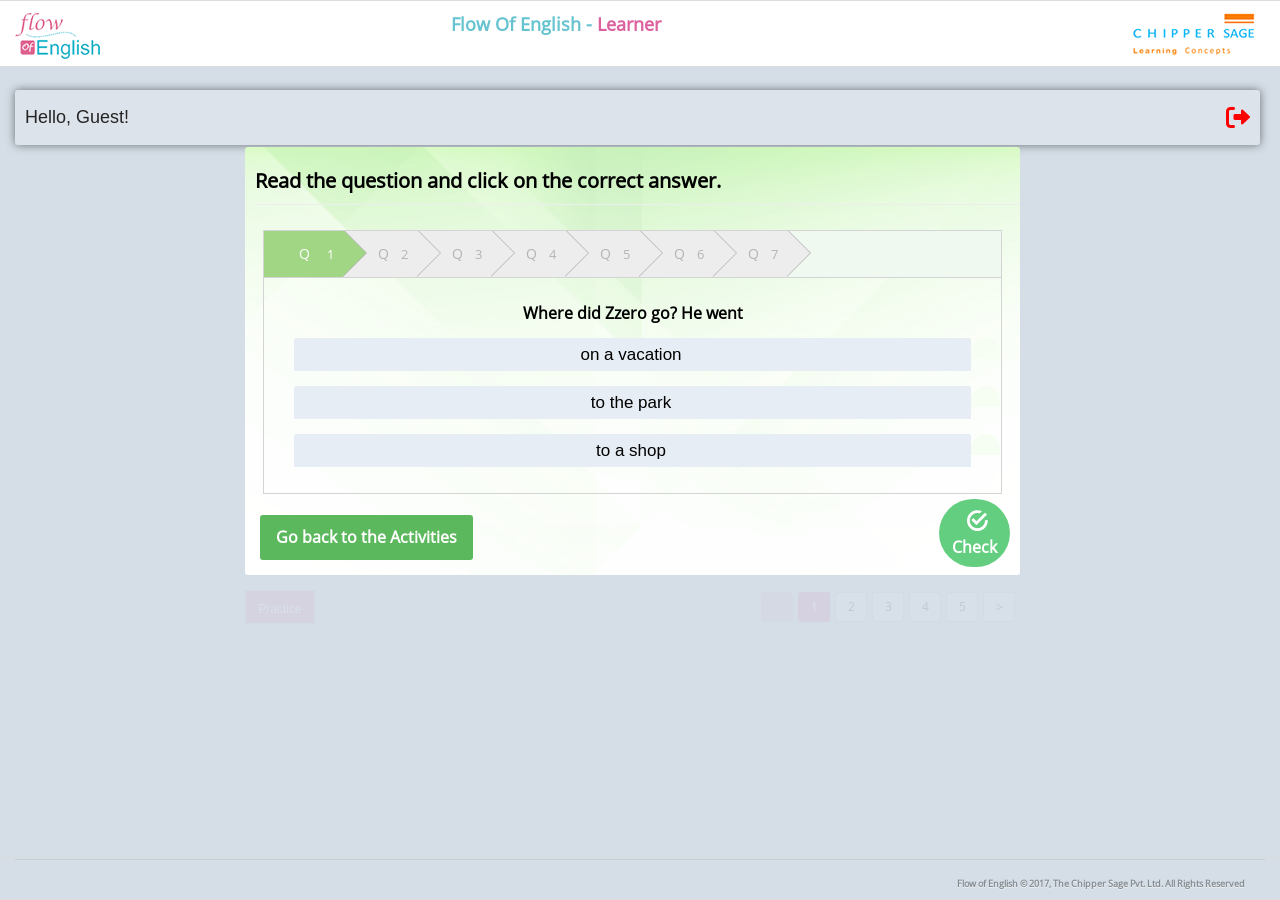
==== commit e7498789: "sai" ====
--- a/Comprehension.html
+++ b/Comprehension.html
@@ -345,7 +345,8 @@
             }
             
             $("#imptcmprntion").click(function () {
-                
+                console.log("triggered")
+                $("#DivLeft1").hide();
                 $("#DivRight").hide();
                 $("#play-bar").hide();
                 isFIBImplementation = false;
@@ -391,7 +392,7 @@
                     audioFile.currentTime = 0;
                 }
             });
-            $("#imtcmprntion").trigger("click");
+            $("#imptcmprntion").trigger("click");
 
             $("#imtVocabulary").click(function () {
                 isFIBImplementation = false;
@@ -614,6 +615,11 @@
                 }
 
             });
+
+
+            $("#Backbutton").click(function () {
+    window.location.href = 'index.html';
+});
 
             $("#Backbutton").click(function () {
                 isFIBImplementation = false;
@@ -4977,7 +4983,8 @@
     </div>
     <div class="main-content">
         <div class="container-full">
-            <div id="DivLeft" class="col-left">
+            <div id="DivLeft" class="col-left"></div>
+            <div id="DivLeft1" class="col-left">
                 <div id="D-left">
                     <a href="#" id="toggle4">Themes<span class="mob-menu-icon"><img
                                 src="images/nav-icon.png" /></span></a>
@@ -5036,7 +5043,7 @@
                             </a>
                             <a href="#" id="Backbutton" data-role="button" data-inline="true" class="showanswerdiv"
                                 style="border-radius:3px !important;margin-left:15px;background-color:#5cb85c !important;">
-                                <div><span>Go back to the passages</span></div>
+                                <div><span>Go back to the Activities</span></div>
                             </a>
                         </div>
                     </div>
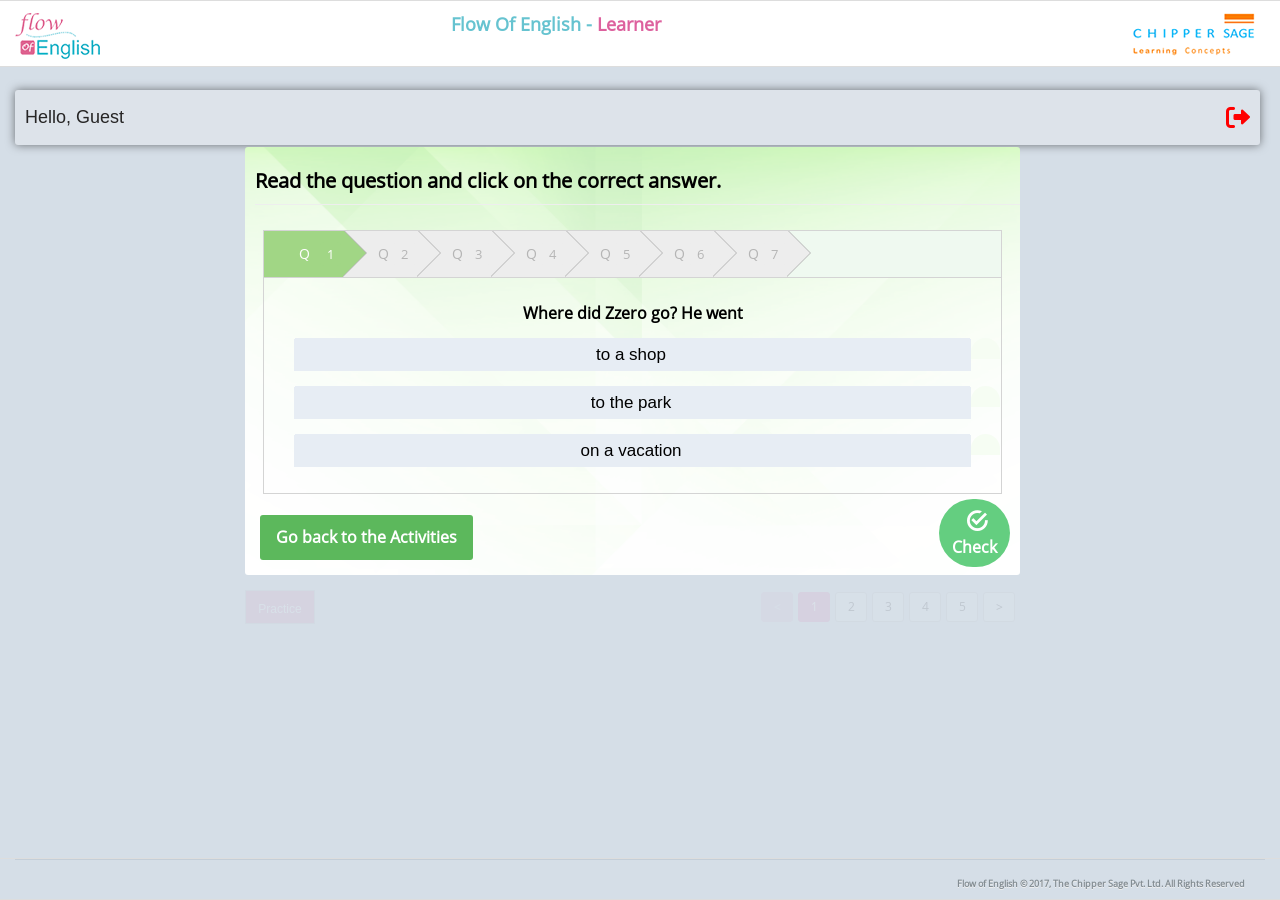
==== commit f4431b83: "sai" ====
--- a/Comprehension.html
+++ b/Comprehension.html
@@ -87,38 +87,25 @@
       
       
 
-    <script>
-        // Define global variables to store the name and uid
-        var userName;
-        var userId;
-
-        // Function to get query parameters
-        function getQueryParams() {
-            const params = new URLSearchParams(window.location.search);
-            return params;
-        }
-
-        // Function to display name and uid
-        function displayUserInfo() {
-            const queryParams = getQueryParams();
-            const name = queryParams.get('name') || 'Guest'; // Default to 'Guest' if no name parameter is found
-            const uid = queryParams.get('uid') || 'unknown'; // Default to 'unknown' if no uid parameter is found
-            console.log("name=", name);
-            console.log("uid=", uid);
-            const greetingElement = document.getElementById('greeting');
-            greetingElement.textContent = `Hello, ${name}! `;
-
-            // Store the name and uid in the global variables
-            userName = name;
-            userId = uid;
-        }
-
-        // Call displayUserInfo on window load
-        window.onload = displayUserInfo;
+      <script>
+        // Function to fetch and display user info from localStorage
+        function displayStoredUserInfo() {
+            const name = localStorage.getItem('userName') || 'Guest';
+            const uid = localStorage.getItem('userId') || 'unknown';
+
+            const userInfoElement = document.getElementById('greeting');
+            userInfoElement.textContent = `Hello, ${name}`;
+        }
 
         function handleLogout() {
-            window.location.href = 'http://localhost:3000/';
-        }
+        // Clear localStorage on logout
+        localStorage.removeItem('userName');
+        localStorage.removeItem('userId');
+        window.location.href = 'http://localhost:3000/';
+    }
+
+        // Call displayStoredUserInfo on window load
+        window.onload = displayStoredUserInfo;
     </script>
 
 
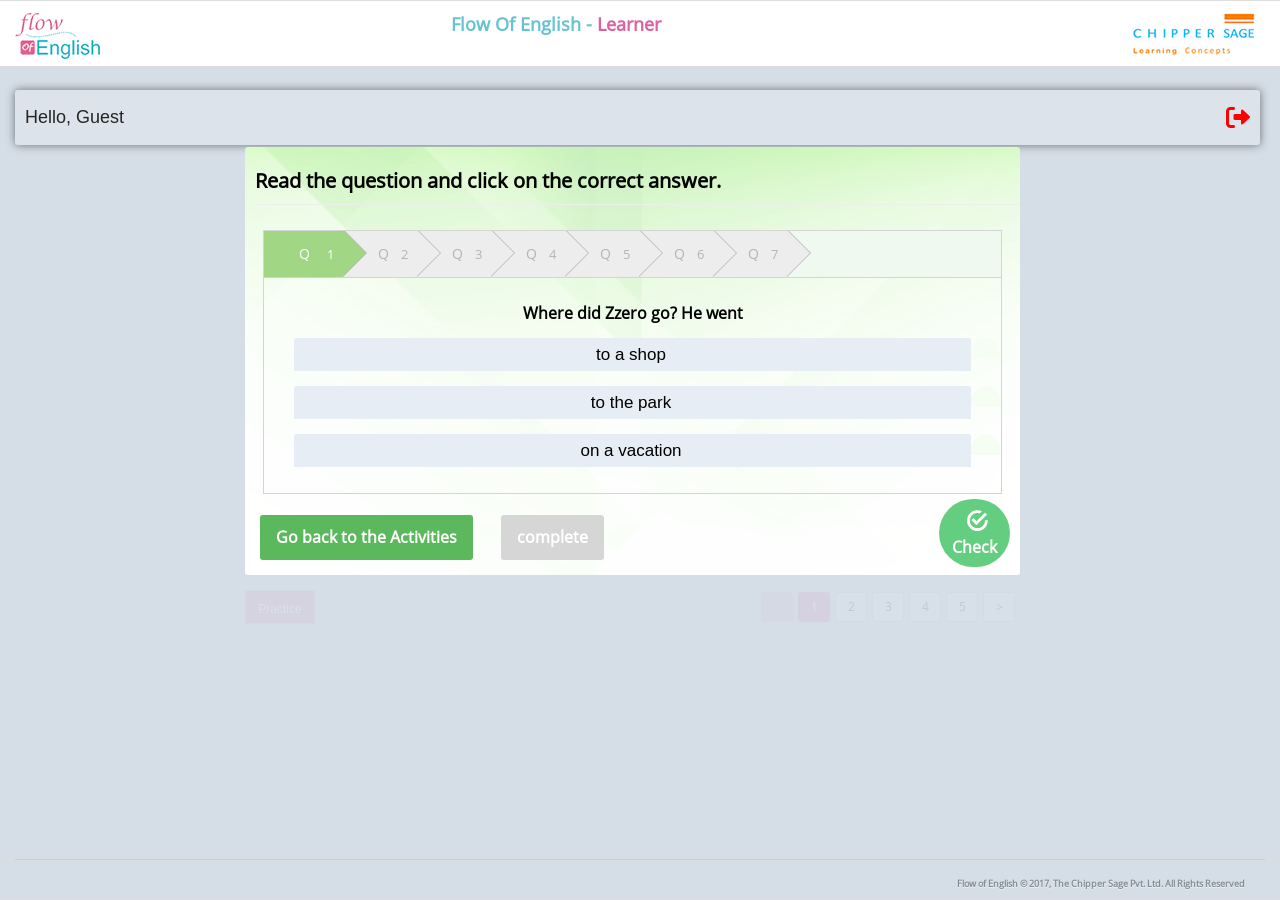
==== commit dfa0db04: "Manju" ====
--- a/Comprehension.html
+++ b/Comprehension.html
@@ -5032,6 +5032,11 @@
                                 style="border-radius:3px !important;margin-left:15px;background-color:#5cb85c !important;">
                                 <div><span>Go back to the Activities</span></div>
                             </a>
+                            <a href="#" id="Backbutton" data-role="button" data-inline="true" class="showanswerdiv disabled"
+                            style="border-radius:3px !important;margin-left:15px;background-color:#d6d6d6 !important; color: #a1a1a1; pointer-events: none;">
+                            <div><span>complete</span></div>
+                         </a>
+                         
                         </div>
                     </div>
                     <div id="videocontainer" style="display:none">
@@ -5382,4 +5387,9 @@
     <!--  End - step 1 -->
 </body>
 
-</html>+</html>
+
+
+
+
+
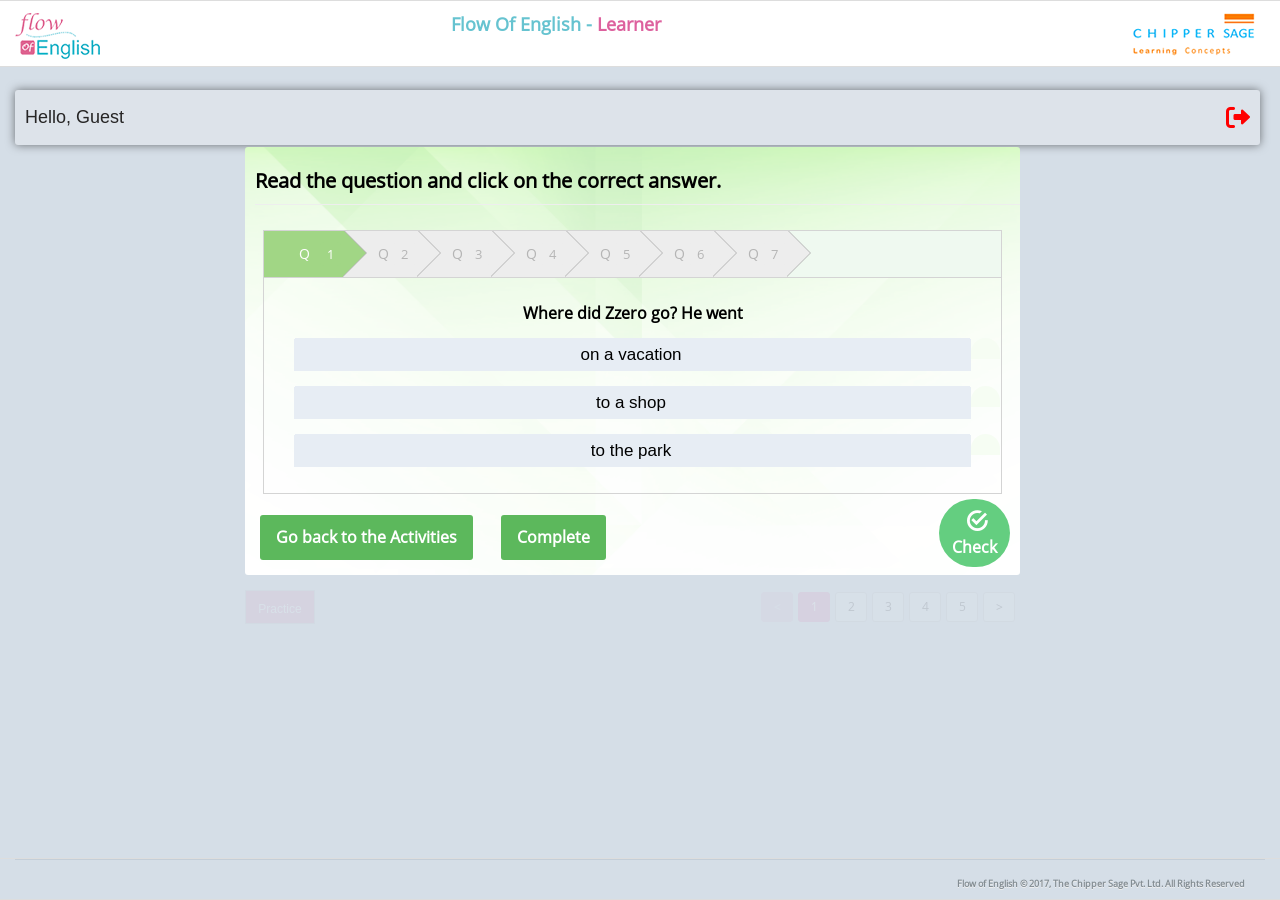
==== commit ce272d7a: "Pavani" ====
--- a/Comprehension.html
+++ b/Comprehension.html
@@ -92,6 +92,10 @@
         function displayStoredUserInfo() {
             const name = localStorage.getItem('userName') || 'Guest';
             const uid = localStorage.getItem('userId') || 'unknown';
+
+            
+            console.log("name=", name);
+            console.log("uid=", uid);
 
             const userInfoElement = document.getElementById('greeting');
             userInfoElement.textContent = `Hello, ${name}`;
@@ -330,7 +334,6 @@
                     $("#playContainer").css("display", "block");
                 });
             }
-            
             $("#imptcmprntion").click(function () {
                 console.log("triggered")
                 $("#DivLeft1").hide();
@@ -380,6 +383,7 @@
                 }
             });
             $("#imptcmprntion").trigger("click");
+
 
             $("#imtVocabulary").click(function () {
                 isFIBImplementation = false;
@@ -423,6 +427,7 @@
                     audioFile.currentTime = 0;
                 }
             });
+
 
             $("#imtJumbledWords").click(function () {
                 isFIBImplementation = false;
@@ -602,13 +607,11 @@
                 }
 
             });
-
-
             $("#Backbutton").click(function () {
     window.location.href = 'index.html';
 });
 
-            $("#Backbutton").click(function () {
+            $("#Backbutton1").click(function () {
                 isFIBImplementation = false;
                 $('#playContainer').show();
                 //$('#pauseContainer').show();
@@ -853,142 +856,147 @@
                 let correctAnswerCount = 0;
                 let TotalnumberOfQuestion = $("#stack" + currentPageNumber).find(".completed").length;
                 let questionScores = [];
-
+              
                 if ($("#myViewStack").hasClass("viewstackMCQ")) {
-                    $(".stackchild").each(function (index) {
-                        let questionScore = 0;
-                        $(this).find("input[type=radio]").each(function () {
-                            if ($(this).hasClass("correct_choice") && $(this).is(":checked")) {
-                                questionScore = 1;
-                                correctAnswerCount++;
-                            }
-                        });
-                        questionScores.push({ questionNumber: index + 1, score: questionScore });
+                  $(".stackchild").each(function (index) {
+                    let questionScore = 0;
+                    $(this).find("input[type=radio]").each(function () {
+                      if ($(this).hasClass("correct_choice") && $(this).is(":checked")) {
+                        questionScore = 1;
+                        correctAnswerCount++;
+                      }
                     });
+                    questionScores.push({ questionNumber: index + 1, score: questionScore });
+                  });
                 } else if ($("#myViewStack").hasClass("viewstackJumbled") || $("#myViewStack").hasClass("viewstackFIB") || $("#myViewStack").hasClass("viewstackSpelling")) {
-                    for (let x = 0; x < currentQuestionObject.steps.length; x++) {
-                        let questionScore = currentQuestionObject.steps[x].isCorrect ? 1 : 0;
-                        correctAnswerCount += questionScore;
-                        questionScores.push({ questionNumber: x + 1, score: questionScore });
-                    }
+                  for (let x = 0; x < currentQuestionObject.steps.length; x++) {
+                    let questionScore = currentQuestionObject.steps[x].isCorrect ? 1 : 0;
+                    correctAnswerCount += questionScore;
+                    questionScores.push({ questionNumber: x + 1, score: questionScore });
+                  }
                 } else if ($("#myViewStack").hasClass("viewstackQA")) {
-                    $(".stackchild").each(function (index) {
-                        let questionScore = 0;
-                        $(this).find("input[type=textarea]").each(function () {
-                            if ($(this).hasClass("correct_choice") && $(this).val().trim() !== "") {
-                                questionScore = 1;
-                                correctAnswerCount++;
-                            }
-                        });
-                        questionScores.push({ questionNumber: index + 1, score: questionScore });
+                  $(".stackchild").each(function (index) {
+                    let questionScore = 0;
+                    $(this).find("input[type=textarea]").each(function () {
+                      if ($(this).hasClass("correct_choice") && $(this).val().trim() !== "") {
+                        questionScore = 1;
+                        correctAnswerCount++;
+                      }
                     });
+                    questionScores.push({ questionNumber: index + 1, score: questionScore });
+                  });
                 } else {
-                    for (let x = 0; x < currentQuestionObject.steps.length; x++) {
-                        let questionScore = currentQuestionObject.steps[x].isCorrect ? 1 : 0;
-                        correctAnswerCount += questionScore;
-                        questionScores.push({ questionNumber: x + 1, score: questionScore });
-                    }
-                }
-
+                  for (let x = 0; x < currentQuestionObject.steps.length; x++) {
+                    let questionScore = currentQuestionObject.steps[x].isCorrect ? 1 : 0;
+                    correctAnswerCount += questionScore;
+                    questionScores.push({ questionNumber: x + 1, score: questionScore });
+                  }
+                }
+              
                 $("#scorecontainer h3").html("You scored " + correctAnswerCount + " / " + TotalnumberOfQuestion);
                 $("#popupDialog").popup('open');
-
+              
                 // Function to convert timestamp to Indian format
                 const formatDate = (date) => {
-                    const day = String(date.getDate()).padStart(2, '0');
-                    const month = String(date.getMonth() + 1).padStart(2, '0'); // Months are zero-indexed
-                    const year = date.getFullYear();
-                    return `${day}/${month}/${year}`;
+                  const day = String(date.getDate()).padStart(2, '0');
+                  const month = String(date.getMonth() + 1).padStart(2, '0'); // Months are zero-indexed
+                  const year = date.getFullYear();
+                  return `${day}/${month}/${year}`;
                 };
-
+              
                 const formatTime = (date) => {
-                    return date.toLocaleTimeString('en-IN', { timeZone: 'Asia/Kolkata' });
+                  return date.toLocaleTimeString('en-IN', { timeZone: 'Asia/Kolkata' });
                 };
-
+              
                 const parseDuration = (duration) => {
-                    const parts = duration.split(':').map(Number);
-                    if (parts.length === 2) {
-                        // MM:SS
-                        return (parts[0] * 60 + parts[1]) * 1000;
-                    }
-                    return 0;
+                  const parts = duration.split(':').map(Number);
+                  if (parts.length === 2) {
+                    // MM:SS
+                    return (parts[0] * 60 + parts[1]) * 1000;
+                  }
+                  return 0;
                 };
-
+              
                 const calculateStartTime = (endTime, duration) => {
-                    const endDate = new Date(endTime);
-                    const durationMs = parseDuration(duration);
-                    const startDate = new Date(endDate - durationMs);
-                    return formatTime(startDate);
+                  const endDate = new Date(endTime);
+                  const durationMs = parseDuration(duration);
+                  const startDate = new Date(endDate - durationMs);
+                  return formatTime(startDate);
                 };
-
+              
                 const currentDate = new Date();
                 const duration = document.getElementById("globalClock").textContent; // Duration in MM:SS
                 const endTime = currentDate.toLocaleString('en-IN', { timeZone: 'Asia/Kolkata' });
                 const startTime = calculateStartTime(currentDate, duration);
-
+              
                 const userData = {
-                    correctAnswers: correctAnswerCount,
-                    totalQuestions: TotalnumberOfQuestion,
-                    date: formatDate(currentDate), // Store date as DD/MM/YYYY
-                    endTime: formatTime(currentDate), // Store end time in Indian format
-                    startTime: startTime, // Calculate and store start time
-                    duration: duration, // Duration from the global clock
-                    activity: currentActivity, // Include the current activity
-                    questionScores: questionScores // Array of question number and scores
+                  correctAnswers: correctAnswerCount,
+                  totalQuestions: TotalnumberOfQuestion,
+                  date: formatDate(currentDate), // Store date as DD/MM/YYYY
+                  endTime: formatTime(currentDate), // Store end time in Indian format
+                  startTime: startTime, // Calculate and store start time
+                  duration: duration, // Duration from the global clock
+                  activity: currentActivity, // Include the current activity
+                  questionScores: questionScores // Array of question number and scores
                 };
+              
+                const uid = localStorage.getItem('userId') || 'unknown';
+            
+                if (uid === 'unknown') {
+                    console.error("User ID is not set. Unable to save score data.");
+                    return;
+                }
+
 
                 // Reference to the Firestore document
-                const userDocRef = firebase.firestore().collection('score').doc(userId);
-
+                const userDocRef = firebase.firestore().collection('score').doc(uid);
+              
                 // Fetch the current document to update the array
                 userDocRef.get().then((doc) => {
-                    if (doc.exists) {
-                        // Document exists, get the current array
-                        const data = doc.data();
-                        const scores = data.scores || []; // Default to an empty array if no scores field
-
-                        // Append new score to the array
-                        scores.push(userData);
-
-                        // Update the document with the new array
-                        userDocRef.set({ scores: scores })
-                            .then(() => {
-                                console.log("Data saved successfully!");
-                            })
-                            .catch((error) => {
-                                console.error("Error saving data: ", error);
-                            });
-                    } else {
-                        // Document does not exist, create it with the new array
-                        userDocRef.set({
-                            scores: [userData]
-                        })
-                            .then(() => {
-                                console.log("Data saved successfully!");
-                            })
-                            .catch((error) => {
-                                console.error("Error saving data: ", error);
-                            });
-                    }
+                  if (doc.exists) {
+                    // Document exists, get the current array
+                    const data = doc.data();
+                    const scores = data.scores || []; // Default to an empty array if no scores field
+              
+                    // Append new score to the array
+                    scores.push(userData);
+              
+                    // Update the document with the new array
+                    userDocRef.set({ scores: scores })
+                      .then(() => {
+                        console.log("Data saved successfully!");
+                      })
+                      .catch((error) => {
+                        console.error("Error saving data: ", error);
+                      });
+                  } else {
+                    // Document does not exist, create it with the new array
+                    userDocRef.set({
+                      scores: [userData]
+                    })
+                    .then(() => {
+                      console.log("Data saved successfully!");
+                    })
+                    .catch((error) => {
+                      console.error("Error saving data: ", error);
+                    });
+                  }
                 }).catch((error) => {
-                    console.error("Error fetching document: ", error);
+                  console.error("Error fetching document: ", error);
                 });
-            });
-
-
-
-            $("#checkanswer").on("vclick", function (event) {
-                /*Timer code*/
-
+              });
+              
+
+
+
+              $("#checkanswer").on("vclick", function(event) {
+                // Existing timer code...
                 mytimermin[pbi - 1] = myminute;
                 mytimersec[pbi - 1] = mysec;
                 $("#mytimerholder").html("LocalValue[" + pbi + "]=" + mytimermin[pbi - 1] + ":" + mytimersec[pbi - 1]);
-                /*Timer end*/
-
-                $("#myViewStack").addClass($('#myViewStack').attr('class'));
-
+            
+                // Existing question checking logic...
                 if ($("#myViewStack").hasClass("viewstackMCQ")) {
-
                     $("#resultcontainer").show();
                     currentQuestionObject.isChecked = true;
                     var arrOptions = $("#stack" + currentPageNumber).find(".step_" + activeStepNo).find("input[type=radio]");
@@ -998,67 +1006,54 @@
                         $("#b" + rad_id).removeClass();
                         $("#b" + rad_id).addClass("regularBoxradio");
                         if ($("#" + rad_id).attr("id") == currentQuestionObject.checkedOptionId) {
-
                             if (($("#" + rad_id).attr("value") == $("#" + currentQuestionObject.checkedOptionId).attr("value")) && $("#" + rad_id).attr("value") == "true") {
                                 $("#" + rad_id).addClass("correct_choice");
                                 $("#b" + rad_id).addClass("CorrectBoxradio");
                                 $("#b" + rad_id).removeClass("regularBoxradio");
                                 $("#b" + rad_id).removeClass("wrongBoxradio");
-
                                 CurrentInnerQuestion.isCorrect = true;
                                 $("#rightAnswer").hide();
-
                                 correctAnswerCount++;
-                            }
-
-                            else {
+                            } else {
                                 $("#b" + rad_id).addClass("wrongBoxradio");
                                 $("#b" + rad_id).removeClass("regularBoxradio");
                                 $("#b" + rad_id).removeClass("CorrectBoxradio");
                                 CurrentInnerQuestion.isCorrect = false;
-
                                 if ($('#showAnswer').is(":visible")) {
                                     $("#rightAnswer").hide();
-
-                                }
-                                else {
+                                } else {
                                     if ($("#testmode").hasClass("ui-radio-on")) {
                                         $("#rightAnswer").hide();
-                                    }
-                                    else {
+                                    } else {
                                         $("#rightAnswer").show();
                                         $("#rightAnswer_mat").hide();
-
                                     }
                                 }
-
                             }
                         }
                     }
                     correctAnswerCount = 0;
-
-                    $(".stackchild").each(function () {
-                        $(this).find("input[type=radio]").each(function () {
+                    $(".stackchild").each(function() {
+                        $(this).find("input[type=radio]").each(function() {
                             if ($(this).hasClass("correct_choice")) {
                                 correctAnswerCount++;
                             }
                         });
                     });
-
                     $("#totScore").html(correctAnswerCount);
                     currentQuestionObject.isChecked = true;
-
-                    //$("#rightAnswer").click(function (e) {
-                    //    if ($("#myViewStack").hasClass("viewstackMCQ")) {
-
-                    //        $("#rightAnswer").hide();
-                    //        $("#showAnswer").show();
-                    //        $("#dispalyAnswer").html("");
-                    //        $("#dispalyAnswer").html("Correct Answer : " + currentQuestionObject.correctoption.replace(/#/g, " "));
-                    //    }
-                    //});
-
-                }
+            
+                    // Check if all questions have been answered
+                    checkedQuestions = $(".stackchild").filter(function() {
+                        return $(this).find("input[type=radio]").hasClass("correct_choice");
+                    }).length;
+            
+                    // Enable the "Complete" button if all questions are checked
+                    if (checkedQuestions >= totalQuestions) {
+                        $("#finish").removeAttr("disabled");
+                    } else {
+                        $("#finish").attr("disabled", "disabled");
+                    }}
 
 
                 else if ($("#myViewStack").hasClass("viewstackJumbled")) {
@@ -4296,7 +4291,7 @@
 
             });
         }
-
+      
 
     </script>
 
@@ -4938,7 +4933,7 @@
             </div>
         </div>
     </div>
-    <div class="title-bar" id="play-bar">
+    <div class="title-bar " id="play-bar">
         <div class="container-full">
             <div class="page-row">
                 <div class="column-1">
@@ -5028,16 +5023,78 @@
                                 class="backanswerdiv">
                                 <div class="bottom-menu-icon glyph-icon hand-right"></div>Back
                             </a>
-                            <a href="#" id="Backbutton" data-role="button" data-inline="true" class="showanswerdiv"
+                            <a href="index.html" id="Backbutton" data-role="button" data-inline="true" class="showanswerdiv"
                                 style="border-radius:3px !important;margin-left:15px;background-color:#5cb85c !important;">
                                 <div><span>Go back to the Activities</span></div>
                             </a>
-                            <a href="#" id="Backbutton" data-role="button" data-inline="true" class="showanswerdiv disabled"
-                            style="border-radius:3px !important;margin-left:15px;background-color:#d6d6d6 !important; color: #a1a1a1; pointer-events: none;">
-                            <div><span>complete</span></div>
-                         </a>
-                         
+
+                            <a href="#" id="finish" data-role="button" data-inline="true" class="showanswerdiv"
+                            style="border-radius:3px !important;margin-left:15px;background-color:#5cb85c !important;">
+                            <div><span>Complete</span></div>
+                        </a>
+
+                            <div id="DivRight" class="col-right">
+                                <div class="stage-class">
+                                    <ul>
+                                        <li>
+                                            <h3>Stage</h3>
+                                        </li>
+                                        <li><a id="stage0" class="disableStage" title="Foundation">0</a></li>
+                                        <li><a id="stage1" rel="external" href="African-Elephants.html?stg=1" title="Stage1">1</a></li>
+                                        <li><a id="stage2" class="disableStage" title="Stage2">2</a></li>
+                                        <li><a id="stage3" class="disableStage" title="Stage3">3</a></li>
+                                        <li><a id="stage4" class="disableStage" title="Stage4">4</a></li>
+                                        <li><a id="stage5" class="disableStage" title="Stage5">5</a></li>
+                                    </ul>
+                                </div>
+                                <style>
+                                    @media (max-width: 1600px) {
+                
+                                        /* Adjust the min-width as needed for your desktop breakpoint */
+                                        .stage-class.bloom_pyramid {
+                                            display: none;
+                                        }
+                                    }
+                                </style>
+                                <div class="stage-class bloom_pyramid ">
+                                    <div id="bloom_1" class="p1grey"><a id="lnkBTfirstgrey" href="#popupBTfirst" data-rel="popup"><img
+                                                class="bloomStage" alt="logo" src="images/pyramid/pyramid_01Grey.png"
+                                                style="width:100%;"></a></div>
+                                    <div id="bloom_2" class="p2grey"><a id="lnkBTsecondgrey" href="#popupBTsecond" data-rel="popup"><img
+                                                class="bloomStage" alt="logo" src="images/pyramid/pyramid_02Grey.png"
+                                                style="width:100%;"></a></div>
+                                    <div id="bloom_3" class="p3grey"><a id="lnkBTthirdgrey" href="#popupBTthird" data-rel="popup"><img
+                                                class="bloomStage" alt="logo" src="images/pyramid/pyramid_03Grey.png"
+                                                style="width:100%;"></a></div>
+                                    <div id="bloom_4" class="p4grey"><a id="lnkBTfourthgrey" href="#popupBTfourth" data-rel="popup"><img
+                                                class="bloomStage" alt="logo" src="images/pyramid/pyramid_04Grey.png"
+                                                style="width:100%;"></a></div>
+                                    <div id="bloom_5" class="p5grey"><a id="lnkBTfifthgrey" href="#popupBTfifth" data-rel="popup"><img
+                                                class="bloomStage" alt="logo" src="images/pyramid/pyramid_05Grey.png"
+                                                style="width:100%;"></a></div>
+                                    <div id="bloom_6" class="p6grey"><a id="lnkBTsixthgrey" href="#popupBTsixth" data-rel="popup"><img
+                                                class="bloomStage" alt="logo" src="images/pyramid/pyramid_06Grey.png"
+                                                style="width:100%;"></a></div>
+                                </div>
+                                <div class="stage-class" id="scoretime">
+                                    <h4 class="inner-heading head-bg">Score & Time</h4>
+                                    <div id="totScore" class="score"></div>
+                                    <!--Timer code-->
+                                    <div id="globalClock" class="time">0:0 </div>
+                                    <div id="localClock" style="display:none" class="time">0:0 <span>Min</span></div>
+                                    <!--Timer end -->
+                                </div>
+                                <div class="stage-class" id="cmpltactivity">
+                                    <a style="cursor:pointer;" id="finish">
+                                        <div class="completeCourseSection">
+                                            <div class="bottom-menu-icon glyph-icon flaticon-running3"></div>
+                                            Complete Activity
+                                        </div>
+                                    </a>
+                                </div>
+                            </div>
                         </div>
+
                     </div>
                     <div id="videocontainer" style="display:none">
                         <video id="PlayVideo" style="width:90%" controls>
@@ -5130,66 +5187,8 @@
                     </div>
                 </div>
             </div>
-            <div id="DivRight" class="col-right">
-                <div class="stage-class">
-                    <ul>
-                        <li>
-                            <h3>Stage</h3>
-                        </li>
-                        <li><a id="stage0" class="disableStage" title="Foundation">0</a></li>
-                        <li><a id="stage1" rel="external" href="African-Elephants.html?stg=1" title="Stage1">1</a></li>
-                        <li><a id="stage2" class="disableStage" title="Stage2">2</a></li>
-                        <li><a id="stage3" class="disableStage" title="Stage3">3</a></li>
-                        <li><a id="stage4" class="disableStage" title="Stage4">4</a></li>
-                        <li><a id="stage5" class="disableStage" title="Stage5">5</a></li>
-                    </ul>
-                </div>
-                <style>
-                    @media (max-width: 1600px) {
-
-                        /* Adjust the min-width as needed for your desktop breakpoint */
-                        .stage-class.bloom_pyramid {
-                            display: none;
-                        }
-                    }
-                </style>
-                <div class="stage-class bloom_pyramid ">
-                    <div id="bloom_1" class="p1grey"><a id="lnkBTfirstgrey" href="#popupBTfirst" data-rel="popup"><img
-                                class="bloomStage" alt="logo" src="images/pyramid/pyramid_01Grey.png"
-                                style="width:100%;"></a></div>
-                    <div id="bloom_2" class="p2grey"><a id="lnkBTsecondgrey" href="#popupBTsecond" data-rel="popup"><img
-                                class="bloomStage" alt="logo" src="images/pyramid/pyramid_02Grey.png"
-                                style="width:100%;"></a></div>
-                    <div id="bloom_3" class="p3grey"><a id="lnkBTthirdgrey" href="#popupBTthird" data-rel="popup"><img
-                                class="bloomStage" alt="logo" src="images/pyramid/pyramid_03Grey.png"
-                                style="width:100%;"></a></div>
-                    <div id="bloom_4" class="p4grey"><a id="lnkBTfourthgrey" href="#popupBTfourth" data-rel="popup"><img
-                                class="bloomStage" alt="logo" src="images/pyramid/pyramid_04Grey.png"
-                                style="width:100%;"></a></div>
-                    <div id="bloom_5" class="p5grey"><a id="lnkBTfifthgrey" href="#popupBTfifth" data-rel="popup"><img
-                                class="bloomStage" alt="logo" src="images/pyramid/pyramid_05Grey.png"
-                                style="width:100%;"></a></div>
-                    <div id="bloom_6" class="p6grey"><a id="lnkBTsixthgrey" href="#popupBTsixth" data-rel="popup"><img
-                                class="bloomStage" alt="logo" src="images/pyramid/pyramid_06Grey.png"
-                                style="width:100%;"></a></div>
-                </div>
-                <div class="stage-class" id="scoretime">
-                    <h4 class="inner-heading head-bg">Score & Time</h4>
-                    <div id="totScore" class="score"></div>
-                    <!--Timer code-->
-                    <div id="globalClock" class="time">0:0 </div>
-                    <div id="localClock" style="display:none" class="time">0:0 <span>Min</span></div>
-                    <!--Timer end -->
-                </div>
-                <div class="stage-class" id="cmpltactivity">
-                    <a style="cursor:pointer;" id="finish">
-                        <div class="completeCourseSection">
-                            <div class="bottom-menu-icon glyph-icon flaticon-running3"></div>
-                            Complete Activity
-                        </div>
-                    </a>
-                </div>
-            </div>
+            <div id="DivRight" class="col-right"></div>
+            
         </div>
     </div>
     <div data-position="fixed" data-role="footer" class="footer">
@@ -5387,9 +5386,4 @@
     <!--  End - step 1 -->
 </body>
 
-</html>
-
-
-
-
-
+</html>
--- a/css/common.css
+++ b/css/common.css
@@ -239,7 +239,7 @@
 .page-row {
     width: 100%;
     height: auto;
-    background-color: #64ce80;
+    /* background-color: #64ce80; */
     padding: 3px 0px;
     margin: 0px;
     float: left;
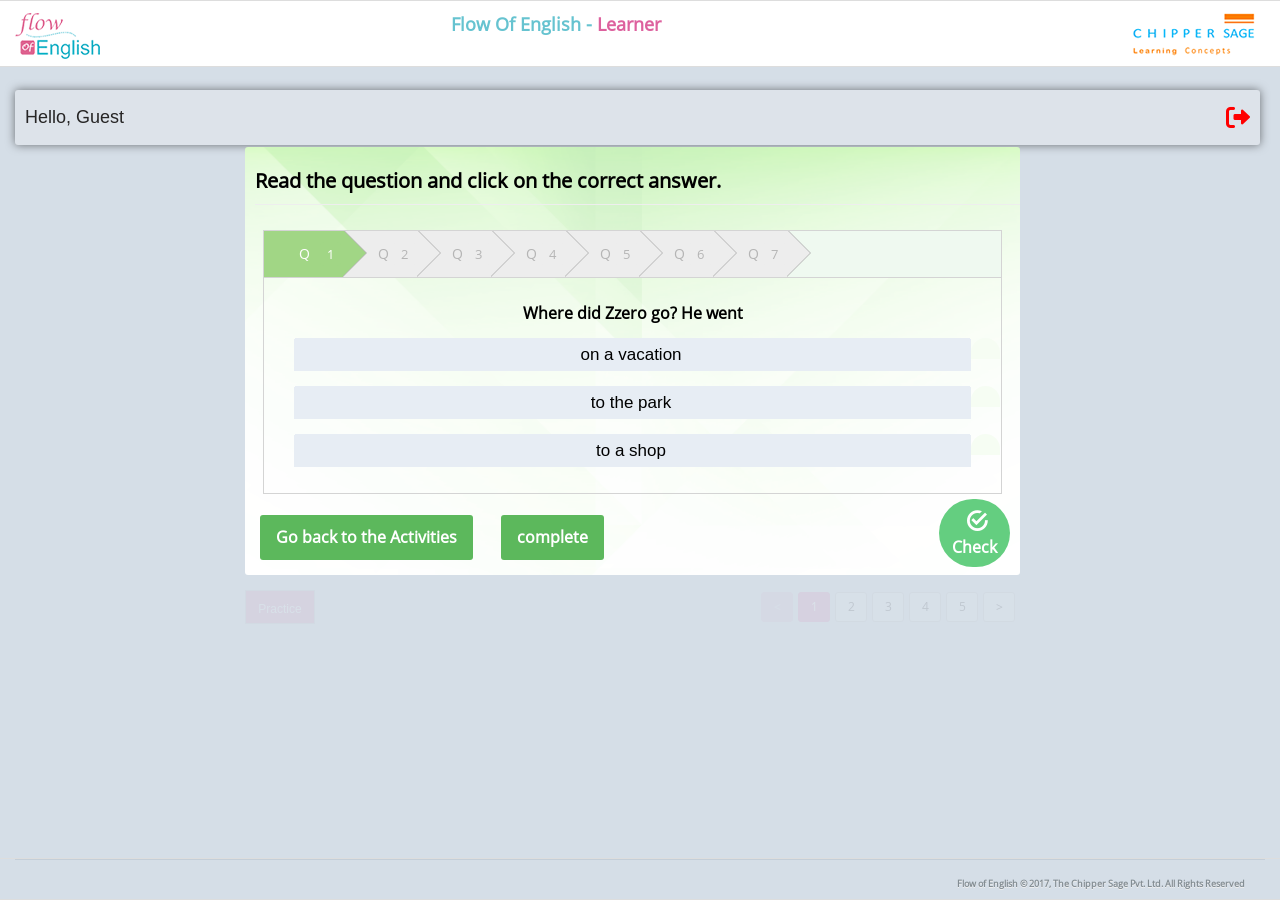
==== commit 4e96aa11: "Pavani" ====
--- a/Comprehension.html
+++ b/Comprehension.html
@@ -83,10 +83,6 @@
         });
       </script>
       
-
-      
-      
-
       <script>
         // Function to fetch and display user info from localStorage
         function displayStoredUserInfo() {
@@ -334,6 +330,7 @@
                     $("#playContainer").css("display", "block");
                 });
             }
+            
             $("#imptcmprntion").click(function () {
                 console.log("triggered")
                 $("#DivLeft1").hide();
@@ -383,7 +380,6 @@
                 }
             });
             $("#imptcmprntion").trigger("click");
-
 
             $("#imtVocabulary").click(function () {
                 isFIBImplementation = false;
@@ -427,7 +423,6 @@
                     audioFile.currentTime = 0;
                 }
             });
-
 
             $("#imtJumbledWords").click(function () {
                 isFIBImplementation = false;
@@ -607,11 +602,13 @@
                 }
 
             });
+
+
             $("#Backbutton").click(function () {
     window.location.href = 'index.html';
 });
 
-            $("#Backbutton1").click(function () {
+            $("#Backbutton").click(function () {
                 isFIBImplementation = false;
                 $('#playContainer').show();
                 //$('#pauseContainer').show();
@@ -852,7 +849,7 @@
                 $("#showAnswer").css("display", "none");
             });
 
-            $("#finish").on("vclick", function (event) {
+             $("#finish").on("vclick", function (event) {
                 let correctAnswerCount = 0;
                 let TotalnumberOfQuestion = $("#stack" + currentPageNumber).find(".completed").length;
                 let questionScores = [];
@@ -985,18 +982,20 @@
                   console.error("Error fetching document: ", error);
                 });
               });
+
               
-
-
-
-              $("#checkanswer").on("vclick", function(event) {
-                // Existing timer code...
+            $("#checkanswer").on("vclick", function (event) {
+                /*Timer code*/
+
                 mytimermin[pbi - 1] = myminute;
                 mytimersec[pbi - 1] = mysec;
                 $("#mytimerholder").html("LocalValue[" + pbi + "]=" + mytimermin[pbi - 1] + ":" + mytimersec[pbi - 1]);
-            
-                // Existing question checking logic...
+                /*Timer end*/
+
+                $("#myViewStack").addClass($('#myViewStack').attr('class'));
+
                 if ($("#myViewStack").hasClass("viewstackMCQ")) {
+
                     $("#resultcontainer").show();
                     currentQuestionObject.isChecked = true;
                     var arrOptions = $("#stack" + currentPageNumber).find(".step_" + activeStepNo).find("input[type=radio]");
@@ -1006,54 +1005,67 @@
                         $("#b" + rad_id).removeClass();
                         $("#b" + rad_id).addClass("regularBoxradio");
                         if ($("#" + rad_id).attr("id") == currentQuestionObject.checkedOptionId) {
+
                             if (($("#" + rad_id).attr("value") == $("#" + currentQuestionObject.checkedOptionId).attr("value")) && $("#" + rad_id).attr("value") == "true") {
                                 $("#" + rad_id).addClass("correct_choice");
                                 $("#b" + rad_id).addClass("CorrectBoxradio");
                                 $("#b" + rad_id).removeClass("regularBoxradio");
                                 $("#b" + rad_id).removeClass("wrongBoxradio");
+
                                 CurrentInnerQuestion.isCorrect = true;
                                 $("#rightAnswer").hide();
+
                                 correctAnswerCount++;
-                            } else {
+                            }
+
+                            else {
                                 $("#b" + rad_id).addClass("wrongBoxradio");
                                 $("#b" + rad_id).removeClass("regularBoxradio");
                                 $("#b" + rad_id).removeClass("CorrectBoxradio");
                                 CurrentInnerQuestion.isCorrect = false;
+
                                 if ($('#showAnswer').is(":visible")) {
                                     $("#rightAnswer").hide();
-                                } else {
+
+                                }
+                                else {
                                     if ($("#testmode").hasClass("ui-radio-on")) {
                                         $("#rightAnswer").hide();
-                                    } else {
+                                    }
+                                    else {
                                         $("#rightAnswer").show();
                                         $("#rightAnswer_mat").hide();
+
                                     }
                                 }
+
                             }
                         }
                     }
                     correctAnswerCount = 0;
-                    $(".stackchild").each(function() {
-                        $(this).find("input[type=radio]").each(function() {
+
+                    $(".stackchild").each(function () {
+                        $(this).find("input[type=radio]").each(function () {
                             if ($(this).hasClass("correct_choice")) {
                                 correctAnswerCount++;
                             }
                         });
                     });
+
                     $("#totScore").html(correctAnswerCount);
                     currentQuestionObject.isChecked = true;
-            
-                    // Check if all questions have been answered
-                    checkedQuestions = $(".stackchild").filter(function() {
-                        return $(this).find("input[type=radio]").hasClass("correct_choice");
-                    }).length;
-            
-                    // Enable the "Complete" button if all questions are checked
-                    if (checkedQuestions >= totalQuestions) {
-                        $("#finish").removeAttr("disabled");
-                    } else {
-                        $("#finish").attr("disabled", "disabled");
-                    }}
+
+                    //$("#rightAnswer").click(function (e) {
+                    //    if ($("#myViewStack").hasClass("viewstackMCQ")) {
+
+                    //        $("#rightAnswer").hide();
+                    //        $("#showAnswer").show();
+                    //        $("#dispalyAnswer").html("");
+                    //        $("#dispalyAnswer").html("Correct Answer : " + currentQuestionObject.correctoption.replace(/#/g, " "));
+                    //    }
+                    //});
+
+                }
 
 
                 else if ($("#myViewStack").hasClass("viewstackJumbled")) {
@@ -4291,7 +4303,7 @@
 
             });
         }
-      
+
 
     </script>
 
@@ -4933,7 +4945,7 @@
             </div>
         </div>
     </div>
-    <div class="title-bar " id="play-bar">
+    <div class="title-bar" id="play-bar">
         <div class="container-full">
             <div class="page-row">
                 <div class="column-1">
@@ -5023,78 +5035,17 @@
                                 class="backanswerdiv">
                                 <div class="bottom-menu-icon glyph-icon hand-right"></div>Back
                             </a>
-                            <a href="index.html" id="Backbutton" data-role="button" data-inline="true" class="showanswerdiv"
+                            <a href="#" id="Backbutton" data-role="button" data-inline="true" class="showanswerdiv"
                                 style="border-radius:3px !important;margin-left:15px;background-color:#5cb85c !important;">
                                 <div><span>Go back to the Activities</span></div>
                             </a>
-
-                            <a href="#" id="finish" data-role="button" data-inline="true" class="showanswerdiv"
+                            <a href="#" id="finish" data-role="button" data-inline="true" class="showanswerdiv disabled"
                             style="border-radius:3px !important;margin-left:15px;background-color:#5cb85c !important;">
-                            <div><span>Complete</span></div>
-                        </a>
-
-                            <div id="DivRight" class="col-right">
-                                <div class="stage-class">
-                                    <ul>
-                                        <li>
-                                            <h3>Stage</h3>
-                                        </li>
-                                        <li><a id="stage0" class="disableStage" title="Foundation">0</a></li>
-                                        <li><a id="stage1" rel="external" href="African-Elephants.html?stg=1" title="Stage1">1</a></li>
-                                        <li><a id="stage2" class="disableStage" title="Stage2">2</a></li>
-                                        <li><a id="stage3" class="disableStage" title="Stage3">3</a></li>
-                                        <li><a id="stage4" class="disableStage" title="Stage4">4</a></li>
-                                        <li><a id="stage5" class="disableStage" title="Stage5">5</a></li>
-                                    </ul>
-                                </div>
-                                <style>
-                                    @media (max-width: 1600px) {
-                
-                                        /* Adjust the min-width as needed for your desktop breakpoint */
-                                        .stage-class.bloom_pyramid {
-                                            display: none;
-                                        }
-                                    }
-                                </style>
-                                <div class="stage-class bloom_pyramid ">
-                                    <div id="bloom_1" class="p1grey"><a id="lnkBTfirstgrey" href="#popupBTfirst" data-rel="popup"><img
-                                                class="bloomStage" alt="logo" src="images/pyramid/pyramid_01Grey.png"
-                                                style="width:100%;"></a></div>
-                                    <div id="bloom_2" class="p2grey"><a id="lnkBTsecondgrey" href="#popupBTsecond" data-rel="popup"><img
-                                                class="bloomStage" alt="logo" src="images/pyramid/pyramid_02Grey.png"
-                                                style="width:100%;"></a></div>
-                                    <div id="bloom_3" class="p3grey"><a id="lnkBTthirdgrey" href="#popupBTthird" data-rel="popup"><img
-                                                class="bloomStage" alt="logo" src="images/pyramid/pyramid_03Grey.png"
-                                                style="width:100%;"></a></div>
-                                    <div id="bloom_4" class="p4grey"><a id="lnkBTfourthgrey" href="#popupBTfourth" data-rel="popup"><img
-                                                class="bloomStage" alt="logo" src="images/pyramid/pyramid_04Grey.png"
-                                                style="width:100%;"></a></div>
-                                    <div id="bloom_5" class="p5grey"><a id="lnkBTfifthgrey" href="#popupBTfifth" data-rel="popup"><img
-                                                class="bloomStage" alt="logo" src="images/pyramid/pyramid_05Grey.png"
-                                                style="width:100%;"></a></div>
-                                    <div id="bloom_6" class="p6grey"><a id="lnkBTsixthgrey" href="#popupBTsixth" data-rel="popup"><img
-                                                class="bloomStage" alt="logo" src="images/pyramid/pyramid_06Grey.png"
-                                                style="width:100%;"></a></div>
-                                </div>
-                                <div class="stage-class" id="scoretime">
-                                    <h4 class="inner-heading head-bg">Score & Time</h4>
-                                    <div id="totScore" class="score"></div>
-                                    <!--Timer code-->
-                                    <div id="globalClock" class="time">0:0 </div>
-                                    <div id="localClock" style="display:none" class="time">0:0 <span>Min</span></div>
-                                    <!--Timer end -->
-                                </div>
-                                <div class="stage-class" id="cmpltactivity">
-                                    <a style="cursor:pointer;" id="finish">
-                                        <div class="completeCourseSection">
-                                            <div class="bottom-menu-icon glyph-icon flaticon-running3"></div>
-                                            Complete Activity
-                                        </div>
-                                    </a>
-                                </div>
-                            </div>
+                            <div><span>complete</span></div>
+                         </a>
+                         
+                         
                         </div>
-
                     </div>
                     <div id="videocontainer" style="display:none">
                         <video id="PlayVideo" style="width:90%" controls>
@@ -5187,8 +5138,66 @@
                     </div>
                 </div>
             </div>
-            <div id="DivRight" class="col-right"></div>
-            
+            <div id="DivRight" class="col-right">
+                <div class="stage-class">
+                    <ul>
+                        <li>
+                            <h3>Stage</h3>
+                        </li>
+                        <li><a id="stage0" class="disableStage" title="Foundation">0</a></li>
+                        <li><a id="stage1" rel="external" href="African-Elephants.html?stg=1" title="Stage1">1</a></li>
+                        <li><a id="stage2" class="disableStage" title="Stage2">2</a></li>
+                        <li><a id="stage3" class="disableStage" title="Stage3">3</a></li>
+                        <li><a id="stage4" class="disableStage" title="Stage4">4</a></li>
+                        <li><a id="stage5" class="disableStage" title="Stage5">5</a></li>
+                    </ul>
+                </div>
+                <style>
+                    @media (max-width: 1600px) {
+
+                        /* Adjust the min-width as needed for your desktop breakpoint */
+                        .stage-class.bloom_pyramid {
+                            display: none;
+                        }
+                    }
+                </style>
+                <div class="stage-class bloom_pyramid ">
+                    <div id="bloom_1" class="p1grey"><a id="lnkBTfirstgrey" href="#popupBTfirst" data-rel="popup"><img
+                                class="bloomStage" alt="logo" src="images/pyramid/pyramid_01Grey.png"
+                                style="width:100%;"></a></div>
+                    <div id="bloom_2" class="p2grey"><a id="lnkBTsecondgrey" href="#popupBTsecond" data-rel="popup"><img
+                                class="bloomStage" alt="logo" src="images/pyramid/pyramid_02Grey.png"
+                                style="width:100%;"></a></div>
+                    <div id="bloom_3" class="p3grey"><a id="lnkBTthirdgrey" href="#popupBTthird" data-rel="popup"><img
+                                class="bloomStage" alt="logo" src="images/pyramid/pyramid_03Grey.png"
+                                style="width:100%;"></a></div>
+                    <div id="bloom_4" class="p4grey"><a id="lnkBTfourthgrey" href="#popupBTfourth" data-rel="popup"><img
+                                class="bloomStage" alt="logo" src="images/pyramid/pyramid_04Grey.png"
+                                style="width:100%;"></a></div>
+                    <div id="bloom_5" class="p5grey"><a id="lnkBTfifthgrey" href="#popupBTfifth" data-rel="popup"><img
+                                class="bloomStage" alt="logo" src="images/pyramid/pyramid_05Grey.png"
+                                style="width:100%;"></a></div>
+                    <div id="bloom_6" class="p6grey"><a id="lnkBTsixthgrey" href="#popupBTsixth" data-rel="popup"><img
+                                class="bloomStage" alt="logo" src="images/pyramid/pyramid_06Grey.png"
+                                style="width:100%;"></a></div>
+                </div>
+                <div class="stage-class" id="scoretime">
+                    <h4 class="inner-heading head-bg">Score & Time</h4>
+                    <div id="totScore" class="score"></div>
+                    <!--Timer code-->
+                    <div id="globalClock" class="time">0:0 </div>
+                    <div id="localClock" style="display:none" class="time">0:0 <span>Min</span></div>
+                    <!--Timer end -->
+                </div>
+                <div class="stage-class" id="cmpltactivity">
+                    <a style="cursor:pointer;" id="finish">
+                        <div class="completeCourseSection">
+                            <div class="bottom-menu-icon glyph-icon flaticon-running3"></div>
+                            Complete Activity
+                        </div>
+                    </a>
+                </div>
+            </div>
         </div>
     </div>
     <div data-position="fixed" data-role="footer" class="footer">
@@ -5386,4 +5395,9 @@
     <!--  End - step 1 -->
 </body>
 
-</html>+</html>
+
+
+
+
+
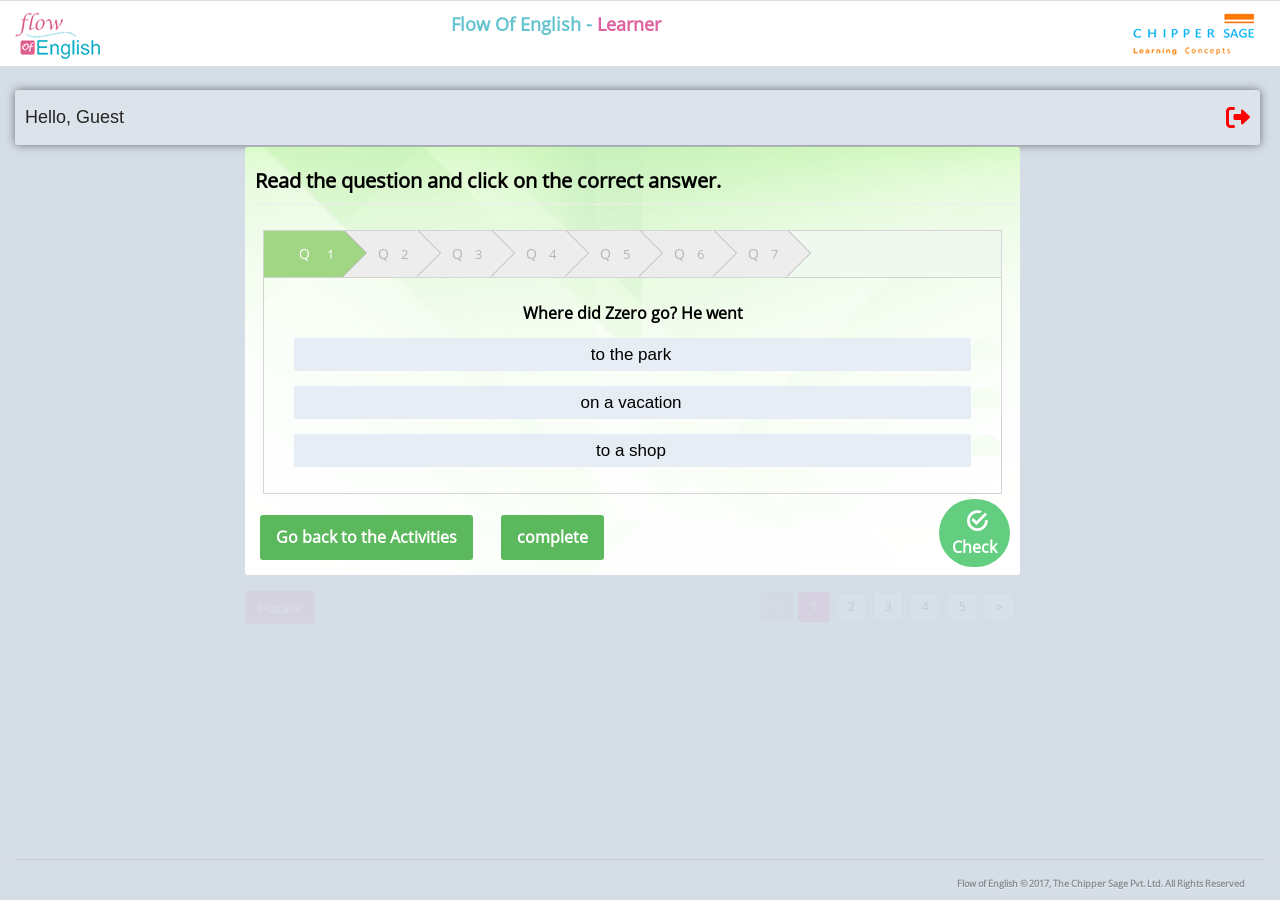
==== commit 7acb17cc: "sai" ====
--- a/Comprehension.html
+++ b/Comprehension.html
@@ -5035,7 +5035,7 @@
                                 class="backanswerdiv">
                                 <div class="bottom-menu-icon glyph-icon hand-right"></div>Back
                             </a>
-                            <a href="#" id="Backbutton" data-role="button" data-inline="true" class="showanswerdiv"
+                            <a href="http://localhost:3000/dashboard" id="Backbutton" data-role="button" data-inline="true" class="showanswerdiv"
                                 style="border-radius:3px !important;margin-left:15px;background-color:#5cb85c !important;">
                                 <div><span>Go back to the Activities</span></div>
                             </a>
